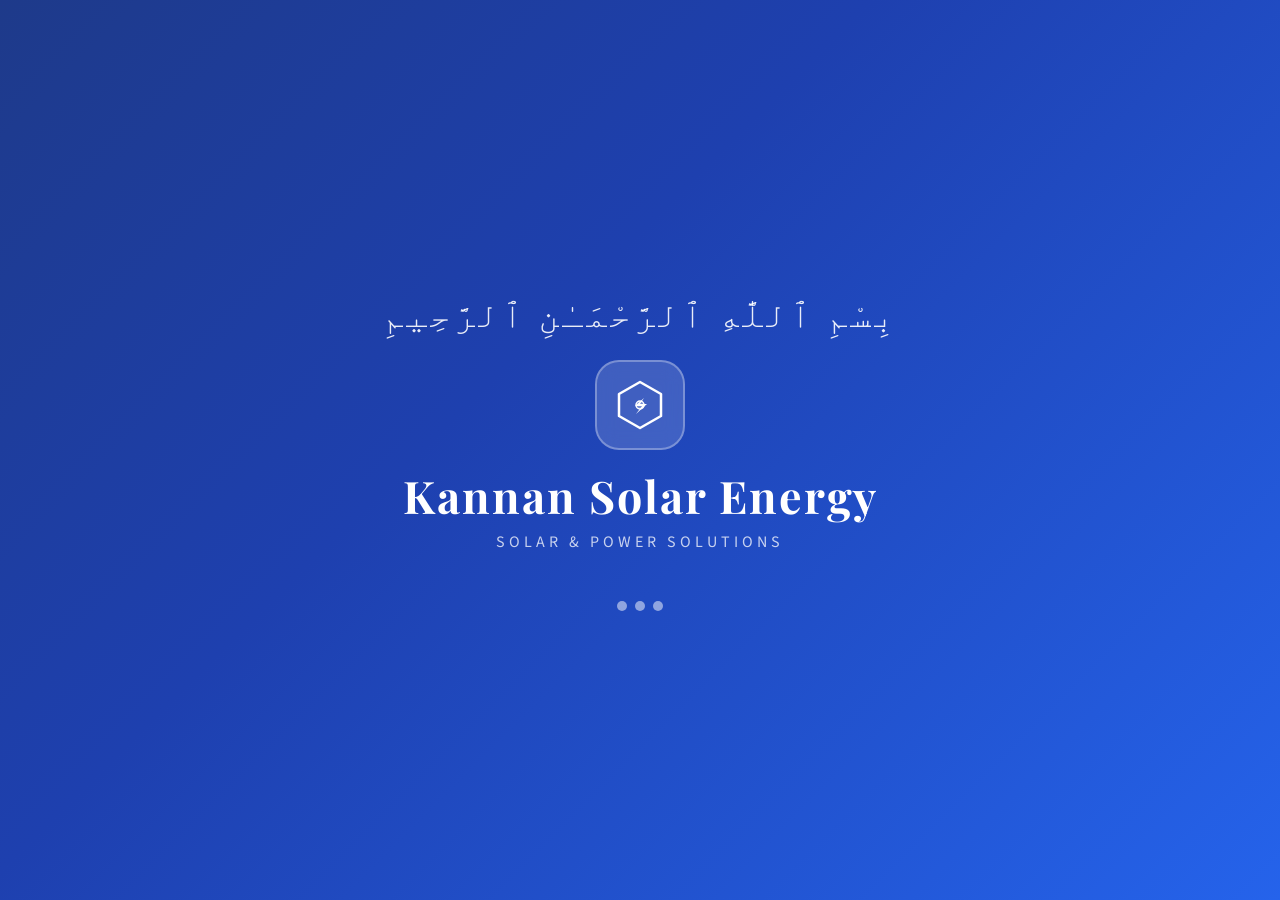
==== index.html @ e2838319 "Update print statement from 'Hello' to 'Goodbye' Signed-off-by: muhammadumairamir12-del <muhammaduma" ====
<!DOCTYPE html>
<html lang="en">
<head>
<meta charset="UTF-8">
<meta name="viewport" content="width=device-width, initial-scale=1.0">
<title>Kannan Solar Energy - Solar & Power Solutions Pakistan</title>
<link rel="preconnect" href="https://fonts.googleapis.com">
<link href="https://fonts.googleapis.com/css2?family=Playfair+Display:wght@400;600;700;900&family=Source+Sans+3:wght@300;400;600;700&display=swap" rel="stylesheet">
<style>
  :root {
    --blue-deep: #1E3A8A;
    --blue-mid: #1E40AF;
    --blue-bright: #2563EB;
    --blue-light: #DBEAFE;
    --blue-pale: #EFF6FF;
    --white: #FFFFFF;
    --gray-light: #F8FAFC;
    --gray-mid: #94A3B8;
    --gray-dark: #334155;
    --text: #1E293B;
    --orange: #F59E0B;
    --green: #10B981;
    --shadow: 0 4px 24px rgba(30,64,175,0.10);
    --shadow-lg: 0 12px 48px rgba(30,64,175,0.18);
  }

  * { margin: 0; padding: 0; box-sizing: border-box; }

  body {
    font-family: 'Source Sans 3', sans-serif;
    color: var(--text);
    background: var(--white);
    overflow-x: hidden;
  }

  /* ===== SPLASH SCREEN ===== */
  #splash {
    position: fixed;
    inset: 0;
    background: linear-gradient(135deg, #1E3A8A 0%, #1E40AF 40%, #2563EB 100%);
    display: flex;
    flex-direction: column;
    align-items: center;
    justify-content: center;
    z-index: 9999;
    transition: opacity 0.8s ease, transform 0.8s ease;
  }

  #splash.hide {
    opacity: 0;
    transform: translateY(-100%);
    pointer-events: none;
  }

  .splash-bismillah {
    font-family: 'Playfair Display', serif;
    font-size: clamp(1.4rem, 4vw, 2.2rem);
    color: rgba(255,255,255,0.9);
    letter-spacing: 3px;
    text-align: center;
    animation: fadeInUp 1s ease 0.3s both;
    margin-bottom: 24px;
  }

  .splash-logo-wrap {
    animation: fadeInUp 1s ease 0.6s both;
    text-align: center;
  }

  .splash-logo-icon {
    width: 90px;
    height: 90px;
    background: rgba(255,255,255,0.15);
    border-radius: 24px;
    display: flex;
    align-items: center;
    justify-content: center;
    margin: 0 auto 16px;
    border: 2px solid rgba(255,255,255,0.3);
    backdrop-filter: blur(10px);
    animation: pulse-glow 2s ease-in-out infinite;
  }

  .splash-logo-icon svg { width: 54px; height: 54px; }

  .splash-company {
    font-family: 'Playfair Display', serif;
    font-size: clamp(1.8rem, 5vw, 2.8rem);
    font-weight: 700;
    color: white;
    letter-spacing: 2px;
  }

  .splash-tagline {
    font-size: 1rem;
    color: rgba(255,255,255,0.75);
    letter-spacing: 4px;
    text-transform: uppercase;
    margin-top: 6px;
  }

  .splash-dots {
    display: flex;
    gap: 8px;
    margin-top: 48px;
    animation: fadeInUp 1s ease 1.2s both;
  }

  .splash-dots span {
    width: 10px; height: 10px;
    border-radius: 50%;
    background: rgba(255,255,255,0.5);
    animation: dot-bounce 1.4s ease-in-out infinite;
  }

  .splash-dots span:nth-child(2) { animation-delay: 0.2s; }
  .splash-dots span:nth-child(3) { animation-delay: 0.4s; }

  @keyframes dot-bounce {
    0%, 80%, 100% { transform: scale(1); opacity: 0.5; }
    40% { transform: scale(1.4); opacity: 1; background: white; }
  }

  @keyframes pulse-glow {
    0%, 100% { box-shadow: 0 0 0 0 rgba(255,255,255,0.2); }
    50% { box-shadow: 0 0 0 20px rgba(255,255,255,0); }
  }

  @keyframes fadeInUp {
    from { opacity: 0; transform: translateY(30px); }
    to { opacity: 1; transform: translateY(0); }
  }

  /* ===== MAIN APP ===== */
  #app { display: none; min-height: 100vh; }
  #app.show { display: block; }

  /* ===== TOPBAR ===== */
  .topbar {
    background: var(--blue-deep);
    color: rgba(255,255,255,0.85);
    font-size: 0.82rem;
    padding: 8px 0;
    display: flex;
    justify-content: center;
    gap: 32px;
  }

  .topbar a { color: inherit; text-decoration: none; }
  .topbar span { display: flex; align-items: center; gap: 6px; }

  /* ===== NAVBAR ===== */
  .navbar {
    background: white;
    box-shadow: 0 2px 16px rgba(30,64,175,0.08);
    position: sticky;
    top: 0;
    z-index: 1000;
  }

  .nav-inner {
    max-width: 1280px;
    margin: 0 auto;
    padding: 0 24px;
    display: flex;
    align-items: center;
    justify-content: space-between;
    height: 72px;
  }

  .nav-logo {
    display: flex;
    align-items: center;
    gap: 12px;
    cursor: pointer;
    text-decoration: none;
  }

  .nav-logo-icon {
    width: 46px; height: 46px;
    background: linear-gradient(135deg, var(--blue-mid), var(--blue-bright));
    border-radius: 12px;
    display: flex;
    align-items: center;
    justify-content: center;
  }

  .nav-logo-icon svg { width: 28px; height: 28px; }

  .nav-logo-text {
    font-family: 'Playfair Display', serif;
    font-size: 1.3rem;
    font-weight: 700;
    color: var(--blue-deep);
    line-height: 1.1;
  }

  .nav-logo-text small {
    display: block;
    font-family: 'Source Sans 3', sans-serif;
    font-size: 0.7rem;
    font-weight: 400;
    color: var(--gray-mid);
    letter-spacing: 2px;
    text-transform: uppercase;
  }

  .nav-links {
    display: flex;
    align-items: center;
    gap: 4px;
    list-style: none;
  }

  .nav-links a {
    padding: 8px 14px;
    font-size: 0.9rem;
    font-weight: 600;
    color: var(--gray-dark);
    text-decoration: none;
    border-radius: 8px;
    transition: all 0.2s;
  }

  .nav-links a:hover, .nav-links a.active {
    background: var(--blue-pale);
    color: var(--blue-bright);
  }

  .nav-actions {
    display: flex;
    align-items: center;
    gap: 12px;
  }

  .nav-search {
    display: flex;
    align-items: center;
    background: var(--gray-light);
    border-radius: 10px;
    padding: 8px 14px;
    gap: 8px;
    border: 1.5px solid transparent;
    transition: border-color 0.2s;
  }

  .nav-search:focus-within { border-color: var(--blue-bright); }

  .nav-search input {
    border: none;
    background: transparent;
    outline: none;
    font-size: 0.88rem;
    width: 180px;
    color: var(--text);
  }

  .cart-btn {
    position: relative;
    background: var(--blue-mid);
    color: white;
    border: none;
    border-radius: 10px;
    padding: 10px 18px;
    cursor: pointer;
    display: flex;
    align-items: center;
    gap: 8px;
    font-size: 0.88rem;
    font-weight: 600;
    transition: background 0.2s;
  }

  .cart-btn:hover { background: var(--blue-deep); }

  .cart-count {
    background: var(--orange);
    color: white;
    border-radius: 50%;
    width: 20px; height: 20px;
    font-size: 0.72rem;
    display: flex;
    align-items: center;
    justify-content: center;
    font-weight: 700;
  }

  .hamburger {
    display: none;
    flex-direction: column;
    gap: 5px;
    cursor: pointer;
    padding: 4px;
  }

  .hamburger span {
    display: block;
    width: 25px;
    height: 2.5px;
    background: var(--blue-deep);
    border-radius: 3px;
    transition: all 0.3s;
  }

  /* ===== MOBILE MENU ===== */
  .mobile-menu {
    display: none;
    position: fixed;
    inset: 0;
    background: rgba(0,0,0,0.5);
    z-index: 999;
  }

  .mobile-menu.open { display: block; }

  .mobile-menu-panel {
    background: white;
    width: 300px;
    height: 100%;
    padding: 24px;
    overflow-y: auto;
    transform: translateX(-100%);
    transition: transform 0.3s;
  }

  .mobile-menu.open .mobile-menu-panel { transform: translateX(0); }

  .mobile-menu-panel a {
    display: block;
    padding: 12px 16px;
    font-size: 0.95rem;
    font-weight: 600;
    color: var(--gray-dark);
    text-decoration: none;
    border-radius: 10px;
    transition: background 0.2s;
  }

  .mobile-menu-panel a:hover { background: var(--blue-pale); color: var(--blue-bright); }

  /* ===== PAGES ===== */
  .page { display: none; animation: pageFade 0.4s ease; }
  .page.active { display: block; }

  @keyframes pageFade {
    from { opacity: 0; transform: translateY(8px); }
    to { opacity: 1; transform: translateY(0); }
  }

  /* Back Button */
  .back-btn {
    display: inline-flex;
    align-items: center;
    gap: 8px;
    background: var(--blue-pale);
    color: var(--blue-mid);
    border: none;
    border-radius: 8px;
    padding: 8px 16px;
    font-size: 0.88rem;
    font-weight: 600;
    cursor: pointer;
    margin: 20px 0 8px;
    transition: background 0.2s;
  }

  .back-btn:hover { background: var(--blue-light); }

  /* Section header */
  .section-header {
    text-align: center;
    margin-bottom: 48px;
  }

  .section-tag {
    display: inline-block;
    background: var(--blue-light);
    color: var(--blue-mid);
    font-size: 0.78rem;
    font-weight: 700;
    letter-spacing: 3px;
    text-transform: uppercase;
    padding: 6px 16px;
    border-radius: 100px;
    margin-bottom: 14px;
  }

  .section-title {
    font-family: 'Playfair Display', serif;
    font-size: clamp(1.8rem, 4vw, 2.6rem);
    font-weight: 700;
    color: var(--blue-deep);
    line-height: 1.2;
  }

  .section-sub {
    font-size: 1.05rem;
    color: var(--gray-mid);
    margin-top: 10px;
    max-width: 560px;
    margin-left: auto;
    margin-right: auto;
  }

  /* Container */
  .container {
    max-width: 1280px;
    margin: 0 auto;
    padding: 0 24px;
  }

  .section { padding: 72px 0; }
  .section-alt { background: var(--blue-pale); }

  /* ===== HOME PAGE ===== */

  /* Hero */
  .hero {
    background: linear-gradient(135deg, #0F2460 0%, #1E3A8A 40%, #1E40AF 70%, #2563EB 100%);
    padding: 80px 0 60px;
    position: relative;
    overflow: hidden;
    min-height: 620px;
    display: flex;
    align-items: center;
  }

  .hero::before {
    content: '';
    position: absolute;
    inset: 0;
    background: url("data:image/svg+xml,%3Csvg width='60' height='60' viewBox='0 0 60 60' xmlns='http://www.w3.org/2000/svg'%3E%3Cg fill='none' fill-rule='evenodd'%3E%3Cg fill='%23ffffff' fill-opacity='0.04'%3E%3Cpath d='M36 34v-4h-2v4h-4v2h4v4h2v-4h4v-2h-4zm0-30V0h-2v4h-4v2h4v4h2V6h4V4h-4zM6 34v-4H4v4H0v2h4v4h2v-4h4v-2H6zM6 4V0H4v4H0v2h4v4h2V6h4V4H6z'/%3E%3C/g%3E%3C/g%3E%3C/svg%3E");
  }

  .hero-grid {
    display: grid;
    grid-template-columns: 1fr 1fr;
    gap: 60px;
    align-items: center;
  }

  .hero-content { color: white; position: relative; z-index: 1; }

  .hero-badge {
    display: inline-flex;
    align-items: center;
    gap: 8px;
    background: rgba(255,255,255,0.15);
    backdrop-filter: blur(10px);
    border: 1px solid rgba(255,255,255,0.25);
    border-radius: 100px;
    padding: 8px 18px;
    font-size: 0.82rem;
    font-weight: 600;
    color: rgba(255,255,255,0.9);
    letter-spacing: 1px;
    margin-bottom: 24px;
  }

  .hero-title {
    font-family: 'Playfair Display', serif;
    font-size: clamp(2rem, 5vw, 3.4rem);
    font-weight: 900;
    line-height: 1.15;
    margin-bottom: 20px;
  }

  .hero-title span { color: #93C5FD; }

  .hero-desc {
    font-size: 1.08rem;
    line-height: 1.7;
    color: rgba(255,255,255,0.8);
    margin-bottom: 36px;
    max-width: 480px;
  }

  .hero-btns { display: flex; gap: 14px; flex-wrap: wrap; }

  .btn-primary {
    background: white;
    color: var(--blue-deep);
    border: none;
    border-radius: 12px;
    padding: 14px 28px;
    font-size: 0.95rem;
    font-weight: 700;
    cursor: pointer;
    transition: all 0.2s;
    text-decoration: none;
    display: inline-block;
  }

  .btn-primary:hover { transform: translateY(-2px); box-shadow: 0 8px 24px rgba(0,0,0,0.2); }

  .btn-outline {
    background: transparent;
    color: white;
    border: 2px solid rgba(255,255,255,0.4);
    border-radius: 12px;
    padding: 13px 28px;
    font-size: 0.95rem;
    font-weight: 700;
    cursor: pointer;
    transition: all 0.2s;
  }

  .btn-outline:hover { background: rgba(255,255,255,0.1); border-color: white; }

  .hero-visual {
    position: relative;
    z-index: 1;
    display: flex;
    align-items: center;
    justify-content: center;
  }

  .hero-card {
    background: rgba(255,255,255,0.12);
    backdrop-filter: blur(20px);
    border: 1px solid rgba(255,255,255,0.2);
    border-radius: 24px;
    padding: 32px;
    width: 100%;
    max-width: 380px;
  }

  .hero-stats {
    display: grid;
    grid-template-columns: 1fr 1fr;
    gap: 16px;
    margin-top: 24px;
  }

  .hero-stat {
    background: rgba(255,255,255,0.1);
    border-radius: 14px;
    padding: 18px 16px;
    text-align: center;
  }

  .hero-stat .num {
    font-family: 'Playfair Display', serif;
    font-size: 1.8rem;
    font-weight: 700;
    color: white;
  }

  .hero-stat .lbl {
    font-size: 0.78rem;
    color: rgba(255,255,255,0.7);
    margin-top: 4px;
  }

  /* Hero scroll indicator */
  .scroll-ind {
    position: absolute;
    bottom: 24px;
    left: 50%;
    transform: translateX(-50%);
    display: flex;
    flex-direction: column;
    align-items: center;
    gap: 6px;
    color: rgba(255,255,255,0.5);
    font-size: 0.78rem;
    animation: bounce-slow 2s ease-in-out infinite;
  }

  @keyframes bounce-slow {
    0%, 100% { transform: translateX(-50%) translateY(0); }
    50% { transform: translateX(-50%) translateY(6px); }
  }

  /* === CATEGORIES === */
  .cat-grid {
    display: grid;
    grid-template-columns: repeat(4, 1fr);
    gap: 20px;
  }

  .cat-card {
    background: white;
    border-radius: 20px;
    padding: 28px 20px;
    text-align: center;
    border: 2px solid var(--blue-light);
    cursor: pointer;
    transition: all 0.25s;
    position: relative;
    overflow: hidden;
  }

  .cat-card::before {
    content: '';
    position: absolute;
    inset: 0;
    background: linear-gradient(135deg, var(--blue-mid), var(--blue-bright));
    opacity: 0;
    transition: opacity 0.25s;
  }

  .cat-card:hover::before { opacity: 1; }
  .cat-card:hover { border-color: var(--blue-mid); transform: translateY(-4px); box-shadow: var(--shadow-lg); }
  .cat-card:hover .cat-icon { background: rgba(255,255,255,0.2); }
  .cat-card:hover .cat-name, .cat-card:hover .cat-count { color: white; }

  .cat-icon {
    width: 64px; height: 64px;
    background: var(--blue-pale);
    border-radius: 18px;
    display: flex;
    align-items: center;
    justify-content: center;
    margin: 0 auto 16px;
    position: relative;
    z-index: 1;
    transition: background 0.25s;
  }

  .cat-icon svg { width: 36px; height: 36px; }

  .cat-name {
    font-weight: 700;
    font-size: 0.95rem;
    color: var(--blue-deep);
    position: relative;
    z-index: 1;
    transition: color 0.25s;
  }

  .cat-count {
    font-size: 0.8rem;
    color: var(--gray-mid);
    margin-top: 6px;
    position: relative;
    z-index: 1;
    transition: color 0.25s;
  }

  /* === PRODUCTS GRID === */
  .products-grid {
    display: grid;
    grid-template-columns: repeat(4, 1fr);
    gap: 24px;
  }

  .product-card {
    background: white;
    border-radius: 18px;
    overflow: hidden;
    border: 1.5px solid #E2E8F0;
    transition: all 0.25s;
    cursor: pointer;
  }

  .product-card:hover {
    transform: translateY(-4px);
    box-shadow: var(--shadow-lg);
    border-color: var(--blue-light);
  }

  .product-img {
    height: 190px;
    background: var(--blue-pale);
    display: flex;
    align-items: center;
    justify-content: center;
    position: relative;
    overflow: hidden;
  }
  .product-img img {
    max-width: 90%;
    max-height: 90%;
    object-fit: contain;
  }

  .product-badge {
    position: absolute;
    top: 12px;
    left: 12px;
    background: var(--orange);
    color: white;
    font-size: 0.72rem;
    font-weight: 700;
    padding: 4px 10px;
    border-radius: 100px;
    text-transform: uppercase;
  }

  .product-body { padding: 18px; }

  .product-cat {
    font-size: 0.75rem;
    font-weight: 700;
    color: var(--blue-bright);
    letter-spacing: 2px;
    text-transform: uppercase;
    margin-bottom: 6px;
  }

  .product-name {
    font-weight: 700;
    font-size: 1rem;
    color: var(--text);
    margin-bottom: 8px;
    line-height: 1.3;
  }

  .product-desc {
    font-size: 0.83rem;
    color: var(--gray-mid);
    line-height: 1.6;
    margin-bottom: 14px;
  }

  .product-footer {
    display: flex;
    align-items: center;
    justify-content: space-between;
    margin-top: 4px;
  }

  .product-price {
    font-family: 'Playfair Display', serif;
    font-size: 1.2rem;
    font-weight: 700;
    color: var(--blue-deep);
  }

  .product-price small {
    font-family: 'Source Sans 3', sans-serif;
    font-size: 0.78rem;
    font-weight: 400;
    color: var(--gray-mid);
    display: block;
    line-height: 1;
  }

  .add-cart-btn {
    background: var(--blue-mid);
    color: white;
    border: none;
    border-radius: 10px;
    padding: 10px 16px;
    font-size: 0.83rem;
    font-weight: 700;
    cursor: pointer;
    transition: background 0.2s;
  }

  .add-cart-btn:hover { background: var(--blue-deep); }
  .add-cart-btn.added { background: var(--green); }

  /* === PARALLAX SECTION === */
  .parallax-section {
    background-attachment: fixed;
    background-image: linear-gradient(rgba(15,36,96,0.88), rgba(30,64,175,0.88)), url("data:image/svg+xml,%3Csvg width='100' height='100' viewBox='0 0 100 100' xmlns='http://www.w3.org/2000/svg'%3E%3Cpath d='M11 18c3.866 0 7-3.134 7-7s-3.134-7-7-7-7 3.134-7 7 3.134 7 7 7zm48 25c3.866 0 7-3.134 7-7s-3.134-7-7-7-7 3.134-7 7 3.134 7 7 7zm-43-7c1.657 0 3-1.343 3-3s-1.343-3-3-3-3 1.343-3 3 1.343 3 3 3zm63 31c1.657 0 3-1.343 3-3s-1.343-3-3-3-3 1.343-3 3 1.343 3 3 3zM34 90c1.657 0 3-1.343 3-3s-1.343-3-3-3-3 1.343-3 3 1.343 3 3 3zm56-76c1.657 0 3-1.343 3-3s-1.343-3-3-3-3 1.343-3 3 1.343 3 3 3zM12 86c2.21 0 4-1.79 4-4s-1.79-4-4-4-4 1.79-4 4 1.79 4 4 4zm28-65c2.21 0 4-1.79 4-4s-1.79-4-4-4-4 1.79-4 4 1.79 4 4 4zm23-11c2.76 0 5-2.24 5-5s-2.24-5-5-5-5 2.24-5 5 2.24 5 5 5zm-6 60c2.21 0 4-1.79 4-4s-1.79-4-4-4-4 1.79-4 4 1.79 4 4 4zm29 22c2.76 0 5-2.24 5-5s-2.24-5-5-5-5 2.24-5 5 2.24 5 5 5zM32 63c2.76 0 5-2.24 5-5s-2.24-5-5-5-5 2.24-5 5 2.24 5 5 5zm57-13c2.76 0 5-2.24 5-5s-2.24-5-5-5-5 2.24-5 5 2.24 5 5 5zm-9-21c1.105 0 2-.895 2-2s-.895-2-2-2-2 .895-2 2 .895 2 2 2zM60 91c1.105 0 2-.895 2-2s-.895-2-2-2-2 .895-2 2 .895 2 2 2zM35 41c1.105 0 2-.895 2-2s-.895-2-2-2-2 .895-2 2 .895 2 2 2z' fill='%23ffffff' fill-opacity='0.04' fill-rule='evenodd'/%3E%3C/svg%3E");
    background-size: cover;
    padding: 80px 0;
    color: white;
  }

  .parallax-inner {
    display: grid;
    grid-template-columns: repeat(4, 1fr);
    gap: 32px;
    text-align: center;
  }

  .para-stat .num {
    font-family: 'Playfair Display', serif;
    font-size: 3rem;
    font-weight: 900;
    color: white;
    line-height: 1;
  }

  .para-stat .unit { color: var(--orange); }

  .para-stat .lbl {
    font-size: 0.92rem;
    color: rgba(255,255,255,0.75);
    margin-top: 10px;
    letter-spacing: 1px;
  }

  /* === WHY US === */
  .why-grid {
    display: grid;
    grid-template-columns: repeat(3, 1fr);
    gap: 28px;
  }

  .why-card {
    background: white;
    border-radius: 20px;
    padding: 32px 28px;
    border: 1.5px solid #E2E8F0;
    transition: all 0.25s;
  }

  .why-card:hover {
    border-color: var(--blue-light);
    box-shadow: var(--shadow);
    transform: translateY(-3px);
  }

  .why-icon {
    width: 56px; height: 56px;
    background: var(--blue-pale);
    border-radius: 14px;
    display: flex;
    align-items: center;
    justify-content: center;
    margin-bottom: 20px;
  }

  .why-icon svg { width: 30px; height: 30px; }

  .why-card h3 {
    font-weight: 700;
    font-size: 1.1rem;
    color: var(--blue-deep);
    margin-bottom: 10px;
  }

  .why-card p {
    font-size: 0.9rem;
    color: var(--gray-mid);
    line-height: 1.7;
  }

  /* === TESTIMONIALS === */
  .testi-grid {
    display: grid;
    grid-template-columns: repeat(3, 1fr);
    gap: 24px;
  }

  .testi-card {
    background: white;
    border-radius: 18px;
    padding: 28px 24px;
    border: 1.5px solid #E2E8F0;
    position: relative;
  }

  .testi-stars { color: var(--orange); font-size: 1rem; margin-bottom: 14px; }

  .testi-text {
    font-size: 0.92rem;
    color: var(--gray-dark);
    line-height: 1.7;
    font-style: italic;
    margin-bottom: 20px;
  }

  .testi-author { display: flex; align-items: center; gap: 12px; }

  .testi-avatar {
    width: 44px; height: 44px;
    border-radius: 50%;
    background: linear-gradient(135deg, var(--blue-mid), var(--blue-bright));
    display: flex;
    align-items: center;
    justify-content: center;
    color: white;
    font-weight: 700;
    font-size: 1.1rem;
  }

  .testi-name { font-weight: 700; font-size: 0.92rem; color: var(--text); }
  .testi-loc { font-size: 0.8rem; color: var(--gray-mid); }

  /* === PRODUCT LIST PAGE === */
  .plp-hero {
    background: linear-gradient(135deg, var(--blue-deep), var(--blue-mid));
    padding: 48px 0 36px;
    color: white;
  }

  .plp-hero h1 {
    font-family: 'Playfair Display', serif;
    font-size: 2.2rem;
    font-weight: 700;
    margin-bottom: 8px;
  }

  .plp-hero p { color: rgba(255,255,255,0.75); font-size: 1rem; }

  .plp-layout {
    display: grid;
    grid-template-columns: 260px 1fr;
    gap: 32px;
    padding: 48px 0;
  }

  .filter-panel {
    background: white;
    border-radius: 18px;
    padding: 24px;
    border: 1.5px solid #E2E8F0;
    height: fit-content;
    position: sticky;
    top: 90px;
  }

  .filter-panel h3 {
    font-weight: 700;
    font-size: 1rem;
    color: var(--blue-deep);
    margin-bottom: 16px;
    padding-bottom: 12px;
    border-bottom: 2px solid var(--blue-light);
  }

  .filter-group { margin-bottom: 24px; }

  .filter-group h4 {
    font-size: 0.88rem;
    font-weight: 700;
    color: var(--gray-dark);
    text-transform: uppercase;
    letter-spacing: 1px;
    margin-bottom: 12px;
  }

  .filter-group label {
    display: flex;
    align-items: center;
    gap: 10px;
    font-size: 0.9rem;
    color: var(--gray-dark);
    cursor: pointer;
    padding: 6px 0;
  }

  .filter-group input[type="checkbox"] {
    accent-color: var(--blue-mid);
    width: 16px;
    height: 16px;
  }

  .plp-grid {
    display: grid;
    grid-template-columns: repeat(3, 1fr);
    gap: 20px;
  }

  /* === PRODUCT DETAIL PAGE === */
  .pdp-grid {
    display: grid;
    grid-template-columns: 1fr 1fr;
    gap: 60px;
    padding: 60px 0;
    align-items: start;
  }

  .pdp-img-main {
    background: var(--blue-pale);
    border-radius: 24px;
    height: 400px;
    display: flex;
    align-items: center;
    justify-content: center;
    border: 2px solid var(--blue-light);
  }

  .pdp-img-main svg { width: 160px; height: 160px; }

  .pdp-thumbs {
    display: flex;
    gap: 12px;
    margin-top: 16px;
  }

  .pdp-thumb {
    width: 80px; height: 80px;
    background: var(--blue-pale);
    border-radius: 12px;
    display: flex;
    align-items: center;
    justify-content: center;
    border: 2px solid var(--blue-light);
    cursor: pointer;
    transition: border-color 0.2s;
  }

  .pdp-thumb:hover, .pdp-thumb.active { border-color: var(--blue-mid); }
  .pdp-thumb svg { width: 36px; height: 36px; }

  .pdp-content h1 {
    font-family: 'Playfair Display', serif;
    font-size: 2rem;
    font-weight: 700;
    color: var(--blue-deep);
    margin-bottom: 12px;
    line-height: 1.2;
  }

  .pdp-rating {
    display: flex;
    align-items: center;
    gap: 8px;
    margin-bottom: 20px;
  }

  .pdp-price-box {
    background: var(--blue-pale);
    border-radius: 16px;
    padding: 20px 24px;
    margin-bottom: 28px;
  }

  .pdp-price {
    font-family: 'Playfair Display', serif;
    font-size: 2.2rem;
    font-weight: 700;
    color: var(--blue-deep);
  }

  .pdp-price-note {
    font-size: 0.85rem;
    color: var(--gray-mid);
    margin-top: 4px;
  }

  .pdp-specs {
    margin-bottom: 28px;
  }

  .pdp-spec-row {
    display: flex;
    padding: 10px 0;
    border-bottom: 1px solid #E2E8F0;
    font-size: 0.9rem;
  }

  .pdp-spec-row .key { color: var(--gray-mid); width: 140px; flex-shrink: 0; }
  .pdp-spec-row .val { color: var(--text); font-weight: 600; }

  .pdp-qty {
    display: flex;
    align-items: center;
    gap: 12px;
    margin-bottom: 24px;
  }

  .qty-btn {
    width: 38px; height: 38px;
    border: 2px solid var(--blue-light);
    background: white;
    border-radius: 10px;
    font-size: 1.2rem;
    cursor: pointer;
    display: flex;
    align-items: center;
    justify-content: center;
    transition: all 0.2s;
  }

  .qty-btn:hover { background: var(--blue-light); }

  .qty-num {
    font-weight: 700;
    font-size: 1.1rem;
    color: var(--text);
    min-width: 36px;
    text-align: center;
  }

  .pdp-actions { display: flex; gap: 12px; }

  .btn-blue {
    background: var(--blue-mid);
    color: white;
    border: none;
    border-radius: 12px;
    padding: 14px 28px;
    font-size: 0.95rem;
    font-weight: 700;
    cursor: pointer;
    transition: background 0.2s;
  }

  .btn-blue:hover { background: var(--blue-deep); }

  .btn-blue-outline {
    background: transparent;
    color: var(--blue-mid);
    border: 2px solid var(--blue-mid);
    border-radius: 12px;
    padding: 13px 24px;
    font-size: 0.95rem;
    font-weight: 700;
    cursor: pointer;
    transition: all 0.2s;
  }

  .btn-blue-outline:hover { background: var(--blue-pale); }

  /* === CART PAGE === */
  .cart-layout {
    display: grid;
    grid-template-columns: 1fr 380px;
    gap: 32px;
    padding: 48px 0;
  }

  .cart-table-wrap {
    background: white;
    border-radius: 18px;
    padding: 28px;
    border: 1.5px solid #E2E8F0;
  }

  .cart-item {
    display: grid;
    grid-template-columns: 80px 1fr auto;
    gap: 20px;
    padding: 20px 0;
    border-bottom: 1px solid #F1F5F9;
    align-items: center;
  }

  .cart-item-img {
    width: 80px; height: 80px;
    background: var(--blue-pale);
    border-radius: 12px;
    display: flex;
    align-items: center;
    justify-content: center;
  }

  .cart-item-img svg { width: 44px; height: 44px; }

  .cart-item-name {
    font-weight: 700;
    font-size: 0.95rem;
    color: var(--text);
    margin-bottom: 4px;
  }

  .cart-item-cat {
    font-size: 0.8rem;
    color: var(--blue-bright);
    font-weight: 600;
  }

  .cart-item-price {
    font-family: 'Playfair Display', serif;
    font-size: 1.2rem;
    font-weight: 700;
    color: var(--blue-deep);
    text-align: right;
  }

  .remove-btn {
    background: #FEE2E2;
    color: #EF4444;
    border: none;
    border-radius: 8px;
    padding: 6px 10px;
    cursor: pointer;
    font-size: 0.8rem;
    font-weight: 600;
    margin-top: 8px;
    transition: background 0.2s;
  }

  .remove-btn:hover { background: #FCA5A5; }

  .cart-summary {
    background: white;
    border-radius: 18px;
    padding: 28px;
    border: 1.5px solid #E2E8F0;
    height: fit-content;
    position: sticky;
    top: 90px;
  }

  .cart-summary h3 {
    font-family: 'Playfair Display', serif;
    font-size: 1.3rem;
    font-weight: 700;
    color: var(--blue-deep);
    margin-bottom: 20px;
    padding-bottom: 14px;
    border-bottom: 2px solid var(--blue-light);
  }

  .summary-row {
    display: flex;
    justify-content: space-between;
    font-size: 0.9rem;
    color: var(--gray-dark);
    padding: 8px 0;
  }

  .summary-row.total {
    font-family: 'Playfair Display', serif;
    font-size: 1.2rem;
    font-weight: 700;
    color: var(--blue-deep);
    border-top: 2px solid var(--blue-light);
    margin-top: 10px;
    padding-top: 14px;
  }

  .checkout-btn {
    width: 100%;
    background: linear-gradient(135deg, var(--blue-mid), var(--blue-bright));
    color: white;
    border: none;
    border-radius: 12px;
    padding: 16px;
    font-size: 1rem;
    font-weight: 700;
    cursor: pointer;
    margin-top: 20px;
    transition: opacity 0.2s;
  }

  .checkout-btn:hover { opacity: 0.9; }

  /* === CHECKOUT === */
  .checkout-layout {
    display: grid;
    grid-template-columns: 1fr 380px;
    gap: 32px;
    padding: 48px 0;
  }

  .form-card {
    background: white;
    border-radius: 18px;
    padding: 32px;
    border: 1.5px solid #E2E8F0;
    margin-bottom: 20px;
  }

  .form-card h3 {
    font-weight: 700;
    font-size: 1.1rem;
    color: var(--blue-deep);
    margin-bottom: 24px;
    padding-bottom: 12px;
    border-bottom: 2px solid var(--blue-light);
  }

  .form-grid { display: grid; grid-template-columns: 1fr 1fr; gap: 16px; }

  .form-group { margin-bottom: 16px; }

  .form-group label {
    display: block;
    font-size: 0.85rem;
    font-weight: 600;
    color: var(--gray-dark);
    margin-bottom: 6px;
  }

  .form-group input, .form-group select, .form-group textarea {
    width: 100%;
    border: 1.5px solid #E2E8F0;
    border-radius: 10px;
    padding: 10px 14px;
    font-size: 0.9rem;
    font-family: 'Source Sans 3', sans-serif;
    color: var(--text);
    outline: none;
    transition: border-color 0.2s;
  }

  .form-group input:focus, .form-group select:focus, .form-group textarea:focus {
    border-color: var(--blue-bright);
  }

  /* === ABOUT PAGE === */
  .about-hero {
    background: linear-gradient(135deg, var(--blue-deep), var(--blue-mid));
    padding: 80px 0;
    color: white;
    text-align: center;
  }

  .about-hero h1 {
    font-family: 'Playfair Display', serif;
    font-size: 3rem;
    font-weight: 700;
    margin-bottom: 16px;
  }

  .team-grid {
    display: grid;
    grid-template-columns: repeat(4, 1fr);
    gap: 24px;
  }

  .team-card {
    background: white;
    border-radius: 18px;
    padding: 28px 20px;
    text-align: center;
    border: 1.5px solid #E2E8F0;
    transition: all 0.25s;
  }

  .team-card:hover { transform: translateY(-3px); box-shadow: var(--shadow); }

  .team-avatar {
    width: 72px; height: 72px;
    border-radius: 50%;
    background: linear-gradient(135deg, var(--blue-mid), var(--blue-bright));
    display: flex;
    align-items: center;
    justify-content: center;
    margin: 0 auto 16px;
    color: white;
    font-family: 'Playfair Display', serif;
    font-size: 1.6rem;
    font-weight: 700;
  }

  .team-name { font-weight: 700; font-size: 1rem; color: var(--text); }
  .team-role { font-size: 0.83rem; color: var(--blue-bright); margin-top: 4px; }

  /* === CONTACT PAGE === */
  .contact-grid {
    display: grid;
    grid-template-columns: 1fr 1fr;
    gap: 48px;
    padding: 60px 0;
  }

  .contact-info h2 {
    font-family: 'Playfair Display', serif;
    font-size: 2rem;
    font-weight: 700;
    color: var(--blue-deep);
    margin-bottom: 16px;
  }

  .contact-item {
    display: flex;
    gap: 16px;
    margin-bottom: 24px;
    align-items: flex-start;
  }

  .contact-icon {
    width: 48px; height: 48px;
    background: var(--blue-pale);
    border-radius: 12px;
    display: flex;
    align-items: center;
    justify-content: center;
    flex-shrink: 0;
  }

  .contact-icon svg { width: 24px; height: 24px; }

  .contact-label { font-size: 0.8rem; color: var(--gray-mid); }
  .contact-val { font-weight: 700; color: var(--text); font-size: 0.95rem; }

  /* === SERVICES PAGE === */
  .services-grid {
    display: grid;
    grid-template-columns: repeat(3, 1fr);
    gap: 28px;
  }

  .service-card {
    background: white;
    border-radius: 20px;
    padding: 36px 28px;
    border: 1.5px solid #E2E8F0;
    transition: all 0.25s;
    text-align: center;
  }

  .service-card:hover {
    border-color: var(--blue-light);
    box-shadow: var(--shadow-lg);
    transform: translateY(-4px);
  }

  .service-icon {
    width: 72px; height: 72px;
    background: linear-gradient(135deg, var(--blue-pale), var(--blue-light));
    border-radius: 20px;
    display: flex;
    align-items: center;
    justify-content: center;
    margin: 0 auto 24px;
  }

  .service-icon svg { width: 40px; height: 40px; }

  .service-card h3 {
    font-family: 'Playfair Display', serif;
    font-size: 1.2rem;
    font-weight: 700;
    color: var(--blue-deep);
    margin-bottom: 12px;
  }

  .service-card p {
    font-size: 0.9rem;
    color: var(--gray-mid);
    line-height: 1.7;
  }

  /* === FOOTER === */
  .footer {
    background: linear-gradient(135deg, #0F1F4A 0%, #1E3A8A 100%);
    color: white;
    padding: 64px 0 0;
  }

  .footer-grid {
    display: grid;
    grid-template-columns: 2fr 1fr 1fr 1fr;
    gap: 48px;
    margin-bottom: 48px;
  }

  .footer-brand { }

  .footer-logo {
    display: flex;
    align-items: center;
    gap: 12px;
    margin-bottom: 16px;
  }

  .footer-logo-icon {
    width: 46px; height: 46px;
    background: rgba(255,255,255,0.15);
    border-radius: 12px;
    display: flex;
    align-items: center;
    justify-content: center;
    border: 1px solid rgba(255,255,255,0.2);
  }

  .footer-logo-icon svg { width: 28px; height: 28px; }

  .footer-company-name {
    font-family: 'Playfair Display', serif;
    font-size: 1.2rem;
    font-weight: 700;
    color: white;
    line-height: 1.1;
  }

  .footer-company-name small {
    display: block;
    font-family: 'Source Sans 3', sans-serif;
    font-size: 0.68rem;
    color: rgba(255,255,255,0.5);
    letter-spacing: 2px;
    text-transform: uppercase;
    font-weight: 400;
  }

  .footer-desc {
    font-size: 0.88rem;
    color: rgba(255,255,255,0.6);
    line-height: 1.8;
    margin-bottom: 24px;
    max-width: 280px;
  }

  .footer-social {
    display: flex;
    gap: 10px;
  }

  .social-btn {
    width: 40px; height: 40px;
    background: rgba(255,255,255,0.1);
    border-radius: 10px;
    display: flex;
    align-items: center;
    justify-content: center;
    cursor: pointer;
    border: 1px solid rgba(255,255,255,0.15);
    transition: background 0.2s;
    text-decoration: none;
    color: white;
  }

  .social-btn:hover { background: rgba(255,255,255,0.2); }
  .social-btn svg { width: 18px; height: 18px; }

  .footer-col h4 {
    font-weight: 700;
    font-size: 0.95rem;
    color: white;
    margin-bottom: 20px;
    padding-bottom: 10px;
    border-bottom: 2px solid rgba(255,255,255,0.1);
  }

  .footer-col ul { list-style: none; }
  .footer-col ul li { margin-bottom: 12px; }
  .footer-col ul li a {
    color: rgba(255,255,255,0.6);
    text-decoration: none;
    font-size: 0.88rem;
    transition: color 0.2s;
    cursor: pointer;
  }
  .footer-col ul li a:hover { color: #93C5FD; }

  .footer-contact-item {
    display: flex;
    gap: 12px;
    margin-bottom: 16px;
    align-items: flex-start;
  }

  .footer-contact-item svg { width: 16px; height: 16px; flex-shrink: 0; margin-top: 3px; color: #93C5FD; }

  .footer-contact-item span {
    font-size: 0.86rem;
    color: rgba(255,255,255,0.6);
    line-height: 1.5;
  }

  .footer-bottom {
    border-top: 1px solid rgba(255,255,255,0.1);
    padding: 20px 0;
    display: flex;
    justify-content: space-between;
    align-items: center;
    flex-wrap: wrap;
    gap: 12px;
  }

  .footer-copy {
    font-size: 0.84rem;
    color: rgba(255,255,255,0.5);
  }

  .footer-payment {
    display: flex;
    gap: 8px;
    align-items: center;
  }

  .pay-badge {
    background: rgba(255,255,255,0.1);
    border: 1px solid rgba(255,255,255,0.15);
    border-radius: 6px;
    padding: 4px 12px;
    font-size: 0.78rem;
    color: rgba(255,255,255,0.7);
  }

  /* WhatsApp Float */
  .whatsapp-float {
    position: fixed;
    bottom: 28px;
    right: 28px;
    z-index: 500;
    width: 58px; height: 58px;
    background: #25D366;
    border-radius: 50%;
    display: flex;
    align-items: center;
    justify-content: center;
    cursor: pointer;
    box-shadow: 0 4px 20px rgba(37,211,102,0.4);
    animation: wa-pulse 2s ease-in-out infinite;
    text-decoration: none;
  }

  .whatsapp-float svg { width: 32px; height: 32px; }

  @keyframes wa-pulse {
    0%, 100% { box-shadow: 0 4px 20px rgba(37,211,102,0.4), 0 0 0 0 rgba(37,211,102,0.3); }
    50% { box-shadow: 0 4px 20px rgba(37,211,102,0.4), 0 0 0 12px rgba(37,211,102,0); }
  }

  /* Notification toast */
  .toast {
    position: fixed;
    bottom: 90px;
    right: 28px;
    background: var(--green);
    color: white;
    padding: 12px 20px;
    border-radius: 12px;
    font-size: 0.88rem;
    font-weight: 600;
    z-index: 600;
    transform: translateX(120%);
    transition: transform 0.3s ease;
    box-shadow: 0 4px 16px rgba(16,185,129,0.3);
  }

  .toast.show { transform: translateX(0); }

  /* Empty cart */
  .empty-state {
    text-align: center;
    padding: 80px 20px;
    color: var(--gray-mid);
  }

  .empty-state svg { width: 80px; height: 80px; margin-bottom: 20px; opacity: 0.4; }
  .empty-state h3 { font-size: 1.3rem; font-weight: 700; color: var(--gray-dark); margin-bottom: 8px; }
  .empty-state p { font-size: 0.9rem; }

  /* Breadcrumb */
  .breadcrumb {
    display: flex;
    align-items: center;
    gap: 8px;
    font-size: 0.84rem;
    color: var(--gray-mid);
    margin-bottom: 8px;
  }

  .breadcrumb span { cursor: pointer; }
  .breadcrumb span:hover { color: var(--blue-bright); }
  .breadcrumb .sep { color: var(--gray-mid); }

  /* === RESPONSIVE === */
  @media (max-width: 1024px) {
    .cat-grid { grid-template-columns: repeat(4, 1fr); }
    .products-grid { grid-template-columns: repeat(3, 1fr); }
    .footer-grid { grid-template-columns: 1fr 1fr; gap: 32px; }
    .filter-panel { position: static; height: auto; } /* Allow filter panel to expand */
  }

  @media (max-width: 768px) {
    .nav-links { display: none; }
    .nav-search { display: none; }
    .hamburger { display: flex; }
    .topbar { display: none; }

    .hero-grid { grid-template-columns: 1fr; }
    .hero-visual { display: none; }
    .hero { padding: 60px 0 50px; min-height: auto; }

    .cat-grid { grid-template-columns: repeat(2, 1fr); }
    .products-grid { grid-template-columns: repeat(2, 1fr); }
    .plp-layout { grid-template-columns: 1fr; }
    .plp-grid { grid-template-columns: repeat(2, 1fr); }
    .pdp-grid { grid-template-columns: 1fr; }
    .pdp-actions { flex-direction: column; }
    .cart-layout { grid-template-columns: 1fr; }
    .cart-summary { position: static; }
    .checkout-layout { grid-template-columns: 1fr; }
    .form-grid { grid-template-columns: 1fr; }
    .why-grid { grid-template-columns: 1fr; }
    .testi-grid { grid-template-columns: 1fr; }
    .team-grid { grid-template-columns: repeat(2, 1fr); }
    .services-grid { grid-template-columns: 1fr; }
    .contact-grid { grid-template-columns: 1fr; }
    .footer-grid { grid-template-columns: 1fr; gap: 24px; }
    .parallax-inner { grid-template-columns: repeat(2, 1fr); }
    .footer-bottom { flex-direction: column; text-align: center; }
    .section { padding: 48px 0; }
  }

  @media (max-width: 480px) {
    .cat-grid { grid-template-columns: repeat(2, 1fr); }
    .products-grid { grid-template-columns: 1fr; }
    .plp-grid { grid-template-columns: 1fr; }
    .team-grid { grid-template-columns: 1fr; }
    .hero-btns { flex-direction: column; }
    .pdp-thumbs { overflow-x: auto; }
  }
</style>
</head>
<body>

<!-- SPLASH SCREEN -->
<div id="splash">
  <div class="splash-bismillah">بِسْمِ ٱللَّٰهِ ٱلرَّحْمَـٰنِ ٱلرَّحِيمِ</div>
  <div class="splash-logo-wrap">
    <div class="splash-logo-icon">
      <svg viewBox="0 0 54 54" fill="none" xmlns="http://www.w3.org/2000/svg">
        <path d="M27 4L6 16V38L27 50L48 38V16L27 4Z" stroke="white" stroke-width="2.5" stroke-linejoin="round"/>
        <path d="M31 20L22 28H29L23 36L34 26H27L31 20Z" fill="white"/>
        <circle cx="27" cy="27" r="4" fill="rgba(255,255,255,0.3)" stroke="white" stroke-width="1.5"/>
      </svg>
    </div>
    <div class="splash-company">Kannan Solar Energy</div>
    <div class="splash-tagline">Solar & Power Solutions</div>
  </div>
  <div class="splash-dots">
    <span></span><span></span><span></span>
  </div>
</div>

<!-- MAIN APP -->
<div id="app">

  <!-- TOPBAR -->
  <div class="topbar">
    <span>📞 <a href="tel:+923001234567">+92 300 123 4567</a></span>
    <span>📧 <a href="mailto:info@alliedpower.pk">info@alliedpower.pk</a></span>
    <span>⚡ Free Installation on Orders Over Rs. 50,000</span>
  </div>

  <!-- NAVBAR -->
  <nav class="navbar">
    <div class="nav-inner">
      <a class="nav-logo" onclick="showPage('home')">
        <div class="nav-logo-icon">
          <svg viewBox="0 0 54 54" fill="none">
            <path d="M27 4L6 16V38L27 50L48 38V16L27 4Z" stroke="white" stroke-width="2.5" stroke-linejoin="round"/>
            <path d="M31 20L22 28H29L23 36L34 26H27L31 20Z" fill="white"/>
          </svg>
        </div>
        <div class="nav-logo-text">Kannan Solar <small>Energy</small></div>
      </a>

      <ul class="nav-links">
        <li><a onclick="showPage('home')" id="nav-home" class="active">Home</a></li>
        <li><a onclick="showPage('products')">Products</a></li>
        <li><a onclick="showPage('services')">Services</a></li>
        <li><a onclick="showPage('about')">About Us</a></li>
        <li><a onclick="showPage('contact')">Contact</a></li>
      </ul>

      <div class="nav-actions">
        <div class="nav-search">
          <svg width="16" height="16" viewBox="0 0 24 24" fill="none" stroke="#94A3B8" stroke-width="2.5"><circle cx="11" cy="11" r="8"/><path d="m21 21-4.35-4.35"/></svg>
          <input type="text" placeholder="Search products..." onkeyup="searchProducts(this.value)">
        </div>
        <button class="cart-btn" onclick="showPage('cart')">
          <svg width="18" height="18" viewBox="0 0 24 24" fill="none" stroke="currentColor" stroke-width="2.5"><circle cx="9" cy="21" r="1"/><circle cx="20" cy="21" r="1"/><path d="M1 1h4l2.68 13.39a2 2 0 0 0 2 1.61h9.72a2 2 0 0 0 2-1.61L23 6H6"/></svg>
          Cart
          <span class="cart-count" id="cart-count">0</span>
        </button>
        <div class="hamburger" onclick="toggleMobile()">
          <span></span><span></span><span></span>
        </div>
      </div>
    </div>
  </nav>

  <!-- MOBILE MENU -->
  <div class="mobile-menu" id="mobile-menu" onclick="closeMobileOnBg(event)">
    <div class="mobile-menu-panel">
      <div style="font-family:'Playfair Display',serif;font-size:1.1rem;font-weight:700;color:var(--blue-deep);margin-bottom:20px;padding-bottom:14px;border-bottom:2px solid var(--blue-light);">Menu</div>
      <a onclick="showPage('home');toggleMobile()">🏠 Home</a>
      <a onclick="showPage('products');toggleMobile()">⚡ All Products</a>
      <a onclick="showPage('cat','solar-panels');toggleMobile()">☀️ Solar Panels</a>
      <a onclick="showPage('cat','inverters');toggleMobile()">🔌 Inverters</a>
      <a onclick="showPage('cat','batteries');toggleMobile()">🔋 Batteries</a>
      <a onclick="showPage('cat','generators');toggleMobile()">⚙️ Generators</a>
      <a onclick="showPage('cat','ups');toggleMobile()">🏢 UPS Systems</a>
      <a onclick="showPage('services');toggleMobile()">🔧 Services</a>
      <a onclick="showPage('about');toggleMobile()">ℹ️ About Us</a>
      <a onclick="showPage('contact');toggleMobile()">📞 Contact</a>
      <a onclick="showPage('cart');toggleMobile()">🛒 Cart</a>
    </div>
  </div>

  <!-- ==================== PAGES ==================== -->

  <!-- HOME PAGE -->
  <div class="page active" id="page-home">

    <!-- HERO -->
    <section class="hero">
      <div class="container">
        <div class="hero-grid">
          <div class="hero-content">
            <div class="hero-badge">⚡ Pakistan's Trusted Solar Partner</div>
            <h1 class="hero-title">
              Power Your Future With <span>Clean Solar Energy</span>
            </h1>
            <p class="hero-desc">
              Complete solar & power solutions for homes, businesses, and industries across Pakistan. Premium products, expert installation, and 24/7 support.
            </p>
            <div class="hero-btns">
              <button class="btn-primary" onclick="showPage('products')">Explore Products</button>
              <button class="btn-outline" onclick="showPage('contact')">Get Free Quote</button>
            </div>
          </div>
          <div class="hero-visual">
            <div class="hero-card">
              <div style="color:rgba(255,255,255,0.9);font-weight:700;font-size:1rem;margin-bottom:16px;font-family:'Playfair Display',serif;">
                🌞 Solar Performance Today
              </div>
              <div style="background:rgba(255,255,255,0.1);border-radius:14px;padding:20px;text-align:center;">
                <svg width="80" height="80" viewBox="0 0 54 54" fill="none" xmlns="http://www.w3.org/2000/svg" style="margin:0 auto;display:block;">
                  <circle cx="27" cy="27" r="10" fill="rgba(255,255,255,0.9)" stroke="rgba(255,255,255,0.3)" stroke-width="1"/>
                  <line x1="27" y1="4" x2="27" y2="12" stroke="rgba(255,220,100,0.9)" stroke-width="2.5" stroke-linecap="round"/>
                  <line x1="27" y1="42" x2="27" y2="50" stroke="rgba(255,220,100,0.9)" stroke-width="2.5" stroke-linecap="round"/>
                  <line x1="4" y1="27" x2="12" y2="27" stroke="rgba(255,220,100,0.9)" stroke-width="2.5" stroke-linecap="round"/>
                  <line x1="42" y1="27" x2="50" y2="27" stroke="rgba(255,220,100,0.9)" stroke-width="2.5" stroke-linecap="round"/>
                  <line x1="10" y1="10" x2="16" y2="16" stroke="rgba(255,220,100,0.9)" stroke-width="2.5" stroke-linecap="round"/>
                  <line x1="38" y1="38" x2="44" y2="44" stroke="rgba(255,220,100,0.9)" stroke-width="2.5" stroke-linecap="round"/>
                  <line x1="44" y1="10" x2="38" y2="16" stroke="rgba(255,220,100,0.9)" stroke-width="2.5" stroke-linecap="round"/>
                  <line x1="16" y1="38" x2="10" y2="44" stroke="rgba(255,220,100,0.9)" stroke-width="2.5" stroke-linecap="round"/>
                </svg>
                <div style="color:rgba(255,255,255,0.8);font-size:0.82rem;margin-top:12px;">Lahore receives 300+ sunny days/year</div>
              </div>
              <div class="hero-stats">
                <div class="hero-stat"><div class="num">5kW</div><div class="lbl">Home Systems</div></div>
                <div class="hero-stat"><div class="num">25yr</div><div class="lbl">Panel Warranty</div></div>
                <div class="hero-stat"><div class="num">85%</div><div class="lbl">Bill Reduction</div></div>
                <div class="hero-stat"><div class="num">ROI</div><div class="lbl">In 3-4 Years</div></div>
              </div>
            </div>
          </div>
        </div>
      </div>
      <div class="scroll-ind">
        <span style="font-size:0.72rem;letter-spacing:2px;text-transform:uppercase;">Scroll</span>
        <svg width="16" height="16" viewBox="0 0 24 24" fill="none" stroke="currentColor" stroke-width="2.5"><path d="m6 9 6 6 6-6"/></svg>
      </div>
    </section>

    <!-- CATEGORIES -->
    <section class="section">
      <div class="container">
        <div class="section-header">
          <div class="section-tag">Browse by Category</div>
          <h2 class="section-title">Complete Power Solutions</h2>
          <p class="section-sub">Everything you need for solar & power — all in one place</p>
        </div>
        <div class="cat-grid">
          <div class="cat-card" onclick="showPage('cat','solar-panels')">
            <div class="cat-icon">
              <svg viewBox="0 0 60 60" fill="none" stroke="var(--blue-mid)" stroke-width="2"><rect x="5" y="14" width="50" height="32" rx="3"/><line x1="20" y1="14" x2="20" y2="46"/><line x1="40" y1="14" x2="40" y2="46"/><line x1="5" y1="30" x2="55" y2="30"/></svg>
            </div>
            <div class="cat-name">Solar Panels</div>
            <div class="cat-count">15+ Products</div>
          </div>
          <div class="cat-card" onclick="showPage('cat','inverters')">
            <div class="cat-icon">
              <svg viewBox="0 0 60 60" fill="none" stroke="var(--blue-mid)" stroke-width="2"><rect x="8" y="16" width="44" height="28" rx="4"/><path d="M20 30l6-6 6 6 6-6"/><circle cx="12" cy="30" r="3"/></svg>
            </div>
            <div class="cat-name">Inverters</div>
            <div class="cat-count">20+ Products</div>
          </div>
          <div class="cat-card" onclick="showPage('cat','batteries')">
            <div class="cat-icon">
              <svg viewBox="0 0 60 60" fill="none" stroke="var(--blue-mid)" stroke-width="2"><rect x="6" y="14" width="38" height="28" rx="3"/><rect x="44" y="22" width="7" height="12" rx="2"/><line x1="16" y1="28" x2="34" y2="28"/><line x1="25" y1="19" x2="25" y2="37"/></svg>
            </div>
            <div class="cat-name">Batteries</div>
            <div class="cat-count">12+ Products</div>
          </div>
          <div class="cat-card" onclick="showPage('cat','generators')">
            <div class="cat-icon">
              <svg viewBox="0 0 60 60" fill="none" stroke="var(--blue-mid)" stroke-width="2"><ellipse cx="30" cy="30" rx="22" ry="18"/><circle cx="30" cy="30" r="7"/><line x1="30" y1="12" x2="30" y2="4"/><path d="M20 30l6-6 6 6 6-6"/></svg>
            </div>
            <div class="cat-name">Generators</div>
            <div class="cat-count">10+ Products</div>
          </div>
          <div class="cat-card" onclick="showPage('cat','ups')">
            <div class="cat-icon">
              <svg viewBox="0 0 60 60" fill="none" stroke="var(--blue-mid)" stroke-width="2"><rect x="10" y="6" width="40" height="46" rx="4"/><rect x="16" y="12" width="28" height="20" rx="2"/><path d="M30 38l-5 8h10l-5 8"/></svg>
            </div>
            <div class="cat-name">UPS Systems</div>
            <div class="cat-count">18+ Products</div>
          </div>
          <div class="cat-card" onclick="showPage('cat','water-pumps')">
            <div class="cat-icon">
              <svg viewBox="0 0 60 60" fill="none" stroke="var(--blue-mid)" stroke-width="2"><circle cx="30" cy="30" r="16"/><path d="M30 14v4M30 42v4M14 30h4M42 30h4"/><circle cx="30" cy="30" r="6"/></svg>
            </div>
            <div class="cat-name">Water Pumps</div>
            <div class="cat-count">8+ Products</div>
          </div>
          <div class="cat-card" onclick="showPage('cat','street-lights')">
            <div class="cat-icon">
              <svg viewBox="0 0 60 60" fill="none" stroke="var(--blue-mid)" stroke-width="2"><path d="M30 50V20"/><path d="M30 20c0-10 14-12 14-12"/><rect x="38" y="8" width="8" height="6" rx="1"/><circle cx="30" cy="36" r="8"/></svg>
            </div>
            <div class="cat-name">Street Lights</div>
            <div class="cat-count">6+ Products</div>
          </div>
          <div class="cat-card" onclick="showPage('services')">
            <div class="cat-icon">
              <svg viewBox="0 0 60 60" fill="none" stroke="var(--blue-mid)" stroke-width="2"><circle cx="30" cy="30" r="14"/><path d="M30 10v10l6 6"/></svg>
            </div>
            <div class="cat-name">Installation</div>
            <div class="cat-count">Free Consultation</div>
          </div>
        </div>
      </div>
    </section>

    <!-- FEATURED PRODUCTS -->
    <section class="section section-alt">
      <div class="container">
        <div class="section-header">
          <div class="section-tag">Top Picks</div>
          <h2 class="section-title">Featured Products</h2>
          <p class="section-sub">Most popular solar & power products chosen by our customers</p>
        </div>
        <div class="products-grid" id="featured-products"></div>
        <div style="text-align:center;margin-top:40px;">
          <button class="btn-blue" onclick="showPage('products')" style="padding:14px 36px;font-size:1rem;">View All Products</button>
        </div>
      </div>
    </section>

    <!-- PARALLAX STATS -->
    <section class="parallax-section">
      <div class="container">
        <div class="parallax-inner">
          <div class="para-stat"><div class="num">1200<span class="unit">+</span></div><div class="lbl">Installations Done</div></div>
          <div class="para-stat"><div class="num">98<span class="unit">%</span></div><div class="lbl">Customer Satisfaction</div></div>
          <div class="para-stat"><div class="num">10<span class="unit">+</span></div><div class="lbl">Years Experience</div></div>
          <div class="para-stat"><div class="num">50<span class="unit">+</span></div><div class="lbl">Brands Available</div></div>
        </div>
      </div>
    </section>

    <!-- WHY CHOOSE US -->
    <section class="section">
      <div class="container">
        <div class="section-header">
          <div class="section-tag">Why Kannan Solar</div>
          <h2 class="section-title">Trusted by Thousands</h2>
        </div>
        <div class="why-grid">
          <div class="why-card">
            <div class="why-icon">
              <svg viewBox="0 0 30 30" fill="none" stroke="var(--blue-mid)" stroke-width="2.5"><path d="M15 3l3.09 6.26L25 10.27l-5 4.87 1.18 6.88L15 19l-6.18 3.02L10 16.14 5 11.27l6.91-1.01L15 3z"/></svg>
            </div>
            <h3>Premium Quality Products</h3>
            <p>All our products are certified and come from top-tier international brands with full warranty support and genuine components.</p>
          </div>
          <div class="why-card">
            <div class="why-icon">
              <svg viewBox="0 0 30 30" fill="none" stroke="var(--blue-mid)" stroke-width="2.5"><circle cx="15" cy="15" r="12"/><path d="M15 8v7l4 4"/></svg>
            </div>
            <h3>Fast & Professional Installation</h3>
            <p>Our certified engineers complete installations within 24-48 hours with neat wiring, proper mounting, and full system testing.</p>
          </div>
          <div class="why-card">
            <div class="why-icon">
              <svg viewBox="0 0 30 30" fill="none" stroke="var(--blue-mid)" stroke-width="2.5"><path d="M15 3C8.4 3 3 8.4 3 15s5.4 12 12 12 12-5.4 12-12S21.6 3 15 3zm0 20c-4.4 0-8-3.6-8-8s3.6-8 8-8 8 3.6 8 8-3.6 8-8 8z"/><path d="M15 11v4l3 3"/></svg>
            </div>
            <h3>24/7 After-Sales Support</h3>
            <p>Round-the-clock technical support, maintenance services, and quick response teams available throughout Lahore and South Punjab.</p>
          </div>
          <div class="why-card">
            <div class="why-icon">
              <svg viewBox="0 0 30 30" fill="none" stroke="var(--blue-mid)" stroke-width="2.5"><rect x="3" y="8" width="24" height="16" rx="2"/><path d="M20 8V6a2 2 0 0 0-2-2h-6a2 2 0 0 0-2 2v2"/><path d="M12 17h6"/></svg>
            </div>
            <h3>Easy EMI & Financing</h3>
            <p>Flexible payment plans, bank installments, and easy EMI options available to make solar accessible for every household.</p>
          </div>
          <div class="why-card">
            <div class="why-icon">
              <svg viewBox="0 0 30 30" fill="none" stroke="var(--blue-mid)" stroke-width="2.5"><path d="M15 3L6 8v9c0 5.5 3.9 10.7 9 12 5.1-1.3 9-6.5 9-12V8L15 3z"/></svg>
            </div>
            <h3>Full Warranty Coverage</h3>
            <p>25-year performance warranty on solar panels, 5-year inverter warranty, and comprehensive AMC packages for peace of mind.</p>
          </div>
          <div class="why-card">
            <div class="why-icon">
              <svg viewBox="0 0 30 30" fill="none" stroke="var(--blue-mid)" stroke-width="2.5"><circle cx="15" cy="15" r="12"/><path d="M9 15l4 4 8-8"/></svg>
            </div>
            <h3>Net Metering Assistance</h3>
            <p>Complete assistance with LESCO/MEPCO net metering applications — we handle the entire paperwork and approval process for you.</p>
          </div>
        </div>
      </div>
    </section>

    <!-- TESTIMONIALS -->
    <section class="section section-alt">
      <div class="container">
        <div class="section-header">
          <div class="section-tag">Customer Reviews</div>
          <h2 class="section-title">What Our Clients Say</h2>
        </div>
        <div class="testi-grid">
          <div class="testi-card">
            <div class="testi-stars">★★★★★</div>
            <div class="testi-text">"Amazing service! Installed 10kW system at my factory. Bill went from Rs.85,000 to under Rs.8,000. Best investment ever. Highly recommend Kannan Solar Energy!"</div>
            <div class="testi-author"><div class="testi-avatar">A</div><div><div class="testi-name">Akhtar Hussain</div><div class="testi-loc">Factory Owner, Lahore</div></div></div>
          </div>
          <div class="testi-card">
            <div class="testi-stars">★★★★★</div>
            <div class="testi-text">"Professional team, on-time installation, and great product quality. My 5kW home solar system is working perfectly. They even helped with net metering approval."</div>
            <div class="testi-author"><div class="testi-avatar">F</div><div><div class="testi-name">Fatima Malik</div><div class="testi-loc">Homeowner, Lahore</div></div></div>
          </div>
          <div class="testi-card">
            <div class="testi-stars">★★★★★</div>
            <div class="testi-text">"Bought a hybrid inverter and lithium batteries. Load shedding is no longer a problem at all. Price was fair and product quality is excellent. Very satisfied!"</div>
            <div class="testi-author"><div class="testi-avatar">M</div><div><div class="testi-name">Muhammad Asif</div><div class="testi-loc">Business Owner, Multan</div></div></div>
          </div>
        </div>
      </div>
    </section>

    <!-- CTA BANNER -->
    <section style="background:linear-gradient(135deg,var(--blue-deep),var(--blue-bright));padding:60px 0;text-align:center;color:white;">
      <div class="container">
        <div style="font-family:'Playfair Display',serif;font-size:clamp(1.6rem,4vw,2.4rem);font-weight:700;margin-bottom:14px;">
          Ready to Switch to Solar?
        </div>
        <div style="font-size:1rem;color:rgba(255,255,255,0.8);margin-bottom:32px;max-width:500px;margin-left:auto;margin-right:auto;">
          Get a FREE site survey and customized solar solution quote for your home or business.
        </div>
        <div style="display:flex;gap:16px;justify-content:center;flex-wrap:wrap;">
          <button class="btn-primary" onclick="showPage('contact')">Get Free Consultation</button>
          <button class="btn-outline" onclick="showPage('products')">Browse Products</button>
        </div>
      </div>
    </section>

  </div>
  <!-- END HOME PAGE -->

  <!-- ALL PRODUCTS PAGE -->
  <div class="page" id="page-products">
    <div class="plp-hero">
      <div class="container">
        <button class="back-btn" onclick="goBack()">← Back</button>
        <h1>All Products</h1>
        <p>Complete range of solar & power solutions for every need</p>
      </div>
    </div>
    <div class="container">
      <div class="plp-layout">
        <div class="filter-panel">
          <h3>🔍 Filter Products</h3>
          <div class="filter-group">
            <h4>Category</h4>
            <label><input type="checkbox" data-filter="category" value="solar-panels" checked onchange="filterProducts()"> Solar Panels</label>
            <label><input type="checkbox" data-filter="category" value="inverters" checked onchange="filterProducts()"> Inverters</label>
            <label><input type="checkbox" data-filter="category" value="batteries" checked onchange="filterProducts()"> Batteries</label>
            <label><input type="checkbox" data-filter="category" value="generators" checked onchange="filterProducts()"> Generators</label>
            <label><input type="checkbox" data-filter="category" value="ups" checked onchange="filterProducts()"> UPS Systems</label>
            <label><input type="checkbox" data-filter="category" value="water-pumps" checked onchange="filterProducts()"> Water Pumps</label>
            <label><input type="checkbox" data-filter="category" value="street-lights" checked onchange="filterProducts()"> Street Lights</label>
          </div>
          <div class="filter-group">
            <h4>Sort By</h4>
            <select id="sort-by" onchange="filterProducts()">
              <option value="price-asc">Price: Low to High</option>
              <option value="price-desc">Price: High to Low</option>
              <option value="popular">Most Popular</option>
              <option value="newest">Newest First</option>
            </select>
          </div>
          <div class="filter-group">
            <h4>Price Range</h4>
            <input type="range" id="price-range" min="0" max="500000" value="500000" style="width:100%;accent-color:var(--blue-mid);" oninput="document.getElementById('price-range-val').textContent = formatPrice(this.value); filterProducts()">
            <div style="display:flex;justify-content:space-between;font-size:0.8rem;color:var(--gray-mid);margin-top:6px;">
              <span>Rs. 0</span><span id="price-range-val">Rs. 5,00,000</span>
            </div>
          </div>
          <div class="filter-group">
            <h4>Brand</h4>
            <label><input type="checkbox" data-filter="brand" value="Jinko Solar" checked onchange="filterProducts()"> Jinko Solar</label>
            <label><input type="checkbox" data-filter="brand" value="LONGi" checked onchange="filterProducts()"> LONGi Green</label>
            <label><input type="checkbox" data-filter="brand" value="Canadian Solar" checked onchange="filterProducts()"> Canadian Solar</label>
            <label><input type="checkbox" data-filter="brand" value="SolarEdge" checked onchange="filterProducts()"> SolarEdge</label>
            <label><input type="checkbox" data-filter="brand" value="Growatt" checked onchange="filterProducts()"> Growatt</label>
            <label><input type="checkbox" data-filter="brand" value="Volta" checked onchange="filterProducts()"> Volta</label>
          </div>
        </div>
        <div>
          <div style="display:flex;justify-content:space-between;align-items:center;margin-bottom:20px;">
            <div style="font-size:0.9rem;color:var(--gray-mid);">Showing <strong id="prod-count" style="color:var(--text);">0</strong> products</div>
          </div>
          <div class="products-grid" id="all-products-grid"></div>
        </div>
      </div>
    </div>
  </div>

  <!-- CATEGORY PAGE -->
  <div class="page" id="page-cat">
    <div class="plp-hero">
      <div class="container">
        <button class="back-btn" onclick="goBack()">← Back</button>
        <div class="breadcrumb">
          <span onclick="showPage('home')">Home</span>
          <span class="sep">›</span>
          <span onclick="showPage('products')">Products</span>
          <span class="sep">›</span>
          <span id="cat-breadcrumb">Category</span>
        </div>
        <h1 id="cat-page-title">Category</h1>
        <p id="cat-page-sub">Browse our range of products</p>
      </div>
    </div>
    <div class="container">
      <div style="padding:48px 0;">
        <div class="products-grid" id="cat-products-grid"></div>
      </div>
    </div>
  </div>

  <!-- PRODUCT DETAIL PAGE -->
  <div class="page" id="page-product">
    <div class="container">
      <button class="back-btn" onclick="goBack()">← Back</button>
      <div class="breadcrumb" id="pdp-breadcrumb"></div>
      <div class="pdp-grid" id="pdp-content"></div>
      <div class="section">
        <div class="section-header">
          <div class="section-tag">Related Products</div>
          <h2 class="section-title">You May Also Like</h2>
        </div>
        <div class="products-grid" id="related-products"></div>
      </div>
    </div>
  </div>

  <!-- CART PAGE -->
  <div class="page" id="page-cart">
    <div class="plp-hero">
      <div class="container">
        <button class="back-btn" onclick="goBack()">← Back</button>
        <h1>🛒 Your Cart</h1>
        <p>Review your items before checkout</p>
      </div>
    </div>
    <div class="container">
      <div class="cart-layout">
        <div>
          <div class="cart-table-wrap" id="cart-items-container">
            <div class="empty-state">
              <svg viewBox="0 0 24 24" fill="none" stroke="currentColor" stroke-width="1.5"><circle cx="9" cy="21" r="1"/><circle cx="20" cy="21" r="1"/><path d="M1 1h4l2.68 13.39a2 2 0 0 0 2 1.61h9.72a2 2 0 0 0 2-1.61L23 6H6"/></svg>
              <h3>Your cart is empty</h3>
              <p>Add some awesome products to get started!</p>
              <button class="btn-blue" onclick="showPage('products')" style="margin-top:20px;">Shop Now</button>
            </div>
          </div>
        </div>
        <div class="cart-summary" id="cart-summary-box">
          <h3>Order Summary</h3>
          <div id="cart-summary-items"></div>
          <button class="checkout-btn" onclick="showPage('checkout')">Proceed to Checkout →</button>
          <button onclick="showPage('products')" style="width:100%;margin-top:10px;background:transparent;border:none;color:var(--blue-mid);font-weight:700;cursor:pointer;font-size:0.9rem;padding:8px;">← Continue Shopping</button>
        </div>
      </div>
    </div>
  </div>

  <!-- CHECKOUT PAGE -->
  <div class="page" id="page-checkout">
    <div class="plp-hero">
      <div class="container">
        <button class="back-btn" onclick="goBack()">← Back to Cart</button>
        <h1>Checkout</h1>
        <p>Complete your order — secure & safe</p>
      </div>
    </div>
    <div class="container">
      <div class="checkout-layout">
        <div>
          <div class="form-card">
            <h3>📦 Delivery Information</h3>
            <div class="form-grid">
              <div class="form-group"><label>First Name*</label><input type="text" placeholder="Muhammad"></div>
              <div class="form-group"><label>Last Name*</label><input type="text" placeholder="Ali"></div>
            </div>
            <div class="form-group"><label>Phone Number*</label><input type="tel" placeholder="+92 300 1234567"></div>
            <div class="form-group"><label>Email Address</label><input type="email" placeholder="you@email.com"></div>
            <div class="form-group"><label>Complete Address*</label><textarea rows="3" placeholder="House No., Street, Area..."></textarea></div>
            <div class="form-grid">
              <div class="form-group"><label>City*</label><select><option>Lahore</option><option>Multan</option><option>Bahawalpur</option><option>DG Khan</option><option>Karachi</option><option>Islamabad</option></select></div>
              <div class="form-group"><label>Province*</label><select><option>Punjab</option><option>Sindh</option><option>KPK</option><option>Balochistan</option></select></div>
            </div>
          </div>
          <div class="form-card">
            <h3>💳 Payment Method</h3>
            <div style="display:grid;gap:12px;">
              <label style="display:flex;gap:14px;align-items:center;padding:16px;border:2px solid var(--blue-light);border-radius:12px;cursor:pointer;background:var(--blue-pale);">
                <input type="radio" name="pay" checked style="accent-color:var(--blue-mid);"> <span style="font-weight:600;">Cash on Delivery</span>
              </label>
              <label style="display:flex;gap:14px;align-items:center;padding:16px;border:1.5px solid #E2E8F0;border-radius:12px;cursor:pointer;">
                <input type="radio" name="pay" style="accent-color:var(--blue-mid);"> <span style="font-weight:600;">Bank Transfer</span>
              </label>
              <label style="display:flex;gap:14px;align-items:center;padding:16px;border:1.5px solid #E2E8F0;border-radius:12px;cursor:pointer;">
                <input type="radio" name="pay" style="accent-color:var(--blue-mid);"> <span style="font-weight:600;">JazzCash / EasyPaisa</span>
              </label>
            </div>
          </div>
          <button class="checkout-btn" onclick="placeOrder()" style="width:100%;margin-bottom:0;">✓ Place Order</button>
        </div>
        <div class="cart-summary" style="position:sticky;top:90px;">
          <h3>Order Summary</h3>
          <div id="checkout-summary"></div>
        </div>
      </div>
    </div>
  </div>

  <!-- ORDER SUCCESS PAGE -->
  <div class="page" id="page-success">
    <div class="container" style="text-align:center;padding:100px 24px;">
      <div style="width:90px;height:90px;background:var(--green);border-radius:50%;display:flex;align-items:center;justify-content:center;margin:0 auto 28px;">
        <svg width="48" height="48" viewBox="0 0 24 24" fill="none" stroke="white" stroke-width="2.5"><path d="M20 6L9 17l-5-5"/></svg>
      </div>
      <h2 style="font-family:'Playfair Display',serif;font-size:2.2rem;font-weight:700;color:var(--blue-deep);margin-bottom:12px;">Order Placed Successfully! 🎉</h2>
      <p style="font-size:1.05rem;color:var(--gray-mid);max-width:480px;margin:0 auto 36px;">Shukria! Aapka order receive ho gaya hai. Hamari team 2 ghante mein aapko WhatsApp pe confirm karegi.</p>
      <button class="btn-blue" onclick="showPage('home')" style="padding:14px 36px;font-size:1rem;">← Back to Home</button>
    </div>
  </div>

  <!-- ABOUT PAGE -->
  <div class="page" id="page-about">
    <div class="about-hero">
      <div class="container">
        <button class="back-btn" onclick="goBack()" style="background:rgba(255,255,255,0.15);color:white;border-color:transparent;margin-bottom:20px;">← Back</button>
        <div style="font-family:'Playfair Display',serif;font-size:2.8rem;font-weight:700;margin-bottom:16px;">About Kannan Solar Energy</div>
        <p style="color:rgba(255,255,255,0.75);font-size:1.1rem;max-width:580px;margin:0 auto;">Pakistan mein solar aur power solutions ki bharosa mand company — 10 saal se zyada ka tajurba.</p>
      </div>
    </div>

    <section class="section">
      <div class="container">
        <div style="display:grid;grid-template-columns:1fr 1fr;gap:60px;align-items:center;" class="about-content-grid">
          <div>
            <div class="section-tag">Our Story</div>
            <h2 style="font-family:'Playfair Display',serif;font-size:2rem;font-weight:700;color:var(--blue-deep);margin:14px 0 20px;line-height:1.2;">
              Powering Pakistan With Clean Energy Since 2014
            </h2>
            <p style="color:var(--gray-dark);line-height:1.8;margin-bottom:16px;">
              Kannan Solar Energy was established with a single mission: to make reliable and affordable solar energy accessible to every Pakistani household and business. Starting from Lahore, we have now served over 1,200+ satisfied customers across Punjab.
            </p>
            <p style="color:var(--gray-dark);line-height:1.8;margin-bottom:28px;">
              We are authorized dealers of top brands including Jinko Solar, LONGi, Canadian Solar, Growatt, Volta Batteries, and many more — ensuring genuine, certified products with full manufacturer warranties.
            </p>
            <div style="display:grid;grid-template-columns:1fr 1fr;gap:16px;">
              <div style="background:var(--blue-pale);border-radius:16px;padding:20px;text-align:center;">
                <div style="font-family:'Playfair Display',serif;font-size:2rem;font-weight:700;color:var(--blue-deep);">1200+</div>
                <div style="font-size:0.85rem;color:var(--gray-mid);margin-top:4px;">Happy Customers</div>
              </div>
              <div style="background:var(--blue-pale);border-radius:16px;padding:20px;text-align:center;">
                <div style="font-family:'Playfair Display',serif;font-size:2rem;font-weight:700;color:var(--blue-deep);">10+</div>
                <div style="font-size:0.85rem;color:var(--gray-mid);margin-top:4px;">Years Experience</div>
              </div>
              <div style="background:var(--blue-pale);border-radius:16px;padding:20px;text-align:center;">
                <div style="font-family:'Playfair Display',serif;font-size:2rem;font-weight:700;color:var(--blue-deep);">50+</div>
                <div style="font-size:0.85rem;color:var(--gray-mid);margin-top:4px;">Brands Available</div>
              </div>
              <div style="background:var(--blue-pale);border-radius:16px;padding:20px;text-align:center;">
                <div style="font-family:'Playfair Display',serif;font-size:2rem;font-weight:700;color:var(--blue-deep);">25yr</div>
                <div style="font-size:0.85rem;color:var(--gray-mid);margin-top:4px;">Panel Warranty</div>
              </div>
            </div>
          </div>
          <div style="background:var(--blue-pale);border-radius:28px;height:400px;display:flex;align-items:center;justify-content:center;">
            <img src="https://images.unsplash.com/photo-1581092919535-7146ff1a5904?fm=jpg&q=60&w=600&auto=format&fit=contain&ixlib=rb-4.1.0&ixid=M3wxMjA3fDB8MHxzZWFyY2h8NXx8c29sYXIlMjBwYW5lbHN8ZW58MHx8MHx8fDA%3D" alt="Solar Panels" style="max-width:90%;max-height:90%;object-fit:contain;border-radius:16px;">
          </div>
        </div>
      </div>
    </section>

    <section class="section section-alt">
      <div class="container">
        <div class="section-header">
          <div class="section-tag">Our Team</div>
          <h2 class="section-title">Meet the Experts</h2>
        </div>
        <div class="team-grid">
          <div class="team-card">
            <div class="team-avatar">H</div>
            <div class="team-name">Haris Shehzad</div>
            <div class="team-role">CEO & Founder</div>
            <p style="font-size:0.8rem;color:var(--gray-mid);margin-top:10px;line-height:1.6;">Leading our vision with a decade of experience in renewable energy solutions.</p>
          </div>
          <div class="team-card">
            <div class="team-avatar">S</div>
            <div class="team-name">Saqib Hussain</div>
            <div class="team-role">Technical Director</div>
             <p style="font-size:0.8rem;color:var(--gray-mid);margin-top:10px;line-height:1.6;">Ensuring cutting-edge technology and seamless installations.</p>
          </div>
          <div class="team-card">
            <div class="team-avatar">U</div>
            <div class="team-name">Usman Khan</div>
            <div class="team-role">Sales Manager</div>
             <p style="font-size:0.8rem;color:var(--gray-mid);margin-top:10px;line-height:1.6;">Your go-to for personalized solutions and exceptional service.</p>
          </div>
          <div class="team-card">
            <div class="team-avatar">F</div>
            <div class="team-name">Fahad Ali</div>
            <div class="team-role">Lead Engineer</div>
            <p style="font-size:0.8rem;color:var(--gray-mid);margin-top:10px;line-height:1.6;">Bringing expertise to every aspect of solar system design and implementation.</p>
          </div>
        </div>
      </div>
    </section>
  </div>

  <!-- CONTACT PAGE -->
  <div class="page" id="page-contact">
    <div class="plp-hero">
      <div class="container">
        <button class="back-btn" onclick="goBack()">← Back</button>
        <h1>Contact Us</h1>
        <p>Hamse rabta karain — hum yahan maujood hain!</p>
      </div>
    </div>
    <div class="container">
      <div class="contact-grid">
        <div class="contact-info">
          <h2>Get In Touch</h2>
          <p style="color:var(--gray-mid);line-height:1.8;margin-bottom:32px;">Free consultation, site survey, and product demo available. Just call or message us on WhatsApp!</p>
          <div class="contact-item">
            <div class="contact-icon"><svg viewBox="0 0 24 24" fill="none" stroke="var(--blue-mid)" stroke-width="2"><path d="M22 16.92v3a2 2 0 0 1-2.18 2 19.79 19.79 0 0 1-8.63-3.07A19.5 19.5 0 0 1 4.69 14a19.79 19.79 0 0 1-3.07-8.67A2 2 0 0 1 3.6 3.22H6.6a2 2 0 0 1 2 1.72c.127.96.361 1.903.7 2.81a2 2 0 0 1-.45 2.11L7.91 10.9a16 16 0 0 0 6.1 6.1l.94-.95a2 2 0 0 1 2.11-.45c.907.339 1.85.573 2.81.7A2 2 0 0 1 22 16.92z"/></svg></div>
            <div><div class="contact-label">Phone / WhatsApp</div><div class="contact-val"><a href="tel:+923188791637" style="color:var(--text);text-decoration:none;">+92 318 879 1637</a> <a href="https://wa.me/923188791637" target="_blank" style="color:var(--green);font-weight:700;text-decoration:none;">(Chat)</a></div></div>
          </div>
          <div class="contact-item">
            <div class="contact-icon"><svg viewBox="0 0 24 24" fill="none" stroke="var(--blue-mid)" stroke-width="2"><path d="M4 4h16c1.1 0 2 .9 2 2v12c0 1.1-.9 2-2 2H4c-1.1 0-2-.9-2-2V6c0-1.1.9-2 2-2z"/><polyline points="22,6 12,13 2,6"/></svg></div>
            <div><div class="contact-label">Email</div><div class="contact-val">info@alliedpower.pk</div></div>
          </div>
          <div class="contact-item">
            <div class="contact-icon"><svg viewBox="0 0 24 24" fill="none" stroke="var(--blue-mid)" stroke-width="2"><path d="M21 10c0 7-9 13-9 13s-9-6-9-13a9 9 0 0 1 18 0z"/><circle cx="12" cy="10" r="3"/></svg></div>
            <div><div class="contact-label">Address</div><div class="contact-val">DHA Phase 6, Lahore, Pakistan</div></div>
          </div>
          <div class="contact-item">
            <div class="contact-icon"><svg viewBox="0 0 24 24" fill="none" stroke="var(--blue-mid)" stroke-width="2"><circle cx="12" cy="12" r="10"/><polyline points="12 6 12 12 16 14"/></svg></div>
            <div><div class="contact-label">Working Hours</div><div class="contact-val">Mon–Sat: 9AM – 6PM</div></div>
          </div>
        </div>
        <div class="form-card" style="margin-top:0;">
          <h3>📩 Send Us a Message</h3>
          <div class="form-group"><label>Your Name*</label><input type="text" placeholder="Muhammad Ali"></div>
          <div class="form-group"><label>Phone*</label><input type="tel" placeholder="+92 318 879 1637"></div>
          <div class="form-group"><label>Subject</label><input type="text" placeholder="Solar system inquiry"></div>
          <div class="form-group"><label>Message*</label><textarea rows="5" placeholder="Describe your power needs..."></textarea></div>
          <button class="btn-blue" style="width:100%;" onclick="sendMessage()">Send Message →</button>
        </div>
      </div>
    </div>
    <!-- Live Map Embed -->
    <div style="width:100%; height:400px; margin-top: 20px;">
      <iframe src="https://www.google.com/maps/embed?pb=!1m18!1m12!1m3!1d3401.785721867055!2d74.32135067500138!3d31.51403544607779!2m3!1f0!2f0!3f0!3m2!1i1024!2i768!4f13.1!3m3!1m2!1s0x39190538a8e100f9%3A0x6b449b802a8b988c!2sDHA%20Phase%206%2C%20Lahore%2C%20Punjab%2C%20Pakistan!5e0!3m2!1sen!2s!4v1718535000000!5m2!1sen!2s" width="100%" height="100%" style="border:0;" allowfullscreen="" loading="lazy" referrerpolicy="no-referrer-when-downgrade"></iframe>
    </div>
  </div>

  <!-- SERVICES PAGE -->
  <div class="page" id="page-services">
    <div class="plp-hero">
      <div class="container">
        <button class="back-btn" onclick="goBack()">← Back</button>
        <h1>Our Services</h1>
        <p>Complete solar lifecycle support — from planning to maintenance</p>
      </div>
    </div>
    <section class="section">
      <div class="container">
        <div class="services-grid">
          <div class="service-card">
            <div class="service-icon"><svg viewBox="0 0 40 40" fill="none" stroke="var(--blue-mid)" stroke-width="2.5"><rect x="4" y="8" width="32" height="20" rx="2"/><line x1="14" y1="8" x2="14" y2="28"/><line x1="26" y1="8" x2="26" y2="28"/><line x1="4" y1="18" x2="36" y2="18"/></svg></div>
            <h3>Solar Panel Installation</h3>
            <p>Professional rooftop and ground-mount solar panel installation with certified engineers. Includes full wiring, mounting, and commissioning within 48 hours.</p>
          </div>
          <div class="service-card">
            <div class="service-icon"><svg viewBox="0 0 40 40" fill="none" stroke="var(--blue-mid)" stroke-width="2.5"><circle cx="20" cy="20" r="14"/><path d="M20 10v10l6 6"/></svg></div>
            <h3>Annual Maintenance Contract</h3>
            <p>Keep your system at peak performance with our AMC packages. Regular cleaning, inspection, performance monitoring, and priority support included.</p>
          </div>
          <div class="service-card">
            <div class="service-icon"><svg viewBox="0 0 40 40" fill="none" stroke="var(--blue-mid)" stroke-width="2.5"><path d="M20 4L4 14v20l16 8 16-8V14L20 4z"/><path d="M20 4v28"/><path d="M4 14l16 8 16-8"/></svg></div>
            <h3>Net Metering Service</h3>
            <p>Complete LESCO/MEPCO net metering application support. We handle all documentation, approvals, and grid connection processes on your behalf.</p>
          </div>
          <div class="service-card">
            <div class="service-icon"><svg viewBox="0 0 40 40" fill="none" stroke="var(--blue-mid)" stroke-width="2.5"><circle cx="20" cy="20" r="4"/><path d="M20 8v4M20 28v4M8 20h4M28 20h4M11.5 11.5l2.8 2.8M25.7 25.7l2.8 2.8M28.5 11.5l-2.8 2.8M14.3 25.7l-2.8 2.8"/></svg></div>
            <h3>Solar Site Survey</h3>
            <p>FREE detailed site assessment by our engineers to determine the best solar configuration, optimal panel placement, and accurate system sizing for your needs.</p>
          </div>
          <div class="service-card">
            <div class="service-icon"><svg viewBox="0 0 40 40" fill="none" stroke="var(--blue-mid)" stroke-width="2.5"><path d="M14 14H8a2 2 0 0 0-2 2v14a2 2 0 0 0 2 2h24a2 2 0 0 0 2-2V16a2 2 0 0 0-2-2h-6"/><rect x="14" y="8" width="12" height="8" rx="2"/></svg></div>
            <h3>System Repair & Troubleshooting</h3>
            <p>Quick diagnosis and repair of existing solar systems regardless of brand. Our technicians carry all major spare parts for same-day resolution.</p>
          </div>
          <div class="service-card">
            <div class="service-icon"><svg viewBox="0 0 40 40" fill="none" stroke="var(--blue-mid)" stroke-width="2.5"><path d="M12 20H8a2 2 0 0 1-2-2V8a2 2 0 0 1 2-2h24a2 2 0 0 1 2 2v10a2 2 0 0 1-2 2h-4"/><path d="M20 20v14"/><path d="M14 28l6 6 6-6"/></svg></div>
            <h3>Battery Backup Solutions</h3>
            <p>Custom battery bank design and installation for load shedding protection. Lithium ion, gel, and lead acid options available for all budgets.</p>
          </div>
        </div>
      </div>
    </section>
  </div>

  <!-- FOOTER -->
  <footer class="footer">
    <div class="container">
      <div class="footer-grid">
        <div class="footer-brand">
          <div class="footer-logo">
            <div class="footer-logo-icon">
              <svg viewBox="0 0 54 54" fill="none">
                <path d="M27 4L6 16V38L27 50L48 38V16L27 4Z" stroke="white" stroke-width="2.5" stroke-linejoin="round"/>
                <path d="M31 20L22 28H29L23 36L34 26H27L31 20Z" fill="white"/>
              </svg>
            </div>
            <div class="footer-company-name">Kannan Solar Energy <small>Solar & Power Solutions</small></div>
          </div>
          <p class="footer-desc">
            Pakistan ki bharosa mand solar & power solutions company. Ghar, dukaan, aur factory ke liye complete energy solutions.
          </p>
          <div class="footer-social">
            <a href="#" class="social-btn"><svg viewBox="0 0 24 24" fill="currentColor"><path d="M18 2h-3a5 5 0 0 0-5 5v3H7v4h3v8h4v-8h3l1-4h-4V7a1 1 0 0 1 1-1h3z"/></svg></a>
            <a href="#" class="social-btn"><svg viewBox="0 0 24 24" fill="none" stroke="currentColor" stroke-width="2"><rect x="2" y="2" width="20" height="20" rx="5" ry="5"/><path d="M16 11.37A4 4 0 1 1 12.63 8 4 4 0 0 1 16 11.37z"/><line x1="17.5" y1="6.5" x2="17.51" y2="6.5"/></svg></a>
            <a href="https://wa.me/923188791637" target="_blank" class="social-btn"><svg viewBox="0 0 24 24" fill="currentColor"><path d="M17.472 14.382c-.297-.149-1.758-.867-2.03-.967-.273-.099-.471-.148-.67.15-.197.297-.767.966-.94 1.164-.173.199-.347.223-.644.075-.297-.15-1.255-.463-2.39-1.475-.883-.788-1.48-1.761-1.653-2.059-.173-.297-.018-.458.13-.606.134-.133.298-.347.446-.52.149-.174.198-.298.298-.497.099-.198.05-.371-.025-.52-.075-.149-.669-1.612-.916-2.207-.242-.579-.487-.5-.669-.51-.173-.008-.371-.01-.57-.01-.198 0-.52.074-.792.372-.272.297-1.04 1.016-1.04 2.479 0 1.462 1.065 2.875 1.213 3.074.149.198 2.096 3.2 5.077 4.487.709.306 1.262.489 1.694.625.712.227 1.36.195 1.871.118.571-.085 1.758-.719 2.006-1.413.248-.694.248-1.289.173-1.413-.074-.124-.272-.198-.57-.347m-5.421 7.403h-.004a9.87 9.87 0 0 1-5.031-1.378l-.361-.214-3.741.982.998-3.648-.235-.374a9.86 9.86 0 0 1-1.51-5.26c.001-5.45 4.436-9.884 9.888-9.884 2.64 0 5.122 1.03 6.988 2.898a9.825 9.825 0 0 1 2.893 6.994c-.003 5.45-4.437 9.884-9.885 9.884m8.413-18.297A11.815 11.815 0 0 0 12.05 0C5.495 0 .16 5.335.157 11.892c0 2.096.547 4.142 1.588 5.945L.057 24l6.305-1.654a11.882 11.882 0 0 0 5.683 1.448h.005c6.554 0 11.89-5.335 11.893-11.893a11.821 11.821 0 0 0-3.48-8.413z"/></svg></a>
            <a href="#" class="social-btn"><svg viewBox="0 0 24 24" fill="none" stroke="currentColor" stroke-width="2"><path d="M22.54 6.42a2.78 2.78 0 0 0-1.95-1.97C18.88 4 12 4 12 4s-6.88 0-8.59.46a2.78 2.78 0 0 0-1.95 1.96C1 8.15 1 12 1 12s0 3.85.46 5.58a2.78 2.78 0 0 0 1.95 1.97C5.12 20 12 20 12 20s6.88 0 8.59-.46a2.78 2.78 0 0 0 1.95-1.97C23 15.85 23 12 23 12s0-3.85-.46-5.58z"/><polygon points="9.75 15.02 15.5 12 9.75 8.98 9.75 15.02"/></svg></a>
          </div>
        </div>
        <div class="footer-col">
          <h4>Quick Links</h4>
          <ul>
            <li><a onclick="showPage('home')">Home</a></li>
            <li><a onclick="showPage('products')">All Products</a></li>
            <li><a onclick="showPage('services')">Services</a></li>
            <li><a onclick="showPage('about')">About Us</a></li>
            <li><a onclick="showPage('contact')">Contact</a></li>
          </ul>
        </div>
        <div class="footer-col">
          <h4>Categories</h4>
          <ul>
            <li><a onclick="showPage('cat','solar-panels')">Solar Panels</a></li>
            <li><a onclick="showPage('cat','inverters')">Inverters</a></li>
            <li><a onclick="showPage('cat','batteries')">Batteries</a></li>
            <li><a onclick="showPage('cat','generators')">Generators</a></li>
            <li><a onclick="showPage('cat','ups')">UPS Systems</a></li>
            <li><a onclick="showPage('cat','water-pumps')">Water Pumps</a></li>
          </ul>
        </div>
        <div class="footer-col">
          <h4>Contact Info</h4>
          <div class="footer-contact-item">
            <svg viewBox="0 0 24 24" fill="none" stroke="currentColor" stroke-width="2"><path d="M22 16.92v3a2 2 0 0 1-2.18 2 19.79 19.79 0 0 1-8.63-3.07A19.5 19.5 0 0 1 4.69 14a19.79 19.79 0 0 1-3.07-8.67A2 2 0 0 1 3.6 3.22H6.6a2 2 0 0 1 2 1.72c.127.96.361 1.903.7 2.81a2 2 0 0 1-.45 2.11L7.91 10.9a16 16 0 0 0 6.1 6.1l.94-.95a2 2 0 0 1 2.11-.45c.907.339 1.85.573 2.81.7A2 2 0 0 1 22 16.92z"/></svg>
            <span>+92 318 879 1637<br>+92 21 3561 3000</span>
          </div>
          <div class="footer-contact-item">
            <svg viewBox="0 0 24 24" fill="none" stroke="currentColor" stroke-width="2"><path d="M21 10c0 7-9 13-9 13s-9-6-9-13a9 9 0 0 1 18 0z"/><circle cx="12" cy="10" r="3"/></svg>
            <span>DHA Phase 6, Lahore,<br>Pakistan</span>
          </div>
          <div class="footer-contact-item">
            <svg viewBox="0 0 24 24" fill="none" stroke="currentColor" stroke-width="2"><circle cx="12" cy="12" r="10"/><polyline points="12 6 12 12 16 14"/></svg>
            <span>Mon–Sat: 9AM – 6PM<br>Sunday: Closed</span>
          </div>
        </div>
      </div>
      <div class="footer-bottom">
        <div class="footer-copy">© 2025 Kannan Solar Energy. All rights reserved.</div>
        <div class="footer-payment">
          <span style="font-size:0.8rem;color:rgba(255,255,255,0.4);margin-right:4px;">We Accept:</span>
          <span class="pay-badge">JazzCash</span>
          <span class="pay-badge">EasyPaisa</span>
          <span class="pay-badge">Bank Transfer</span>
          <span class="pay-badge">COD</span>
        </div>
      </div>
    </div>
  </footer>

</div><!-- END APP -->

<!-- WhatsApp Float -->
<a href="https://wa.me/923188791637" class="whatsapp-float" target="_blank">
  <svg viewBox="0 0 24 24" fill="white"><path d="M17.472 14.382c-.297-.149-1.758-.867-2.03-.967-.273-.099-.471-.148-.67.15-.197.297-.767.966-.94 1.164-.173.199-.347.223-.644.075-.297-.15-1.255-.463-2.39-1.475-.883-.788-1.48-1.761-1.653-2.059-.173-.297-.018-.458.13-.606.134-.133.298-.347.446-.52.149-.174.198-.298.298-.497.099-.198.05-.371-.025-.52-.075-.149-.669-1.612-.916-2.207-.242-.579-.487-.5-.669-.51-.173-.008-.371-.01-.57-.01-.198 0-.52.074-.792.372-.272.297-1.04 1.016-1.04 2.479 0 1.462 1.065 2.875 1.213 3.074.149.198 2.096 3.2 5.077 4.487.709.306 1.262.489 1.694.625.712.227 1.36.195 1.871.118.571-.085 1.758-.719 2.006-1.413.248-.694.248-1.289.173-1.413-.074-.124-.272-.198-.57-.347m-5.421 7.403h-.004a9.87 9.87 0 0 1-5.031-1.378l-.361-.214-3.741.982.998-3.648-.235-.374a9.86 9.86 0 0 1-1.51-5.26c.001-5.45 4.436-9.884 9.888-9.884 2.64 0 5.122 1.03 6.988 2.898a9.825 9.825 0 0 1 2.893 6.994c-.003 5.45-4.437 9.884-9.885 9.884m8.413-18.297A11.815 11.815 0 0 0 12.05 0C5.495 0 .16 5.335.157 11.892c0 2.096.547 4.142 1.588 5.945L.057 24l6.305-1.654a11.882 11.882 0 0 0 5.683 1.448h.005c6.554 0 11.89-5.335 11.893-11.893a11.821 11.821 0 0 0-3.48-8.413z"/></svg>
</a>

<!-- Toast Notification -->
<div class="toast" id="toast">✓ Added to cart!</div>

<script>
// ============================================================
// DATA: ALL PRODUCTS
// ============================================================
const allProducts = [
  // SOLAR PANELS
  { id: 1, name: 'Jinko Solar 550W Mono PERC Panel', cat: 'solar-panels', catLabel: 'Solar Panels', price: 18500, desc: '550W monocrystalline PERC panel with 25-year performance warranty. Tier 1 brand.', badge: 'Best Seller', brand: 'Jinko Solar', specs: { Power: '550W', Type: 'Monocrystalline PERC', Efficiency: '21.3%', Warranty: '25 Years', 'Max Voltage': '41.8V', Weight: '28kg' }, img: 'https://images.unsplash.com/photo-1508514177221-188b1cf16e9d?fm=jpg&q=60&w=600&auto=format&fit=contain&ixlib=rb-4.1.0&ixid=M3wxMjA3fDB8MHxzZWFyY2h8Nnx8c29sYXIlMjBwYW5lbHxlbnwwfHwwfHx8MA%3D%3D' },
  { id: 2, name: 'LONGi Green 580W Hi-MO6', cat: 'solar-panels', catLabel: 'Solar Panels', price: 21000, desc: 'Latest LONGi Hi-MO6 technology with superior low-light performance. Anti-PID.', badge: 'New', brand: 'LONGi', specs: { Power: '580W', Type: 'N-Type TOPCon', Efficiency: '22.1%', Warranty: '25 Years', 'Max Voltage': '43.2V', Weight: '29kg' }, img: 'https://images.unsplash.com/photo-1509395176047-4a66953fd231?fm=jpg&q=60&w=600&auto=format&fit=contain&ixlib=rb-4.1.0&ixid=M3wxMjA3fDB8MHxzZWFyY2h8OXx8c29sYXIlMjBwYW5lbHN8ZW58MHx8MHx8fDA%3D' },
  { id: 3, name: 'Canadian Solar 540W BiHiKu6', cat: 'solar-panels', catLabel: 'Solar Panels', price: 19500, desc: 'Bifacial solar panel with up to 30% extra energy gain from rear side reflection. Anti-PID.', badge: null, brand: 'Canadian Solar', specs: { Power: '540W', Type: 'Bifacial PERC', Efficiency: '20.9%', Warranty: '25 Years', 'Max Voltage': '40.5V', Weight: '27.5kg' }, img: 'https://images.unsplash.com/photo-1584277261846-c6a1672ed979?fm=jpg&q=60&w=600&auto=format&fit=contain&ixlib=rb-4.1.0&ixid=M3wxMjA3fDB8MHxzZWFyY2h8Mnx8c29sYXIlMjBwYW5lbHN8ZW58MHx8MHx8fDA%3D' },
  { id: 4, name: 'Risen Energy 500W RSM Poly', cat: 'solar-panels', catLabel: 'Solar Panels', price: 14000, desc: 'Reliable polycrystalline panels ideal for budget-conscious installations. Grade A quality.', badge: null, brand: 'Risen Energy', specs: { Power: '500W', Type: 'Polycrystalline', Efficiency: '18.7%', Warranty: '25 Years', 'Max Voltage': '37.6V', Weight: '26.5kg' }, img: 'https://images.unsplash.com/photo-1500530855697-b586d89ba3ee?fm=jpg&q=60&w=600&auto=format&fit=contain&ixlib=rb-4.1.0&ixid=M3wxMjA3fDB8MHxzZWFyY2h8MjZ8fHNvbGFyJTIwcGFuZWx8ZW58MHx8MHx8fDA%3D' },

  // INVERTERS
  { id: 5, name: 'Growatt SPH 5000 Hybrid Inverter', cat: 'inverters', catLabel: 'Inverters', price: 95000, desc: '5kW hybrid solar inverter with built-in MPPT and battery management. Wi-Fi monitoring.', badge: 'Best Seller', brand: 'Growatt', specs: { Power: '5000W', Type: 'Hybrid (On/Off Grid)', 'MPPT Channels': '2', 'Max PV Input': '6500W', Battery: '48V Li/Lead', Warranty: '5 Years' }, img: 'https://kamalsolar.pk/cdn/shop/files/Frame_164_1_1_510x.png?v=1737897719' },
  { id: 6, name: 'SolarEdge SE10K On-Grid Inverter', cat: 'inverters', catLabel: 'Inverters', price: 145000, desc: '10kW premium on-grid inverter with DC optimizers for maximum energy harvest.', badge: 'Premium', brand: 'SolarEdge', specs: { Power: '10000W', Type: 'On-Grid', Efficiency: '99.2%', 'MPPT Range': '200-750V', 'IP Rating': 'IP65', Warranty: '12 Years' }, img: 'https://kamalsolar.pk/cdn/shop/files/Fronus6KWPV6000WithNetmeteringOffGridSolarInverter_1066x.png?v=1754204638' },
  { id: 7, name: 'Solis 3.6kW Off-Grid Inverter', cat: 'inverters', catLabel: 'Inverters', price: 62000, desc: 'Pure sine wave off-grid inverter ideal for rural areas and load shedding protection.', badge: null, brand: 'Solis', specs: { Power: '3600W', Type: 'Off-Grid', 'Output Voltage': '220V AC', 'Battery Voltage': '24V', 'Surge Power': '7200W', Warranty: '5 Years' }, img: 'https://kamalsolar.pk/cdn/shop/files/EnvyPV9000_1066x.png?v=1767696239' },
  { id: 8, name: 'Deye 8kW Hybrid 3-Phase', cat: 'inverters', catLabel: 'Inverters', price: 185000, desc: '3-phase hybrid inverter for commercial and industrial solar installations.', badge: 'Commercial', brand: 'Deye', specs: { Power: '8000W', Type: 'Hybrid 3-Phase', 'MPPT Channels': '2×2', 'Max PV Input': '12000W', Battery: '48V LiFePO4', Warranty: '5 Years' }, img: 'https://kamalsolar.pk/cdn/shop/files/Knox6KWpv8000Hybrid_59db06cd-306f-4afd-980a-645934a4a6b7_1066x.png?v=1752058053' },

  // BATTERIES
  { id: 9, name: 'Pylon Tech US3000C 3.5kWh LiFePO4', cat: 'batteries', catLabel: 'Batteries', price: 115000, desc: 'Lithium iron phosphate battery with 6000+ cycles. Safe, reliable, stackable design.', badge: 'Premium', brand: 'Pylontech', specs: { Capacity: '3.5kWh', Type: 'LiFePO4 Lithium', Cycles: '6000+', Voltage: '48V', 'Depth of Discharge': '95%', Warranty: '10 Years' }, img: 'https://kamalsolar.pk/cdn/shop/files/DynessLithiumBattery51.2V100Amp_1066x.png?v=1763548804' },
  { id: 10, name: 'Volta 200Ah AGM Battery', cat: 'batteries', catLabel: 'Batteries', price: 28000, desc: 'Maintenance-free sealed AGM battery. Deep cycle design for solar applications.', badge: 'Popular', brand: 'Volta', specs: { Capacity: '200Ah', Type: 'AGM Sealed', Voltage: '12V', 'Cycles (50% DoD)': '800+', Weight: '62kg', Warranty: '2 Years' }, img: 'https://kamalsolar.pk/cdn/shop/files/Powerwall3.025.6v100A_1066x.png?v=1762176444' },
  { id: 11, name: 'Tesla Powerwall-Style 10kWh Pack', cat: 'batteries', catLabel: 'Batteries', price: 380000, desc: 'High-capacity wall-mounted lithium battery for whole-home backup power storage.', badge: 'New', brand: 'Generic Li-Ion', specs: { Capacity: '10kWh', Type: 'NMC Lithium', Cycles: '4000+', Voltage: '48V', 'Usable Energy': '9.5kWh', Warranty: '10 Years' }, img: 'https://kamalsolar.pk/cdn/shop/files/51.2100AmpIP20_1066x.png?v=1770548600' },
  { id: 12, name: 'Phoenix 120Ah Gel Battery', cat: 'batteries', catLabel: 'Batteries', price: 16500, desc: 'Budget-friendly gel battery for UPS and small solar systems. Spill-proof design.', badge: null, brand: 'Phoenix', specs: { Capacity: '120Ah', Type: 'GEL', Voltage: '12V', Weight: '38kg', 'Self Discharge': '<3%/month', Warranty: '18 Months' }, img: 'https://kamalsolar.pk/cdn/shop/files/51.2100AmpIP20_1066x.png?v=1770548600' },

  // GENERATORS
  { id: 13, name: 'Honda EP2500 2.5kVA Generator', cat: 'generators', catLabel: 'Generators', price: 85000, desc: 'Reliable Honda petrol generator with OHC engine. Ideal for homes and small shops.', badge: 'Best Seller', brand: 'Honda', specs: { Power: '2500VA', Engine: 'Honda OHC 4-stroke', Fuel: 'Petrol', Runtime: '7 hours (75%)', Weight: '45kg', Warranty: '2 Years' }, img: 'https://www.shutterstock.com/image-photo/backup-power-supply-generator-industrial-260nw-2518137373.jpg' },
  { id: 14, name: 'Yamaha EF6600DE 6.5kVA Digital', cat: 'generators', catLabel: 'Generators', price: 145000, desc: 'Digital inverter generator with clean power output. Extra quiet with electric start.', badge: 'Premium', brand: 'Yamaha', specs: { Power: '6600VA', Engine: 'Yamaha 4-stroke', Fuel: 'Petrol', Runtime: '9.5 hours', Noise: '68dB', Warranty: '2 Years' }, img: 'https://www.shutterstock.com/image-photo/whole-home-gas-powered-electricity-generator-2565046773?trackingId=60c2f4f5-babc-4a88-be0a-f4ceac10c6d7&listId=searchResults' },
  { id: 15, name: 'Perkins 10kVA Diesel Generator', cat: 'generators', catLabel: 'Generators', price: 320000, desc: 'Industrial-grade Perkins diesel generator for continuous commercial power backup.', badge: 'Industrial', brand: 'Perkins', specs: { Power: '10000VA', Engine: 'Perkins 403D', Fuel: 'Diesel', Runtime: '14 hours', Alternator: 'Stamford', Warranty: '2 Years' }, img: 'https://www.shutterstock.com/image-3d-object/generator-2297646969?trackingId=60c2f4f5-babc-4a88-be0a-f4ceac10c6d7&listId=searchResults'} ,
  // UPS SYSTEMS
  { id: 16, name: 'APC Smart-UPS 2kVA Online', cat: 'ups', catLabel: 'UPS Systems', price: 72000, desc: 'True online double-conversion UPS for servers and critical equipment. Zero transfer time.', badge: 'Best Seller', brand: 'APC by Schneider', specs: { Power: '2000VA / 1800W', Type: 'True Online (Double Conversion)', Runtime: '15 min (50%)', Transfer: '0ms', 'LCD Display': 'Yes', Warranty: '2 Years' }, img: 'https://media.istockphoto.com/id/2260641873/photo/a-man-installing-a-replacement-battery-pack-for-an-uninterruptible-power-supply-or-ups-unit.webp?a=1&b=1&s=612x612&w=0&k=20&c=kws-aC1Mk-_tlqeRFn7LkqiJgBjd5se7UoBAwiqdsZU=' },
  { id: 17, name: 'Homage 3kVA Solar UPS', cat: 'ups', catLabel: 'UPS Systems', price: 38000, desc: 'Solar-compatible UPS with built-in MPPT controller. Perfect for solar+grid hybrid setups.', badge: 'Solar Compatible', brand: 'Homage', specs: { Power: '3000VA / 2400W', Type: 'Modified Sine Wave', 'Solar Input': 'MPPT 24V', 'Battery Voltage': '24V', Transfer: '<5ms', Warranty: '1 Year' }, img: 'https://media.istockphoto.com/id/2249502299/photo/a-man-installing-a-replacement-battery-pack-for-an-uninterruptible-power-supply-or-ups-unit.webp?a=1&b=1&s=612x612&w=0&k=20&c=juvbEd6mQRAH67au9N8NqklEQZm6_eHYJeOfOpODDRk=' },
  { id: 18, name: 'Luminous 5kVA Solar Inverter UPS', cat: 'ups', catLabel: 'UPS Systems', price: 65000, desc: 'Heavy-duty solar UPS for running AC, fridge, fans and full home appliances.', badge: 'Heavy Duty', brand: 'Luminous', specs: { Power: '5000VA / 4000W', Type: 'Pure Sine Wave', 'Solar MPPT': '100A', 'Battery Banks': '48V', Warranty: '2 Years', Output: '220V AC' }, img: 'https://media.istockphoto.com/id/172991219/photo/ups.webp?a=1&b=1&s=612x612&w=0&k=20&c=3ZqJkGHjc8RxKOXuNNeI1bBFzKrJX53oqyGJ1gRUZ7M=' },

  // WATER PUMPS
  { id: 19, name: 'Lorentz PS2 Solar Water Pump', cat: 'water-pumps', catLabel: 'Water Pumps', price: 45000, desc: 'DC solar submersible pump for agricultural use. Works directly on solar panels, no battery needed.', badge: 'Agricultural', brand: 'Lorentz', specs: { Flow: '3m³/hour', 'Max Head': '80m', Power: 'DC Solar Direct', Motor: 'Brushless DC', 'Solar Input': '48-150V', Warranty: '3 Years' }, img: 'https://plus.unsplash.com/premium_photo-1661946906973-b9d3ce2c6055?w=600&auto=format&fit=crop&q=60&ixlib=rb-4.1.0&ixid=M3wxMjA3fDB8MHxzZWFyY2h8OXx8d2F0ZXIlMjBwdW1wc3xlbnwwfHwwfHx8MA%3D%3D' },
  { id: 20, name: 'Grundfos SQ Solar Pump System', cat: 'water-pumps', catLabel: 'Water Pumps', price: 68000, desc: 'Complete solar pump system with controller, for bore holes up to 100m depth.', badge: 'Complete Kit', brand: 'Grundfos', specs: { Flow: '5m³/hour', 'Max Head': '100m', Depth: '100m Max', Power: 'DC/AC', Protection: 'IP68', Warranty: '2 Years' }, img: 'https://media.istockphoto.com/id/2207376997/photo/water-pumps-in-a-large-power-plant.webp?a=1&b=1&s=612x612&w=0&k=20&c=bFAZXTfXJbYd2x9fuDran_mpTeJkID2UisPndn51Y0Y=' },

  // STREET LIGHTS
  { id: 21, name: 'Philips 60W Solar Street Light', cat: 'street-lights', catLabel: 'Street Lights', price: 22000, desc: 'All-in-one solar LED street light with motion sensor and 3-day backup battery.', badge: 'All-in-One', brand: 'Philips', specs: { Power: '60W', LED: 'High-Power LED', Battery: 'LiFePO4 30Ah', Autonomy: '3 nights', 'Motion Sensor': 'Yes', Warranty: '3 Years' }, img: 'https://images.unsplash.com/photo-1501594907352-04cda38ebc29?fm=jpg&q=60&w=600&auto=format&fit=contain&ixlib=rb-4.1.0&ixid=M3wxMjA3fDB8MHxzZWFyY2h8Mnx8c3RyZWV0JTIwbGlnaHR8ZW58MHx8MHx8fDA%3D' },
  { id: 22, name: '100W Split Solar Street Light', cat: 'street-lights', catLabel: 'Street Lights', price: 35000, desc: 'High-power split-type solar street light with separate panel, battery and light unit.', badge: null, brand: 'Generic', specs: { Power: '100W', Solar: '200W Panel', Battery: '100Ah Gel', Height: '6-8m Pole', Beam: '120°', Warranty: '2 Years' }, img: 'https://images.unsplash.com/photo-1519608487953-e999c86e7455?fm=jpg&q=60&w=600&auto=format&fit=contain&ixlib=rb-4.1.0&ixid=M3wxMjA3fDB8MHxzZWFyY2h8NXx8c3RyZWV0JTIwbGlnaHR8ZW58MHx8MHx8fDA%3D' },
];

// Cart state
let cart = [];
let currentPage = 'home';
let previousPage = 'home';
let currentCat = null;
let currentProductId = null;

// Get icon SVG for categories
function getCatIcon(cat) {
  const icons = {
    'solar-panels': `<svg viewBox="0 0 60 60" fill="none" stroke="var(--blue-mid)" stroke-width="2"><rect x="5" y="14" width="50" height="32" rx="3"/><line x1="20" y1="14" x2="20" y2="46"/><line x1="40" y1="14" x2="40" y2="46"/><line x1="5" y1="30" x2="55" y2="30"/></svg>`,
    'inverters': `<svg viewBox="0 0 60 60" fill="none" stroke="var(--blue-mid)" stroke-width="2"><rect x="8" y="16" width="44" height="28" rx="4"/><path d="M20 30l6-6 6 6 6-6"/><circle cx="12" cy="30" r="3"/></svg>`,
    'batteries': `<svg viewBox="0 0 60 60" fill="none" stroke="var(--blue-mid)" stroke-width="2"><rect x="6" y="14" width="38" height="28" rx="3"/><rect x="44" y="22" width="7" height="12" rx="2"/><line x1="16" y1="28" x2="34" y2="28"/><line x1="25" y1="19" x2="25" y2="37"/></svg>`,
    'generators': `<svg viewBox="0 0 60 60" fill="none" stroke="var(--blue-mid)" stroke-width="2"><ellipse cx="30" cy="30" rx="22" ry="18"/><circle cx="30" cy="30" r="7"/><line x1="30" y1="12" x2="30" y2="4"/><path d="M20 30l6-6 6 6 6-6"/></svg>`,
    'ups': `<svg viewBox="0 0 60 60" fill="none" stroke="var(--blue-mid)" stroke-width="2"><rect x="10" y="6" width="40" height="46" rx="4"/><rect x="16" y="12" width="28" height="20" rx="2"/><path d="M30 38l-5 8h10l-5 8"/></svg>`,
    'water-pumps': `<svg viewBox="0 0 60 60" fill="none" stroke="var(--blue-mid)" stroke-width="2"><circle cx="30" cy="30" r="16"/><path d="M30 14v4M30 42v4M14 30h4M42 30h4"/><circle cx="30" cy="30" r="6"/></svg>`,
    'street-lights': `<svg viewBox="0 0 60 60" fill="none" stroke="var(--blue-mid)" stroke-width="2"><path d="M30 50V20"/><path d="M30 20c0-10 14-12 14-12"/><rect x="38" y="8" width="8" height="6" rx="1"/><circle cx="30" cy="36" r="8"/></svg>`,
  };
  return icons[cat] || icons['solar-panels'];
}

// Format price
function formatPrice(p) {
  return 'Rs. ' + p.toLocaleString('en-PK');
}

// Render product card
function renderProductCard(p) {
  const inCart = cart.find(c => c.id === p.id);
  return `<div class="product-card" onclick="showProductDetail(${p.id})">
    <div class="product-img">
      ${p.img ? `<img src="${p.img}" alt="${p.name}">` : getCatIcon(p.cat)}
      ${p.badge ? `<div class="product-badge">${p.badge}</div>` : ''}
    </div>
    <div class="product-body">
      <div class="product-cat">${p.catLabel}</div>
      <div class="product-name">${p.name}</div>
      <div class="product-desc">${p.desc}</div>
      <div class="product-footer">
        <div class="product-price">${formatPrice(p.price)} <small>Inc. GST</small></div>
        <button class="add-cart-btn ${inCart?'added':''}" onclick="event.stopPropagation();addToCart(${p.id})">
          ${inCart ? '✓ Added' : 'Add to Cart'}
        </button>
      </div>
    </div>
  </div>`;
}

// SHOW PAGE
function showPage(page, param) {
  previousPage = currentPage;
  currentPage = page;
  currentCat = param;

  // Scroll to top
  window.scrollTo({top: 0, behavior: 'smooth'});

  // Hide all pages
  document.querySelectorAll('.page').forEach(p => p.classList.remove('active'));

  // Update nav active
  document.querySelectorAll('.nav-links a').forEach(a => a.classList.remove('active'));

  if (page === 'home') {
    document.getElementById('page-home').classList.add('active');
    document.getElementById('nav-home').classList.add('active');
    renderFeaturedProducts();
  } else if (page === 'products') {
    document.getElementById('page-products').classList.add('active');
    renderAllProducts();
  } else if (page === 'cat') {
    document.getElementById('page-cat').classList.add('active');
    renderCategoryPage(param);
  } else if (page === 'product') {
    // rendered by showProductDetail
    document.getElementById('page-product').classList.add('active');
  } else if (page === 'cart') {
    document.getElementById('page-cart').classList.add('active');
    renderCart();
  } else if (page === 'checkout') {
    document.getElementById('page-checkout').classList.add('active');
    renderCheckoutSummary();
  } else if (page === 'success') {
    document.getElementById('page-success').classList.add('active');
  } else if (page === 'about') {
    document.getElementById('page-about').classList.add('active');
  } else if (page === 'contact') {
    document.getElementById('page-contact').classList.add('active');
  } else if (page === 'services') {
    document.getElementById('page-services').classList.add('active');
  }
}

function goBack() {
  if (previousPage) {
    showPage(previousPage, currentCat);
  } else {
    showPage('home');
  }
}

// Render featured (first 8 products, varied)
function renderFeaturedProducts() {
  const featured = [allProducts[0], allProducts[4], allProducts[8], allProducts[12], allProducts[15], allProducts[18], allProducts[1], allProducts[5]];
  document.getElementById('featured-products').innerHTML = featured.slice(0,4).map(renderProductCard).join('');
}

// Render all products
function renderAllProducts() {
  const grid = document.getElementById('all-products-grid');
  grid.innerHTML = allProducts.map(renderProductCard).join('');
  document.getElementById('prod-count').textContent = allProducts.length;
}

// Render category page
function renderCategoryPage(catSlug) {
  const catNames = {
    'solar-panels': ['Solar Panels', 'High-efficiency mono & poly panels from top international brands'],
    'inverters': ['Inverters', 'On-grid, off-grid, and hybrid inverters for every system size'],
    'batteries': ['Batteries', 'Lithium, AGM, and Gel batteries for solar storage'],
    'generators': ['Generators', 'Reliable petrol and diesel generators for backup power'],
    'ups': ['UPS Systems', 'Uninterruptible power supply for homes and businesses'],
    'water-pumps': ['Solar Water Pumps', 'DC solar pumps for agriculture and domestic water supply'],
    'street-lights': ['Solar Street Lights', 'All-in-one and split solar LED street lighting solutions'],
  };
  const [title, sub] = catNames[catSlug] || ['Products', ''];
  document.getElementById('cat-page-title').textContent = title;
  document.getElementById('cat-page-sub').textContent = sub;
  document.getElementById('cat-breadcrumb').textContent = title;
  const filtered = allProducts.filter(p => p.cat === catSlug);
  document.getElementById('cat-products-grid').innerHTML = filtered.length
    ? filtered.map(renderProductCard).join('')
    : '<div class="empty-state"><h3>No products in this category yet</h3><p>Check back soon!</p></div>';
}

// Show product detail
function showProductDetail(id) {
  previousPage = currentPage;
  currentPage = 'product';
  currentProductId = id;
  window.scrollTo({top:0, behavior:'smooth'});
  document.querySelectorAll('.page').forEach(p => p.classList.remove('active'));
  document.getElementById('page-product').classList.add('active');

  const p = allProducts.find(x => x.id === id);
  if (!p) return;

  const inCart = cart.find(c => c.id === p.id);
  const specsHTML = Object.entries(p.specs).map(([k,v]) =>
    `<div class="pdp-spec-row"><span class="key">${k}</span><span class="val">${v}</span></div>`
  ).join('');

  document.getElementById('pdp-breadcrumb').innerHTML = `
    <span onclick="showPage('home')">Home</span>
    <span class="sep">›</span>
    <span onclick="showPage('cat','${p.cat}')">${p.catLabel}</span>
    <span class="sep">›</span>
    <span>${p.name}</span>
  `;

  document.getElementById('pdp-content').innerHTML = `
    <div>
      <div class="pdp-img-main">${p.img ? `<img src="${p.img}" alt="${p.name}" style="max-width:90%;max-height:90%;object-fit:contain;">` : getCatIcon(p.cat)}</div>
      <div class="pdp-thumbs">
        <div class="pdp-thumb active">${p.img ? `<img src="${p.img}" alt="${p.name}" style="max-width:90%;max-height:90%;object-fit:contain;">` : getCatIcon(p.cat)}</div>
        <!-- Add more thumbs if you have more images -->
      </div>
    </div>
    <div class="pdp-content">
      <div class="product-cat" style="margin-bottom:8px;">${p.catLabel}</div>
      <h1>${p.name}</h1>
      <div class="pdp-rating">
        <span style="color:var(--orange);font-size:1rem;">★★★★★</span>
        <span style="font-size:0.85rem;color:var(--gray-mid);">(48 reviews)</span>
        ${p.badge ? `<span style="background:var(--orange);color:white;font-size:0.72rem;font-weight:700;padding:3px 10px;border-radius:100px;">${p.badge}</span>` : ''}
      </div>
      <div class="pdp-price-box">
        <div class="pdp-price">${formatPrice(p.price)}</div>
        <div class="pdp-price-note">✓ GST Included &nbsp;|&nbsp; ✓ Free Delivery in Lahore &nbsp;|&nbsp; ✓ Installation Available</div>
      </div>
      <p style="color:var(--gray-dark);line-height:1.8;margin-bottom:24px;">${p.desc}</p>
      <div class="pdp-specs">${specsHTML}</div>
      <div class="pdp-qty">
        <span style="font-weight:700;font-size:0.9rem;">Qty:</span>
        <button class="qty-btn" onclick="changeQty(-1)">−</button>
        <span class="qty-num" id="pdp-qty">1</span>
        <button class="qty-btn" onclick="changeQty(1)">+</button>
      </div>
      <div class="pdp-actions">
        <button class="btn-blue" id="pdp-cart-btn" onclick="addToCart(${p.id})" style="flex:1;">
          ${inCart ? '✓ Already in Cart' : '+ Add to Cart'}
        </button>
        <button class="btn-blue-outline" onclick="showPage('contact')">Get Quote</button>
      </div>
      <div style="margin-top:20px;display:flex;gap:16px;font-size:0.83rem;color:var(--gray-mid);">
        <span>🚚 Free delivery Lahore</span>
        <span>✓ Genuine product</span>
        <span>🔧 Installation available</span>
      </div>
    </div>
  `;

  // Related products
  const related = allProducts.filter(x => x.cat === p.cat && x.id !== p.id).slice(0,4);
  document.getElementById('related-products').innerHTML = related.map(renderProductCard).join('');
}

let pdpQty = 1;
function changeQty(d) {
  pdpQty = Math.max(1, pdpQty + d);
  const el = document.getElementById('pdp-qty');
  if (el) el.textContent = pdpQty;
}

// CART FUNCTIONS
function addToCart(id) {
  const p = allProducts.find(x => x.id === id);
  if (!p) return;
  const existing = cart.find(c => c.id === id);
  if (existing) {
    existing.qty++;
  } else {
    cart.push({ ...p, qty: 1 });
  }
  updateCartCount();
  showToast('✓ ' + p.name.substring(0,30) + '... added!');

  // Update button states
  document.querySelectorAll('.add-cart-btn').forEach(btn => {
    if (btn.getAttribute('onclick') && btn.getAttribute('onclick').includes(id)) {
      btn.textContent = '✓ Added';
      btn.classList.add('added');
    }
  });

  // Update pdp button if on product page
  const pdpBtn = document.getElementById('pdp-cart-btn');
  if (pdpBtn && currentProductId === id) {
    pdpBtn.textContent = '✓ Already in Cart';
  }
}

function updateCartCount() {
  const total = cart.reduce((s, c) => s + c.qty, 0);
  document.getElementById('cart-count').textContent = total;
}

function showToast(msg) {
  const t = document.getElementById('toast');
  t.textContent = msg;
  t.classList.add('show');
  setTimeout(() => t.classList.remove('show'), 2800);
}

function renderCart() {
  const container = document.getElementById('cart-items-container');
  const summary = document.getElementById('cart-summary-items');

  if (cart.length === 0) {
    container.innerHTML = `<div class="empty-state">
      <svg viewBox="0 0 24 24" fill="none" stroke="currentColor" stroke-width="1.5"><circle cx="9" cy="21" r="1"/><circle cx="20" cy="21" r="1"/><path d="M1 1h4l2.68 13.39a2 2 0 0 0 2 1.61h9.72a2 2 0 0 0 2-1.61L23 6H6"/></svg>
      <h3>Your cart is empty</h3>
      <p>Add some awesome products to get started!</p>
      <button class="btn-blue" onclick="showPage('products')" style="margin-top:20px;">Shop Now</button>
    </div>`;
    summary.innerHTML = '<p style="color:var(--gray-mid);font-size:0.9rem;text-align:center;padding:20px 0;">No items in cart</p>';
    return;
  }

  const subtotal = cart.reduce((s, c) => s + c.price * c.qty, 0);
  const delivery = subtotal > 50000 ? 0 : 2000;
  const total = subtotal + delivery;

  container.innerHTML = cart.map(item => `
    <div class="cart-item">
      <div class="cart-item-img">${item.img ? `<img src="${item.img}" alt="${item.name}" style="max-width:80%;max-height:80%;object-fit:contain;border-radius:8px;">` : getCatIcon(item.cat)}</div>
      <div>
        <div class="cart-item-cat">${item.catLabel}</div>
        <div class="cart-item-name">${item.name}</div>
        <div style="display:flex;align-items:center;gap:10px;margin-top:8px;">
          <button class="qty-btn" onclick="cartQty(${item.id},-1)" style="width:30px;height:30px;">−</button>
          <span style="font-weight:700;font-size:0.95rem;">${item.qty}</span>
          <button class="qty-btn" onclick="cartQty(${item.id},1)" style="width:30px;height:30px;">+</button>
        </div>
        <button class="remove-btn" onclick="removeCart(${item.id})">Remove</button>
      </div>
      <div>
        <div class="cart-item-price">${formatPrice(item.price * item.qty)}</div>
        <div style="font-size:0.78rem;color:var(--gray-mid);text-align:right;margin-top:4px;">${formatPrice(item.price)} each</div>
      </div>
    </div>
  `).join('');

  summary.innerHTML = `
    <div class="summary-row"><span>Subtotal (${cart.reduce((s,c)=>s+c.qty,0)} items)</span><span>${formatPrice(subtotal)}</span></div>
    <div class="summary-row"><span>Delivery</span><span>${delivery === 0 ? '<span style="color:var(--green)">FREE</span>' : formatPrice(delivery)}</span></div>
    ${delivery > 0 ? '<div style="font-size:0.78rem;color:var(--blue-mid);margin:4px 0 8px;">Free delivery on orders over Rs. 50,000</div>' : ''}
    <div class="summary-row total"><span>Total</span><span>${formatPrice(total)}</span></div>
  `;
}

function cartQty(id, d) {
  const item = cart.find(c => c.id === id);
  if (!item) return;
  item.qty = Math.max(1, item.qty + d);
  updateCartCount();
  renderCart();
}

function removeCart(id) {
  cart = cart.filter(c => c.id !== id);
  updateCartCount();
  renderCart();
  // Re-enable add buttons
  document.querySelectorAll('.add-cart-btn').forEach(btn => {
    const onc = btn.getAttribute('onclick');
    if (onc && onc.includes(id)) {
      btn.textContent = 'Add to Cart';
      btn.classList.remove('added');
    }
  });
}

function renderCheckoutSummary() {
  const subtotal = cart.reduce((s, c) => s + c.price * c.qty, 0);
  const delivery = subtotal > 50000 ? 0 : 2000;
  const total = subtotal + delivery;
  document.getElementById('checkout-summary').innerHTML = `
    ${cart.map(c => `<div class="summary-row"><span>${c.name.substring(0,28)}... ×${c.qty}</span><span>${formatPrice(c.price*c.qty)}</span></div>`).join('')}
    <div class="summary-row" style="border-top:1px solid #E2E8F0;margin-top:8px;padding-top:10px;"><span>Delivery</span><span>${delivery===0?'FREE':formatPrice(delivery)}</span></div>
    <div class="summary-row total"><span>Total</span><span>${formatPrice(total)}</span></div>
  `;
}

function placeOrder() {
  cart = [];
  updateCartCount();
  showPage('success');
}

// Mobile menu
function toggleMobile() {
  document.getElementById('mobile-menu').classList.toggle('open');
}

function closeMobileOnBg(e) {
  if (e.target === document.getElementById('mobile-menu')) {
    toggleMobile();
  }
}

// Search
function searchProducts(q) {
  if (!q || q.length < 2) {
    renderAllProducts(); // Reset to all products if search is cleared
    return;
  }
  showPage('products'); // Ensure products page is shown
  const filtered = allProducts.filter(p =>
    p.name.toLowerCase().includes(q.toLowerCase()) ||
    p.catLabel.toLowerCase().includes(q.toLowerCase()) ||
    p.brand.toLowerCase().includes(q.toLowerCase())
  );
  const grid = document.getElementById('all-products-grid');
  if (grid) {
    grid.innerHTML = filtered.length
      ? filtered.map(renderProductCard).join('')
      : '<div class="empty-state"><h3>No products found</h3><p>Try a different search term</p></div>';
    const countEl = document.getElementById('prod-count');
    if (countEl) countEl.textContent = filtered.length;
  }
}

// Filter products based on checkboxes and sorting
function filterProducts() {
  const activeFilters = {
    categories: Array.from(document.querySelectorAll('.filter-group input[data-filter="category"]:checked')).map(cb => cb.value),
    brands: Array.from(document.querySelectorAll('.filter-group input[data-filter="brand"]:checked')).map(cb => cb.value),
  };

  const sortBy = document.getElementById('sort-by').value;
  const priceMax = parseInt(document.getElementById('price-range').value);

  let filteredProducts = allProducts.filter(p =>
    activeFilters.categories.includes(p.cat) &&
    activeFilters.brands.includes(p.brand) &&
    p.price <= priceMax
  );

  switch (sortBy) {
    case 'price-asc':
      filteredProducts.sort((a, b) => a.price - b.price);
      break;
    case 'price-desc':
      filteredProducts.sort((a, b) => b.price - a.price);
      break;
    case 'newest':
      // Assuming products are added in order, newest would be at the end if using original array order
      // For simplicity, we'll sort by ID descending as a proxy for newest if needed
      filteredProducts.sort((a, b) => b.id - a.id);
      break;
    case 'popular':
      // Placeholder for popularity sort. You might have a 'popularity' field in your data.
      // For now, we'll sort by a common 'best-seller' badge logic or default to price.
      filteredProducts.sort((a, b) => {
        const popularityA = a.badge === 'Best Seller' ? 1 : 0;
        const popularityB = b.badge === 'Best Seller' ? 1 : 0;
        if (popularityB !== popularityA) return popularityB - popularityA;
        return b.price - a.price; // Fallback to price
      });
      break;
  }

  const grid = document.getElementById('all-products-grid');
  if (grid) {
    grid.innerHTML = filteredProducts.length
      ? filteredProducts.map(renderProductCard).join('')
      : '<div class="empty-state"><h3>No products match your filters</h3><p>Try adjusting your selections</p></div>';
    document.getElementById('prod-count').textContent = filteredProducts.length;
  }
}


function sendMessage() {
  showToast('✓ Message bhej diya gaya! Hum jald hi aap se rabta karenge.');
}

// INIT: splash screen
window.onload = function() {
  setTimeout(() => {
    document.getElementById('splash').classList.add('hide');
    setTimeout(() => {
      document.getElementById('splash').style.display = 'none';
      document.getElementById('app').classList.add('show');
      renderFeaturedProducts();
      updateCartCount(); // Initialize cart count
    }, 800);
  }, 2600);
};
</script>
</body>
</html>
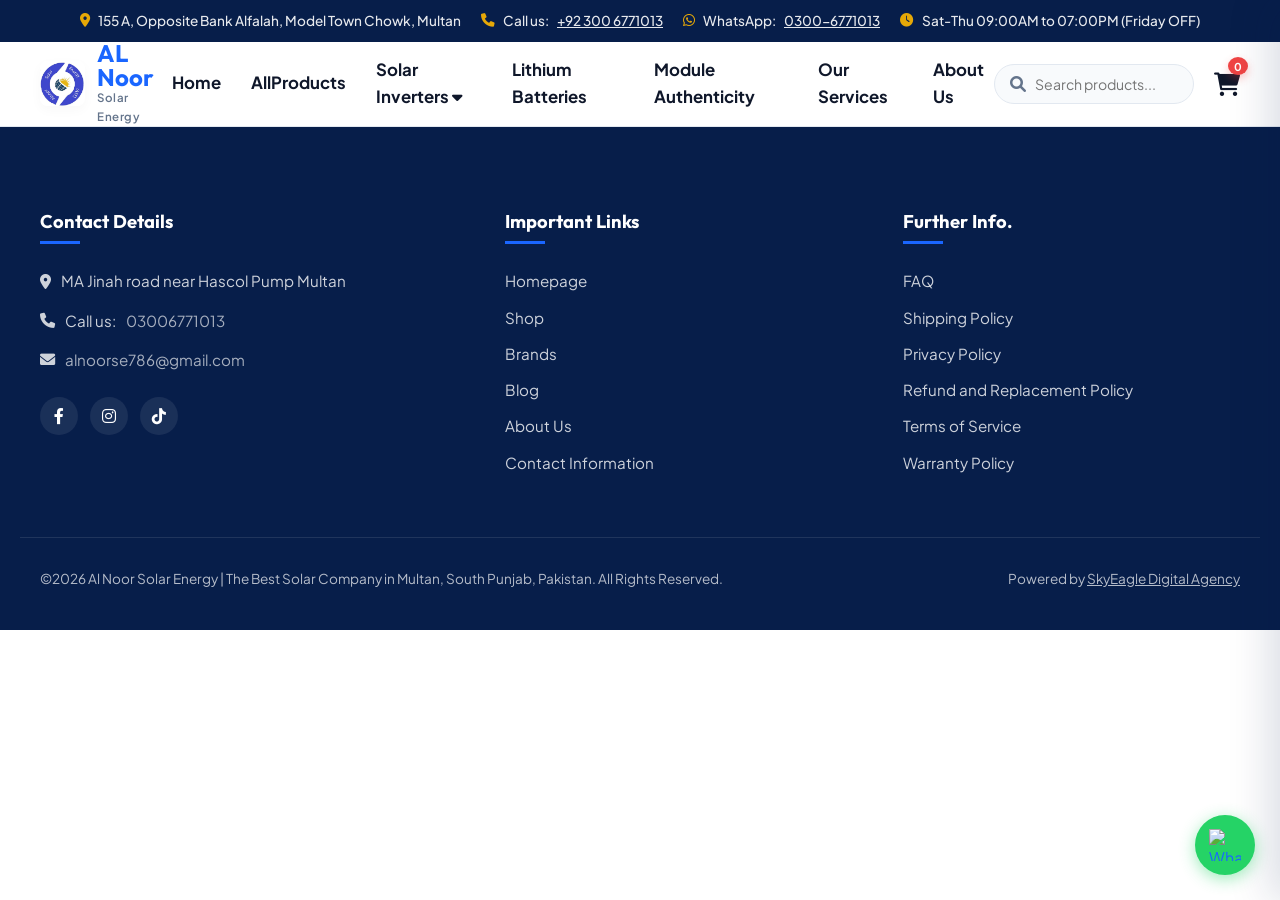
==== commit b090076f: "Add files via upload Signed-off-by: muhammadumairamir12-del <muhammadumairamir12@gmail.com>" ====
--- a/index.html
+++ b/index.html
@@ -1,2960 +1,4089 @@
-
-<!DOCTYPE html>
-<html lang="en">
-<head>
-<meta charset="UTF-8">
-<meta name="viewport" content="width=device-width, initial-scale=1.0">
-<title>Kannan Solar Energy - Solar & Power Solutions Pakistan</title>
-<link rel="preconnect" href="https://fonts.googleapis.com">
-<link href="https://fonts.googleapis.com/css2?family=Playfair+Display:wght@400;600;700;900&family=Source+Sans+3:wght@300;400;600;700&display=swap" rel="stylesheet">
-<style>
-  :root {
-    --blue-deep: #1E3A8A;
-    --blue-mid: #1E40AF;
-    --blue-bright: #2563EB;
-    --blue-light: #DBEAFE;
-    --blue-pale: #EFF6FF;
-    --white: #FFFFFF;
-    --gray-light: #F8FAFC;
-    --gray-mid: #94A3B8;
-    --gray-dark: #334155;
-    --text: #1E293B;
-    --orange: #F59E0B;
-    --green: #10B981;
-    --shadow: 0 4px 24px rgba(30,64,175,0.10);
-    --shadow-lg: 0 12px 48px rgba(30,64,175,0.18);
-  }
-
-  * { margin: 0; padding: 0; box-sizing: border-box; }
-
-  body {
-    font-family: 'Source Sans 3', sans-serif;
-    color: var(--text);
-    background: var(--white);
-    overflow-x: hidden;
-  }
-
-  /* ===== SPLASH SCREEN ===== */
-  #splash {
-    position: fixed;
-    inset: 0;
-    background: linear-gradient(135deg, #1E3A8A 0%, #1E40AF 40%, #2563EB 100%);
-    display: flex;
-    flex-direction: column;
-    align-items: center;
-    justify-content: center;
-    z-index: 9999;
-    transition: opacity 0.8s ease, transform 0.8s ease;
-  }
-
-  #splash.hide {
-    opacity: 0;
-    transform: translateY(-100%);
-    pointer-events: none;
-  }
-
-  .splash-bismillah {
-    font-family: 'Playfair Display', serif;
-    font-size: clamp(1.4rem, 4vw, 2.2rem);
-    color: rgba(255,255,255,0.9);
-    letter-spacing: 3px;
-    text-align: center;
-    animation: fadeInUp 1s ease 0.3s both;
-    margin-bottom: 24px;
-  }
-
-  .splash-logo-wrap {
-    animation: fadeInUp 1s ease 0.6s both;
-    text-align: center;
-  }
-
-  .splash-logo-icon {
-    width: 90px;
-    height: 90px;
-    background: rgba(255,255,255,0.15);
-    border-radius: 24px;
-    display: flex;
-    align-items: center;
-    justify-content: center;
-    margin: 0 auto 16px;
-    border: 2px solid rgba(255,255,255,0.3);
-    backdrop-filter: blur(10px);
-    animation: pulse-glow 2s ease-in-out infinite;
-  }
-
-  .splash-logo-icon svg { width: 54px; height: 54px; }
-
-  .splash-company {
-    font-family: 'Playfair Display', serif;
-    font-size: clamp(1.8rem, 5vw, 2.8rem);
-    font-weight: 700;
-    color: white;
-    letter-spacing: 2px;
-  }
-
-  .splash-tagline {
-    font-size: 1rem;
-    color: rgba(255,255,255,0.75);
-    letter-spacing: 4px;
-    text-transform: uppercase;
-    margin-top: 6px;
-  }
-
-  .splash-dots {
-    display: flex;
-    gap: 8px;
-    margin-top: 48px;
-    animation: fadeInUp 1s ease 1.2s both;
-  }
-
-  .splash-dots span {
-    width: 10px; height: 10px;
-    border-radius: 50%;
-    background: rgba(255,255,255,0.5);
-    animation: dot-bounce 1.4s ease-in-out infinite;
-  }
-
-  .splash-dots span:nth-child(2) { animation-delay: 0.2s; }
-  .splash-dots span:nth-child(3) { animation-delay: 0.4s; }
-
-  @keyframes dot-bounce {
-    0%, 80%, 100% { transform: scale(1); opacity: 0.5; }
-    40% { transform: scale(1.4); opacity: 1; background: white; }
-  }
-
-  @keyframes pulse-glow {
-    0%, 100% { box-shadow: 0 0 0 0 rgba(255,255,255,0.2); }
-    50% { box-shadow: 0 0 0 20px rgba(255,255,255,0); }
-  }
-
-  @keyframes fadeInUp {
-    from { opacity: 0; transform: translateY(30px); }
-    to { opacity: 1; transform: translateY(0); }
-  }
-
-  /* ===== MAIN APP ===== */
-  #app { display: none; min-height: 100vh; }
-  #app.show { display: block; }
-
-  /* ===== TOPBAR ===== */
-  .topbar {
-    background: var(--blue-deep);
-    color: rgba(255,255,255,0.85);
-    font-size: 0.82rem;
-    padding: 8px 0;
-    display: flex;
-    justify-content: center;
-    gap: 32px;
-  }
-
-  .topbar a { color: inherit; text-decoration: none; }
-  .topbar span { display: flex; align-items: center; gap: 6px; }
-
-  /* ===== NAVBAR ===== */
-  .navbar {
-    background: white;
-    box-shadow: 0 2px 16px rgba(30,64,175,0.08);
-    position: sticky;
-    top: 0;
-    z-index: 1000;
-  }
-
-  .nav-inner {
-    max-width: 1280px;
-    margin: 0 auto;
-    padding: 0 24px;
-    display: flex;
-    align-items: center;
-    justify-content: space-between;
-    height: 72px;
-  }
-
-  .nav-logo {
-    display: flex;
-    align-items: center;
-    gap: 12px;
-    cursor: pointer;
-    text-decoration: none;
-  }
-
-  .nav-logo-icon {
-    width: 46px; height: 46px;
-    background: linear-gradient(135deg, var(--blue-mid), var(--blue-bright));
-    border-radius: 12px;
-    display: flex;
-    align-items: center;
-    justify-content: center;
-  }
-
-  .nav-logo-icon svg { width: 28px; height: 28px; }
-
-  .nav-logo-text {
-    font-family: 'Playfair Display', serif;
-    font-size: 1.3rem;
-    font-weight: 700;
-    color: var(--blue-deep);
-    line-height: 1.1;
-  }
-
-  .nav-logo-text small {
-    display: block;
-    font-family: 'Source Sans 3', sans-serif;
-    font-size: 0.7rem;
-    font-weight: 400;
-    color: var(--gray-mid);
-    letter-spacing: 2px;
-    text-transform: uppercase;
-  }
-
-  .nav-links {
-    display: flex;
-    align-items: center;
-    gap: 4px;
-    list-style: none;
-  }
-
-  .nav-links a {
-    padding: 8px 14px;
-    font-size: 0.9rem;
-    font-weight: 600;
-    color: var(--gray-dark);
-    text-decoration: none;
-    border-radius: 8px;
-    transition: all 0.2s;
-  }
-
-  .nav-links a:hover, .nav-links a.active {
-    background: var(--blue-pale);
-    color: var(--blue-bright);
-  }
-
-  .nav-actions {
-    display: flex;
-    align-items: center;
-    gap: 12px;
-  }
-
-  .nav-search {
-    display: flex;
-    align-items: center;
-    background: var(--gray-light);
-    border-radius: 10px;
-    padding: 8px 14px;
-    gap: 8px;
-    border: 1.5px solid transparent;
-    transition: border-color 0.2s;
-  }
-
-  .nav-search:focus-within { border-color: var(--blue-bright); }
-
-  .nav-search input {
-    border: none;
-    background: transparent;
-    outline: none;
-    font-size: 0.88rem;
-    width: 180px;
-    color: var(--text);
-  }
-
-  .cart-btn {
-    position: relative;
-    background: var(--blue-mid);
-    color: white;
-    border: none;
-    border-radius: 10px;
-    padding: 10px 18px;
-    cursor: pointer;
-    display: flex;
-    align-items: center;
-    gap: 8px;
-    font-size: 0.88rem;
-    font-weight: 600;
-    transition: background 0.2s;
-  }
-
-  .cart-btn:hover { background: var(--blue-deep); }
-
-  .cart-count {
-    background: var(--orange);
-    color: white;
-    border-radius: 50%;
-    width: 20px; height: 20px;
-    font-size: 0.72rem;
-    display: flex;
-    align-items: center;
-    justify-content: center;
-    font-weight: 700;
-  }
-
-  .hamburger {
-    display: none;
-    flex-direction: column;
-    gap: 5px;
-    cursor: pointer;
-    padding: 4px;
-  }
-
-  .hamburger span {
-    display: block;
-    width: 25px;
-    height: 2.5px;
-    background: var(--blue-deep);
-    border-radius: 3px;
-    transition: all 0.3s;
-  }
-
-  /* ===== MOBILE MENU ===== */
-  .mobile-menu {
-    display: none;
-    position: fixed;
-    inset: 0;
-    background: rgba(0,0,0,0.5);
-    z-index: 999;
-  }
-
-  .mobile-menu.open { display: block; }
-
-  .mobile-menu-panel {
-    background: white;
-    width: 300px;
-    height: 100%;
-    padding: 24px;
-    overflow-y: auto;
-    transform: translateX(-100%);
-    transition: transform 0.3s;
-  }
-
-  .mobile-menu.open .mobile-menu-panel { transform: translateX(0); }
-
-  .mobile-menu-panel a {
-    display: block;
-    padding: 12px 16px;
-    font-size: 0.95rem;
-    font-weight: 600;
-    color: var(--gray-dark);
-    text-decoration: none;
-    border-radius: 10px;
-    transition: background 0.2s;
-  }
-
-  .mobile-menu-panel a:hover { background: var(--blue-pale); color: var(--blue-bright); }
-
-  /* ===== PAGES ===== */
-  .page { display: none; animation: pageFade 0.4s ease; }
-  .page.active { display: block; }
-
-  @keyframes pageFade {
-    from { opacity: 0; transform: translateY(8px); }
-    to { opacity: 1; transform: translateY(0); }
-  }
-
-  /* Back Button */
-  .back-btn {
-    display: inline-flex;
-    align-items: center;
-    gap: 8px;
-    background: var(--blue-pale);
-    color: var(--blue-mid);
-    border: none;
-    border-radius: 8px;
-    padding: 8px 16px;
-    font-size: 0.88rem;
-    font-weight: 600;
-    cursor: pointer;
-    margin: 20px 0 8px;
-    transition: background 0.2s;
-  }
-
-  .back-btn:hover { background: var(--blue-light); }
-
-  /* Section header */
-  .section-header {
-    text-align: center;
-    margin-bottom: 48px;
-  }
-
-  .section-tag {
-    display: inline-block;
-    background: var(--blue-light);
-    color: var(--blue-mid);
-    font-size: 0.78rem;
-    font-weight: 700;
-    letter-spacing: 3px;
-    text-transform: uppercase;
-    padding: 6px 16px;
-    border-radius: 100px;
-    margin-bottom: 14px;
-  }
-
-  .section-title {
-    font-family: 'Playfair Display', serif;
-    font-size: clamp(1.8rem, 4vw, 2.6rem);
-    font-weight: 700;
-    color: var(--blue-deep);
-    line-height: 1.2;
-  }
-
-  .section-sub {
-    font-size: 1.05rem;
-    color: var(--gray-mid);
-    margin-top: 10px;
-    max-width: 560px;
-    margin-left: auto;
-    margin-right: auto;
-  }
-
-  /* Container */
-  .container {
-    max-width: 1280px;
-    margin: 0 auto;
-    padding: 0 24px;
-  }
-
-  .section { padding: 72px 0; }
-  .section-alt { background: var(--blue-pale); }
-
-  /* ===== HOME PAGE ===== */
-
-  /* Hero */
-  .hero {
-    background: linear-gradient(135deg, #0F2460 0%, #1E3A8A 40%, #1E40AF 70%, #2563EB 100%);
-    padding: 80px 0 60px;
-    position: relative;
-    overflow: hidden;
-    min-height: 620px;
-    display: flex;
-    align-items: center;
-  }
-
-  .hero::before {
-    content: '';
-    position: absolute;
-    inset: 0;
-    background: url("data:image/svg+xml,%3Csvg width='60' height='60' viewBox='0 0 60 60' xmlns='http://www.w3.org/2000/svg'%3E%3Cg fill='none' fill-rule='evenodd'%3E%3Cg fill='%23ffffff' fill-opacity='0.04'%3E%3Cpath d='M36 34v-4h-2v4h-4v2h4v4h2v-4h4v-2h-4zm0-30V0h-2v4h-4v2h4v4h2V6h4V4h-4zM6 34v-4H4v4H0v2h4v4h2v-4h4v-2H6zM6 4V0H4v4H0v2h4v4h2V6h4V4H6z'/%3E%3C/g%3E%3C/g%3E%3C/svg%3E");
-  }
-
-  .hero-grid {
-    display: grid;
-    grid-template-columns: 1fr 1fr;
-    gap: 60px;
-    align-items: center;
-  }
-
-  .hero-content { color: white; position: relative; z-index: 1; }
-
-  .hero-badge {
-    display: inline-flex;
-    align-items: center;
-    gap: 8px;
-    background: rgba(255,255,255,0.15);
-    backdrop-filter: blur(10px);
-    border: 1px solid rgba(255,255,255,0.25);
-    border-radius: 100px;
-    padding: 8px 18px;
-    font-size: 0.82rem;
-    font-weight: 600;
-    color: rgba(255,255,255,0.9);
-    letter-spacing: 1px;
-    margin-bottom: 24px;
-  }
-
-  .hero-title {
-    font-family: 'Playfair Display', serif;
-    font-size: clamp(2rem, 5vw, 3.4rem);
-    font-weight: 900;
-    line-height: 1.15;
-    margin-bottom: 20px;
-  }
-
-  .hero-title span { color: #93C5FD; }
-
-  .hero-desc {
-    font-size: 1.08rem;
-    line-height: 1.7;
-    color: rgba(255,255,255,0.8);
-    margin-bottom: 36px;
-    max-width: 480px;
-  }
-
-  .hero-btns { display: flex; gap: 14px; flex-wrap: wrap; }
-
-  .btn-primary {
-    background: white;
-    color: var(--blue-deep);
-    border: none;
-    border-radius: 12px;
-    padding: 14px 28px;
-    font-size: 0.95rem;
-    font-weight: 700;
-    cursor: pointer;
-    transition: all 0.2s;
-    text-decoration: none;
-    display: inline-block;
-  }
-
-  .btn-primary:hover { transform: translateY(-2px); box-shadow: 0 8px 24px rgba(0,0,0,0.2); }
-
-  .btn-outline {
-    background: transparent;
-    color: white;
-    border: 2px solid rgba(255,255,255,0.4);
-    border-radius: 12px;
-    padding: 13px 28px;
-    font-size: 0.95rem;
-    font-weight: 700;
-    cursor: pointer;
-    transition: all 0.2s;
-  }
-
-  .btn-outline:hover { background: rgba(255,255,255,0.1); border-color: white; }
-
-  .hero-visual {
-    position: relative;
-    z-index: 1;
-    display: flex;
-    align-items: center;
-    justify-content: center;
-  }
-
-  .hero-card {
-    background: rgba(255,255,255,0.12);
-    backdrop-filter: blur(20px);
-    border: 1px solid rgba(255,255,255,0.2);
-    border-radius: 24px;
-    padding: 32px;
-    width: 100%;
-    max-width: 380px;
-  }
-
-  .hero-stats {
-    display: grid;
-    grid-template-columns: 1fr 1fr;
-    gap: 16px;
-    margin-top: 24px;
-  }
-
-  .hero-stat {
-    background: rgba(255,255,255,0.1);
-    border-radius: 14px;
-    padding: 18px 16px;
-    text-align: center;
-  }
-
-  .hero-stat .num {
-    font-family: 'Playfair Display', serif;
-    font-size: 1.8rem;
-    font-weight: 700;
-    color: white;
-  }
-
-  .hero-stat .lbl {
-    font-size: 0.78rem;
-    color: rgba(255,255,255,0.7);
-    margin-top: 4px;
-  }
-
-  /* Hero scroll indicator */
-  .scroll-ind {
-    position: absolute;
-    bottom: 24px;
-    left: 50%;
-    transform: translateX(-50%);
-    display: flex;
-    flex-direction: column;
-    align-items: center;
-    gap: 6px;
-    color: rgba(255,255,255,0.5);
-    font-size: 0.78rem;
-    animation: bounce-slow 2s ease-in-out infinite;
-  }
-
-  @keyframes bounce-slow {
-    0%, 100% { transform: translateX(-50%) translateY(0); }
-    50% { transform: translateX(-50%) translateY(6px); }
-  }
-
-  /* === CATEGORIES === */
-  .cat-grid {
-    display: grid;
-    grid-template-columns: repeat(4, 1fr);
-    gap: 20px;
-  }
-
-  .cat-card {
-    background: white;
-    border-radius: 20px;
-    padding: 28px 20px;
-    text-align: center;
-    border: 2px solid var(--blue-light);
-    cursor: pointer;
-    transition: all 0.25s;
-    position: relative;
-    overflow: hidden;
-  }
-
-  .cat-card::before {
-    content: '';
-    position: absolute;
-    inset: 0;
-    background: linear-gradient(135deg, var(--blue-mid), var(--blue-bright));
-    opacity: 0;
-    transition: opacity 0.25s;
-  }
-
-  .cat-card:hover::before { opacity: 1; }
-  .cat-card:hover { border-color: var(--blue-mid); transform: translateY(-4px); box-shadow: var(--shadow-lg); }
-  .cat-card:hover .cat-icon { background: rgba(255,255,255,0.2); }
-  .cat-card:hover .cat-name, .cat-card:hover .cat-count { color: white; }
-
-  .cat-icon {
-    width: 64px; height: 64px;
-    background: var(--blue-pale);
-    border-radius: 18px;
-    display: flex;
-    align-items: center;
-    justify-content: center;
-    margin: 0 auto 16px;
-    position: relative;
-    z-index: 1;
-    transition: background 0.25s;
-  }
-
-  .cat-icon svg { width: 36px; height: 36px; }
-
-  .cat-name {
-    font-weight: 700;
-    font-size: 0.95rem;
-    color: var(--blue-deep);
-    position: relative;
-    z-index: 1;
-    transition: color 0.25s;
-  }
-
-  .cat-count {
-    font-size: 0.8rem;
-    color: var(--gray-mid);
-    margin-top: 6px;
-    position: relative;
-    z-index: 1;
-    transition: color 0.25s;
-  }
-
-  /* === PRODUCTS GRID === */
-  .products-grid {
-    display: grid;
-    grid-template-columns: repeat(4, 1fr);
-    gap: 24px;
-  }
-
-  .product-card {
-    background: white;
-    border-radius: 18px;
-    overflow: hidden;
-    border: 1.5px solid #E2E8F0;
-    transition: all 0.25s;
-    cursor: pointer;
-  }
-
-  .product-card:hover {
-    transform: translateY(-4px);
-    box-shadow: var(--shadow-lg);
-    border-color: var(--blue-light);
-  }
-
-  .product-img {
-    height: 190px;
-    background: var(--blue-pale);
-    display: flex;
-    align-items: center;
-    justify-content: center;
-    position: relative;
-    overflow: hidden;
-  }
-  .product-img img {
-    max-width: 90%;
-    max-height: 90%;
-    object-fit: contain;
-  }
-
-  .product-badge {
-    position: absolute;
-    top: 12px;
-    left: 12px;
-    background: var(--orange);
-    color: white;
-    font-size: 0.72rem;
-    font-weight: 700;
-    padding: 4px 10px;
-    border-radius: 100px;
-    text-transform: uppercase;
-  }
-
-  .product-body { padding: 18px; }
-
-  .product-cat {
-    font-size: 0.75rem;
-    font-weight: 700;
-    color: var(--blue-bright);
-    letter-spacing: 2px;
-    text-transform: uppercase;
-    margin-bottom: 6px;
-  }
-
-  .product-name {
-    font-weight: 700;
-    font-size: 1rem;
-    color: var(--text);
-    margin-bottom: 8px;
-    line-height: 1.3;
-  }
-
-  .product-desc {
-    font-size: 0.83rem;
-    color: var(--gray-mid);
-    line-height: 1.6;
-    margin-bottom: 14px;
-  }
-
-  .product-footer {
-    display: flex;
-    align-items: center;
-    justify-content: space-between;
-    margin-top: 4px;
-  }
-
-  .product-price {
-    font-family: 'Playfair Display', serif;
-    font-size: 1.2rem;
-    font-weight: 700;
-    color: var(--blue-deep);
-  }
-
-  .product-price small {
-    font-family: 'Source Sans 3', sans-serif;
-    font-size: 0.78rem;
-    font-weight: 400;
-    color: var(--gray-mid);
-    display: block;
-    line-height: 1;
-  }
-
-  .add-cart-btn {
-    background: var(--blue-mid);
-    color: white;
-    border: none;
-    border-radius: 10px;
-    padding: 10px 16px;
-    font-size: 0.83rem;
-    font-weight: 700;
-    cursor: pointer;
-    transition: background 0.2s;
-  }
-
-  .add-cart-btn:hover { background: var(--blue-deep); }
-  .add-cart-btn.added { background: var(--green); }
-
-  /* === PARALLAX SECTION === */
-  .parallax-section {
-    background-attachment: fixed;
-    background-image: linear-gradient(rgba(15,36,96,0.88), rgba(30,64,175,0.88)), url("data:image/svg+xml,%3Csvg width='100' height='100' viewBox='0 0 100 100' xmlns='http://www.w3.org/2000/svg'%3E%3Cpath d='M11 18c3.866 0 7-3.134 7-7s-3.134-7-7-7-7 3.134-7 7 3.134 7 7 7zm48 25c3.866 0 7-3.134 7-7s-3.134-7-7-7-7 3.134-7 7 3.134 7 7 7zm-43-7c1.657 0 3-1.343 3-3s-1.343-3-3-3-3 1.343-3 3 1.343 3 3 3zm63 31c1.657 0 3-1.343 3-3s-1.343-3-3-3-3 1.343-3 3 1.343 3 3 3zM34 90c1.657 0 3-1.343 3-3s-1.343-3-3-3-3 1.343-3 3 1.343 3 3 3zm56-76c1.657 0 3-1.343 3-3s-1.343-3-3-3-3 1.343-3 3 1.343 3 3 3zM12 86c2.21 0 4-1.79 4-4s-1.79-4-4-4-4 1.79-4 4 1.79 4 4 4zm28-65c2.21 0 4-1.79 4-4s-1.79-4-4-4-4 1.79-4 4 1.79 4 4 4zm23-11c2.76 0 5-2.24 5-5s-2.24-5-5-5-5 2.24-5 5 2.24 5 5 5zm-6 60c2.21 0 4-1.79 4-4s-1.79-4-4-4-4 1.79-4 4 1.79 4 4 4zm29 22c2.76 0 5-2.24 5-5s-2.24-5-5-5-5 2.24-5 5 2.24 5 5 5zM32 63c2.76 0 5-2.24 5-5s-2.24-5-5-5-5 2.24-5 5 2.24 5 5 5zm57-13c2.76 0 5-2.24 5-5s-2.24-5-5-5-5 2.24-5 5 2.24 5 5 5zm-9-21c1.105 0 2-.895 2-2s-.895-2-2-2-2 .895-2 2 .895 2 2 2zM60 91c1.105 0 2-.895 2-2s-.895-2-2-2-2 .895-2 2 .895 2 2 2zM35 41c1.105 0 2-.895 2-2s-.895-2-2-2-2 .895-2 2 .895 2 2 2z' fill='%23ffffff' fill-opacity='0.04' fill-rule='evenodd'/%3E%3C/svg%3E");
-    background-size: cover;
-    padding: 80px 0;
-    color: white;
-  }
-
-  .parallax-inner {
-    display: grid;
-    grid-template-columns: repeat(4, 1fr);
-    gap: 32px;
-    text-align: center;
-  }
-
-  .para-stat .num {
-    font-family: 'Playfair Display', serif;
-    font-size: 3rem;
-    font-weight: 900;
-    color: white;
-    line-height: 1;
-  }
-
-  .para-stat .unit { color: var(--orange); }
-
-  .para-stat .lbl {
-    font-size: 0.92rem;
-    color: rgba(255,255,255,0.75);
-    margin-top: 10px;
-    letter-spacing: 1px;
-  }
-
-  /* === WHY US === */
-  .why-grid {
-    display: grid;
-    grid-template-columns: repeat(3, 1fr);
-    gap: 28px;
-  }
-
-  .why-card {
-    background: white;
-    border-radius: 20px;
-    padding: 32px 28px;
-    border: 1.5px solid #E2E8F0;
-    transition: all 0.25s;
-  }
-
-  .why-card:hover {
-    border-color: var(--blue-light);
-    box-shadow: var(--shadow);
-    transform: translateY(-3px);
-  }
-
-  .why-icon {
-    width: 56px; height: 56px;
-    background: var(--blue-pale);
-    border-radius: 14px;
-    display: flex;
-    align-items: center;
-    justify-content: center;
-    margin-bottom: 20px;
-  }
-
-  .why-icon svg { width: 30px; height: 30px; }
-
-  .why-card h3 {
-    font-weight: 700;
-    font-size: 1.1rem;
-    color: var(--blue-deep);
-    margin-bottom: 10px;
-  }
-
-  .why-card p {
-    font-size: 0.9rem;
-    color: var(--gray-mid);
-    line-height: 1.7;
-  }
-
-  /* === TESTIMONIALS === */
-  .testi-grid {
-    display: grid;
-    grid-template-columns: repeat(3, 1fr);
-    gap: 24px;
-  }
-
-  .testi-card {
-    background: white;
-    border-radius: 18px;
-    padding: 28px 24px;
-    border: 1.5px solid #E2E8F0;
-    position: relative;
-  }
-
-  .testi-stars { color: var(--orange); font-size: 1rem; margin-bottom: 14px; }
-
-  .testi-text {
-    font-size: 0.92rem;
-    color: var(--gray-dark);
-    line-height: 1.7;
-    font-style: italic;
-    margin-bottom: 20px;
-  }
-
-  .testi-author { display: flex; align-items: center; gap: 12px; }
-
-  .testi-avatar {
-    width: 44px; height: 44px;
-    border-radius: 50%;
-    background: linear-gradient(135deg, var(--blue-mid), var(--blue-bright));
-    display: flex;
-    align-items: center;
-    justify-content: center;
-    color: white;
-    font-weight: 700;
-    font-size: 1.1rem;
-  }
-
-  .testi-name { font-weight: 700; font-size: 0.92rem; color: var(--text); }
-  .testi-loc { font-size: 0.8rem; color: var(--gray-mid); }
-
-  /* === PRODUCT LIST PAGE === */
-  .plp-hero {
-    background: linear-gradient(135deg, var(--blue-deep), var(--blue-mid));
-    padding: 48px 0 36px;
-    color: white;
-  }
-
-  .plp-hero h1 {
-    font-family: 'Playfair Display', serif;
-    font-size: 2.2rem;
-    font-weight: 700;
-    margin-bottom: 8px;
-  }
-
-  .plp-hero p { color: rgba(255,255,255,0.75); font-size: 1rem; }
-
-  .plp-layout {
-    display: grid;
-    grid-template-columns: 260px 1fr;
-    gap: 32px;
-    padding: 48px 0;
-  }
-
-  .filter-panel {
-    background: white;
-    border-radius: 18px;
-    padding: 24px;
-    border: 1.5px solid #E2E8F0;
-    height: fit-content;
-    position: sticky;
-    top: 90px;
-  }
-
-  .filter-panel h3 {
-    font-weight: 700;
-    font-size: 1rem;
-    color: var(--blue-deep);
-    margin-bottom: 16px;
-    padding-bottom: 12px;
-    border-bottom: 2px solid var(--blue-light);
-  }
-
-  .filter-group { margin-bottom: 24px; }
-
-  .filter-group h4 {
-    font-size: 0.88rem;
-    font-weight: 700;
-    color: var(--gray-dark);
-    text-transform: uppercase;
-    letter-spacing: 1px;
-    margin-bottom: 12px;
-  }
-
-  .filter-group label {
-    display: flex;
-    align-items: center;
-    gap: 10px;
-    font-size: 0.9rem;
-    color: var(--gray-dark);
-    cursor: pointer;
-    padding: 6px 0;
-  }
-
-  .filter-group input[type="checkbox"] {
-    accent-color: var(--blue-mid);
-    width: 16px;
-    height: 16px;
-  }
-
-  .plp-grid {
-    display: grid;
-    grid-template-columns: repeat(3, 1fr);
-    gap: 20px;
-  }
-
-  /* === PRODUCT DETAIL PAGE === */
-  .pdp-grid {
-    display: grid;
-    grid-template-columns: 1fr 1fr;
-    gap: 60px;
-    padding: 60px 0;
-    align-items: start;
-  }
-
-  .pdp-img-main {
-    background: var(--blue-pale);
-    border-radius: 24px;
-    height: 400px;
-    display: flex;
-    align-items: center;
-    justify-content: center;
-    border: 2px solid var(--blue-light);
-  }
-
-  .pdp-img-main svg { width: 160px; height: 160px; }
-
-  .pdp-thumbs {
-    display: flex;
-    gap: 12px;
-    margin-top: 16px;
-  }
-
-  .pdp-thumb {
-    width: 80px; height: 80px;
-    background: var(--blue-pale);
-    border-radius: 12px;
-    display: flex;
-    align-items: center;
-    justify-content: center;
-    border: 2px solid var(--blue-light);
-    cursor: pointer;
-    transition: border-color 0.2s;
-  }
-
-  .pdp-thumb:hover, .pdp-thumb.active { border-color: var(--blue-mid); }
-  .pdp-thumb svg { width: 36px; height: 36px; }
-
-  .pdp-content h1 {
-    font-family: 'Playfair Display', serif;
-    font-size: 2rem;
-    font-weight: 700;
-    color: var(--blue-deep);
-    margin-bottom: 12px;
-    line-height: 1.2;
-  }
-
-  .pdp-rating {
-    display: flex;
-    align-items: center;
-    gap: 8px;
-    margin-bottom: 20px;
-  }
-
-  .pdp-price-box {
-    background: var(--blue-pale);
-    border-radius: 16px;
-    padding: 20px 24px;
-    margin-bottom: 28px;
-  }
-
-  .pdp-price {
-    font-family: 'Playfair Display', serif;
-    font-size: 2.2rem;
-    font-weight: 700;
-    color: var(--blue-deep);
-  }
-
-  .pdp-price-note {
-    font-size: 0.85rem;
-    color: var(--gray-mid);
-    margin-top: 4px;
-  }
-
-  .pdp-specs {
-    margin-bottom: 28px;
-  }
-
-  .pdp-spec-row {
-    display: flex;
-    padding: 10px 0;
-    border-bottom: 1px solid #E2E8F0;
-    font-size: 0.9rem;
-  }
-
-  .pdp-spec-row .key { color: var(--gray-mid); width: 140px; flex-shrink: 0; }
-  .pdp-spec-row .val { color: var(--text); font-weight: 600; }
-
-  .pdp-qty {
-    display: flex;
-    align-items: center;
-    gap: 12px;
-    margin-bottom: 24px;
-  }
-
-  .qty-btn {
-    width: 38px; height: 38px;
-    border: 2px solid var(--blue-light);
-    background: white;
-    border-radius: 10px;
-    font-size: 1.2rem;
-    cursor: pointer;
-    display: flex;
-    align-items: center;
-    justify-content: center;
-    transition: all 0.2s;
-  }
-
-  .qty-btn:hover { background: var(--blue-light); }
-
-  .qty-num {
-    font-weight: 700;
-    font-size: 1.1rem;
-    color: var(--text);
-    min-width: 36px;
-    text-align: center;
-  }
-
-  .pdp-actions { display: flex; gap: 12px; }
-
-  .btn-blue {
-    background: var(--blue-mid);
-    color: white;
-    border: none;
-    border-radius: 12px;
-    padding: 14px 28px;
-    font-size: 0.95rem;
-    font-weight: 700;
-    cursor: pointer;
-    transition: background 0.2s;
-  }
-
-  .btn-blue:hover { background: var(--blue-deep); }
-
-  .btn-blue-outline {
-    background: transparent;
-    color: var(--blue-mid);
-    border: 2px solid var(--blue-mid);
-    border-radius: 12px;
-    padding: 13px 24px;
-    font-size: 0.95rem;
-    font-weight: 700;
-    cursor: pointer;
-    transition: all 0.2s;
-  }
-
-  .btn-blue-outline:hover { background: var(--blue-pale); }
-
-  /* === CART PAGE === */
-  .cart-layout {
-    display: grid;
-    grid-template-columns: 1fr 380px;
-    gap: 32px;
-    padding: 48px 0;
-  }
-
-  .cart-table-wrap {
-    background: white;
-    border-radius: 18px;
-    padding: 28px;
-    border: 1.5px solid #E2E8F0;
-  }
-
-  .cart-item {
-    display: grid;
-    grid-template-columns: 80px 1fr auto;
-    gap: 20px;
-    padding: 20px 0;
-    border-bottom: 1px solid #F1F5F9;
-    align-items: center;
-  }
-
-  .cart-item-img {
-    width: 80px; height: 80px;
-    background: var(--blue-pale);
-    border-radius: 12px;
-    display: flex;
-    align-items: center;
-    justify-content: center;
-  }
-
-  .cart-item-img svg { width: 44px; height: 44px; }
-
-  .cart-item-name {
-    font-weight: 700;
-    font-size: 0.95rem;
-    color: var(--text);
-    margin-bottom: 4px;
-  }
-
-  .cart-item-cat {
-    font-size: 0.8rem;
-    color: var(--blue-bright);
-    font-weight: 600;
-  }
-
-  .cart-item-price {
-    font-family: 'Playfair Display', serif;
-    font-size: 1.2rem;
-    font-weight: 700;
-    color: var(--blue-deep);
-    text-align: right;
-  }
-
-  .remove-btn {
-    background: #FEE2E2;
-    color: #EF4444;
-    border: none;
-    border-radius: 8px;
-    padding: 6px 10px;
-    cursor: pointer;
-    font-size: 0.8rem;
-    font-weight: 600;
-    margin-top: 8px;
-    transition: background 0.2s;
-  }
-
-  .remove-btn:hover { background: #FCA5A5; }
-
-  .cart-summary {
-    background: white;
-    border-radius: 18px;
-    padding: 28px;
-    border: 1.5px solid #E2E8F0;
-    height: fit-content;
-    position: sticky;
-    top: 90px;
-  }
-
-  .cart-summary h3 {
-    font-family: 'Playfair Display', serif;
-    font-size: 1.3rem;
-    font-weight: 700;
-    color: var(--blue-deep);
-    margin-bottom: 20px;
-    padding-bottom: 14px;
-    border-bottom: 2px solid var(--blue-light);
-  }
-
-  .summary-row {
-    display: flex;
-    justify-content: space-between;
-    font-size: 0.9rem;
-    color: var(--gray-dark);
-    padding: 8px 0;
-  }
-
-  .summary-row.total {
-    font-family: 'Playfair Display', serif;
-    font-size: 1.2rem;
-    font-weight: 700;
-    color: var(--blue-deep);
-    border-top: 2px solid var(--blue-light);
-    margin-top: 10px;
-    padding-top: 14px;
-  }
-
-  .checkout-btn {
-    width: 100%;
-    background: linear-gradient(135deg, var(--blue-mid), var(--blue-bright));
-    color: white;
-    border: none;
-    border-radius: 12px;
-    padding: 16px;
-    font-size: 1rem;
-    font-weight: 700;
-    cursor: pointer;
-    margin-top: 20px;
-    transition: opacity 0.2s;
-  }
-
-  .checkout-btn:hover { opacity: 0.9; }
-
-  /* === CHECKOUT === */
-  .checkout-layout {
-    display: grid;
-    grid-template-columns: 1fr 380px;
-    gap: 32px;
-    padding: 48px 0;
-  }
-
-  .form-card {
-    background: white;
-    border-radius: 18px;
-    padding: 32px;
-    border: 1.5px solid #E2E8F0;
-    margin-bottom: 20px;
-  }
-
-  .form-card h3 {
-    font-weight: 700;
-    font-size: 1.1rem;
-    color: var(--blue-deep);
-    margin-bottom: 24px;
-    padding-bottom: 12px;
-    border-bottom: 2px solid var(--blue-light);
-  }
-
-  .form-grid { display: grid; grid-template-columns: 1fr 1fr; gap: 16px; }
-
-  .form-group { margin-bottom: 16px; }
-
-  .form-group label {
-    display: block;
-    font-size: 0.85rem;
-    font-weight: 600;
-    color: var(--gray-dark);
-    margin-bottom: 6px;
-  }
-
-  .form-group input, .form-group select, .form-group textarea {
-    width: 100%;
-    border: 1.5px solid #E2E8F0;
-    border-radius: 10px;
-    padding: 10px 14px;
-    font-size: 0.9rem;
-    font-family: 'Source Sans 3', sans-serif;
-    color: var(--text);
-    outline: none;
-    transition: border-color 0.2s;
-  }
-
-  .form-group input:focus, .form-group select:focus, .form-group textarea:focus {
-    border-color: var(--blue-bright);
-  }
-
-  /* === ABOUT PAGE === */
-  .about-hero {
-    background: linear-gradient(135deg, var(--blue-deep), var(--blue-mid));
-    padding: 80px 0;
-    color: white;
-    text-align: center;
-  }
-
-  .about-hero h1 {
-    font-family: 'Playfair Display', serif;
-    font-size: 3rem;
-    font-weight: 700;
-    margin-bottom: 16px;
-  }
-
-  .team-grid {
-    display: grid;
-    grid-template-columns: repeat(4, 1fr);
-    gap: 24px;
-  }
-
-  .team-card {
-    background: white;
-    border-radius: 18px;
-    padding: 28px 20px;
-    text-align: center;
-    border: 1.5px solid #E2E8F0;
-    transition: all 0.25s;
-  }
-
-  .team-card:hover { transform: translateY(-3px); box-shadow: var(--shadow); }
-
-  .team-avatar {
-    width: 72px; height: 72px;
-    border-radius: 50%;
-    background: linear-gradient(135deg, var(--blue-mid), var(--blue-bright));
-    display: flex;
-    align-items: center;
-    justify-content: center;
-    margin: 0 auto 16px;
-    color: white;
-    font-family: 'Playfair Display', serif;
-    font-size: 1.6rem;
-    font-weight: 700;
-  }
-
-  .team-name { font-weight: 700; font-size: 1rem; color: var(--text); }
-  .team-role { font-size: 0.83rem; color: var(--blue-bright); margin-top: 4px; }
-
-  /* === CONTACT PAGE === */
-  .contact-grid {
-    display: grid;
-    grid-template-columns: 1fr 1fr;
-    gap: 48px;
-    padding: 60px 0;
-  }
-
-  .contact-info h2 {
-    font-family: 'Playfair Display', serif;
-    font-size: 2rem;
-    font-weight: 700;
-    color: var(--blue-deep);
-    margin-bottom: 16px;
-  }
-
-  .contact-item {
-    display: flex;
-    gap: 16px;
-    margin-bottom: 24px;
-    align-items: flex-start;
-  }
-
-  .contact-icon {
-    width: 48px; height: 48px;
-    background: var(--blue-pale);
-    border-radius: 12px;
-    display: flex;
-    align-items: center;
-    justify-content: center;
-    flex-shrink: 0;
-  }
-
-  .contact-icon svg { width: 24px; height: 24px; }
-
-  .contact-label { font-size: 0.8rem; color: var(--gray-mid); }
-  .contact-val { font-weight: 700; color: var(--text); font-size: 0.95rem; }
-
-  /* === SERVICES PAGE === */
-  .services-grid {
-    display: grid;
-    grid-template-columns: repeat(3, 1fr);
-    gap: 28px;
-  }
-
-  .service-card {
-    background: white;
-    border-radius: 20px;
-    padding: 36px 28px;
-    border: 1.5px solid #E2E8F0;
-    transition: all 0.25s;
-    text-align: center;
-  }
-
-  .service-card:hover {
-    border-color: var(--blue-light);
-    box-shadow: var(--shadow-lg);
-    transform: translateY(-4px);
-  }
-
-  .service-icon {
-    width: 72px; height: 72px;
-    background: linear-gradient(135deg, var(--blue-pale), var(--blue-light));
-    border-radius: 20px;
-    display: flex;
-    align-items: center;
-    justify-content: center;
-    margin: 0 auto 24px;
-  }
-
-  .service-icon svg { width: 40px; height: 40px; }
-
-  .service-card h3 {
-    font-family: 'Playfair Display', serif;
-    font-size: 1.2rem;
-    font-weight: 700;
-    color: var(--blue-deep);
-    margin-bottom: 12px;
-  }
-
-  .service-card p {
-    font-size: 0.9rem;
-    color: var(--gray-mid);
-    line-height: 1.7;
-  }
-
-  /* === FOOTER === */
-  .footer {
-    background: linear-gradient(135deg, #0F1F4A 0%, #1E3A8A 100%);
-    color: white;
-    padding: 64px 0 0;
-  }
-
-  .footer-grid {
-    display: grid;
-    grid-template-columns: 2fr 1fr 1fr 1fr;
-    gap: 48px;
-    margin-bottom: 48px;
-  }
-
-  .footer-brand { }
-
-  .footer-logo {
-    display: flex;
-    align-items: center;
-    gap: 12px;
-    margin-bottom: 16px;
-  }
-
-  .footer-logo-icon {
-    width: 46px; height: 46px;
-    background: rgba(255,255,255,0.15);
-    border-radius: 12px;
-    display: flex;
-    align-items: center;
-    justify-content: center;
-    border: 1px solid rgba(255,255,255,0.2);
-  }
-
-  .footer-logo-icon svg { width: 28px; height: 28px; }
-
-  .footer-company-name {
-    font-family: 'Playfair Display', serif;
-    font-size: 1.2rem;
-    font-weight: 700;
-    color: white;
-    line-height: 1.1;
-  }
-
-  .footer-company-name small {
-    display: block;
-    font-family: 'Source Sans 3', sans-serif;
-    font-size: 0.68rem;
-    color: rgba(255,255,255,0.5);
-    letter-spacing: 2px;
-    text-transform: uppercase;
-    font-weight: 400;
-  }
-
-  .footer-desc {
-    font-size: 0.88rem;
-    color: rgba(255,255,255,0.6);
-    line-height: 1.8;
-    margin-bottom: 24px;
-    max-width: 280px;
-  }
-
-  .footer-social {
-    display: flex;
-    gap: 10px;
-  }
-
-  .social-btn {
-    width: 40px; height: 40px;
-    background: rgba(255,255,255,0.1);
-    border-radius: 10px;
-    display: flex;
-    align-items: center;
-    justify-content: center;
-    cursor: pointer;
-    border: 1px solid rgba(255,255,255,0.15);
-    transition: background 0.2s;
-    text-decoration: none;
-    color: white;
-  }
-
-  .social-btn:hover { background: rgba(255,255,255,0.2); }
-  .social-btn svg { width: 18px; height: 18px; }
-
-  .footer-col h4 {
-    font-weight: 700;
-    font-size: 0.95rem;
-    color: white;
-    margin-bottom: 20px;
-    padding-bottom: 10px;
-    border-bottom: 2px solid rgba(255,255,255,0.1);
-  }
-
-  .footer-col ul { list-style: none; }
-  .footer-col ul li { margin-bottom: 12px; }
-  .footer-col ul li a {
-    color: rgba(255,255,255,0.6);
-    text-decoration: none;
-    font-size: 0.88rem;
-    transition: color 0.2s;
-    cursor: pointer;
-  }
-  .footer-col ul li a:hover { color: #93C5FD; }
-
-  .footer-contact-item {
-    display: flex;
-    gap: 12px;
-    margin-bottom: 16px;
-    align-items: flex-start;
-  }
-
-  .footer-contact-item svg { width: 16px; height: 16px; flex-shrink: 0; margin-top: 3px; color: #93C5FD; }
-
-  .footer-contact-item span {
-    font-size: 0.86rem;
-    color: rgba(255,255,255,0.6);
-    line-height: 1.5;
-  }
-
-  .footer-bottom {
-    border-top: 1px solid rgba(255,255,255,0.1);
-    padding: 20px 0;
-    display: flex;
-    justify-content: space-between;
-    align-items: center;
-    flex-wrap: wrap;
-    gap: 12px;
-  }
-
-  .footer-copy {
-    font-size: 0.84rem;
-    color: rgba(255,255,255,0.5);
-  }
-
-  .footer-payment {
-    display: flex;
-    gap: 8px;
-    align-items: center;
-  }
-
-  .pay-badge {
-    background: rgba(255,255,255,0.1);
-    border: 1px solid rgba(255,255,255,0.15);
-    border-radius: 6px;
-    padding: 4px 12px;
-    font-size: 0.78rem;
-    color: rgba(255,255,255,0.7);
-  }
-
-  /* WhatsApp Float */
-  .whatsapp-float {
-    position: fixed;
-    bottom: 28px;
-    right: 28px;
-    z-index: 500;
-    width: 58px; height: 58px;
-    background: #25D366;
-    border-radius: 50%;
-    display: flex;
-    align-items: center;
-    justify-content: center;
-    cursor: pointer;
-    box-shadow: 0 4px 20px rgba(37,211,102,0.4);
-    animation: wa-pulse 2s ease-in-out infinite;
-    text-decoration: none;
-  }
-
-  .whatsapp-float svg { width: 32px; height: 32px; }
-
-  @keyframes wa-pulse {
-    0%, 100% { box-shadow: 0 4px 20px rgba(37,211,102,0.4), 0 0 0 0 rgba(37,211,102,0.3); }
-    50% { box-shadow: 0 4px 20px rgba(37,211,102,0.4), 0 0 0 12px rgba(37,211,102,0); }
-  }
-
-  /* Notification toast */
-  .toast {
-    position: fixed;
-    bottom: 90px;
-    right: 28px;
-    background: var(--green);
-    color: white;
-    padding: 12px 20px;
-    border-radius: 12px;
-    font-size: 0.88rem;
-    font-weight: 600;
-    z-index: 600;
-    transform: translateX(120%);
-    transition: transform 0.3s ease;
-    box-shadow: 0 4px 16px rgba(16,185,129,0.3);
-  }
-
-  .toast.show { transform: translateX(0); }
-
-  /* Empty cart */
-  .empty-state {
-    text-align: center;
-    padding: 80px 20px;
-    color: var(--gray-mid);
-  }
-
-  .empty-state svg { width: 80px; height: 80px; margin-bottom: 20px; opacity: 0.4; }
-  .empty-state h3 { font-size: 1.3rem; font-weight: 700; color: var(--gray-dark); margin-bottom: 8px; }
-  .empty-state p { font-size: 0.9rem; }
-
-  /* Breadcrumb */
-  .breadcrumb {
-    display: flex;
-    align-items: center;
-    gap: 8px;
-    font-size: 0.84rem;
-    color: var(--gray-mid);
-    margin-bottom: 8px;
-  }
-
-  .breadcrumb span { cursor: pointer; }
-  .breadcrumb span:hover { color: var(--blue-bright); }
-  .breadcrumb .sep { color: var(--gray-mid); }
-
-  /* === RESPONSIVE === */
-  @media (max-width: 1024px) {
-    .cat-grid { grid-template-columns: repeat(4, 1fr); }
-    .products-grid { grid-template-columns: repeat(3, 1fr); }
-    .footer-grid { grid-template-columns: 1fr 1fr; gap: 32px; }
-    .filter-panel { position: static; height: auto; } /* Allow filter panel to expand */
-  }
-
-  @media (max-width: 768px) {
-    .nav-links { display: none; }
-    .nav-search { display: none; }
-    .hamburger { display: flex; }
-    .topbar { display: none; }
-
-    .hero-grid { grid-template-columns: 1fr; }
-    .hero-visual { display: none; }
-    .hero { padding: 60px 0 50px; min-height: auto; }
-
-    .cat-grid { grid-template-columns: repeat(2, 1fr); }
-    .products-grid { grid-template-columns: repeat(2, 1fr); }
-    .plp-layout { grid-template-columns: 1fr; }
-    .plp-grid { grid-template-columns: repeat(2, 1fr); }
-    .pdp-grid { grid-template-columns: 1fr; }
-    .pdp-actions { flex-direction: column; }
-    .cart-layout { grid-template-columns: 1fr; }
-    .cart-summary { position: static; }
-    .checkout-layout { grid-template-columns: 1fr; }
-    .form-grid { grid-template-columns: 1fr; }
-    .why-grid { grid-template-columns: 1fr; }
-    .testi-grid { grid-template-columns: 1fr; }
-    .team-grid { grid-template-columns: repeat(2, 1fr); }
-    .services-grid { grid-template-columns: 1fr; }
-    .contact-grid { grid-template-columns: 1fr; }
-    .footer-grid { grid-template-columns: 1fr; gap: 24px; }
-    .parallax-inner { grid-template-columns: repeat(2, 1fr); }
-    .footer-bottom { flex-direction: column; text-align: center; }
-    .section { padding: 48px 0; }
-  }
-
-  @media (max-width: 480px) {
-    .cat-grid { grid-template-columns: repeat(2, 1fr); }
-    .products-grid { grid-template-columns: 1fr; }
-    .plp-grid { grid-template-columns: 1fr; }
-    .team-grid { grid-template-columns: 1fr; }
-    .hero-btns { flex-direction: column; }
-    .pdp-thumbs { overflow-x: auto; }
-  }
-</style>
-</head>
-<body>
-
-<!-- SPLASH SCREEN -->
-<div id="splash">
-  <div class="splash-bismillah">بِسْمِ ٱللَّٰهِ ٱلرَّحْمَـٰنِ ٱلرَّحِيمِ</div>
-  <div class="splash-logo-wrap">
-    <div class="splash-logo-icon">
-      <svg viewBox="0 0 54 54" fill="none" xmlns="http://www.w3.org/2000/svg">
-        <path d="M27 4L6 16V38L27 50L48 38V16L27 4Z" stroke="white" stroke-width="2.5" stroke-linejoin="round"/>
-        <path d="M31 20L22 28H29L23 36L34 26H27L31 20Z" fill="white"/>
-        <circle cx="27" cy="27" r="4" fill="rgba(255,255,255,0.3)" stroke="white" stroke-width="1.5"/>
-      </svg>
-    </div>
-    <div class="splash-company">Kannan Solar Energy</div>
-    <div class="splash-tagline">Solar & Power Solutions</div>
-  </div>
-  <div class="splash-dots">
-    <span></span><span></span><span></span>
-  </div>
-</div>
-
-<!-- MAIN APP -->
-<div id="app">
-
-  <!-- TOPBAR -->
-  <div class="topbar">
-    <span>📞 <a href="tel:+923001234567">+92 300 123 4567</a></span>
-    <span>📧 <a href="mailto:info@alliedpower.pk">info@alliedpower.pk</a></span>
-    <span>⚡ Free Installation on Orders Over Rs. 50,000</span>
-  </div>
-
-  <!-- NAVBAR -->
-  <nav class="navbar">
-    <div class="nav-inner">
-      <a class="nav-logo" onclick="showPage('home')">
-        <div class="nav-logo-icon">
-          <svg viewBox="0 0 54 54" fill="none">
-            <path d="M27 4L6 16V38L27 50L48 38V16L27 4Z" stroke="white" stroke-width="2.5" stroke-linejoin="round"/>
-            <path d="M31 20L22 28H29L23 36L34 26H27L31 20Z" fill="white"/>
-          </svg>
-        </div>
-        <div class="nav-logo-text">Kannan Solar <small>Energy</small></div>
-      </a>
-
-      <ul class="nav-links">
-        <li><a onclick="showPage('home')" id="nav-home" class="active">Home</a></li>
-        <li><a onclick="showPage('products')">Products</a></li>
-        <li><a onclick="showPage('services')">Services</a></li>
-        <li><a onclick="showPage('about')">About Us</a></li>
-        <li><a onclick="showPage('contact')">Contact</a></li>
-      </ul>
-
-      <div class="nav-actions">
-        <div class="nav-search">
-          <svg width="16" height="16" viewBox="0 0 24 24" fill="none" stroke="#94A3B8" stroke-width="2.5"><circle cx="11" cy="11" r="8"/><path d="m21 21-4.35-4.35"/></svg>
-          <input type="text" placeholder="Search products..." onkeyup="searchProducts(this.value)">
-        </div>
-        <button class="cart-btn" onclick="showPage('cart')">
-          <svg width="18" height="18" viewBox="0 0 24 24" fill="none" stroke="currentColor" stroke-width="2.5"><circle cx="9" cy="21" r="1"/><circle cx="20" cy="21" r="1"/><path d="M1 1h4l2.68 13.39a2 2 0 0 0 2 1.61h9.72a2 2 0 0 0 2-1.61L23 6H6"/></svg>
-          Cart
-          <span class="cart-count" id="cart-count">0</span>
-        </button>
-        <div class="hamburger" onclick="toggleMobile()">
-          <span></span><span></span><span></span>
-        </div>
-      </div>
-    </div>
-  </nav>
-
-  <!-- MOBILE MENU -->
-  <div class="mobile-menu" id="mobile-menu" onclick="closeMobileOnBg(event)">
-    <div class="mobile-menu-panel">
-      <div style="font-family:'Playfair Display',serif;font-size:1.1rem;font-weight:700;color:var(--blue-deep);margin-bottom:20px;padding-bottom:14px;border-bottom:2px solid var(--blue-light);">Menu</div>
-      <a onclick="showPage('home');toggleMobile()">🏠 Home</a>
-      <a onclick="showPage('products');toggleMobile()">⚡ All Products</a>
-      <a onclick="showPage('cat','solar-panels');toggleMobile()">☀️ Solar Panels</a>
-      <a onclick="showPage('cat','inverters');toggleMobile()">🔌 Inverters</a>
-      <a onclick="showPage('cat','batteries');toggleMobile()">🔋 Batteries</a>
-      <a onclick="showPage('cat','generators');toggleMobile()">⚙️ Generators</a>
-      <a onclick="showPage('cat','ups');toggleMobile()">🏢 UPS Systems</a>
-      <a onclick="showPage('services');toggleMobile()">🔧 Services</a>
-      <a onclick="showPage('about');toggleMobile()">ℹ️ About Us</a>
-      <a onclick="showPage('contact');toggleMobile()">📞 Contact</a>
-      <a onclick="showPage('cart');toggleMobile()">🛒 Cart</a>
-    </div>
-  </div>
-
-  <!-- ==================== PAGES ==================== -->
-
-  <!-- HOME PAGE -->
-  <div class="page active" id="page-home">
-
-    <!-- HERO -->
-    <section class="hero">
-      <div class="container">
-        <div class="hero-grid">
-          <div class="hero-content">
-            <div class="hero-badge">⚡ Pakistan's Trusted Solar Partner</div>
-            <h1 class="hero-title">
-              Power Your Future With <span>Clean Solar Energy</span>
-            </h1>
-            <p class="hero-desc">
-              Complete solar & power solutions for homes, businesses, and industries across Pakistan. Premium products, expert installation, and 24/7 support.
-            </p>
-            <div class="hero-btns">
-              <button class="btn-primary" onclick="showPage('products')">Explore Products</button>
-              <button class="btn-outline" onclick="showPage('contact')">Get Free Quote</button>
-            </div>
-          </div>
-          <div class="hero-visual">
-            <div class="hero-card">
-              <div style="color:rgba(255,255,255,0.9);font-weight:700;font-size:1rem;margin-bottom:16px;font-family:'Playfair Display',serif;">
-                🌞 Solar Performance Today
-              </div>
-              <div style="background:rgba(255,255,255,0.1);border-radius:14px;padding:20px;text-align:center;">
-                <svg width="80" height="80" viewBox="0 0 54 54" fill="none" xmlns="http://www.w3.org/2000/svg" style="margin:0 auto;display:block;">
-                  <circle cx="27" cy="27" r="10" fill="rgba(255,255,255,0.9)" stroke="rgba(255,255,255,0.3)" stroke-width="1"/>
-                  <line x1="27" y1="4" x2="27" y2="12" stroke="rgba(255,220,100,0.9)" stroke-width="2.5" stroke-linecap="round"/>
-                  <line x1="27" y1="42" x2="27" y2="50" stroke="rgba(255,220,100,0.9)" stroke-width="2.5" stroke-linecap="round"/>
-                  <line x1="4" y1="27" x2="12" y2="27" stroke="rgba(255,220,100,0.9)" stroke-width="2.5" stroke-linecap="round"/>
-                  <line x1="42" y1="27" x2="50" y2="27" stroke="rgba(255,220,100,0.9)" stroke-width="2.5" stroke-linecap="round"/>
-                  <line x1="10" y1="10" x2="16" y2="16" stroke="rgba(255,220,100,0.9)" stroke-width="2.5" stroke-linecap="round"/>
-                  <line x1="38" y1="38" x2="44" y2="44" stroke="rgba(255,220,100,0.9)" stroke-width="2.5" stroke-linecap="round"/>
-                  <line x1="44" y1="10" x2="38" y2="16" stroke="rgba(255,220,100,0.9)" stroke-width="2.5" stroke-linecap="round"/>
-                  <line x1="16" y1="38" x2="10" y2="44" stroke="rgba(255,220,100,0.9)" stroke-width="2.5" stroke-linecap="round"/>
-                </svg>
-                <div style="color:rgba(255,255,255,0.8);font-size:0.82rem;margin-top:12px;">Lahore receives 300+ sunny days/year</div>
-              </div>
-              <div class="hero-stats">
-                <div class="hero-stat"><div class="num">5kW</div><div class="lbl">Home Systems</div></div>
-                <div class="hero-stat"><div class="num">25yr</div><div class="lbl">Panel Warranty</div></div>
-                <div class="hero-stat"><div class="num">85%</div><div class="lbl">Bill Reduction</div></div>
-                <div class="hero-stat"><div class="num">ROI</div><div class="lbl">In 3-4 Years</div></div>
-              </div>
-            </div>
-          </div>
-        </div>
-      </div>
-      <div class="scroll-ind">
-        <span style="font-size:0.72rem;letter-spacing:2px;text-transform:uppercase;">Scroll</span>
-        <svg width="16" height="16" viewBox="0 0 24 24" fill="none" stroke="currentColor" stroke-width="2.5"><path d="m6 9 6 6 6-6"/></svg>
-      </div>
-    </section>
-
-    <!-- CATEGORIES -->
-    <section class="section">
-      <div class="container">
-        <div class="section-header">
-          <div class="section-tag">Browse by Category</div>
-          <h2 class="section-title">Complete Power Solutions</h2>
-          <p class="section-sub">Everything you need for solar & power — all in one place</p>
-        </div>
-        <div class="cat-grid">
-          <div class="cat-card" onclick="showPage('cat','solar-panels')">
-            <div class="cat-icon">
-              <svg viewBox="0 0 60 60" fill="none" stroke="var(--blue-mid)" stroke-width="2"><rect x="5" y="14" width="50" height="32" rx="3"/><line x1="20" y1="14" x2="20" y2="46"/><line x1="40" y1="14" x2="40" y2="46"/><line x1="5" y1="30" x2="55" y2="30"/></svg>
-            </div>
-            <div class="cat-name">Solar Panels</div>
-            <div class="cat-count">15+ Products</div>
-          </div>
-          <div class="cat-card" onclick="showPage('cat','inverters')">
-            <div class="cat-icon">
-              <svg viewBox="0 0 60 60" fill="none" stroke="var(--blue-mid)" stroke-width="2"><rect x="8" y="16" width="44" height="28" rx="4"/><path d="M20 30l6-6 6 6 6-6"/><circle cx="12" cy="30" r="3"/></svg>
-            </div>
-            <div class="cat-name">Inverters</div>
-            <div class="cat-count">20+ Products</div>
-          </div>
-          <div class="cat-card" onclick="showPage('cat','batteries')">
-            <div class="cat-icon">
-              <svg viewBox="0 0 60 60" fill="none" stroke="var(--blue-mid)" stroke-width="2"><rect x="6" y="14" width="38" height="28" rx="3"/><rect x="44" y="22" width="7" height="12" rx="2"/><line x1="16" y1="28" x2="34" y2="28"/><line x1="25" y1="19" x2="25" y2="37"/></svg>
-            </div>
-            <div class="cat-name">Batteries</div>
-            <div class="cat-count">12+ Products</div>
-          </div>
-          <div class="cat-card" onclick="showPage('cat','generators')">
-            <div class="cat-icon">
-              <svg viewBox="0 0 60 60" fill="none" stroke="var(--blue-mid)" stroke-width="2"><ellipse cx="30" cy="30" rx="22" ry="18"/><circle cx="30" cy="30" r="7"/><line x1="30" y1="12" x2="30" y2="4"/><path d="M20 30l6-6 6 6 6-6"/></svg>
-            </div>
-            <div class="cat-name">Generators</div>
-            <div class="cat-count">10+ Products</div>
-          </div>
-          <div class="cat-card" onclick="showPage('cat','ups')">
-            <div class="cat-icon">
-              <svg viewBox="0 0 60 60" fill="none" stroke="var(--blue-mid)" stroke-width="2"><rect x="10" y="6" width="40" height="46" rx="4"/><rect x="16" y="12" width="28" height="20" rx="2"/><path d="M30 38l-5 8h10l-5 8"/></svg>
-            </div>
-            <div class="cat-name">UPS Systems</div>
-            <div class="cat-count">18+ Products</div>
-          </div>
-          <div class="cat-card" onclick="showPage('cat','water-pumps')">
-            <div class="cat-icon">
-              <svg viewBox="0 0 60 60" fill="none" stroke="var(--blue-mid)" stroke-width="2"><circle cx="30" cy="30" r="16"/><path d="M30 14v4M30 42v4M14 30h4M42 30h4"/><circle cx="30" cy="30" r="6"/></svg>
-            </div>
-            <div class="cat-name">Water Pumps</div>
-            <div class="cat-count">8+ Products</div>
-          </div>
-          <div class="cat-card" onclick="showPage('cat','street-lights')">
-            <div class="cat-icon">
-              <svg viewBox="0 0 60 60" fill="none" stroke="var(--blue-mid)" stroke-width="2"><path d="M30 50V20"/><path d="M30 20c0-10 14-12 14-12"/><rect x="38" y="8" width="8" height="6" rx="1"/><circle cx="30" cy="36" r="8"/></svg>
-            </div>
-            <div class="cat-name">Street Lights</div>
-            <div class="cat-count">6+ Products</div>
-          </div>
-          <div class="cat-card" onclick="showPage('services')">
-            <div class="cat-icon">
-              <svg viewBox="0 0 60 60" fill="none" stroke="var(--blue-mid)" stroke-width="2"><circle cx="30" cy="30" r="14"/><path d="M30 10v10l6 6"/></svg>
-            </div>
-            <div class="cat-name">Installation</div>
-            <div class="cat-count">Free Consultation</div>
-          </div>
-        </div>
-      </div>
-    </section>
-
-    <!-- FEATURED PRODUCTS -->
-    <section class="section section-alt">
-      <div class="container">
-        <div class="section-header">
-          <div class="section-tag">Top Picks</div>
-          <h2 class="section-title">Featured Products</h2>
-          <p class="section-sub">Most popular solar & power products chosen by our customers</p>
-        </div>
-        <div class="products-grid" id="featured-products"></div>
-        <div style="text-align:center;margin-top:40px;">
-          <button class="btn-blue" onclick="showPage('products')" style="padding:14px 36px;font-size:1rem;">View All Products</button>
-        </div>
-      </div>
-    </section>
-
-    <!-- PARALLAX STATS -->
-    <section class="parallax-section">
-      <div class="container">
-        <div class="parallax-inner">
-          <div class="para-stat"><div class="num">1200<span class="unit">+</span></div><div class="lbl">Installations Done</div></div>
-          <div class="para-stat"><div class="num">98<span class="unit">%</span></div><div class="lbl">Customer Satisfaction</div></div>
-          <div class="para-stat"><div class="num">10<span class="unit">+</span></div><div class="lbl">Years Experience</div></div>
-          <div class="para-stat"><div class="num">50<span class="unit">+</span></div><div class="lbl">Brands Available</div></div>
-        </div>
-      </div>
-    </section>
-
-    <!-- WHY CHOOSE US -->
-    <section class="section">
-      <div class="container">
-        <div class="section-header">
-          <div class="section-tag">Why Kannan Solar</div>
-          <h2 class="section-title">Trusted by Thousands</h2>
-        </div>
-        <div class="why-grid">
-          <div class="why-card">
-            <div class="why-icon">
-              <svg viewBox="0 0 30 30" fill="none" stroke="var(--blue-mid)" stroke-width="2.5"><path d="M15 3l3.09 6.26L25 10.27l-5 4.87 1.18 6.88L15 19l-6.18 3.02L10 16.14 5 11.27l6.91-1.01L15 3z"/></svg>
-            </div>
-            <h3>Premium Quality Products</h3>
-            <p>All our products are certified and come from top-tier international brands with full warranty support and genuine components.</p>
-          </div>
-          <div class="why-card">
-            <div class="why-icon">
-              <svg viewBox="0 0 30 30" fill="none" stroke="var(--blue-mid)" stroke-width="2.5"><circle cx="15" cy="15" r="12"/><path d="M15 8v7l4 4"/></svg>
-            </div>
-            <h3>Fast & Professional Installation</h3>
-            <p>Our certified engineers complete installations within 24-48 hours with neat wiring, proper mounting, and full system testing.</p>
-          </div>
-          <div class="why-card">
-            <div class="why-icon">
-              <svg viewBox="0 0 30 30" fill="none" stroke="var(--blue-mid)" stroke-width="2.5"><path d="M15 3C8.4 3 3 8.4 3 15s5.4 12 12 12 12-5.4 12-12S21.6 3 15 3zm0 20c-4.4 0-8-3.6-8-8s3.6-8 8-8 8 3.6 8 8-3.6 8-8 8z"/><path d="M15 11v4l3 3"/></svg>
-            </div>
-            <h3>24/7 After-Sales Support</h3>
-            <p>Round-the-clock technical support, maintenance services, and quick response teams available throughout Lahore and South Punjab.</p>
-          </div>
-          <div class="why-card">
-            <div class="why-icon">
-              <svg viewBox="0 0 30 30" fill="none" stroke="var(--blue-mid)" stroke-width="2.5"><rect x="3" y="8" width="24" height="16" rx="2"/><path d="M20 8V6a2 2 0 0 0-2-2h-6a2 2 0 0 0-2 2v2"/><path d="M12 17h6"/></svg>
-            </div>
-            <h3>Easy EMI & Financing</h3>
-            <p>Flexible payment plans, bank installments, and easy EMI options available to make solar accessible for every household.</p>
-          </div>
-          <div class="why-card">
-            <div class="why-icon">
-              <svg viewBox="0 0 30 30" fill="none" stroke="var(--blue-mid)" stroke-width="2.5"><path d="M15 3L6 8v9c0 5.5 3.9 10.7 9 12 5.1-1.3 9-6.5 9-12V8L15 3z"/></svg>
-            </div>
-            <h3>Full Warranty Coverage</h3>
-            <p>25-year performance warranty on solar panels, 5-year inverter warranty, and comprehensive AMC packages for peace of mind.</p>
-          </div>
-          <div class="why-card">
-            <div class="why-icon">
-              <svg viewBox="0 0 30 30" fill="none" stroke="var(--blue-mid)" stroke-width="2.5"><circle cx="15" cy="15" r="12"/><path d="M9 15l4 4 8-8"/></svg>
-            </div>
-            <h3>Net Metering Assistance</h3>
-            <p>Complete assistance with LESCO/MEPCO net metering applications — we handle the entire paperwork and approval process for you.</p>
-          </div>
-        </div>
-      </div>
-    </section>
-
-    <!-- TESTIMONIALS -->
-    <section class="section section-alt">
-      <div class="container">
-        <div class="section-header">
-          <div class="section-tag">Customer Reviews</div>
-          <h2 class="section-title">What Our Clients Say</h2>
-        </div>
-        <div class="testi-grid">
-          <div class="testi-card">
-            <div class="testi-stars">★★★★★</div>
-            <div class="testi-text">"Amazing service! Installed 10kW system at my factory. Bill went from Rs.85,000 to under Rs.8,000. Best investment ever. Highly recommend Kannan Solar Energy!"</div>
-            <div class="testi-author"><div class="testi-avatar">A</div><div><div class="testi-name">Akhtar Hussain</div><div class="testi-loc">Factory Owner, Lahore</div></div></div>
-          </div>
-          <div class="testi-card">
-            <div class="testi-stars">★★★★★</div>
-            <div class="testi-text">"Professional team, on-time installation, and great product quality. My 5kW home solar system is working perfectly. They even helped with net metering approval."</div>
-            <div class="testi-author"><div class="testi-avatar">F</div><div><div class="testi-name">Fatima Malik</div><div class="testi-loc">Homeowner, Lahore</div></div></div>
-          </div>
-          <div class="testi-card">
-            <div class="testi-stars">★★★★★</div>
-            <div class="testi-text">"Bought a hybrid inverter and lithium batteries. Load shedding is no longer a problem at all. Price was fair and product quality is excellent. Very satisfied!"</div>
-            <div class="testi-author"><div class="testi-avatar">M</div><div><div class="testi-name">Muhammad Asif</div><div class="testi-loc">Business Owner, Multan</div></div></div>
-          </div>
-        </div>
-      </div>
-    </section>
-
-    <!-- CTA BANNER -->
-    <section style="background:linear-gradient(135deg,var(--blue-deep),var(--blue-bright));padding:60px 0;text-align:center;color:white;">
-      <div class="container">
-        <div style="font-family:'Playfair Display',serif;font-size:clamp(1.6rem,4vw,2.4rem);font-weight:700;margin-bottom:14px;">
-          Ready to Switch to Solar?
-        </div>
-        <div style="font-size:1rem;color:rgba(255,255,255,0.8);margin-bottom:32px;max-width:500px;margin-left:auto;margin-right:auto;">
-          Get a FREE site survey and customized solar solution quote for your home or business.
-        </div>
-        <div style="display:flex;gap:16px;justify-content:center;flex-wrap:wrap;">
-          <button class="btn-primary" onclick="showPage('contact')">Get Free Consultation</button>
-          <button class="btn-outline" onclick="showPage('products')">Browse Products</button>
-        </div>
-      </div>
-    </section>
-
-  </div>
-  <!-- END HOME PAGE -->
-
-  <!-- ALL PRODUCTS PAGE -->
-  <div class="page" id="page-products">
-    <div class="plp-hero">
-      <div class="container">
-        <button class="back-btn" onclick="goBack()">← Back</button>
-        <h1>All Products</h1>
-        <p>Complete range of solar & power solutions for every need</p>
-      </div>
-    </div>
-    <div class="container">
-      <div class="plp-layout">
-        <div class="filter-panel">
-          <h3>🔍 Filter Products</h3>
-          <div class="filter-group">
-            <h4>Category</h4>
-            <label><input type="checkbox" data-filter="category" value="solar-panels" checked onchange="filterProducts()"> Solar Panels</label>
-            <label><input type="checkbox" data-filter="category" value="inverters" checked onchange="filterProducts()"> Inverters</label>
-            <label><input type="checkbox" data-filter="category" value="batteries" checked onchange="filterProducts()"> Batteries</label>
-            <label><input type="checkbox" data-filter="category" value="generators" checked onchange="filterProducts()"> Generators</label>
-            <label><input type="checkbox" data-filter="category" value="ups" checked onchange="filterProducts()"> UPS Systems</label>
-            <label><input type="checkbox" data-filter="category" value="water-pumps" checked onchange="filterProducts()"> Water Pumps</label>
-            <label><input type="checkbox" data-filter="category" value="street-lights" checked onchange="filterProducts()"> Street Lights</label>
-          </div>
-          <div class="filter-group">
-            <h4>Sort By</h4>
-            <select id="sort-by" onchange="filterProducts()">
-              <option value="price-asc">Price: Low to High</option>
-              <option value="price-desc">Price: High to Low</option>
-              <option value="popular">Most Popular</option>
-              <option value="newest">Newest First</option>
-            </select>
-          </div>
-          <div class="filter-group">
-            <h4>Price Range</h4>
-            <input type="range" id="price-range" min="0" max="500000" value="500000" style="width:100%;accent-color:var(--blue-mid);" oninput="document.getElementById('price-range-val').textContent = formatPrice(this.value); filterProducts()">
-            <div style="display:flex;justify-content:space-between;font-size:0.8rem;color:var(--gray-mid);margin-top:6px;">
-              <span>Rs. 0</span><span id="price-range-val">Rs. 5,00,000</span>
-            </div>
-          </div>
-          <div class="filter-group">
-            <h4>Brand</h4>
-            <label><input type="checkbox" data-filter="brand" value="Jinko Solar" checked onchange="filterProducts()"> Jinko Solar</label>
-            <label><input type="checkbox" data-filter="brand" value="LONGi" checked onchange="filterProducts()"> LONGi Green</label>
-            <label><input type="checkbox" data-filter="brand" value="Canadian Solar" checked onchange="filterProducts()"> Canadian Solar</label>
-            <label><input type="checkbox" data-filter="brand" value="SolarEdge" checked onchange="filterProducts()"> SolarEdge</label>
-            <label><input type="checkbox" data-filter="brand" value="Growatt" checked onchange="filterProducts()"> Growatt</label>
-            <label><input type="checkbox" data-filter="brand" value="Volta" checked onchange="filterProducts()"> Volta</label>
-          </div>
-        </div>
-        <div>
-          <div style="display:flex;justify-content:space-between;align-items:center;margin-bottom:20px;">
-            <div style="font-size:0.9rem;color:var(--gray-mid);">Showing <strong id="prod-count" style="color:var(--text);">0</strong> products</div>
-          </div>
-          <div class="products-grid" id="all-products-grid"></div>
-        </div>
-      </div>
-    </div>
-  </div>
-
-  <!-- CATEGORY PAGE -->
-  <div class="page" id="page-cat">
-    <div class="plp-hero">
-      <div class="container">
-        <button class="back-btn" onclick="goBack()">← Back</button>
-        <div class="breadcrumb">
-          <span onclick="showPage('home')">Home</span>
-          <span class="sep">›</span>
-          <span onclick="showPage('products')">Products</span>
-          <span class="sep">›</span>
-          <span id="cat-breadcrumb">Category</span>
-        </div>
-        <h1 id="cat-page-title">Category</h1>
-        <p id="cat-page-sub">Browse our range of products</p>
-      </div>
-    </div>
-    <div class="container">
-      <div style="padding:48px 0;">
-        <div class="products-grid" id="cat-products-grid"></div>
-      </div>
-    </div>
-  </div>
-
-  <!-- PRODUCT DETAIL PAGE -->
-  <div class="page" id="page-product">
-    <div class="container">
-      <button class="back-btn" onclick="goBack()">← Back</button>
-      <div class="breadcrumb" id="pdp-breadcrumb"></div>
-      <div class="pdp-grid" id="pdp-content"></div>
-      <div class="section">
-        <div class="section-header">
-          <div class="section-tag">Related Products</div>
-          <h2 class="section-title">You May Also Like</h2>
-        </div>
-        <div class="products-grid" id="related-products"></div>
-      </div>
-    </div>
-  </div>
-
-  <!-- CART PAGE -->
-  <div class="page" id="page-cart">
-    <div class="plp-hero">
-      <div class="container">
-        <button class="back-btn" onclick="goBack()">← Back</button>
-        <h1>🛒 Your Cart</h1>
-        <p>Review your items before checkout</p>
-      </div>
-    </div>
-    <div class="container">
-      <div class="cart-layout">
-        <div>
-          <div class="cart-table-wrap" id="cart-items-container">
-            <div class="empty-state">
-              <svg viewBox="0 0 24 24" fill="none" stroke="currentColor" stroke-width="1.5"><circle cx="9" cy="21" r="1"/><circle cx="20" cy="21" r="1"/><path d="M1 1h4l2.68 13.39a2 2 0 0 0 2 1.61h9.72a2 2 0 0 0 2-1.61L23 6H6"/></svg>
-              <h3>Your cart is empty</h3>
-              <p>Add some awesome products to get started!</p>
-              <button class="btn-blue" onclick="showPage('products')" style="margin-top:20px;">Shop Now</button>
-            </div>
-          </div>
-        </div>
-        <div class="cart-summary" id="cart-summary-box">
-          <h3>Order Summary</h3>
-          <div id="cart-summary-items"></div>
-          <button class="checkout-btn" onclick="showPage('checkout')">Proceed to Checkout →</button>
-          <button onclick="showPage('products')" style="width:100%;margin-top:10px;background:transparent;border:none;color:var(--blue-mid);font-weight:700;cursor:pointer;font-size:0.9rem;padding:8px;">← Continue Shopping</button>
-        </div>
-      </div>
-    </div>
-  </div>
-
-  <!-- CHECKOUT PAGE -->
-  <div class="page" id="page-checkout">
-    <div class="plp-hero">
-      <div class="container">
-        <button class="back-btn" onclick="goBack()">← Back to Cart</button>
-        <h1>Checkout</h1>
-        <p>Complete your order — secure & safe</p>
-      </div>
-    </div>
-    <div class="container">
-      <div class="checkout-layout">
-        <div>
-          <div class="form-card">
-            <h3>📦 Delivery Information</h3>
-            <div class="form-grid">
-              <div class="form-group"><label>First Name*</label><input type="text" placeholder="Muhammad"></div>
-              <div class="form-group"><label>Last Name*</label><input type="text" placeholder="Ali"></div>
-            </div>
-            <div class="form-group"><label>Phone Number*</label><input type="tel" placeholder="+92 300 1234567"></div>
-            <div class="form-group"><label>Email Address</label><input type="email" placeholder="you@email.com"></div>
-            <div class="form-group"><label>Complete Address*</label><textarea rows="3" placeholder="House No., Street, Area..."></textarea></div>
-            <div class="form-grid">
-              <div class="form-group"><label>City*</label><select><option>Lahore</option><option>Multan</option><option>Bahawalpur</option><option>DG Khan</option><option>Karachi</option><option>Islamabad</option></select></div>
-              <div class="form-group"><label>Province*</label><select><option>Punjab</option><option>Sindh</option><option>KPK</option><option>Balochistan</option></select></div>
-            </div>
-          </div>
-          <div class="form-card">
-            <h3>💳 Payment Method</h3>
-            <div style="display:grid;gap:12px;">
-              <label style="display:flex;gap:14px;align-items:center;padding:16px;border:2px solid var(--blue-light);border-radius:12px;cursor:pointer;background:var(--blue-pale);">
-                <input type="radio" name="pay" checked style="accent-color:var(--blue-mid);"> <span style="font-weight:600;">Cash on Delivery</span>
-              </label>
-              <label style="display:flex;gap:14px;align-items:center;padding:16px;border:1.5px solid #E2E8F0;border-radius:12px;cursor:pointer;">
-                <input type="radio" name="pay" style="accent-color:var(--blue-mid);"> <span style="font-weight:600;">Bank Transfer</span>
-              </label>
-              <label style="display:flex;gap:14px;align-items:center;padding:16px;border:1.5px solid #E2E8F0;border-radius:12px;cursor:pointer;">
-                <input type="radio" name="pay" style="accent-color:var(--blue-mid);"> <span style="font-weight:600;">JazzCash / EasyPaisa</span>
-              </label>
-            </div>
-          </div>
-          <button class="checkout-btn" onclick="placeOrder()" style="width:100%;margin-bottom:0;">✓ Place Order</button>
-        </div>
-        <div class="cart-summary" style="position:sticky;top:90px;">
-          <h3>Order Summary</h3>
-          <div id="checkout-summary"></div>
-        </div>
-      </div>
-    </div>
-  </div>
-
-  <!-- ORDER SUCCESS PAGE -->
-  <div class="page" id="page-success">
-    <div class="container" style="text-align:center;padding:100px 24px;">
-      <div style="width:90px;height:90px;background:var(--green);border-radius:50%;display:flex;align-items:center;justify-content:center;margin:0 auto 28px;">
-        <svg width="48" height="48" viewBox="0 0 24 24" fill="none" stroke="white" stroke-width="2.5"><path d="M20 6L9 17l-5-5"/></svg>
-      </div>
-      <h2 style="font-family:'Playfair Display',serif;font-size:2.2rem;font-weight:700;color:var(--blue-deep);margin-bottom:12px;">Order Placed Successfully! 🎉</h2>
-      <p style="font-size:1.05rem;color:var(--gray-mid);max-width:480px;margin:0 auto 36px;">Shukria! Aapka order receive ho gaya hai. Hamari team 2 ghante mein aapko WhatsApp pe confirm karegi.</p>
-      <button class="btn-blue" onclick="showPage('home')" style="padding:14px 36px;font-size:1rem;">← Back to Home</button>
-    </div>
-  </div>
-
-  <!-- ABOUT PAGE -->
-  <div class="page" id="page-about">
-    <div class="about-hero">
-      <div class="container">
-        <button class="back-btn" onclick="goBack()" style="background:rgba(255,255,255,0.15);color:white;border-color:transparent;margin-bottom:20px;">← Back</button>
-        <div style="font-family:'Playfair Display',serif;font-size:2.8rem;font-weight:700;margin-bottom:16px;">About Kannan Solar Energy</div>
-        <p style="color:rgba(255,255,255,0.75);font-size:1.1rem;max-width:580px;margin:0 auto;">Pakistan mein solar aur power solutions ki bharosa mand company — 10 saal se zyada ka tajurba.</p>
-      </div>
-    </div>
-
-    <section class="section">
-      <div class="container">
-        <div style="display:grid;grid-template-columns:1fr 1fr;gap:60px;align-items:center;" class="about-content-grid">
-          <div>
-            <div class="section-tag">Our Story</div>
-            <h2 style="font-family:'Playfair Display',serif;font-size:2rem;font-weight:700;color:var(--blue-deep);margin:14px 0 20px;line-height:1.2;">
-              Powering Pakistan With Clean Energy Since 2014
-            </h2>
-            <p style="color:var(--gray-dark);line-height:1.8;margin-bottom:16px;">
-              Kannan Solar Energy was established with a single mission: to make reliable and affordable solar energy accessible to every Pakistani household and business. Starting from Lahore, we have now served over 1,200+ satisfied customers across Punjab.
-            </p>
-            <p style="color:var(--gray-dark);line-height:1.8;margin-bottom:28px;">
-              We are authorized dealers of top brands including Jinko Solar, LONGi, Canadian Solar, Growatt, Volta Batteries, and many more — ensuring genuine, certified products with full manufacturer warranties.
-            </p>
-            <div style="display:grid;grid-template-columns:1fr 1fr;gap:16px;">
-              <div style="background:var(--blue-pale);border-radius:16px;padding:20px;text-align:center;">
-                <div style="font-family:'Playfair Display',serif;font-size:2rem;font-weight:700;color:var(--blue-deep);">1200+</div>
-                <div style="font-size:0.85rem;color:var(--gray-mid);margin-top:4px;">Happy Customers</div>
-              </div>
-              <div style="background:var(--blue-pale);border-radius:16px;padding:20px;text-align:center;">
-                <div style="font-family:'Playfair Display',serif;font-size:2rem;font-weight:700;color:var(--blue-deep);">10+</div>
-                <div style="font-size:0.85rem;color:var(--gray-mid);margin-top:4px;">Years Experience</div>
-              </div>
-              <div style="background:var(--blue-pale);border-radius:16px;padding:20px;text-align:center;">
-                <div style="font-family:'Playfair Display',serif;font-size:2rem;font-weight:700;color:var(--blue-deep);">50+</div>
-                <div style="font-size:0.85rem;color:var(--gray-mid);margin-top:4px;">Brands Available</div>
-              </div>
-              <div style="background:var(--blue-pale);border-radius:16px;padding:20px;text-align:center;">
-                <div style="font-family:'Playfair Display',serif;font-size:2rem;font-weight:700;color:var(--blue-deep);">25yr</div>
-                <div style="font-size:0.85rem;color:var(--gray-mid);margin-top:4px;">Panel Warranty</div>
-              </div>
-            </div>
-          </div>
-          <div style="background:var(--blue-pale);border-radius:28px;height:400px;display:flex;align-items:center;justify-content:center;">
-            <img src="https://images.unsplash.com/photo-1581092919535-7146ff1a5904?fm=jpg&q=60&w=600&auto=format&fit=contain&ixlib=rb-4.1.0&ixid=M3wxMjA3fDB8MHxzZWFyY2h8NXx8c29sYXIlMjBwYW5lbHN8ZW58MHx8MHx8fDA%3D" alt="Solar Panels" style="max-width:90%;max-height:90%;object-fit:contain;border-radius:16px;">
-          </div>
-        </div>
-      </div>
-    </section>
-
-    <section class="section section-alt">
-      <div class="container">
-        <div class="section-header">
-          <div class="section-tag">Our Team</div>
-          <h2 class="section-title">Meet the Experts</h2>
-        </div>
-        <div class="team-grid">
-          <div class="team-card">
-            <div class="team-avatar">H</div>
-            <div class="team-name">Haris Shehzad</div>
-            <div class="team-role">CEO & Founder</div>
-            <p style="font-size:0.8rem;color:var(--gray-mid);margin-top:10px;line-height:1.6;">Leading our vision with a decade of experience in renewable energy solutions.</p>
-          </div>
-          <div class="team-card">
-            <div class="team-avatar">S</div>
-            <div class="team-name">Saqib Hussain</div>
-            <div class="team-role">Technical Director</div>
-             <p style="font-size:0.8rem;color:var(--gray-mid);margin-top:10px;line-height:1.6;">Ensuring cutting-edge technology and seamless installations.</p>
-          </div>
-          <div class="team-card">
-            <div class="team-avatar">U</div>
-            <div class="team-name">Usman Khan</div>
-            <div class="team-role">Sales Manager</div>
-             <p style="font-size:0.8rem;color:var(--gray-mid);margin-top:10px;line-height:1.6;">Your go-to for personalized solutions and exceptional service.</p>
-          </div>
-          <div class="team-card">
-            <div class="team-avatar">F</div>
-            <div class="team-name">Fahad Ali</div>
-            <div class="team-role">Lead Engineer</div>
-            <p style="font-size:0.8rem;color:var(--gray-mid);margin-top:10px;line-height:1.6;">Bringing expertise to every aspect of solar system design and implementation.</p>
-          </div>
-        </div>
-      </div>
-    </section>
-  </div>
-
-  <!-- CONTACT PAGE -->
-  <div class="page" id="page-contact">
-    <div class="plp-hero">
-      <div class="container">
-        <button class="back-btn" onclick="goBack()">← Back</button>
-        <h1>Contact Us</h1>
-        <p>Hamse rabta karain — hum yahan maujood hain!</p>
-      </div>
-    </div>
-    <div class="container">
-      <div class="contact-grid">
-        <div class="contact-info">
-          <h2>Get In Touch</h2>
-          <p style="color:var(--gray-mid);line-height:1.8;margin-bottom:32px;">Free consultation, site survey, and product demo available. Just call or message us on WhatsApp!</p>
-          <div class="contact-item">
-            <div class="contact-icon"><svg viewBox="0 0 24 24" fill="none" stroke="var(--blue-mid)" stroke-width="2"><path d="M22 16.92v3a2 2 0 0 1-2.18 2 19.79 19.79 0 0 1-8.63-3.07A19.5 19.5 0 0 1 4.69 14a19.79 19.79 0 0 1-3.07-8.67A2 2 0 0 1 3.6 3.22H6.6a2 2 0 0 1 2 1.72c.127.96.361 1.903.7 2.81a2 2 0 0 1-.45 2.11L7.91 10.9a16 16 0 0 0 6.1 6.1l.94-.95a2 2 0 0 1 2.11-.45c.907.339 1.85.573 2.81.7A2 2 0 0 1 22 16.92z"/></svg></div>
-            <div><div class="contact-label">Phone / WhatsApp</div><div class="contact-val"><a href="tel:+923188791637" style="color:var(--text);text-decoration:none;">+92 318 879 1637</a> <a href="https://wa.me/923188791637" target="_blank" style="color:var(--green);font-weight:700;text-decoration:none;">(Chat)</a></div></div>
-          </div>
-          <div class="contact-item">
-            <div class="contact-icon"><svg viewBox="0 0 24 24" fill="none" stroke="var(--blue-mid)" stroke-width="2"><path d="M4 4h16c1.1 0 2 .9 2 2v12c0 1.1-.9 2-2 2H4c-1.1 0-2-.9-2-2V6c0-1.1.9-2 2-2z"/><polyline points="22,6 12,13 2,6"/></svg></div>
-            <div><div class="contact-label">Email</div><div class="contact-val">info@alliedpower.pk</div></div>
-          </div>
-          <div class="contact-item">
-            <div class="contact-icon"><svg viewBox="0 0 24 24" fill="none" stroke="var(--blue-mid)" stroke-width="2"><path d="M21 10c0 7-9 13-9 13s-9-6-9-13a9 9 0 0 1 18 0z"/><circle cx="12" cy="10" r="3"/></svg></div>
-            <div><div class="contact-label">Address</div><div class="contact-val">DHA Phase 6, Lahore, Pakistan</div></div>
-          </div>
-          <div class="contact-item">
-            <div class="contact-icon"><svg viewBox="0 0 24 24" fill="none" stroke="var(--blue-mid)" stroke-width="2"><circle cx="12" cy="12" r="10"/><polyline points="12 6 12 12 16 14"/></svg></div>
-            <div><div class="contact-label">Working Hours</div><div class="contact-val">Mon–Sat: 9AM – 6PM</div></div>
-          </div>
-        </div>
-        <div class="form-card" style="margin-top:0;">
-          <h3>📩 Send Us a Message</h3>
-          <div class="form-group"><label>Your Name*</label><input type="text" placeholder="Muhammad Ali"></div>
-          <div class="form-group"><label>Phone*</label><input type="tel" placeholder="+92 318 879 1637"></div>
-          <div class="form-group"><label>Subject</label><input type="text" placeholder="Solar system inquiry"></div>
-          <div class="form-group"><label>Message*</label><textarea rows="5" placeholder="Describe your power needs..."></textarea></div>
-          <button class="btn-blue" style="width:100%;" onclick="sendMessage()">Send Message →</button>
-        </div>
-      </div>
-    </div>
-    <!-- Live Map Embed -->
-    <div style="width:100%; height:400px; margin-top: 20px;">
-      <iframe src="https://www.google.com/maps/embed?pb=!1m18!1m12!1m3!1d3401.785721867055!2d74.32135067500138!3d31.51403544607779!2m3!1f0!2f0!3f0!3m2!1i1024!2i768!4f13.1!3m3!1m2!1s0x39190538a8e100f9%3A0x6b449b802a8b988c!2sDHA%20Phase%206%2C%20Lahore%2C%20Punjab%2C%20Pakistan!5e0!3m2!1sen!2s!4v1718535000000!5m2!1sen!2s" width="100%" height="100%" style="border:0;" allowfullscreen="" loading="lazy" referrerpolicy="no-referrer-when-downgrade"></iframe>
-    </div>
-  </div>
-
-  <!-- SERVICES PAGE -->
-  <div class="page" id="page-services">
-    <div class="plp-hero">
-      <div class="container">
-        <button class="back-btn" onclick="goBack()">← Back</button>
-        <h1>Our Services</h1>
-        <p>Complete solar lifecycle support — from planning to maintenance</p>
-      </div>
-    </div>
-    <section class="section">
-      <div class="container">
-        <div class="services-grid">
-          <div class="service-card">
-            <div class="service-icon"><svg viewBox="0 0 40 40" fill="none" stroke="var(--blue-mid)" stroke-width="2.5"><rect x="4" y="8" width="32" height="20" rx="2"/><line x1="14" y1="8" x2="14" y2="28"/><line x1="26" y1="8" x2="26" y2="28"/><line x1="4" y1="18" x2="36" y2="18"/></svg></div>
-            <h3>Solar Panel Installation</h3>
-            <p>Professional rooftop and ground-mount solar panel installation with certified engineers. Includes full wiring, mounting, and commissioning within 48 hours.</p>
-          </div>
-          <div class="service-card">
-            <div class="service-icon"><svg viewBox="0 0 40 40" fill="none" stroke="var(--blue-mid)" stroke-width="2.5"><circle cx="20" cy="20" r="14"/><path d="M20 10v10l6 6"/></svg></div>
-            <h3>Annual Maintenance Contract</h3>
-            <p>Keep your system at peak performance with our AMC packages. Regular cleaning, inspection, performance monitoring, and priority support included.</p>
-          </div>
-          <div class="service-card">
-            <div class="service-icon"><svg viewBox="0 0 40 40" fill="none" stroke="var(--blue-mid)" stroke-width="2.5"><path d="M20 4L4 14v20l16 8 16-8V14L20 4z"/><path d="M20 4v28"/><path d="M4 14l16 8 16-8"/></svg></div>
-            <h3>Net Metering Service</h3>
-            <p>Complete LESCO/MEPCO net metering application support. We handle all documentation, approvals, and grid connection processes on your behalf.</p>
-          </div>
-          <div class="service-card">
-            <div class="service-icon"><svg viewBox="0 0 40 40" fill="none" stroke="var(--blue-mid)" stroke-width="2.5"><circle cx="20" cy="20" r="4"/><path d="M20 8v4M20 28v4M8 20h4M28 20h4M11.5 11.5l2.8 2.8M25.7 25.7l2.8 2.8M28.5 11.5l-2.8 2.8M14.3 25.7l-2.8 2.8"/></svg></div>
-            <h3>Solar Site Survey</h3>
-            <p>FREE detailed site assessment by our engineers to determine the best solar configuration, optimal panel placement, and accurate system sizing for your needs.</p>
-          </div>
-          <div class="service-card">
-            <div class="service-icon"><svg viewBox="0 0 40 40" fill="none" stroke="var(--blue-mid)" stroke-width="2.5"><path d="M14 14H8a2 2 0 0 0-2 2v14a2 2 0 0 0 2 2h24a2 2 0 0 0 2-2V16a2 2 0 0 0-2-2h-6"/><rect x="14" y="8" width="12" height="8" rx="2"/></svg></div>
-            <h3>System Repair & Troubleshooting</h3>
-            <p>Quick diagnosis and repair of existing solar systems regardless of brand. Our technicians carry all major spare parts for same-day resolution.</p>
-          </div>
-          <div class="service-card">
-            <div class="service-icon"><svg viewBox="0 0 40 40" fill="none" stroke="var(--blue-mid)" stroke-width="2.5"><path d="M12 20H8a2 2 0 0 1-2-2V8a2 2 0 0 1 2-2h24a2 2 0 0 1 2 2v10a2 2 0 0 1-2 2h-4"/><path d="M20 20v14"/><path d="M14 28l6 6 6-6"/></svg></div>
-            <h3>Battery Backup Solutions</h3>
-            <p>Custom battery bank design and installation for load shedding protection. Lithium ion, gel, and lead acid options available for all budgets.</p>
-          </div>
-        </div>
-      </div>
-    </section>
-  </div>
-
-  <!-- FOOTER -->
-  <footer class="footer">
-    <div class="container">
-      <div class="footer-grid">
-        <div class="footer-brand">
-          <div class="footer-logo">
-            <div class="footer-logo-icon">
-              <svg viewBox="0 0 54 54" fill="none">
-                <path d="M27 4L6 16V38L27 50L48 38V16L27 4Z" stroke="white" stroke-width="2.5" stroke-linejoin="round"/>
-                <path d="M31 20L22 28H29L23 36L34 26H27L31 20Z" fill="white"/>
-              </svg>
-            </div>
-            <div class="footer-company-name">Kannan Solar Energy <small>Solar & Power Solutions</small></div>
-          </div>
-          <p class="footer-desc">
-            Pakistan ki bharosa mand solar & power solutions company. Ghar, dukaan, aur factory ke liye complete energy solutions.
-          </p>
-          <div class="footer-social">
-            <a href="#" class="social-btn"><svg viewBox="0 0 24 24" fill="currentColor"><path d="M18 2h-3a5 5 0 0 0-5 5v3H7v4h3v8h4v-8h3l1-4h-4V7a1 1 0 0 1 1-1h3z"/></svg></a>
-            <a href="#" class="social-btn"><svg viewBox="0 0 24 24" fill="none" stroke="currentColor" stroke-width="2"><rect x="2" y="2" width="20" height="20" rx="5" ry="5"/><path d="M16 11.37A4 4 0 1 1 12.63 8 4 4 0 0 1 16 11.37z"/><line x1="17.5" y1="6.5" x2="17.51" y2="6.5"/></svg></a>
-            <a href="https://wa.me/923188791637" target="_blank" class="social-btn"><svg viewBox="0 0 24 24" fill="currentColor"><path d="M17.472 14.382c-.297-.149-1.758-.867-2.03-.967-.273-.099-.471-.148-.67.15-.197.297-.767.966-.94 1.164-.173.199-.347.223-.644.075-.297-.15-1.255-.463-2.39-1.475-.883-.788-1.48-1.761-1.653-2.059-.173-.297-.018-.458.13-.606.134-.133.298-.347.446-.52.149-.174.198-.298.298-.497.099-.198.05-.371-.025-.52-.075-.149-.669-1.612-.916-2.207-.242-.579-.487-.5-.669-.51-.173-.008-.371-.01-.57-.01-.198 0-.52.074-.792.372-.272.297-1.04 1.016-1.04 2.479 0 1.462 1.065 2.875 1.213 3.074.149.198 2.096 3.2 5.077 4.487.709.306 1.262.489 1.694.625.712.227 1.36.195 1.871.118.571-.085 1.758-.719 2.006-1.413.248-.694.248-1.289.173-1.413-.074-.124-.272-.198-.57-.347m-5.421 7.403h-.004a9.87 9.87 0 0 1-5.031-1.378l-.361-.214-3.741.982.998-3.648-.235-.374a9.86 9.86 0 0 1-1.51-5.26c.001-5.45 4.436-9.884 9.888-9.884 2.64 0 5.122 1.03 6.988 2.898a9.825 9.825 0 0 1 2.893 6.994c-.003 5.45-4.437 9.884-9.885 9.884m8.413-18.297A11.815 11.815 0 0 0 12.05 0C5.495 0 .16 5.335.157 11.892c0 2.096.547 4.142 1.588 5.945L.057 24l6.305-1.654a11.882 11.882 0 0 0 5.683 1.448h.005c6.554 0 11.89-5.335 11.893-11.893a11.821 11.821 0 0 0-3.48-8.413z"/></svg></a>
-            <a href="#" class="social-btn"><svg viewBox="0 0 24 24" fill="none" stroke="currentColor" stroke-width="2"><path d="M22.54 6.42a2.78 2.78 0 0 0-1.95-1.97C18.88 4 12 4 12 4s-6.88 0-8.59.46a2.78 2.78 0 0 0-1.95 1.96C1 8.15 1 12 1 12s0 3.85.46 5.58a2.78 2.78 0 0 0 1.95 1.97C5.12 20 12 20 12 20s6.88 0 8.59-.46a2.78 2.78 0 0 0 1.95-1.97C23 15.85 23 12 23 12s0-3.85-.46-5.58z"/><polygon points="9.75 15.02 15.5 12 9.75 8.98 9.75 15.02"/></svg></a>
-          </div>
-        </div>
-        <div class="footer-col">
-          <h4>Quick Links</h4>
-          <ul>
-            <li><a onclick="showPage('home')">Home</a></li>
-            <li><a onclick="showPage('products')">All Products</a></li>
-            <li><a onclick="showPage('services')">Services</a></li>
-            <li><a onclick="showPage('about')">About Us</a></li>
-            <li><a onclick="showPage('contact')">Contact</a></li>
-          </ul>
-        </div>
-        <div class="footer-col">
-          <h4>Categories</h4>
-          <ul>
-            <li><a onclick="showPage('cat','solar-panels')">Solar Panels</a></li>
-            <li><a onclick="showPage('cat','inverters')">Inverters</a></li>
-            <li><a onclick="showPage('cat','batteries')">Batteries</a></li>
-            <li><a onclick="showPage('cat','generators')">Generators</a></li>
-            <li><a onclick="showPage('cat','ups')">UPS Systems</a></li>
-            <li><a onclick="showPage('cat','water-pumps')">Water Pumps</a></li>
-          </ul>
-        </div>
-        <div class="footer-col">
-          <h4>Contact Info</h4>
-          <div class="footer-contact-item">
-            <svg viewBox="0 0 24 24" fill="none" stroke="currentColor" stroke-width="2"><path d="M22 16.92v3a2 2 0 0 1-2.18 2 19.79 19.79 0 0 1-8.63-3.07A19.5 19.5 0 0 1 4.69 14a19.79 19.79 0 0 1-3.07-8.67A2 2 0 0 1 3.6 3.22H6.6a2 2 0 0 1 2 1.72c.127.96.361 1.903.7 2.81a2 2 0 0 1-.45 2.11L7.91 10.9a16 16 0 0 0 6.1 6.1l.94-.95a2 2 0 0 1 2.11-.45c.907.339 1.85.573 2.81.7A2 2 0 0 1 22 16.92z"/></svg>
-            <span>+92 318 879 1637<br>+92 21 3561 3000</span>
-          </div>
-          <div class="footer-contact-item">
-            <svg viewBox="0 0 24 24" fill="none" stroke="currentColor" stroke-width="2"><path d="M21 10c0 7-9 13-9 13s-9-6-9-13a9 9 0 0 1 18 0z"/><circle cx="12" cy="10" r="3"/></svg>
-            <span>DHA Phase 6, Lahore,<br>Pakistan</span>
-          </div>
-          <div class="footer-contact-item">
-            <svg viewBox="0 0 24 24" fill="none" stroke="currentColor" stroke-width="2"><circle cx="12" cy="12" r="10"/><polyline points="12 6 12 12 16 14"/></svg>
-            <span>Mon–Sat: 9AM – 6PM<br>Sunday: Closed</span>
-          </div>
-        </div>
-      </div>
-      <div class="footer-bottom">
-        <div class="footer-copy">© 2025 Kannan Solar Energy. All rights reserved.</div>
-        <div class="footer-payment">
-          <span style="font-size:0.8rem;color:rgba(255,255,255,0.4);margin-right:4px;">We Accept:</span>
-          <span class="pay-badge">JazzCash</span>
-          <span class="pay-badge">EasyPaisa</span>
-          <span class="pay-badge">Bank Transfer</span>
-          <span class="pay-badge">COD</span>
-        </div>
-      </div>
-    </div>
-  </footer>
-
-</div><!-- END APP -->
-
-<!-- WhatsApp Float -->
-<a href="https://wa.me/923188791637" class="whatsapp-float" target="_blank">
-  <svg viewBox="0 0 24 24" fill="white"><path d="M17.472 14.382c-.297-.149-1.758-.867-2.03-.967-.273-.099-.471-.148-.67.15-.197.297-.767.966-.94 1.164-.173.199-.347.223-.644.075-.297-.15-1.255-.463-2.39-1.475-.883-.788-1.48-1.761-1.653-2.059-.173-.297-.018-.458.13-.606.134-.133.298-.347.446-.52.149-.174.198-.298.298-.497.099-.198.05-.371-.025-.52-.075-.149-.669-1.612-.916-2.207-.242-.579-.487-.5-.669-.51-.173-.008-.371-.01-.57-.01-.198 0-.52.074-.792.372-.272.297-1.04 1.016-1.04 2.479 0 1.462 1.065 2.875 1.213 3.074.149.198 2.096 3.2 5.077 4.487.709.306 1.262.489 1.694.625.712.227 1.36.195 1.871.118.571-.085 1.758-.719 2.006-1.413.248-.694.248-1.289.173-1.413-.074-.124-.272-.198-.57-.347m-5.421 7.403h-.004a9.87 9.87 0 0 1-5.031-1.378l-.361-.214-3.741.982.998-3.648-.235-.374a9.86 9.86 0 0 1-1.51-5.26c.001-5.45 4.436-9.884 9.888-9.884 2.64 0 5.122 1.03 6.988 2.898a9.825 9.825 0 0 1 2.893 6.994c-.003 5.45-4.437 9.884-9.885 9.884m8.413-18.297A11.815 11.815 0 0 0 12.05 0C5.495 0 .16 5.335.157 11.892c0 2.096.547 4.142 1.588 5.945L.057 24l6.305-1.654a11.882 11.882 0 0 0 5.683 1.448h.005c6.554 0 11.89-5.335 11.893-11.893a11.821 11.821 0 0 0-3.48-8.413z"/></svg>
-</a>
-
-<!-- Toast Notification -->
-<div class="toast" id="toast">✓ Added to cart!</div>
-
-<script>
-// ============================================================
-// DATA: ALL PRODUCTS
-// ============================================================
-const allProducts = [
-  // SOLAR PANELS
-  { id: 1, name: 'Jinko Solar 550W Mono PERC Panel', cat: 'solar-panels', catLabel: 'Solar Panels', price: 18500, desc: '550W monocrystalline PERC panel with 25-year performance warranty. Tier 1 brand.', badge: 'Best Seller', brand: 'Jinko Solar', specs: { Power: '550W', Type: 'Monocrystalline PERC', Efficiency: '21.3%', Warranty: '25 Years', 'Max Voltage': '41.8V', Weight: '28kg' }, img: 'https://images.unsplash.com/photo-1508514177221-188b1cf16e9d?fm=jpg&q=60&w=600&auto=format&fit=contain&ixlib=rb-4.1.0&ixid=M3wxMjA3fDB8MHxzZWFyY2h8Nnx8c29sYXIlMjBwYW5lbHxlbnwwfHwwfHx8MA%3D%3D' },
-  { id: 2, name: 'LONGi Green 580W Hi-MO6', cat: 'solar-panels', catLabel: 'Solar Panels', price: 21000, desc: 'Latest LONGi Hi-MO6 technology with superior low-light performance. Anti-PID.', badge: 'New', brand: 'LONGi', specs: { Power: '580W', Type: 'N-Type TOPCon', Efficiency: '22.1%', Warranty: '25 Years', 'Max Voltage': '43.2V', Weight: '29kg' }, img: 'https://images.unsplash.com/photo-1509395176047-4a66953fd231?fm=jpg&q=60&w=600&auto=format&fit=contain&ixlib=rb-4.1.0&ixid=M3wxMjA3fDB8MHxzZWFyY2h8OXx8c29sYXIlMjBwYW5lbHN8ZW58MHx8MHx8fDA%3D' },
-  { id: 3, name: 'Canadian Solar 540W BiHiKu6', cat: 'solar-panels', catLabel: 'Solar Panels', price: 19500, desc: 'Bifacial solar panel with up to 30% extra energy gain from rear side reflection. Anti-PID.', badge: null, brand: 'Canadian Solar', specs: { Power: '540W', Type: 'Bifacial PERC', Efficiency: '20.9%', Warranty: '25 Years', 'Max Voltage': '40.5V', Weight: '27.5kg' }, img: 'https://images.unsplash.com/photo-1584277261846-c6a1672ed979?fm=jpg&q=60&w=600&auto=format&fit=contain&ixlib=rb-4.1.0&ixid=M3wxMjA3fDB8MHxzZWFyY2h8Mnx8c29sYXIlMjBwYW5lbHN8ZW58MHx8MHx8fDA%3D' },
-  { id: 4, name: 'Risen Energy 500W RSM Poly', cat: 'solar-panels', catLabel: 'Solar Panels', price: 14000, desc: 'Reliable polycrystalline panels ideal for budget-conscious installations. Grade A quality.', badge: null, brand: 'Risen Energy', specs: { Power: '500W', Type: 'Polycrystalline', Efficiency: '18.7%', Warranty: '25 Years', 'Max Voltage': '37.6V', Weight: '26.5kg' }, img: 'https://images.unsplash.com/photo-1500530855697-b586d89ba3ee?fm=jpg&q=60&w=600&auto=format&fit=contain&ixlib=rb-4.1.0&ixid=M3wxMjA3fDB8MHxzZWFyY2h8MjZ8fHNvbGFyJTIwcGFuZWx8ZW58MHx8MHx8fDA%3D' },
-
-  // INVERTERS
-  { id: 5, name: 'Growatt SPH 5000 Hybrid Inverter', cat: 'inverters', catLabel: 'Inverters', price: 95000, desc: '5kW hybrid solar inverter with built-in MPPT and battery management. Wi-Fi monitoring.', badge: 'Best Seller', brand: 'Growatt', specs: { Power: '5000W', Type: 'Hybrid (On/Off Grid)', 'MPPT Channels': '2', 'Max PV Input': '6500W', Battery: '48V Li/Lead', Warranty: '5 Years' }, img: 'https://kamalsolar.pk/cdn/shop/files/Frame_164_1_1_510x.png?v=1737897719' },
-  { id: 6, name: 'SolarEdge SE10K On-Grid Inverter', cat: 'inverters', catLabel: 'Inverters', price: 145000, desc: '10kW premium on-grid inverter with DC optimizers for maximum energy harvest.', badge: 'Premium', brand: 'SolarEdge', specs: { Power: '10000W', Type: 'On-Grid', Efficiency: '99.2%', 'MPPT Range': '200-750V', 'IP Rating': 'IP65', Warranty: '12 Years' }, img: 'https://kamalsolar.pk/cdn/shop/files/Fronus6KWPV6000WithNetmeteringOffGridSolarInverter_1066x.png?v=1754204638' },
-  { id: 7, name: 'Solis 3.6kW Off-Grid Inverter', cat: 'inverters', catLabel: 'Inverters', price: 62000, desc: 'Pure sine wave off-grid inverter ideal for rural areas and load shedding protection.', badge: null, brand: 'Solis', specs: { Power: '3600W', Type: 'Off-Grid', 'Output Voltage': '220V AC', 'Battery Voltage': '24V', 'Surge Power': '7200W', Warranty: '5 Years' }, img: 'https://kamalsolar.pk/cdn/shop/files/EnvyPV9000_1066x.png?v=1767696239' },
-  { id: 8, name: 'Deye 8kW Hybrid 3-Phase', cat: 'inverters', catLabel: 'Inverters', price: 185000, desc: '3-phase hybrid inverter for commercial and industrial solar installations.', badge: 'Commercial', brand: 'Deye', specs: { Power: '8000W', Type: 'Hybrid 3-Phase', 'MPPT Channels': '2×2', 'Max PV Input': '12000W', Battery: '48V LiFePO4', Warranty: '5 Years' }, img: 'https://kamalsolar.pk/cdn/shop/files/Knox6KWpv8000Hybrid_59db06cd-306f-4afd-980a-645934a4a6b7_1066x.png?v=1752058053' },
-
-  // BATTERIES
-  { id: 9, name: 'Pylon Tech US3000C 3.5kWh LiFePO4', cat: 'batteries', catLabel: 'Batteries', price: 115000, desc: 'Lithium iron phosphate battery with 6000+ cycles. Safe, reliable, stackable design.', badge: 'Premium', brand: 'Pylontech', specs: { Capacity: '3.5kWh', Type: 'LiFePO4 Lithium', Cycles: '6000+', Voltage: '48V', 'Depth of Discharge': '95%', Warranty: '10 Years' }, img: 'https://kamalsolar.pk/cdn/shop/files/DynessLithiumBattery51.2V100Amp_1066x.png?v=1763548804' },
-  { id: 10, name: 'Volta 200Ah AGM Battery', cat: 'batteries', catLabel: 'Batteries', price: 28000, desc: 'Maintenance-free sealed AGM battery. Deep cycle design for solar applications.', badge: 'Popular', brand: 'Volta', specs: { Capacity: '200Ah', Type: 'AGM Sealed', Voltage: '12V', 'Cycles (50% DoD)': '800+', Weight: '62kg', Warranty: '2 Years' }, img: 'https://kamalsolar.pk/cdn/shop/files/Powerwall3.025.6v100A_1066x.png?v=1762176444' },
-  { id: 11, name: 'Tesla Powerwall-Style 10kWh Pack', cat: 'batteries', catLabel: 'Batteries', price: 380000, desc: 'High-capacity wall-mounted lithium battery for whole-home backup power storage.', badge: 'New', brand: 'Generic Li-Ion', specs: { Capacity: '10kWh', Type: 'NMC Lithium', Cycles: '4000+', Voltage: '48V', 'Usable Energy': '9.5kWh', Warranty: '10 Years' }, img: 'https://kamalsolar.pk/cdn/shop/files/51.2100AmpIP20_1066x.png?v=1770548600' },
-  { id: 12, name: 'Phoenix 120Ah Gel Battery', cat: 'batteries', catLabel: 'Batteries', price: 16500, desc: 'Budget-friendly gel battery for UPS and small solar systems. Spill-proof design.', badge: null, brand: 'Phoenix', specs: { Capacity: '120Ah', Type: 'GEL', Voltage: '12V', Weight: '38kg', 'Self Discharge': '<3%/month', Warranty: '18 Months' }, img: 'https://kamalsolar.pk/cdn/shop/files/51.2100AmpIP20_1066x.png?v=1770548600' },
-
-  // GENERATORS
-  { id: 13, name: 'Honda EP2500 2.5kVA Generator', cat: 'generators', catLabel: 'Generators', price: 85000, desc: 'Reliable Honda petrol generator with OHC engine. Ideal for homes and small shops.', badge: 'Best Seller', brand: 'Honda', specs: { Power: '2500VA', Engine: 'Honda OHC 4-stroke', Fuel: 'Petrol', Runtime: '7 hours (75%)', Weight: '45kg', Warranty: '2 Years' }, img: 'https://www.shutterstock.com/image-photo/backup-power-supply-generator-industrial-260nw-2518137373.jpg' },
-  { id: 14, name: 'Yamaha EF6600DE 6.5kVA Digital', cat: 'generators', catLabel: 'Generators', price: 145000, desc: 'Digital inverter generator with clean power output. Extra quiet with electric start.', badge: 'Premium', brand: 'Yamaha', specs: { Power: '6600VA', Engine: 'Yamaha 4-stroke', Fuel: 'Petrol', Runtime: '9.5 hours', Noise: '68dB', Warranty: '2 Years' }, img: 'https://www.shutterstock.com/image-photo/whole-home-gas-powered-electricity-generator-2565046773?trackingId=60c2f4f5-babc-4a88-be0a-f4ceac10c6d7&listId=searchResults' },
-  { id: 15, name: 'Perkins 10kVA Diesel Generator', cat: 'generators', catLabel: 'Generators', price: 320000, desc: 'Industrial-grade Perkins diesel generator for continuous commercial power backup.', badge: 'Industrial', brand: 'Perkins', specs: { Power: '10000VA', Engine: 'Perkins 403D', Fuel: 'Diesel', Runtime: '14 hours', Alternator: 'Stamford', Warranty: '2 Years' }, img: 'https://www.shutterstock.com/image-3d-object/generator-2297646969?trackingId=60c2f4f5-babc-4a88-be0a-f4ceac10c6d7&listId=searchResults'} ,
-  // UPS SYSTEMS
-  { id: 16, name: 'APC Smart-UPS 2kVA Online', cat: 'ups', catLabel: 'UPS Systems', price: 72000, desc: 'True online double-conversion UPS for servers and critical equipment. Zero transfer time.', badge: 'Best Seller', brand: 'APC by Schneider', specs: { Power: '2000VA / 1800W', Type: 'True Online (Double Conversion)', Runtime: '15 min (50%)', Transfer: '0ms', 'LCD Display': 'Yes', Warranty: '2 Years' }, img: 'https://media.istockphoto.com/id/2260641873/photo/a-man-installing-a-replacement-battery-pack-for-an-uninterruptible-power-supply-or-ups-unit.webp?a=1&b=1&s=612x612&w=0&k=20&c=kws-aC1Mk-_tlqeRFn7LkqiJgBjd5se7UoBAwiqdsZU=' },
-  { id: 17, name: 'Homage 3kVA Solar UPS', cat: 'ups', catLabel: 'UPS Systems', price: 38000, desc: 'Solar-compatible UPS with built-in MPPT controller. Perfect for solar+grid hybrid setups.', badge: 'Solar Compatible', brand: 'Homage', specs: { Power: '3000VA / 2400W', Type: 'Modified Sine Wave', 'Solar Input': 'MPPT 24V', 'Battery Voltage': '24V', Transfer: '<5ms', Warranty: '1 Year' }, img: 'https://media.istockphoto.com/id/2249502299/photo/a-man-installing-a-replacement-battery-pack-for-an-uninterruptible-power-supply-or-ups-unit.webp?a=1&b=1&s=612x612&w=0&k=20&c=juvbEd6mQRAH67au9N8NqklEQZm6_eHYJeOfOpODDRk=' },
-  { id: 18, name: 'Luminous 5kVA Solar Inverter UPS', cat: 'ups', catLabel: 'UPS Systems', price: 65000, desc: 'Heavy-duty solar UPS for running AC, fridge, fans and full home appliances.', badge: 'Heavy Duty', brand: 'Luminous', specs: { Power: '5000VA / 4000W', Type: 'Pure Sine Wave', 'Solar MPPT': '100A', 'Battery Banks': '48V', Warranty: '2 Years', Output: '220V AC' }, img: 'https://media.istockphoto.com/id/172991219/photo/ups.webp?a=1&b=1&s=612x612&w=0&k=20&c=3ZqJkGHjc8RxKOXuNNeI1bBFzKrJX53oqyGJ1gRUZ7M=' },
-
-  // WATER PUMPS
-  { id: 19, name: 'Lorentz PS2 Solar Water Pump', cat: 'water-pumps', catLabel: 'Water Pumps', price: 45000, desc: 'DC solar submersible pump for agricultural use. Works directly on solar panels, no battery needed.', badge: 'Agricultural', brand: 'Lorentz', specs: { Flow: '3m³/hour', 'Max Head': '80m', Power: 'DC Solar Direct', Motor: 'Brushless DC', 'Solar Input': '48-150V', Warranty: '3 Years' }, img: 'https://plus.unsplash.com/premium_photo-1661946906973-b9d3ce2c6055?w=600&auto=format&fit=crop&q=60&ixlib=rb-4.1.0&ixid=M3wxMjA3fDB8MHxzZWFyY2h8OXx8d2F0ZXIlMjBwdW1wc3xlbnwwfHwwfHx8MA%3D%3D' },
-  { id: 20, name: 'Grundfos SQ Solar Pump System', cat: 'water-pumps', catLabel: 'Water Pumps', price: 68000, desc: 'Complete solar pump system with controller, for bore holes up to 100m depth.', badge: 'Complete Kit', brand: 'Grundfos', specs: { Flow: '5m³/hour', 'Max Head': '100m', Depth: '100m Max', Power: 'DC/AC', Protection: 'IP68', Warranty: '2 Years' }, img: 'https://media.istockphoto.com/id/2207376997/photo/water-pumps-in-a-large-power-plant.webp?a=1&b=1&s=612x612&w=0&k=20&c=bFAZXTfXJbYd2x9fuDran_mpTeJkID2UisPndn51Y0Y=' },
-
-  // STREET LIGHTS
-  { id: 21, name: 'Philips 60W Solar Street Light', cat: 'street-lights', catLabel: 'Street Lights', price: 22000, desc: 'All-in-one solar LED street light with motion sensor and 3-day backup battery.', badge: 'All-in-One', brand: 'Philips', specs: { Power: '60W', LED: 'High-Power LED', Battery: 'LiFePO4 30Ah', Autonomy: '3 nights', 'Motion Sensor': 'Yes', Warranty: '3 Years' }, img: 'https://images.unsplash.com/photo-1501594907352-04cda38ebc29?fm=jpg&q=60&w=600&auto=format&fit=contain&ixlib=rb-4.1.0&ixid=M3wxMjA3fDB8MHxzZWFyY2h8Mnx8c3RyZWV0JTIwbGlnaHR8ZW58MHx8MHx8fDA%3D' },
-  { id: 22, name: '100W Split Solar Street Light', cat: 'street-lights', catLabel: 'Street Lights', price: 35000, desc: 'High-power split-type solar street light with separate panel, battery and light unit.', badge: null, brand: 'Generic', specs: { Power: '100W', Solar: '200W Panel', Battery: '100Ah Gel', Height: '6-8m Pole', Beam: '120°', Warranty: '2 Years' }, img: 'https://images.unsplash.com/photo-1519608487953-e999c86e7455?fm=jpg&q=60&w=600&auto=format&fit=contain&ixlib=rb-4.1.0&ixid=M3wxMjA3fDB8MHxzZWFyY2h8NXx8c3RyZWV0JTIwbGlnaHR8ZW58MHx8MHx8fDA%3D' },
-];
-
-// Cart state
-let cart = [];
-let currentPage = 'home';
-let previousPage = 'home';
-let currentCat = null;
-let currentProductId = null;
-
-// Get icon SVG for categories
-function getCatIcon(cat) {
-  const icons = {
-    'solar-panels': `<svg viewBox="0 0 60 60" fill="none" stroke="var(--blue-mid)" stroke-width="2"><rect x="5" y="14" width="50" height="32" rx="3"/><line x1="20" y1="14" x2="20" y2="46"/><line x1="40" y1="14" x2="40" y2="46"/><line x1="5" y1="30" x2="55" y2="30"/></svg>`,
-    'inverters': `<svg viewBox="0 0 60 60" fill="none" stroke="var(--blue-mid)" stroke-width="2"><rect x="8" y="16" width="44" height="28" rx="4"/><path d="M20 30l6-6 6 6 6-6"/><circle cx="12" cy="30" r="3"/></svg>`,
-    'batteries': `<svg viewBox="0 0 60 60" fill="none" stroke="var(--blue-mid)" stroke-width="2"><rect x="6" y="14" width="38" height="28" rx="3"/><rect x="44" y="22" width="7" height="12" rx="2"/><line x1="16" y1="28" x2="34" y2="28"/><line x1="25" y1="19" x2="25" y2="37"/></svg>`,
-    'generators': `<svg viewBox="0 0 60 60" fill="none" stroke="var(--blue-mid)" stroke-width="2"><ellipse cx="30" cy="30" rx="22" ry="18"/><circle cx="30" cy="30" r="7"/><line x1="30" y1="12" x2="30" y2="4"/><path d="M20 30l6-6 6 6 6-6"/></svg>`,
-    'ups': `<svg viewBox="0 0 60 60" fill="none" stroke="var(--blue-mid)" stroke-width="2"><rect x="10" y="6" width="40" height="46" rx="4"/><rect x="16" y="12" width="28" height="20" rx="2"/><path d="M30 38l-5 8h10l-5 8"/></svg>`,
-    'water-pumps': `<svg viewBox="0 0 60 60" fill="none" stroke="var(--blue-mid)" stroke-width="2"><circle cx="30" cy="30" r="16"/><path d="M30 14v4M30 42v4M14 30h4M42 30h4"/><circle cx="30" cy="30" r="6"/></svg>`,
-    'street-lights': `<svg viewBox="0 0 60 60" fill="none" stroke="var(--blue-mid)" stroke-width="2"><path d="M30 50V20"/><path d="M30 20c0-10 14-12 14-12"/><rect x="38" y="8" width="8" height="6" rx="1"/><circle cx="30" cy="36" r="8"/></svg>`,
-  };
-  return icons[cat] || icons['solar-panels'];
-}
-
-// Format price
-function formatPrice(p) {
-  return 'Rs. ' + p.toLocaleString('en-PK');
-}
-
-// Render product card
-function renderProductCard(p) {
-  const inCart = cart.find(c => c.id === p.id);
-  return `<div class="product-card" onclick="showProductDetail(${p.id})">
-    <div class="product-img">
-      ${p.img ? `<img src="${p.img}" alt="${p.name}">` : getCatIcon(p.cat)}
-      ${p.badge ? `<div class="product-badge">${p.badge}</div>` : ''}
-    </div>
-    <div class="product-body">
-      <div class="product-cat">${p.catLabel}</div>
-      <div class="product-name">${p.name}</div>
-      <div class="product-desc">${p.desc}</div>
-      <div class="product-footer">
-        <div class="product-price">${formatPrice(p.price)} <small>Inc. GST</small></div>
-        <button class="add-cart-btn ${inCart?'added':''}" onclick="event.stopPropagation();addToCart(${p.id})">
-          ${inCart ? '✓ Added' : 'Add to Cart'}
-        </button>
-      </div>
-    </div>
-  </div>`;
-}
-
-// SHOW PAGE
-function showPage(page, param) {
-  previousPage = currentPage;
-  currentPage = page;
-  currentCat = param;
-
-  // Scroll to top
-  window.scrollTo({top: 0, behavior: 'smooth'});
-
-  // Hide all pages
-  document.querySelectorAll('.page').forEach(p => p.classList.remove('active'));
-
-  // Update nav active
-  document.querySelectorAll('.nav-links a').forEach(a => a.classList.remove('active'));
-
-  if (page === 'home') {
-    document.getElementById('page-home').classList.add('active');
-    document.getElementById('nav-home').classList.add('active');
-    renderFeaturedProducts();
-  } else if (page === 'products') {
-    document.getElementById('page-products').classList.add('active');
-    renderAllProducts();
-  } else if (page === 'cat') {
-    document.getElementById('page-cat').classList.add('active');
-    renderCategoryPage(param);
-  } else if (page === 'product') {
-    // rendered by showProductDetail
-    document.getElementById('page-product').classList.add('active');
-  } else if (page === 'cart') {
-    document.getElementById('page-cart').classList.add('active');
-    renderCart();
-  } else if (page === 'checkout') {
-    document.getElementById('page-checkout').classList.add('active');
-    renderCheckoutSummary();
-  } else if (page === 'success') {
-    document.getElementById('page-success').classList.add('active');
-  } else if (page === 'about') {
-    document.getElementById('page-about').classList.add('active');
-  } else if (page === 'contact') {
-    document.getElementById('page-contact').classList.add('active');
-  } else if (page === 'services') {
-    document.getElementById('page-services').classList.add('active');
-  }
-}
-
-function goBack() {
-  if (previousPage) {
-    showPage(previousPage, currentCat);
-  } else {
-    showPage('home');
-  }
-}
-
-// Render featured (first 8 products, varied)
-function renderFeaturedProducts() {
-  const featured = [allProducts[0], allProducts[4], allProducts[8], allProducts[12], allProducts[15], allProducts[18], allProducts[1], allProducts[5]];
-  document.getElementById('featured-products').innerHTML = featured.slice(0,4).map(renderProductCard).join('');
-}
-
-// Render all products
-function renderAllProducts() {
-  const grid = document.getElementById('all-products-grid');
-  grid.innerHTML = allProducts.map(renderProductCard).join('');
-  document.getElementById('prod-count').textContent = allProducts.length;
-}
-
-// Render category page
-function renderCategoryPage(catSlug) {
-  const catNames = {
-    'solar-panels': ['Solar Panels', 'High-efficiency mono & poly panels from top international brands'],
-    'inverters': ['Inverters', 'On-grid, off-grid, and hybrid inverters for every system size'],
-    'batteries': ['Batteries', 'Lithium, AGM, and Gel batteries for solar storage'],
-    'generators': ['Generators', 'Reliable petrol and diesel generators for backup power'],
-    'ups': ['UPS Systems', 'Uninterruptible power supply for homes and businesses'],
-    'water-pumps': ['Solar Water Pumps', 'DC solar pumps for agriculture and domestic water supply'],
-    'street-lights': ['Solar Street Lights', 'All-in-one and split solar LED street lighting solutions'],
-  };
-  const [title, sub] = catNames[catSlug] || ['Products', ''];
-  document.getElementById('cat-page-title').textContent = title;
-  document.getElementById('cat-page-sub').textContent = sub;
-  document.getElementById('cat-breadcrumb').textContent = title;
-  const filtered = allProducts.filter(p => p.cat === catSlug);
-  document.getElementById('cat-products-grid').innerHTML = filtered.length
-    ? filtered.map(renderProductCard).join('')
-    : '<div class="empty-state"><h3>No products in this category yet</h3><p>Check back soon!</p></div>';
-}
-
-// Show product detail
-function showProductDetail(id) {
-  previousPage = currentPage;
-  currentPage = 'product';
-  currentProductId = id;
-  window.scrollTo({top:0, behavior:'smooth'});
-  document.querySelectorAll('.page').forEach(p => p.classList.remove('active'));
-  document.getElementById('page-product').classList.add('active');
-
-  const p = allProducts.find(x => x.id === id);
-  if (!p) return;
-
-  const inCart = cart.find(c => c.id === p.id);
-  const specsHTML = Object.entries(p.specs).map(([k,v]) =>
-    `<div class="pdp-spec-row"><span class="key">${k}</span><span class="val">${v}</span></div>`
-  ).join('');
-
-  document.getElementById('pdp-breadcrumb').innerHTML = `
-    <span onclick="showPage('home')">Home</span>
-    <span class="sep">›</span>
-    <span onclick="showPage('cat','${p.cat}')">${p.catLabel}</span>
-    <span class="sep">›</span>
-    <span>${p.name}</span>
-  `;
-
-  document.getElementById('pdp-content').innerHTML = `
-    <div>
-      <div class="pdp-img-main">${p.img ? `<img src="${p.img}" alt="${p.name}" style="max-width:90%;max-height:90%;object-fit:contain;">` : getCatIcon(p.cat)}</div>
-      <div class="pdp-thumbs">
-        <div class="pdp-thumb active">${p.img ? `<img src="${p.img}" alt="${p.name}" style="max-width:90%;max-height:90%;object-fit:contain;">` : getCatIcon(p.cat)}</div>
-        <!-- Add more thumbs if you have more images -->
-      </div>
-    </div>
-    <div class="pdp-content">
-      <div class="product-cat" style="margin-bottom:8px;">${p.catLabel}</div>
-      <h1>${p.name}</h1>
-      <div class="pdp-rating">
-        <span style="color:var(--orange);font-size:1rem;">★★★★★</span>
-        <span style="font-size:0.85rem;color:var(--gray-mid);">(48 reviews)</span>
-        ${p.badge ? `<span style="background:var(--orange);color:white;font-size:0.72rem;font-weight:700;padding:3px 10px;border-radius:100px;">${p.badge}</span>` : ''}
-      </div>
-      <div class="pdp-price-box">
-        <div class="pdp-price">${formatPrice(p.price)}</div>
-        <div class="pdp-price-note">✓ GST Included &nbsp;|&nbsp; ✓ Free Delivery in Lahore &nbsp;|&nbsp; ✓ Installation Available</div>
-      </div>
-      <p style="color:var(--gray-dark);line-height:1.8;margin-bottom:24px;">${p.desc}</p>
-      <div class="pdp-specs">${specsHTML}</div>
-      <div class="pdp-qty">
-        <span style="font-weight:700;font-size:0.9rem;">Qty:</span>
-        <button class="qty-btn" onclick="changeQty(-1)">−</button>
-        <span class="qty-num" id="pdp-qty">1</span>
-        <button class="qty-btn" onclick="changeQty(1)">+</button>
-      </div>
-      <div class="pdp-actions">
-        <button class="btn-blue" id="pdp-cart-btn" onclick="addToCart(${p.id})" style="flex:1;">
-          ${inCart ? '✓ Already in Cart' : '+ Add to Cart'}
-        </button>
-        <button class="btn-blue-outline" onclick="showPage('contact')">Get Quote</button>
-      </div>
-      <div style="margin-top:20px;display:flex;gap:16px;font-size:0.83rem;color:var(--gray-mid);">
-        <span>🚚 Free delivery Lahore</span>
-        <span>✓ Genuine product</span>
-        <span>🔧 Installation available</span>
-      </div>
-    </div>
-  `;
-
-  // Related products
-  const related = allProducts.filter(x => x.cat === p.cat && x.id !== p.id).slice(0,4);
-  document.getElementById('related-products').innerHTML = related.map(renderProductCard).join('');
-}
-
-let pdpQty = 1;
-function changeQty(d) {
-  pdpQty = Math.max(1, pdpQty + d);
-  const el = document.getElementById('pdp-qty');
-  if (el) el.textContent = pdpQty;
-}
-
-// CART FUNCTIONS
-function addToCart(id) {
-  const p = allProducts.find(x => x.id === id);
-  if (!p) return;
-  const existing = cart.find(c => c.id === id);
-  if (existing) {
-    existing.qty++;
-  } else {
-    cart.push({ ...p, qty: 1 });
-  }
-  updateCartCount();
-  showToast('✓ ' + p.name.substring(0,30) + '... added!');
-
-  // Update button states
-  document.querySelectorAll('.add-cart-btn').forEach(btn => {
-    if (btn.getAttribute('onclick') && btn.getAttribute('onclick').includes(id)) {
-      btn.textContent = '✓ Added';
-      btn.classList.add('added');
-    }
-  });
-
-  // Update pdp button if on product page
-  const pdpBtn = document.getElementById('pdp-cart-btn');
-  if (pdpBtn && currentProductId === id) {
-    pdpBtn.textContent = '✓ Already in Cart';
-  }
-}
-
-function updateCartCount() {
-  const total = cart.reduce((s, c) => s + c.qty, 0);
-  document.getElementById('cart-count').textContent = total;
-}
-
-function showToast(msg) {
-  const t = document.getElementById('toast');
-  t.textContent = msg;
-  t.classList.add('show');
-  setTimeout(() => t.classList.remove('show'), 2800);
-}
-
-function renderCart() {
-  const container = document.getElementById('cart-items-container');
-  const summary = document.getElementById('cart-summary-items');
-
-  if (cart.length === 0) {
-    container.innerHTML = `<div class="empty-state">
-      <svg viewBox="0 0 24 24" fill="none" stroke="currentColor" stroke-width="1.5"><circle cx="9" cy="21" r="1"/><circle cx="20" cy="21" r="1"/><path d="M1 1h4l2.68 13.39a2 2 0 0 0 2 1.61h9.72a2 2 0 0 0 2-1.61L23 6H6"/></svg>
-      <h3>Your cart is empty</h3>
-      <p>Add some awesome products to get started!</p>
-      <button class="btn-blue" onclick="showPage('products')" style="margin-top:20px;">Shop Now</button>
-    </div>`;
-    summary.innerHTML = '<p style="color:var(--gray-mid);font-size:0.9rem;text-align:center;padding:20px 0;">No items in cart</p>';
-    return;
-  }
-
-  const subtotal = cart.reduce((s, c) => s + c.price * c.qty, 0);
-  const delivery = subtotal > 50000 ? 0 : 2000;
-  const total = subtotal + delivery;
-
-  container.innerHTML = cart.map(item => `
-    <div class="cart-item">
-      <div class="cart-item-img">${item.img ? `<img src="${item.img}" alt="${item.name}" style="max-width:80%;max-height:80%;object-fit:contain;border-radius:8px;">` : getCatIcon(item.cat)}</div>
-      <div>
-        <div class="cart-item-cat">${item.catLabel}</div>
-        <div class="cart-item-name">${item.name}</div>
-        <div style="display:flex;align-items:center;gap:10px;margin-top:8px;">
-          <button class="qty-btn" onclick="cartQty(${item.id},-1)" style="width:30px;height:30px;">−</button>
-          <span style="font-weight:700;font-size:0.95rem;">${item.qty}</span>
-          <button class="qty-btn" onclick="cartQty(${item.id},1)" style="width:30px;height:30px;">+</button>
-        </div>
-        <button class="remove-btn" onclick="removeCart(${item.id})">Remove</button>
-      </div>
-      <div>
-        <div class="cart-item-price">${formatPrice(item.price * item.qty)}</div>
-        <div style="font-size:0.78rem;color:var(--gray-mid);text-align:right;margin-top:4px;">${formatPrice(item.price)} each</div>
-      </div>
-    </div>
-  `).join('');
-
-  summary.innerHTML = `
-    <div class="summary-row"><span>Subtotal (${cart.reduce((s,c)=>s+c.qty,0)} items)</span><span>${formatPrice(subtotal)}</span></div>
-    <div class="summary-row"><span>Delivery</span><span>${delivery === 0 ? '<span style="color:var(--green)">FREE</span>' : formatPrice(delivery)}</span></div>
-    ${delivery > 0 ? '<div style="font-size:0.78rem;color:var(--blue-mid);margin:4px 0 8px;">Free delivery on orders over Rs. 50,000</div>' : ''}
-    <div class="summary-row total"><span>Total</span><span>${formatPrice(total)}</span></div>
-  `;
-}
-
-function cartQty(id, d) {
-  const item = cart.find(c => c.id === id);
-  if (!item) return;
-  item.qty = Math.max(1, item.qty + d);
-  updateCartCount();
-  renderCart();
-}
-
-function removeCart(id) {
-  cart = cart.filter(c => c.id !== id);
-  updateCartCount();
-  renderCart();
-  // Re-enable add buttons
-  document.querySelectorAll('.add-cart-btn').forEach(btn => {
-    const onc = btn.getAttribute('onclick');
-    if (onc && onc.includes(id)) {
-      btn.textContent = 'Add to Cart';
-      btn.classList.remove('added');
-    }
-  });
-}
-
-function renderCheckoutSummary() {
-  const subtotal = cart.reduce((s, c) => s + c.price * c.qty, 0);
-  const delivery = subtotal > 50000 ? 0 : 2000;
-  const total = subtotal + delivery;
-  document.getElementById('checkout-summary').innerHTML = `
-    ${cart.map(c => `<div class="summary-row"><span>${c.name.substring(0,28)}... ×${c.qty}</span><span>${formatPrice(c.price*c.qty)}</span></div>`).join('')}
-    <div class="summary-row" style="border-top:1px solid #E2E8F0;margin-top:8px;padding-top:10px;"><span>Delivery</span><span>${delivery===0?'FREE':formatPrice(delivery)}</span></div>
-    <div class="summary-row total"><span>Total</span><span>${formatPrice(total)}</span></div>
-  `;
-}
-
-function placeOrder() {
-  cart = [];
-  updateCartCount();
-  showPage('success');
-}
-
-// Mobile menu
-function toggleMobile() {
-  document.getElementById('mobile-menu').classList.toggle('open');
-}
-
-function closeMobileOnBg(e) {
-  if (e.target === document.getElementById('mobile-menu')) {
-    toggleMobile();
-  }
-}
-
-// Search
-function searchProducts(q) {
-  if (!q || q.length < 2) {
-    renderAllProducts(); // Reset to all products if search is cleared
-    return;
-  }
-  showPage('products'); // Ensure products page is shown
-  const filtered = allProducts.filter(p =>
-    p.name.toLowerCase().includes(q.toLowerCase()) ||
-    p.catLabel.toLowerCase().includes(q.toLowerCase()) ||
-    p.brand.toLowerCase().includes(q.toLowerCase())
-  );
-  const grid = document.getElementById('all-products-grid');
-  if (grid) {
-    grid.innerHTML = filtered.length
-      ? filtered.map(renderProductCard).join('')
-      : '<div class="empty-state"><h3>No products found</h3><p>Try a different search term</p></div>';
-    const countEl = document.getElementById('prod-count');
-    if (countEl) countEl.textContent = filtered.length;
-  }
-}
-
-// Filter products based on checkboxes and sorting
-function filterProducts() {
-  const activeFilters = {
-    categories: Array.from(document.querySelectorAll('.filter-group input[data-filter="category"]:checked')).map(cb => cb.value),
-    brands: Array.from(document.querySelectorAll('.filter-group input[data-filter="brand"]:checked')).map(cb => cb.value),
-  };
-
-  const sortBy = document.getElementById('sort-by').value;
-  const priceMax = parseInt(document.getElementById('price-range').value);
-
-  let filteredProducts = allProducts.filter(p =>
-    activeFilters.categories.includes(p.cat) &&
-    activeFilters.brands.includes(p.brand) &&
-    p.price <= priceMax
-  );
-
-  switch (sortBy) {
-    case 'price-asc':
-      filteredProducts.sort((a, b) => a.price - b.price);
-      break;
-    case 'price-desc':
-      filteredProducts.sort((a, b) => b.price - a.price);
-      break;
-    case 'newest':
-      // Assuming products are added in order, newest would be at the end if using original array order
-      // For simplicity, we'll sort by ID descending as a proxy for newest if needed
-      filteredProducts.sort((a, b) => b.id - a.id);
-      break;
-    case 'popular':
-      // Placeholder for popularity sort. You might have a 'popularity' field in your data.
-      // For now, we'll sort by a common 'best-seller' badge logic or default to price.
-      filteredProducts.sort((a, b) => {
-        const popularityA = a.badge === 'Best Seller' ? 1 : 0;
-        const popularityB = b.badge === 'Best Seller' ? 1 : 0;
-        if (popularityB !== popularityA) return popularityB - popularityA;
-        return b.price - a.price; // Fallback to price
-      });
-      break;
-  }
-
-  const grid = document.getElementById('all-products-grid');
-  if (grid) {
-    grid.innerHTML = filteredProducts.length
-      ? filteredProducts.map(renderProductCard).join('')
-      : '<div class="empty-state"><h3>No products match your filters</h3><p>Try adjusting your selections</p></div>';
-    document.getElementById('prod-count').textContent = filteredProducts.length;
-  }
-}
-
-
-function sendMessage() {
-  showToast('✓ Message bhej diya gaya! Hum jald hi aap se rabta karenge.');
-}
-
-// INIT: splash screen
-window.onload = function() {
-  setTimeout(() => {
-    document.getElementById('splash').classList.add('hide');
-    setTimeout(() => {
-      document.getElementById('splash').style.display = 'none';
-      document.getElementById('app').classList.add('show');
-      renderFeaturedProducts();
-      updateCartCount(); // Initialize cart count
-    }, 800);
-  }, 2600);
-};
-</script>
-</body>
-</html>
+<!DOCTYPE html>
+<html lang="en">
+<head>
+    <meta charset="UTF-8">
+    <meta name="viewport" content="width=device-width, initial-scale=1.0, maximum-scale=5.0">
+      <meta name="google-site-verification" content="Kvjwp4UmwhxPwsfzyZH5mbJPlMX8D5eLNU8f1VK0UVE" />
+   <!-- VIP SEO & Meta Tags Improved -->
+    <title>AL Noor Solar Energy | Best Solar Company in Multan, Pakistan</title>
+    <meta name="description" content="Al-Noor Solar Energy is the best solar company in Multan, South Punjab. Buy tier-1 Solar Panels, Knox, Solis & Goodwe inverters, and lithium batteries at wholesale prices.">
+    <meta name="keywords" content="Solar Energy Multan, Solar Panels in Pakistan, Solar Inverters Multan, Knox Inverter, Goodwe Inverter, Best Solar Company South Punjab, Al-Noor Solar Energy">
+    <meta name="author" content="Engr. Muhammad Hamid - AL Noor Solar Energy">
+    <meta name="robots" content="index, follow">
+    <link rel="canonical" href="https://al-noorsolarenergy.com/">
+    
+   <!-- Proper Search Logo (Favicon) -->
+<link rel="icon" href="/favicon.png" type="image/png">
+<link rel="apple-touch-icon" href="/favicon.png">
+    <!-- Open Graph for Social Media & Google Discovery -->
+    <meta property="og:site_name" content="AL Noor Solar Energy">
+    <meta property="og:title" content="AL Noor Solar Energy | Best Solar Company in Multan">
+    <meta property="og:description" content="Switch to clean energy with AL Noor Solar Energy Multan. Wholesale prices on top solar panels, inverters, and lithium batteries.">
+    <meta property="og:image" content="https://al-noorsolarenergy.com/favicon.png">
+    <meta property="og:url" content="https://al-noorsolarenergy.com/">
+    <meta property="og:type" content="business.business">
+
+    <!-- ADVANCED GOOGLE LOCAL BUSINESS & LOGO SCHEMA -->
+    <script type="application/ld+json">
+    {
+      "@context": "https://schema.org",
+      "@type": "LocalBusiness",
+      "name": "AL Noor Solar Energy",
+      "url": "https://al-noorsolarenergy.com/",
+      "logo": "https://al-noorsolarenergy.com/favicon.png",
+      "image": "https://al-noorsolarenergy.com/favicon.png",
+      "description": "The biggest solar company in South Punjab, Multan. Providing wholesale solar panels, inverters, and complete installation services.",
+      "telephone": "+923006771013",
+      "priceRange": "$$",
+      "address": {
+        "@type": "PostalAddress",
+        "streetAddress": "155 A, Opposite Bank Alfalah Model Town Chowk",
+        "addressLocality": "Multan",
+        "addressRegion": "Punjab",
+        "postalCode": "60000",
+        "addressCountry": "PK"
+      },
+      "geo": {
+        "@type": "GeoCoordinates",
+        "latitude": 30.223709,
+        "longitude": 71.512737
+      },
+      "openingHoursSpecification": {
+        "@type": "OpeningHoursSpecification",
+        "dayOfWeek": ["Saturday", "Sunday", "Monday", "Tuesday", "Wednesday", "Thursday"],
+        "opens": "09:00",
+        "closes": "19:00"
+      },
+      "sameAs": [
+        "https://web.facebook.com/Solarinmultan"
+      ]
+    }
+    </script>
+
+    <!-- Twitter Card Meta Tags -->
+    <meta name="twitter:card" content="summary_large_image">
+    <meta name="twitter:title" content="AL Noor Solar Energy | Best Solar Company in Multan">
+    <meta name="twitter:description" content="Switch to clean energy with AL Noor Solar Energy Multan. Wholesale prices on top solar panels, inverters, and lithium batteries.">
+    <meta name="twitter:image" content="https://al-noorsolarenergy.com/favicon.png">
+
+    <!-- Performance: Preconnect & DNS Prefetch -->
+    <link rel="preconnect" href="https://fonts.googleapis.com" crossorigin>
+    <link rel="preconnect" href="https://fonts.gstatic.com" crossorigin>
+    <link rel="preconnect" href="https://cdnjs.cloudflare.com" crossorigin>
+    <link rel="preconnect" href="https://www.gstatic.com" crossorigin>
+    <link rel="dns-prefetch" href="https://firestore.googleapis.com">
+
+    <!-- Font Awesome for icons (CDN) -->
+    <link rel="stylesheet" href="https://cdnjs.cloudflare.com/ajax/libs/font-awesome/6.0.0-beta3/css/all.min.css">
+    
+    <!-- Main Stylesheet -->
+    <link rel="stylesheet" href="assets/css/style.css">
+
+    <!-- Theme Color for Mobile Browsers -->
+    <meta name="theme-color" content="#071E4A">
+    <meta name="msapplication-TileColor" content="#071E4A">
+</head>
+<body style="overflow-x: hidden;">
+
+<div id="app-wrapper">
+
+  <!-- Header Top -->
+  <div class="header-top">
+    <span><i class="fas fa-map-marker-alt"></i> 155 A, Opposite Bank Alfalah, Model Town Chowk, Multan</span>
+    <span><i class="fas fa-phone"></i> Call us: <a href="tel:+923006771013">+92 300 6771013</a></span>
+    <span><i class="fab fa-whatsapp"></i> WhatsApp: <a href="https://wa.me/923006771013" target="_blank">0300-6771013</a></span>
+    <span><i class="fas fa-clock"></i> Sat-Thu 09:00AM to 07:00PM (Friday OFF)</span>
+  </div>
+
+  <header>
+    <div class="container navbar">
+      <a href="#home" class="logo nav-link logo-wrap" aria-label="AL Noor Solar Energy Home">
+        <img src="favicon.png"
+             alt="AL Noor Solar Energy Logo"
+             onerror="this.onerror=null;this.src='https://via.placeholder.com/100x40?text=AL%20Noor';">
+<div class="logo-text"><span style="font-size: 1.5em; font-weight: bold; color: var(--dark-blue);">AL Noor</span><p>Solar Energy</p></div>
+      </a>
+      <ul class="nav-links">
+        <li class="nav-item"><a href="#home" class="nav-link">Home</a></li>
+        <li class="nav-item"><a href="#products" class="nav-link">AllProducts</a></li>
+        <li class="nav-item dropdown">
+          <a href="#solar-inverters" class="nav-link" aria-haspopup="true" aria-expanded="false">Solar Inverters <i class="fas fa-caret-down"></i></a>
+          <div class="dropdown-content">
+            <a href="#solar-inverters?brand=Knox"          class="nav-link">Knox</a>
+            <a href="#solar-inverters?brand=Solis"         class="nav-link">Solis</a>
+            <a href="#solar-inverters?brand=Anicsun"       class="nav-link">Anicsun</a>
+            <a href="#solar-inverters?brand=CanadianSolar" class="nav-link">Canadian Solar</a>
+            <a href="#solar-inverters?brand=Goodwe"        class="nav-link">Goodwe</a>
+            <a href="#solar-inverters?brand=Growatt"       class="nav-link">Growatt</a>
+            <a href="#solar-inverters?brand=CrownSolar"    class="nav-link">Crown Solar</a>
+            <a href="#solar-inverters?brand=Huawei"        class="nav-link">Huawei</a>
+            <a href="#solar-inverters?brand=Inverex"       class="nav-link">Inverex</a>
+            <a href="#solar-inverters?brand=TigerSolar"    class="nav-link">Tiger Solar</a>
+          </div>
+        </li>
+        <li class="nav-item"><a href="#lithium-batteries"   class="nav-link">Lithium Batteries</a></li>
+        <li class="nav-item"><a href="#module-authenticity" class="nav-link">Module Authenticity</a></li>
+        <li class="nav-item"><a href="#services" class="nav-link">Our Services</a></li>
+<li class="nav-item"><a href="#about" class="nav-link">About Us</a></li>
+      </ul>
+      <div class="search-cart">
+        <div class="search-bar">
+          <input type="text" placeholder="Search products..." id="desktopSearchInput" aria-label="Search">
+          <i class="fas fa-search"></i>
+        </div>
+        <a href="#cart" class="cart-icon" onclick="event.preventDefault();openMiniCart();" aria-label="View Cart">
+          <i class="fas fa-shopping-cart"></i>
+          <span class="cart-count">0</span>
+        </a>
+      </div>
+       <!-- HAMBURGER BUTTON -->
+      <button class="hamburger-btn" id="hamburgerBtn" onclick="toggleMobileMenu()" aria-label="Toggle Mobile Menu">
+        <span></span><span></span><span></span>
+      </button>
+      <div class="hdr-icons">
+        <div class="hdr-icon" onclick="toggleSearch()" aria-label="Search"><i class="fas fa-search"></i></div>
+        <div class="hdr-icon" onclick="openMiniCart()" aria-label="Cart">
+          <i class="fas fa-shopping-cart"></i>
+          <span class="cart-badge" id="cartBadge">0</span>
+        </div>
+      </div>
+    </div>
+  </header>
+
+  <div class="search-wrap" id="searchWrap">
+    <div class="search-box">
+      <i class="fas fa-search"></i>
+      <input type="text" placeholder="Search products..." id="searchInput" aria-label="Search Input"
+             oninput="doSearch(this.value)" onkeydown="if(event.key==='Enter')doSearch(this.value)">
+      <i class="fas fa-times" onclick="closeSearch()" style="cursor:pointer;color:var(--secondary-text-color)" aria-label="Close Search"></i>
+    </div>
+  </div>
+
+  <main id="app-content">
+    <section class="page container" id="page-home">
+<!-- Hero -->
+      <section class="hero-section" id="hero">
+        <!-- SEO H1 Tag (Hidden from users but Google reads it) -->
+        <h1 style="position: absolute; width: 1px; height: 1px; margin: -1px; padding: 0; overflow: hidden; clip: rect(0,0,0,0); border: 0;">
+            AL Noor Solar Energy - Best Solar Company in Multan, Pakistan
+        </h1>
+        <div class="hero-carousel" id="heroCarousel">
+          <img src="assets/images/hero/hero-bg.webp" alt="Al Noor Solar Background 1" class="active">
+          <img src="assets/images/rooftop-showcase.webp" alt="Al Noor Solar Background 2">
+          <img src="assets/images/engineers-team.webp" alt="Al Noor Solar Background 3">
+        </div>
+        <div class="hero-overlay-static" style="position: absolute; top: 0; left: 0; width: 100%; height: 100%; background: linear-gradient(to right, rgba(7,30,74,0.92) 0%, rgba(7,30,74,0.7) 50%, rgba(7,30,74,0.1) 100%); z-index: 2; pointer-events: none;"></div>
+
+        <div class="container" style="position: relative; z-index: 10; display: grid; grid-template-columns: 1.2fr 1fr; gap: 40px; align-items: center; height: 100%;">
+          <div class="hero-content-wrap">
+            <span class="hero-tag"><i class="fas fa-solar-panel"></i> Certified Solar Energy Provider</span>
+            <h1>Powering Your Future With <span>Clean Energy</span></h1>
+            <p class="hero-subtitle">Al-Noor Solar Energy is the premier choice for tier-1 solar panels, inverters, and battery storage in South Punjab. Save up to 80% on electricity bills today.</p>
+            <div class="hero-btns">
+              <button class="primary" onclick="navigate('products')"><i class="fas fa-shopping-bag"></i> Shop Products</button>
+              <button class="secondary" onclick="navigate('about')"><i class="fas fa-info-circle"></i> Learn More</button>
+            </div>
+            
+            <div class="hero-badges">
+              <div class="hero-badge-item">
+                <div class="hero-badge-icon"><i class="fas fa-award"></i></div>
+                <div class="hero-badge-text">
+                  <h4>10+ Years</h4>
+                  <p>Trust & Quality</p>
+                </div>
+              </div>
+              <div class="hero-badge-item">
+                <div class="hero-badge-icon"><i class="fas fa-tools"></i></div>
+                <div class="hero-badge-text">
+                  <h4>400+ Systems</h4>
+                  <p>Installed Regionally</p>
+                </div>
+              </div>
+            </div>
+          </div>
+          
+          <div class="floating-decorations">
+            <div class="decor-panel">
+              <img src="assets/images/hero/hero-image.webp" alt="Solar Rooftop Installation" style="width: 100%; height: 100%; object-fit: cover; border-radius: inherit;">
+            </div>
+          </div>
+        </div>
+
+        <div class="scroll-indicator">
+          <span>Scroll Down</span>
+          <div class="mouse"></div>
+        </div>
+      </section>
+
+<!-- â•â•â•â• FULLSCREEN CATEGORIES: 4 LEFT + 1 RIGHT â•â•â•â• -->
+      <section class="cat-section">
+        <!-- Left 2x2 grid -->
+        <div class="cat-col-left">
+          <a href="#solar-inverters" class="cat-item nav-link" aria-label="Shop Solar Inverters">
+            <img src="assets/images/category-inverters.webp" alt="Solar Inverters Category" loading="lazy" decoding="async">
+            <div class="cat-overlay">
+              <h3>Solar Inverters</h3>
+              <span class="cat-btn">Shop Now</span>
+            </div>
+          </a>
+          <a href="#lithium-batteries" class="cat-item nav-link" aria-label="Shop Lithium Batteries">
+            <img src="assets/images/category-batteries.webp" alt="Lithium Batteries Category" loading="lazy" decoding="async">
+            <div class="cat-overlay">
+              <h3>Lithium Batteries</h3>
+              <span class="cat-btn">Shop Now</span>
+            </div>
+          </a>
+          <a href="#vfd-inverters" class="cat-item nav-link" aria-label="Shop VFD Inverters">
+            <img src="assets/images/category-vfd.webp" alt="VFD Inverters Category" loading="lazy" decoding="async">
+            <div class="cat-overlay">
+              <h3>VFD Inverters</h3>
+              <span class="cat-btn">Shop Now</span>
+            </div>
+          </a>
+          <a href="#other-accessories" class="cat-item nav-link" aria-label="Shop Other Accessories">
+            <img src="assets/images/category-accessories.webp" alt="Other Accessories Category" loading="lazy" decoding="async">
+            <div class="cat-overlay">
+              <h3>Other Accessories</h3>
+              <span class="cat-btn">Shop Now</span>
+            </div>
+          </a>
+        </div>
+        <!-- Right: 1 big -->
+        <div class="cat-col-right">
+          <a href="#solar-panels" class="cat-item nav-link" style="height:100%;display:block" aria-label="Shop Solar Panels">
+            <img src="assets/images/category-panels.webp" alt="Solar Panels Category" style="height:100%;width:100%;object-fit:cover;transition:transform .6s,filter .5s">
+            <div class="cat-overlay" style="justify-content:flex-end">
+              <h3 style="font-size:1.5rem">Solar Panels</h3>
+              <span class="cat-btn">Shop Now</span>
+            </div>
+          </a>
+        </div>
+      </section>
+
+      <!-- ════ BRANDS MARQUEE — slower, right→left ════ -->
+      <section class="brands-we-love">
+        <div class="bwl-inner">
+          <h2>Brands We Love</h2>
+          <div class="brands-marquee-wrap">
+            <div class="brands-marquee-track">
+              <!-- original set -->
+              <a href="#solar-panels?brand=Longi"      class="brand-logo nav-link"><img src="https://kamalsolar.pk/cdn/shop/files/Frame_178_930x.png?v=1737729038" alt="Longi Solar Brand"></a>
+              <a href="#solar-panels?brand=JASolar"    class="brand-logo nav-link"><img src="https://kamalsolar.pk/cdn/shop/files/Frame_174_930x.png?v=1737729038" alt="JA Solar Brand"></a>
+              <a href="#solar-inverters?brand=Solis"   class="brand-logo nav-link"><img src="https://kamalsolar.pk/cdn/shop/files/Frame_177_930x.png?v=1737729038" alt="Solis Inverters"></a>
+              <a href="#solar-inverters?brand=Knox"    class="brand-logo nav-link"><img src="https://kamalsolar.pk/cdn/shop/files/Frame_176_930x.png?v=1737729038" alt="Knox Inverters"></a>
+              <a href="#solar-inverters?brand=Goodwe"  class="brand-logo nav-link"><img src="https://kamalsolar.pk/cdn/shop/files/Frame_178_930x.png?v=1737729038" alt="Goodwe Inverters"></a>
+              <a href="#solar-inverters?brand=Growatt" class="brand-logo nav-link"><img src="https://kamalsolar.pk/cdn/shop/files/Frame_177_930x.png?v=1737729038" alt="Growatt Inverters"></a>
+              <a href="#solar-panels?brand=Canadian"   class="brand-logo nav-link"><img src="https://kamalsolar.pk/cdn/shop/files/Frame_174_930x.png?v=1737729038" alt="Canadian Solar Brand"></a>
+              <a href="#solar-panels?brand=Trina"      class="brand-logo nav-link"><img src="https://kamalsolar.pk/cdn/shop/files/Frame_178_930x.png?v=1737729038" alt="Trina Solar Brand"></a>
+              <a href="#solar-inverters?brand=Huawei"  class="brand-logo nav-link"><img src="https://kamalsolar.pk/cdn/shop/files/Frame_174_930x.png?v=1737729038" alt="Huawei Solar"></a>
+              <a href="#solar-inverters?brand=Inverex" class="brand-logo nav-link"><img src="https://kamalsolar.pk/cdn/shop/files/Frame_176_930x.png?v=1737729038" alt="Inverex Solar"></a>
+              <!-- duplicate for seamless loop -->
+              <a href="#solar-panels?brand=Longi"      class="brand-logo nav-link"><img src="https://kamalsolar.pk/cdn/shop/files/Frame_173_930x.png?v=1737729038" alt="Longi Solar Brand Loop"></a>
+              <a href="#solar-panels?brand=JASolar"    class="brand-logo nav-link"><img src="https://kamalsolar.pk/cdn/shop/files/Frame_174_930x.png?v=1737729038" alt="JA Solar Brand Loop"></a>
+              <a href="#solar-inverters?brand=Solis"   class="brand-logo nav-link"><img src="https://kamalsolar.pk/cdn/shop/files/Frame_177_930x.png?v=1737729038" alt="Solis Inverters Loop"></a>
+              <a href="#solar-inverters?brand=Knox"    class="brand-logo nav-link"><img src="https://kamalsolar.pk/cdn/shop/files/Frame_176_930x.png?v=1737729038" alt="Knox Inverters Loop"></a>
+              <a href="#solar-inverters?brand=Goodwe"  class="brand-logo nav-link"><img src="https://kamalsolar.pk/cdn/shop/files/Frame_174_930x.png?v=1737729038" alt="Goodwe Inverters Loop"></a>
+              <a href="#solar-inverters?brand=Growatt" class="brand-logo nav-link"><img src="https://kamalsolar.pk/cdn/shop/files/Frame_177_930x.png?v=1737729038" alt="Growatt Inverters Loop"></a>
+              <a href="#solar-panels?brand=Canadian"   class="brand-logo nav-link"><img src="https://kamalsolar.pk/cdn/shop/files/Frame_175_930x.png?v=1737729038" alt="Canadian Solar Brand Loop"></a>
+              <a href="#solar-panels?brand=Trina"      class="brand-logo nav-link"><img src="https://kamalsolar.pk/cdn/shop/files/Frame_178_930x.png?v=1737729038" alt="Trina Solar Brand Loop"></a>
+              <a href="#solar-inverters?brand=Huawei"  class="brand-logo nav-link"><img src="https://kamalsolar.pk/cdn/shop/files/Frame_177_930x.png?v=1737729038" alt="Huawei Solar Loop"></a>
+              <a href="#solar-inverters?brand=Inverex" class="brand-logo nav-link"><img src="https://kamalsolar.pk/cdn/shop/files/Frame_175_930x.png?v=1737729038" alt="Inverex Solar Loop"></a>
+            </div>
+          </div>
+        </div>
+      </section>
+
+      <!-- ════ SOLAR PANELS — banner left (static) + 3-card rotating carousel right ════ -->
+      <section id="section-solar-panels" class="prod-section">
+        <div class="sh">
+          <h2>Solar Panels</h2>
+          <div class="sh-btns">
+            <a href="#solar-panels?type=new" class="glow-button nav-link" aria-label="View New Solar Panels">New Products</a>
+            <a href="#solar-panels"          class="glow-button nav-link" aria-label="View All Solar Panels">View All</a>
+          </div>
+        </div>
+        <div class="prod-flex">
+          <div class="prod-banner">
+            <a href="#solar-panels" class="banner-link nav-link">
+              <img src="assets/images/category-panels.webp" alt="N-Type Solar Panels Technology">
+              <div class="banner-overlay"><h3>N-Type Technology</h3><p>Max Power Generation</p></div>
+            </a>
+          </div>
+          <div class="prod-cards">
+            <div class="cards-carousel" id="cc-panels">
+              <div class="cards-track" id="ct-panels">
+                <!-- Slide 1 — 4 cards -->
+                <div class="cards-slide grid4">
+                  <a href="#solar-panels?type=new" class="pc nav-link">
+                    <div class="pc-img"><img src="https://kamalsolar.pk/cdn/shop/files/longi-horizon-225W-front_870x.png?v=1738082522" alt="Jinko Tiger Neo Solar Panel"></div>
+                    <div class="pc-body"><h3>Jinko Tiger Neo</h3><p>Double Glass Bifacial</p><p class="pc-price">Rs. 10,500</p><span class="pc-btn">View Detail</span></div>
+                  </a>
+                  <a href="#solar-panels" class="pc nav-link">
+                    <div class="pc-img"><img src="https://as2.ftcdn.net/v2/jpg/04/40/70/41/1000_F_440704131_EFZAB3Dhv6TKhEoPbNM0K6OevFVHDkep.jpg" alt="Longi Hi-MO 6 Solar Panel"></div>
+                    <div class="pc-body"><h3>Longi Hi-MO 6</h3><p>High Efficiency Panel</p><p class="pc-price">Rs. 19,200</p><span class="pc-btn">View Detail</span></div>
+                  </a>
+                  <a href="#solar-panels" class="pc nav-link">
+                    <div class="pc-img"><img src="https://as2.ftcdn.net/v2/jpg/06/97/42/13/1000_F_697421378_Uty8CrKYDVo0IsOCR81CcgM3YG4udGsz.webp" alt="Canadian Solar Panel"></div>
+                    <div class="pc-body"><h3>Canadian Solar</h3><p>Top Rated Quality</p><p class="pc-price">Rs. 17,800</p><span class="pc-btn">View Detail</span></div>
+                  </a>
+                  <a href="#solar-panels?type=new" class="pc nav-link">
+                    <div class="pc-img"><img src="https://as2.ftcdn.net/v2/jpg/03/44/42/69/1000_F_344426997_HyMa1OV2oVp53KM0Qqtn50vqjiPFaszh.jpg" alt="Trina Solar Panel Vertex S+"></div>
+                    <div class="pc-body"><h3>Trina Solar</h3><p>Vertex S+ Series</p><p class="pc-price">Rs. 16,500</p><span class="pc-btn">View Detail</span></div>
+                  </a>
+                </div>
+                <!-- Slide 2 — 4 cards -->
+                <div class="cards-slide grid4">
+                  <a href="#solar-panels" class="pc nav-link">
+                    <div class="pc-img"><img src="https://t4.ftcdn.net/jpg/03/24/07/85/240_F_324078546_0djvv4y7pbO9FdzGSB5zl5JqwJDLnFCe.jpg" alt="JA Solar Deep Blue 4.0"></div>
+                    <div class="pc-body"><h3>JA Solar</h3><p>Deep Blue 4.0</p><p class="pc-price">Rs. 17,000</p><span class="pc-btn">View Detail</span></div>
+                  </a>
+                  <a href="#solar-panels?type=new" class="pc nav-link">
+                    <div class="pc-img"><img src="https://t3.ftcdn.net/jpg/04/96/15/42/240_F_496154205_SSN7m8XzMYiLqYsAka0aZ321sGRz48mv.jpg" alt="Risen Energy Titan Series"></div>
+                    <div class="pc-body"><h3>Risen Energy</h3><p>Titan Series</p><p class="pc-price">Rs. 15,900</p><span class="pc-btn">View Detail</span></div>
+                  </a>
+                  <a href="#solar-panels" class="pc nav-link">
+                    <div class="pc-img"><img src="https://t3.ftcdn.net/jpg/05/36/49/26/240_F_536492602_3nG9hPdsy1NGdj3uJETSMdAeKikCQoE7.jpg" alt="Astronergy Solar Panel"></div>
+                    <div class="pc-body"><h3>Astronergy</h3><p>CHSM72M(BF)</p><p class="pc-price">Rs. 16,200</p><span class="pc-btn">View Detail</span></div>
+                  </a>
+                  <a href="#solar-panels?type=new" class="pc nav-link">
+                    <div class="pc-img"><img src="https://t3.ftcdn.net/jpg/03/16/90/16/240_F_316901683_Biz4WZy12zLIysQMWUBGlp9CcfW2M57N.jpg" alt="Seraphim Eclipse Series"></div>
+                    <div class="pc-body"><h3>Seraphim</h3><p>Eclipse Series</p><p class="pc-price">Rs. 15,500</p><span class="pc-btn">View Detail</span></div>
+                  </a>
+                </div>
+              </div>
+              <button class="cc-arrow prev" aria-label="Previous Panels" onclick="ccPrev('panels')">&#8249;</button>
+              <button class="cc-arrow next" aria-label="Next Panels" onclick="ccNext('panels')">&#8250;</button>
+              <div class="cc-dots" id="cd-panels">
+                <div class="cc-dot active"></div>
+                <div class="cc-dot"></div>
+              </div>
+            </div>
+          </div>
+        </div>
+      </section>
+
+      <!-- ════ SOLAR INVERTERS ════ -->
+      <section id="section-solar-inverters" class="prod-section">
+        <div class="sh">
+          <h2>Solar Inverters</h2>
+          <div class="sh-btns">
+            <a href="#solar-inverters?type=best-selling" class="glow-button nav-link">Best Selling</a>
+            <a href="#solar-inverters?type=OnGrid"       class="glow-button nav-link">OnGrid</a>
+            <a href="#solar-inverters?type=Hybrid"       class="glow-button nav-link">Hybrid</a>
+            <a href="#solar-inverters"                   class="glow-button nav-link">View All</a>
+          </div>
+        </div>
+        <div class="prod-flex">
+          <div class="prod-banner">
+            <a href="#solar-inverters" class="banner-link nav-link">
+              <img src="assets/images/category-inverters.webp" alt="Smart Hybrid Solar Inverters">
+              <div class="banner-overlay"><h3>Smart Hybrid Series</h3><p>Pure Sine Wave Tech</p></div>
+            </a>
+          </div>
+          <div class="prod-cards">
+            <div class="cards-carousel" id="cc-inverters">
+              <div class="cards-track" id="ct-inverters">
+                <div class="cards-slide grid4">
+                  <a href="#solar-inverters?type=OnGrid" class="pc nav-link">
+                    <div class="pc-img"><img src="https://kamalsolar.pk/cdn/shop/files/CrownArceus5.8KWsolarinverterHybrid_1066x.png?v=1753256284" alt="Crown On-Grid Inverter"></div>
+                    <div class="pc-body"><h3>On-Grid Inverter</h3><p>Net Metering Ready</p><p class="pc-price">Rs. 145,000</p><span class="pc-btn">Add to Cart</span></div>
+                  </a>
+                  <a href="#solar-inverters?type=Hybrid" class="pc nav-link">
+                    <div class="pc-img"><img src="https://kamalsolar.pk/cdn/shop/files/Knox6KWpv8000Hybrid_4_c4ecf26b-84da-45b7-803b-8f32e85635a1_1066x.png?v=1753016905" alt="Knox Hybrid Smart Unit"></div>
+                    <div class="pc-body"><h3>Hybrid Smart Unit</h3><p>Dual Output Support</p><p class="pc-price">Rs. 185,000</p><span class="pc-btn">Add to Cart</span></div>
+                  </a>
+                  <a href="#solar-inverters?type=best-selling" class="pc nav-link">
+                    <div class="pc-img"><img src="https://kamalsolar.pk/cdn/shop/files/LIVOLTEK6.2KWsolarinverterhybrid_1066x.png?v=1751349951" alt="Off-Grid Premium Inverter"></div>
+                    <div class="pc-body"><h3>Off-Grid Premium</h3><p>Battery Backup King</p><p class="pc-price">Rs. 125,000</p><span class="pc-btn">Add to Cart</span></div>
+                  </a>
+                  <a href="#solar-inverters?brand=Knox" class="pc nav-link">
+                    <div class="pc-img"><img src="https://kamalsolar.pk/cdn/shop/files/Knox_6KW_pv8000_Hybrid_1_1066x.png?v=1753255194" alt="Knox 5KW Hybrid Inverter"></div>
+                    <div class="pc-body"><h3>Knox 5KW</h3><p>Hybrid Inverter</p><p class="pc-price">Rs. 195,000</p><span class="pc-btn">Add to Cart</span></div>
+                  </a>
+                </div>
+                <div class="cards-slide grid4">
+                  <a href="#solar-inverters?brand=Goodwe" class="pc nav-link">
+                    <div class="pc-img"><img src="https://kamalsolar.pk/cdn/shop/files/Knox6KWpv8000Hybrid_4_c4ecf26b-84da-45b7-803b-8f32e85635a1_1066x.png?v=1753016905" alt="Goodwe 6KW Inverter"></div>
+                    <div class="pc-body"><h3>Goodwe 6KW</h3><p>Smart Energy</p><p class="pc-price">Rs. 215,000</p><span class="pc-btn">Add to Cart</span></div>
+                  </a>
+                  <a href="#solar-inverters?brand=Solis" class="pc nav-link">
+                    <div class="pc-img"><img src="https://kamalsolar.pk/cdn/shop/files/Fronus6KWPV6000WithNetmeteringOffGridSolarInverter_1066x.png?v=1754204638" alt="Solis 8KW Grid-Tied Inverter"></div>
+                    <div class="pc-body"><h3>Solis 8KW</h3><p>Grid-Tied Pro</p><p class="pc-price">Rs. 235,000</p><span class="pc-btn">Add to Cart</span></div>
+                  </a>
+                  <a href="#solar-inverters?brand=Huawei" class="pc nav-link">
+                    <div class="pc-img"><img src="https://kamalsolar.pk/cdn/shop/files/EnvyPV9000_1066x.png?v=1767696239" alt="Huawei 10KW Inverter"></div>
+                    <div class="pc-body"><h3>Huawei 10KW</h3><p>Smart Logger</p><p class="pc-price">Rs. 285,000</p><span class="pc-btn">Add to Cart</span></div>
+                  </a>
+                  <a href="#solar-inverters?brand=Growatt" class="pc nav-link">
+                    <div class="pc-img"><img src="https://kamalsolar.pk/cdn/shop/files/KnoxKrypton6.5kWPV9055HybridSolarInverter_1066x.png?v=1753688748" alt="Growatt 8KW Inverter"></div>
+                    <div class="pc-body"><h3>Growatt 8KW</h3><p>Transformerless</p><p class="pc-price">Rs. 198,000</p><span class="pc-btn">Add to Cart</span></div>
+                  </a>
+                </div>
+              </div>
+              <button class="cc-arrow prev" aria-label="Previous Inverters" onclick="ccPrev('inverters')">&#8249;</button>
+              <button class="cc-arrow next" aria-label="Next Inverters" onclick="ccNext('inverters')">&#8250;</button>
+              <div class="cc-dots" id="cd-inverters">
+                <div class="cc-dot active"></div>
+                <div class="cc-dot"></div>
+              </div>
+            </div>
+          </div>
+        </div>
+      </section>
+
+      <!-- ════ LITHIUM BATTERIES ════ -->
+      <section id="section-lithium-batteries" class="prod-section">
+        <div class="sh">
+          <h2>Lithium Batteries</h2>
+          <div class="sh-btns">
+            <a href="#lithium-batteries?type=new" class="glow-button nav-link">New Products</a>
+            <a href="#lithium-batteries"          class="glow-button nav-link">View All</a>
+          </div>
+        </div>
+        <div class="prod-flex">
+          <div class="prod-banner">
+            <a href="#lithium-batteries" class="banner-link nav-link">
+              <img src="assets/images/category-batteries.webp" alt="Deep Cycle Lithium Battery Storage">
+              <div class="banner-overlay"><h3>Deep Cycle Storage</h3><p>6000+ Life Cycles</p></div>
+            </a>
+          </div>
+          <div class="prod-cards">
+            <div class="cards-carousel" id="cc-batteries">
+              <div class="cards-track" id="ct-batteries">
+                <div class="cards-slide grid3">
+                  <a href="#lithium-batteries?type=new" class="pc nav-link">
+                    <div class="pc-img"><img src="assets/images/category-batteries.webp" alt="BYD LV 5.0 Battery"></div>
+                    <div class="pc-body"><h3>BYD LV 5.0</h3><p>Scalable Storage</p><p class="pc-price">Rs. 275,000</p><span class="pc-btn">Add to Cart</span></div>
+                  </a>
+                  <a href="#lithium-batteries" class="pc nav-link">
+                    <div class="pc-img"><img src="assets/images/category-batteries.webp" alt="Narada 100Ah Battery"></div>
+                    <div class="pc-body"><h3>Narada 100Ah</h3><p>High Cycle Life</p><p class="pc-price">Rs. 240,000</p><span class="pc-btn">Add to Cart</span></div>
+                  </a>
+                  <a href="#lithium-batteries" class="pc nav-link">
+                    <div class="pc-img"><img src="assets/images/category-batteries.webp" alt="Pylontech US3000 Battery"></div>
+                    <div class="pc-body"><h3>Pylontech US3000</h3><p>Smart BMS System</p><p class="pc-price">Rs. 295,000</p><span class="pc-btn">Add to Cart</span></div>
+                  </a>
+                </div>
+                <div class="cards-slide grid3">
+                  <a href="#lithium-batteries?type=new" class="pc nav-link">
+                    <div class="pc-img"><img src="assets/images/category-batteries.webp" alt="CATL 200Ah Battery"></div>
+                    <div class="pc-body"><h3>CATL 200Ah</h3><p>LFP Premium</p><p class="pc-price">Rs. 320,000</p><span class="pc-btn">Add to Cart</span></div>
+                  </a>
+                  <a href="#lithium-batteries" class="pc nav-link">
+                    <div class="pc-img"><img src="assets/images/category-batteries.webp" alt="Huawei LUNA Battery"></div>
+                    <div class="pc-body"><h3>Huawei LUNA</h3><p>Smart Storage</p><p class="pc-price">Rs. 380,000</p><span class="pc-btn">Add to Cart</span></div>
+                  </a>
+                  <a href="#lithium-batteries" class="pc nav-link">
+                    <div class="pc-img"><img src="assets/images/category-batteries.webp" alt="EnergyPlus 50Ah Battery"></div>
+                    <div class="pc-body"><h3>EnergyPlus 50Ah</h3><p>Entry Level</p><p class="pc-price">Rs. 145,000</p><span class="pc-btn">Add to Cart</span></div>
+                  </a>
+                </div>
+              </div>
+              <button class="cc-arrow prev" aria-label="Previous Batteries" onclick="ccPrev('batteries')">&#8249;</button>
+              <button class="cc-arrow next" aria-label="Next Batteries" onclick="ccNext('batteries')">&#8250;</button>
+              <div class="cc-dots" id="cd-batteries">
+                <div class="cc-dot active"></div>
+                <div class="cc-dot"></div>
+              </div>
+            </div>
+          </div>
+        </div>
+      </section>
+
+      <!-- ════ VFD INVERTERS ════ -->
+      <section id="section-vfd-inverters" class="prod-section">
+        <div class="sh">
+          <h2>VFD Inverters</h2>
+          <div class="sh-btns">
+            <a href="#vfd-inverters?type=new" class="glow-button nav-link">New Products</a>
+            <a href="#vfd-inverters"          class="glow-button nav-link">View All</a>
+          </div>
+        </div>
+        <div class="prod-flex">
+          <div class="prod-banner">
+            <a href="#vfd-inverters" class="banner-link nav-link">
+              <img src="assets/images/category-vfd.webp" alt="Industrial VFD Drives">
+              <div class="banner-overlay"><h3>Industrial VFD Drives</h3><p>Precision Motor Control</p></div>
+            </a>
+          </div>
+          <div class="prod-cards">
+            <div class="cards-carousel" id="cc-vfd">
+              <div class="cards-track" id="ct-vfd">
+                <div class="cards-slide grid3">
+                  <a href="#vfd-inverters?type=new" class="pc nav-link">
+                    <div class="pc-img"><img src="assets/images/category-vfd.webp" alt="Single Phase VFD"></div>
+                    <div class="pc-body"><h3>Single Phase VFD</h3><p>Motor Speed Control</p><p class="pc-price">Rs. 45,000</p><span class="pc-btn">Add to Cart</span></div>
+                  </a>
+                  <a href="#vfd-inverters" class="pc nav-link">
+                    <div class="pc-img"><img src="assets/images/category-vfd.webp" alt="Three Phase VFD Inverter"></div>
+                    <div class="pc-body"><h3>Three Phase Inverter</h3><p>High Power Output</p><p class="pc-price">Rs. 85,000</p><span class="pc-btn">Add to Cart</span></div>
+                  </a>
+                  <a href="#vfd-inverters" class="pc nav-link">
+                    <div class="pc-img"><img src="assets/images/category-vfd.webp" alt="Solar Pump Drive VFD"></div>
+                    <div class="pc-body"><h3>Solar Pump Drive</h3><p>Direct PV Connection</p><p class="pc-price">Rs. 62,000</p><span class="pc-btn">Add to Cart</span></div>
+                  </a>
+                </div>
+                <div class="cards-slide grid3">
+                  <a href="#vfd-inverters?type=new" class="pc nav-link">
+                    <div class="pc-img"><img src="assets/images/category-vfd.webp" alt="5HP Motor Drive VFD"></div>
+                    <div class="pc-body"><h3>5HP Motor Drive</h3><p>Compact Design</p><p class="pc-price">Rs. 38,000</p><span class="pc-btn">Add to Cart</span></div>
+                  </a>
+                  <a href="#vfd-inverters" class="pc nav-link">
+                    <div class="pc-img"><img src="assets/images/category-vfd.webp" alt="15HP Industrial VFD"></div>
+                    <div class="pc-body"><h3>15HP Industrial</h3><p>Heavy Duty Grade</p><p class="pc-price">Rs. 120,000</p><span class="pc-btn">Add to Cart</span></div>
+                  </a>
+                  <a href="#vfd-inverters" class="pc nav-link">
+                    <div class="pc-img"><img src="assets/images/category-vfd.webp" alt="HVAC Controller VFD"></div>
+                    <div class="pc-body"><h3>HVAC Controller</h3><p>Climate Control</p><p class="pc-price">Rs. 75,000</p><span class="pc-btn">Add to Cart</span></div>
+                  </a>
+                </div>
+              </div>
+              <button class="cc-arrow prev" aria-label="Previous VFD" onclick="ccPrev('vfd')">&#8249;</button>
+              <button class="cc-arrow next" aria-label="Next VFD" onclick="ccNext('vfd')">&#8250;</button>
+              <div class="cc-dots" id="cd-vfd">
+                <div class="cc-dot active"></div>
+                <div class="cc-dot"></div>
+              </div>
+            </div>
+          </div>
+        </div>
+      </section>
+
+      <!-- Special Offer -->
+      <section class="special-offer-section">
+        <div class="container special-offer-content">
+          <div class="special-offer-image" id="specialOfferCarousel">
+            <div class="corner tl"></div><div class="corner tr"></div>
+            <div class="corner bl"></div><div class="corner br"></div>
+            <img src="assets/images/banner-offer.webp" alt="Special Offer Solar Inverter" class="active">
+            <img src="assets/images/banner-warranty.webp" alt="Special Offer Solar Inverter 2">
+            <img src="assets/images/rooftop-showcase.webp" alt="Special Offer Solar Inverter 3">
+            <div class="carousel-dots">
+              <div class="carousel-dot active"></div>
+              <div class="carousel-dot"></div>
+              <div class="carousel-dot"></div>
+            </div>
+          </div>
+          <div class="special-offer-details">
+            <a href="#products" class="shop-now-btn nav-link">Shop Now</a>
+            <h3>Pakistan's No. 1 Pure Sine wave and Modified Sine wave Local Solar Inverter</h3>
+            <span class="sale-badge">Sale</span>
+            <p class="sold-info">12 sold in last 16 hours</p>
+            <p class="description">@AlNoor Solar Energy Local Inverter 7 KW and 10 KW ready stock available at Al Noor Solar House,...</p>
+            <div class="price-info">
+              <span class="current-price">formatPrice40000</span>
+              <span class="old-price">formatPrice50000</span>
+            </div>
+            <p class="shipping-info">Shipping calculated at checkout.</p>
+            <div class="options-group">
+              <label>Capacity:</label>
+              <div class="capacity-selector" id="soCapacitySelector">
+                <button data-capacity="10KW" class="selected">10KW</button>
+                <button data-capacity="7KW">7KW</button>
+              </div>
+            </div>
+            <div class="options-group">
+              <label>Quantity:</label>
+              <div class="quantity-selector">
+                <button id="soDecreaseQuantity" aria-label="Decrease Quantity">−</button>
+                <input type="number" id="soQuantity" value="1" min="1" readonly aria-label="Quantity">
+                <button id="soIncreaseQuantity" aria-label="Increase Quantity">+</button>
+              </div>
+            </div>
+            <button class="add-to-cart-btn" id="soAddToCartBtn">Add to cart</button>
+            <div class="share-links">
+              <span>Share:</span>
+              <div class="copy-link" id="soCopyLink" data-link="https://AlNoorsolar.pk/products/al-noor-local-solar-inverter">
+                <i class="fas fa-copy"></i> Copy link
+              </div>
+            </div>
+            <div class="terms-checkbox">
+              <input type="checkbox" id="soAgreeTerms">
+              <label for="soAgreeTerms">I agree with
+                <a href="#terms-of-service" class="nav-link" style="color:inherit;text-decoration:underline">Terms &amp; Conditions</a>
+              </label>
+            </div>
+          </div>
+        </div>
+      </section>
+
+      <!-- Trending Now -->
+      <section class="trending-section">
+        <div class="trending-inner-head">
+          <h2>Trending Now</h2>
+          <div>
+            <a href="#solar-inverters?brand=Knox"   class="nav-link">Knox Solar</a> /
+            <a href="#solar-inverters?brand=Solis"  class="nav-link">Solis</a> /
+            <a href="#solar-inverters?brand=Goodwe" class="nav-link">Goodwe Solar</a>
+          </div>
+        </div>
+        <div class="trending-hero">
+          <img src="assets/images/rooftop-showcase.webp" alt="Trending Solar Technologies">
+          <div class="show-more-overlay">
+            <a href="#solar-inverters" class="show-more-link nav-link">Show more</a>
+          </div>
+        </div>
+      </section>
+
+      <!-- Promo Slider -->
+      <section class="promo-slider-section" id="promoSlider">
+        <div class="promo-slide active">
+          <img src="assets/images/rooftop-showcase.webp" alt="Al Noor Solar Energy South Punjab">
+          <div class="promo-slide-overlay urdu-slide">
+            <span class="promo-slide-tag">🏆 جنوبی پنجاب کا سب سے بڑا نیٹ ورک</span>
+            <h2 class="promo-slide-title urdu-title">جنوبی پنجاب کی سب سے بڑی سولر کمپنی</h2>
+            <p class="promo-slide-sub urdu-sub">بہترین کوالٹی کا کام <strong>(25 سالہ وارنٹی کے ساتھ)</strong> کروانے کے لیے ابھی ہم سے رابطہ کریں!</p>
+            <div class="promo-slide-contact">
+              <a href="tel:03026255188" class="phone-badge"><i class="fas fa-phone-alt"></i> 0302-6255188</a>
+              <a href="https://wa.me/923006771013" target="_blank" class="phone-badge secondary"><i class="fab fa-whatsapp"></i> 0300-6771013</a>
+            </div>
+          </div>
+        </div>
+        <div class="promo-slide">
+          <img src="assets/images/banner-offer.webp" alt="Al Noor Solar Services">
+          <div class="promo-slide-overlay">
+            <span class="promo-slide-tag">⚡ ENERGY (ASE) - AL-NOOR SOLAR</span>
+            <h2 class="promo-slide-title">Complete Solar Solutions</h2>
+            <p class="promo-slide-sub urdu-sub" style="font-size:1.15rem !important;">ہم ہر قسم کے ڈومیسٹک، زرعی (ٹیوب ویل) اور انڈسٹریل سولر پراجیکٹس کی تسلی بخش انسٹالیشن کرتے ہیں۔</p>
+            <p class="promo-slide-sub" style="margin-top:-10px; font-size:1rem; opacity:0.9;">We deal in all kinds of domestic, agricultural and industrial projects.</p>
+            <div class="promo-slide-contact" style="justify-content: flex-start;">
+              <a href="tel:03026255188" class="phone-badge"><i class="fas fa-phone-alt"></i> Contact: 0302-6255188</a>
+            </div>
+          </div>
+        </div>
+        <div class="promo-slide">
+          <img src="assets/images/banner-warranty.webp" alt="Al Noor Solar Quality Projects">
+          <div class="promo-slide-overlay urdu-slide">
+            <span class="promo-slide-tag">✅ بہترین کوالٹی کا کام</span>
+            <h2 class="promo-slide-title urdu-title">ال نور سولر انرجی سلوشنز</h2>
+            <p class="promo-slide-sub urdu-sub">گھریلو، کمرشل، زرعی ٹیوب ویل اور انڈسٹریل سولر سسٹمز پر 25 سال تک کی وارنٹی۔</p>
+            <div class="promo-slide-contact">
+              <a href="https://wa.me/923006771013" target="_blank" class="phone-badge"><i class="fab fa-whatsapp"></i> 0300-6771013</a>
+            </div>
+          </div>
+        </div>
+        <div class="promo-progress" id="promoProgress"></div>
+        <div class="promo-dots" id="promoDots">
+          <div class="promo-dot active" data-idx="0"></div>
+          <div class="promo-dot" data-idx="1"></div>
+          <div class="promo-dot" data-idx="2"></div>
+        </div>
+      </section>
+
+<!-- Image Links Grid -->
+      <section class="image-links-grid container" style="margin-top: 40px;">
+        <a href="#other-accessories?type=frames" class="image-link-item nav-link" aria-label="Shop Solar Panel Frames">
+          <img src="assets/images/rooftop-showcase.webp" alt="Solar Panel Mounting Frames">
+          <div class="image-link-content"><h3>Solar Panel Frames</h3><button class="secondary">Shop Now</button></div>
+        </a>
+        <a href="#solar-inverters?type=local" class="image-link-item nav-link" aria-label="Shop Local Solar Inverters">
+          <img src="assets/images/banner-offer.webp" alt="Local Manufacturing Solar Inverters">
+          <div class="image-link-content"><h3>Local Solar Inverters</h3><button class="secondary">Shop Now</button></div>
+        </a>
+        <a href="#other-accessories" class="image-link-item nav-link" aria-label="Shop Other Accessories">
+          <img src="assets/images/category-accessories.webp" alt="Miscellaneous Solar Accessories">
+          <div class="image-link-content"><h3>Other Accessories</h3><button class="secondary">Shop Now</button></div>
+        </a>
+      </section>
+
+      <!-- Features Grid -->
+      <section class="features-grid container" style="margin-top: 40px; margin-bottom: 60px;">
+        <div class="feature-card" onclick="this.classList.toggle('active')">
+          <div class="shine-effect"></div><i class="fas fa-certificate"></i>
+          <h3>100% A Grade</h3><p class="short-desc">Precision & Quality...</p>
+          <div class="more-text">Hmare paas har panel aur inverter 100% genuine A-Grade stock hota hai, jiski quality par koi samjhota nahi kiya jata.</div>
+        </div>
+        <div class="feature-card" onclick="this.classList.toggle('active')">
+          <div class="shine-effect"></div><i class="fas fa-truck-loading"></i>
+          <h3>Official Distributor</h3><p class="short-desc">Authorized Partner...</p>
+          <div class="more-text">Al Noor Solar House tamam baray brands ka official distributor hai, is liye humse direct factory rate par saman milta hai.</div>
+        </div>
+        <div class="feature-card" onclick="this.classList.toggle('active')">
+          <div class="shine-effect"></div><i class="fas fa-dollar-sign"></i>
+          <h3>Best Price</h3><p class="short-desc">Unbeatable Rates...</p>
+          <div class="more-text">Pore market se sasti qemat ki guarantee. Hum wholesale rate par products faraham karte hain taake har koi solar lagwa sakay.</div>
+        </div>
+        <div class="feature-card" onclick="this.classList.toggle('active')">
+          <div class="shine-effect"></div><i class="fas fa-shield-alt"></i>
+          <h3>Company Warranty</h3><p class="short-desc">Secured Investment...</p>
+          <div class="more-text">Hmara har product official company warranty card ke sath aata hai, taake aapki investment barson tak mehfooz rahay.</div>
+        </div>
+      </section>
+
+    </section><!-- /page-home -->
+<section class="page container" id="page-services"></section>
+<section class="page container" id="page-about"></section>
+    <section class="page container" id="page-products"></section>
+<section class="page container" id="page-product">
+        <div class="breadcrumb" style="margin-bottom: 20px; animation: fadeIn 0.4s ease;">
+            <span onclick="history.back()" style="cursor:pointer; font-weight: bold; color: var(--primary); display: inline-flex; align-items: center; gap: 5px;">
+                <i class="fas fa-arrow-left"></i> Back
+            </span>
+            <i class="fas fa-chevron-right" style="margin: 0 10px; font-size: 0.8em; color: var(--text-muted);"></i>
+            <span id="detailBreadcrumbCat" style="color: var(--text-muted); cursor: pointer;" onclick="navigate(document.getElementById('detailBreadcrumbCat').dataset.hash || 'products')">Category</span>
+            <i class="fas fa-chevron-right" style="margin: 0 10px; font-size: 0.8em; color: var(--text-muted);"></i>
+            <span id="detailBreadcrumb" style="color: var(--bg-dark); font-weight: 500;">Product</span>
+        </div>
+        
+        <div class="pdp-grid" style="display: grid; grid-template-columns: 1fr 1fr; gap: 50px; animation: fadeInUp 0.6s ease;">
+            <!-- Left: Gallery -->
+            <div class="pdp-gallery-col">
+                <div class="pdp-main-img-wrap" style="background: var(--light-gray); border-radius: var(--radius-md); overflow: hidden; aspect-ratio: 1; display: flex; align-items: center; justify-content: center; position: relative;">
+                    <img id="pdImg" src="" alt="Product Image" loading="lazy" style="width: 100%; height: 100%; object-fit: contain; transition: transform 0.3s ease; cursor: zoom-in;" onclick="this.style.transform = this.style.transform === 'scale(1.5)' ? 'scale(1)' : 'scale(1.5)'">
+                    <div id="pdSaleTag" class="pdp-sale-badge" style="display:none; position: absolute; top: 15px; left: 15px; background: var(--danger); color: white; padding: 6px 14px; border-radius: 20px; font-weight: 700; font-size: 0.85rem;">Sale</div>
+                </div>
+            </div>
+            
+            <!-- Right: Info -->
+            <div class="pdp-info-col">
+                <div class="pd-vendor" id="pdVendor" style="color: var(--primary); font-weight: 600; text-transform: uppercase; font-size: 0.85rem; letter-spacing: 1px; margin-bottom: 8px;"></div>
+                <h1 class="pd-name" id="pdName" style="font-size: clamp(1.5rem, 3vw, 2rem); color: var(--bg-dark); font-weight: 700; margin-bottom: 15px; line-height: 1.2;"></h1>
+                
+                <div class="pdp-rating-row" style="display: flex; align-items: center; gap: 10px; margin-bottom: 20px; cursor: pointer;" onclick="document.getElementById('tab-reviews').click(); document.getElementById('pdp-tabs').scrollIntoView({behavior: 'smooth'})">
+                    <div class="stars" id="pdAvgStars" style="color: #ffc107; font-size: 1.1rem;">
+                        <i class="far fa-star"></i><i class="far fa-star"></i><i class="far fa-star"></i><i class="far fa-star"></i><i class="far fa-star"></i>
+                    </div>
+                    <span id="pdReviewCount" style="color: var(--text-muted); font-size: 0.9rem;">(0 Reviews)</span>
+                </div>
+                
+                <div class="pd-prices" style="display: flex; align-items: baseline; gap: 15px; margin-bottom: 25px; padding-bottom: 25px; border-bottom: 1px solid var(--border-color);">
+                    <span class="pd-price" id="pdPrice" style="font-size: clamp(1.8rem, 3.5vw, 2.2rem); font-weight: 800; color: var(--primary);"></span>
+                    <span class="pd-old" id="pdOld" style="font-size: 1.3rem; color: var(--text-muted); text-decoration: line-through;"></span>
+                </div>
+                
+                <div class="pdp-availability" style="margin-bottom: 20px; font-weight: 600;">
+                    Availability: <span id="pdAvailability" style="color: #2e7d32;"><i class="fas fa-check-circle"></i> In Stock</span>
+                </div>
+                
+                <div class="pd-desc" id="pdDesc" style="font-size: 1.05rem; color: var(--text-dark); line-height: 1.7; margin-bottom: 30px;"></div>
+                
+                <div class="pdp-actions" style="background: var(--light-gray); padding: 25px; border-radius: var(--radius-md); margin-bottom: 30px;">
+                    <div class="pd-qty-row" style="margin-bottom: 20px; display: flex; align-items: center; gap: 15px;">
+                        <label style="font-weight: 600; color: var(--bg-dark);">Quantity:</label>
+                        <div class="pd-qty-ctrl" style="display: flex; background: white; border: 1px solid var(--border-color); border-radius: var(--radius-sm); overflow: hidden; width: fit-content;">
+                            <button class="pd-qty-btn" aria-label="Decrease Quantity" onclick="changeDetailQty(-1)" style="width: 44px; height: 44px; border: none; background: none; font-size: 1.2rem; cursor: pointer; color: var(--bg-dark);">−</button>
+                            <span class="pd-qty-n" id="detailQty" style="width: 44px; height: 44px; display: flex; align-items: center; justify-content: center; font-weight: 600; border-left: 1px solid var(--border-color); border-right: 1px solid var(--border-color);">1</span>
+                            <button class="pd-qty-btn" aria-label="Increase Quantity" onclick="changeDetailQty(1)" style="width: 44px; height: 44px; border: none; background: none; font-size: 1.2rem; cursor: pointer; color: var(--bg-dark);">+</button>
+                        </div>
+                    </div>
+                    
+                    <div style="display: grid; grid-template-columns: 1fr 1fr; gap: 15px;">
+                        <button id="pdAddBtn" class="pd-add-btn" onclick="addDetailToCart()" style="padding: 16px; font-size: 1.05rem; font-weight: 600; border-radius: var(--radius-sm); cursor: pointer; background: white; color: var(--primary); border: 2px solid var(--primary); transition: var(--transition); display: flex; align-items: center; justify-content: center; gap: 10px;">
+                            <i class="fas fa-cart-plus"></i> Add to Cart
+                        </button>
+                        <button id="pdBuyBtn" class="pd-buy-btn" onclick="buyNow()" style="padding: 16px; font-size: 1.05rem; font-weight: 600; border-radius: var(--radius-sm); cursor: pointer; background: var(--primary); color: white; border: 2px solid var(--primary); transition: var(--transition); display: flex; align-items: center; justify-content: center; gap: 10px;">
+                            <i class="fas fa-bolt"></i> Buy Now
+                        </button>
+                    </div>
+                </div>
+                
+                <div class="pdp-meta-links" style="display: flex; flex-direction: column; gap: 15px;">
+                    <a id="pdDatasheetBtn" href="#" target="_blank" class="pd-datasheet-btn" style="display: none; align-items: center; gap: 10px; color: var(--text-dark); text-decoration: none; font-weight: 500; padding: 12px 0;">
+                        <i class="fas fa-file-pdf" style="color: #e53935; font-size: 1.2rem;"></i> Download Technical Datasheet
+                    </a>
+                    
+                    <div class="pd-share-row" style="display: flex; align-items: center; gap: 10px; color: var(--text-dark); font-weight: 500;">
+                        <i class="fas fa-share-alt" style="color:var(--primary)"></i>
+                        <span>Share: </span>
+                        <div style="display: flex; gap: 15px; font-size: 1.2rem;">
+                            <a href="#" onclick="shareProduct('wa'); return false;" style="color: #25D366;" aria-label="Share on WhatsApp"><i class="fab fa-whatsapp"></i></a>
+                            <a href="#" onclick="shareProduct('fb'); return false;" style="color: #1877F2;" aria-label="Share on Facebook"><i class="fab fa-facebook"></i></a>
+                            <a href="#" onclick="shareProduct('copy'); return false;" style="color: var(--text-muted);" title="Copy Link" aria-label="Copy Link"><i class="fas fa-link"></i></a>
+                        </div>
+                    </div>
+                </div>
+                
+                <div style="margin-top: 30px; padding-top: 20px; border-top: 1px solid var(--border-color); display: flex; align-items: center; gap: 15px;">
+                    <i class="fas fa-shield-alt" style="font-size: 2rem; color: var(--primary);"></i>
+                    <div>
+                        <div style="font-weight: 600; color: var(--bg-dark);">Official Warranty</div>
+                        <div style="font-size: 0.9rem; color: var(--text-muted);">100% Genuine Product Guaranteed</div>
+                    </div>
+                </div>
+            </div>
+        </div>
+        
+        <!-- Tabs Section -->
+        <div id="pdp-tabs" class="pdp-tabs-container" style="margin-top: 60px;">
+            <div class="pdp-tabs-header" style="display: flex; border-bottom: 2px solid var(--border-color); gap: 30px; margin-bottom: 30px; overflow-x: auto; white-space: nowrap; -webkit-overflow-scrolling: touch;">
+                <button class="pdp-tab-btn active" id="tab-desc" onclick="switchPdpTab('desc')" style="background: none; border: none; padding: 15px 5px; font-size: 1.1rem; font-weight: 600; color: var(--primary); cursor: pointer; border-bottom: 3px solid var(--primary); margin-bottom: -2px; white-space: nowrap;">Description</button>
+                <button class="pdp-tab-btn" id="tab-reviews" onclick="switchPdpTab('reviews')" style="background: none; border: none; padding: 15px 5px; font-size: 1.1rem; font-weight: 600; color: var(--text-muted); cursor: pointer; margin-bottom: -2px; white-space: nowrap;">Reviews (<span id="tabReviewCount">0</span>)</button>
+            </div>
+            
+            <div class="pdp-tab-content active" id="content-desc">
+                <div id="pdLongDesc" class="pd-long-desc" style="font-size: 1.05rem; line-height: 1.8; color: var(--text-dark);"></div>
+            </div>
+            
+            <div class="pdp-tab-content" id="content-reviews" style="display: none;">
+                <div class="pdp-reviews-grid" style="display: grid; grid-template-columns: 1fr 2fr; gap: 40px;">
+                    <!-- Review Form -->
+                    <div style="background: var(--light-gray); padding: 30px; border-radius: var(--radius-md); height: fit-content;">
+                        <h3 style="margin-bottom: 15px; color: var(--bg-dark);">Write a Review</h3>
+                        <p style="color: var(--text-muted); margin-bottom: 20px; font-size: 0.9rem;">Share your experience with this product.</p>
+                        
+                        <form id="reviewForm" onsubmit="submitReview(event)">
+                            <div style="margin-bottom: 15px;">
+                                <label style="display: block; margin-bottom: 5px; font-weight: 600;">Your Rating</label>
+                                <div id="reviewStarSelect" style="color: #e0e0e0; font-size: 1.8rem; cursor: pointer;">
+                                    <i class="fas fa-star" data-val="1" onclick="setReviewRating(1)"></i>
+                                    <i class="fas fa-star" data-val="2" onclick="setReviewRating(2)"></i>
+                                    <i class="fas fa-star" data-val="3" onclick="setReviewRating(3)"></i>
+                                    <i class="fas fa-star" data-val="4" onclick="setReviewRating(4)"></i>
+                                    <i class="fas fa-star" data-val="5" onclick="setReviewRating(5)"></i>
+                                </div>
+                                <input type="hidden" id="reviewRatingVal" value="0">
+                            </div>
+                            <div style="margin-bottom: 15px;">
+                                <label style="display: block; margin-bottom: 5px; font-weight: 600;">Name</label>
+                                <input type="text" id="reviewName" required placeholder="Your name" style="width: 100%; padding: 12px; border: 1px solid var(--border-color); border-radius: var(--radius-sm);">
+                            </div>
+                            <div style="margin-bottom: 15px;">
+                                <label style="display: block; margin-bottom: 5px; font-weight: 600;">Review</label>
+                                <textarea id="reviewText" required rows="4" placeholder="Write your review..." style="width: 100%; padding: 12px; border: 1px solid var(--border-color); border-radius: var(--radius-sm); resize: vertical;"></textarea>
+                            </div>
+                            <button type="submit" style="width: 100%; padding: 14px; background: var(--primary); color: white; border: none; border-radius: var(--radius-sm); font-weight: 600; font-size: 1rem; cursor: pointer; transition: var(--transition);">Submit Review</button>
+                        </form>
+                    </div>
+                    
+                    <!-- Review List -->
+                    <div>
+                        <div style="display: flex; justify-content: space-between; align-items: center; margin-bottom: 30px; flex-wrap: wrap; gap: 10px;">
+                            <h3 style="color: var(--bg-dark);">Customer Reviews</h3>
+                            <select id="reviewSort" onchange="loadReviews()" style="padding: 8px 15px; border: 1px solid var(--border-color); border-radius: var(--radius-sm); outline: none;">
+                                <option value="newest">Newest First</option>
+                                <option value="highest">Highest Rating</option>
+                                <option value="lowest">Lowest Rating</option>
+                            </select>
+                        </div>
+                        <div id="reviewsList">
+                            <p style="color: var(--text-muted); text-align: center; padding: 40px 0;">No reviews yet. Be the first to review this product!</p>
+                        </div>
+                    </div>
+                </div>
+            </div>
+        </div>
+
+        <div class="also-like-sec" style="margin-top: 80px;">
+            <div class="als-title" style="font-size: clamp(1.5rem, 3vw, 2rem); color: var(--bg-dark); margin-bottom: 30px; text-align: center;">Related Products</div>
+            <div class="prod-scroll" id="alsoLikeScroll" style="padding-bottom: 20px;"></div>
+        </div>
+    </section>
+  </main>
+</div>
+
+<script data-cfasync="false" src="/cdn-cgi/scripts/5c5dd728/cloudflare-static/email-decode.min.js"></script>
+
+<!-- FIREBASE COMPAT LIBRARIES -->
+<script src="https://www.gstatic.com/firebasejs/10.7.0/firebase-app-compat.js"></script>
+<script src="https://www.gstatic.com/firebasejs/10.7.0/firebase-firestore-compat.js"></script>
+
+<script>
+/* ── Particles ── */
+(function(){
+  const s=document.querySelector('.special-offer-section');
+  if(!s)return;
+  for(let i=0;i<18;i++){
+    const p=document.createElement('div');
+    p.className='particle';
+    const sz=Math.random()*5+2;
+    p.style.cssText=`width:${sz}px;height:${sz}px;left:${Math.random()*100}%;`+
+      `animation-duration:${Math.random()*12+8}s;animation-delay:${Math.random()*8}s;opacity:0`;
+    s.appendChild(p);
+  }
+})();
+
+/* ── Promo Slider ── */
+(function(){
+  const IV=3000;
+  const slides=document.querySelectorAll('#promoSlider .promo-slide');
+  const dots=document.querySelectorAll('#promoDots .promo-dot');
+  const bar=document.getElementById('promoProgress');
+  let cur=0,tmr;
+  function go(i){
+    slides[cur].classList.remove('active');dots[cur].classList.remove('active');
+    cur=(i+slides.length)%slides.length;
+    slides[cur].classList.add('active');dots[cur].classList.add('active');
+    if(bar){bar.style.transition='none';bar.style.width='0%';
+      requestAnimationFrame(()=>requestAnimationFrame(()=>{
+        bar.style.transition=`width ${IV}ms linear`;bar.style.width='100%';}));}
+  }
+  function run(){clearInterval(tmr);tmr=setInterval(()=>go(cur+1),IV);}
+  dots.forEach(d=>d.addEventListener('click',e=>{e.preventDefault();go(+d.dataset.idx);run();}));
+  go(0);run();
+})();
+
+/* ── 3-Card Rotating Carousels ──
+   Auto-advances every 4s. Arrow + dot manual control also works.
+── */
+var _cc = {};
+
+function ccInit(id) {
+  var track  = document.getElementById('ct-' + id);
+  var dotsEl = document.getElementById('cd-' + id);
+  if (!track) return;
+  var slides = track.querySelectorAll('.cards-slide');
+  var dots   = dotsEl ? dotsEl.querySelectorAll('.cc-dot') : [];
+  var cur = 0, total = slides.length, tmr;
+
+  function go(i) {
+    cur = (i + total) % total;
+    track.style.transform = 'translateX(-' + (cur * 100) + '%)';
+    dots.forEach(function(d, idx){ d.classList.toggle('active', idx === cur); });
+  }
+  function run(){ clearInterval(tmr); tmr = setInterval(function(){ go(cur+1); }, 4000); }
+
+  if (dots.length) {
+    dots.forEach(function(d, idx){
+      d.addEventListener('click', function(){ go(idx); run(); });
+    });
+  }
+
+  _cc[id] = { go: go, run: run, cur: function(){ return cur; } };
+  go(0); run();
+}
+
+function ccPrev(id){ if(_cc[id]){ _cc[id].go(_cc[id].cur()-1); _cc[id].run(); } }
+function ccNext(id){ if(_cc[id]){ _cc[id].go(_cc[id].cur()+1); _cc[id].run(); } }
+
+// Init all carousels
+['panels','inverters','batteries','vfd'].forEach(ccInit);
+
+/* ══════════════════════════════════════════════
+   NAV-LINK HANDLER — Works with any SPA router
+   Problem yeh tha: SPA ka router #hash change pe
+   page render karta hai, lekin browser default
+   behavior DOM scroll ya reload kar deta tha.
+   Yeh handler:
+   1. Default browser action rokta hai
+   2. SPA ke known routers ko try karta hai
+   3. Fallback: hashchange event dispatch karta hai
+   4. popstate bhi fire karta hai taake Vue/React
+      router bhi catch kar sake
+══════════════════════════════════════════════ */
+(function() {
+  function handleNavClick(e) {
+    var el = e.target;
+    
+    // YEH 3 LINES ADD KI HAIN: Agar button par click hua hai, toh link ko rok do aur button apna kaam karega
+    if (el.tagName === 'BUTTON' || el.closest('button')) {
+        return; 
+    }
+
+    // Find the closest anchor with nav-link class
+    while (el && el !== document) {
+      if (el.tagName === 'A' && el.classList.contains('nav-link')) break;
+      el = el.parentElement;
+    }
+    if (!el || el === document) return;
+
+    var href = el.getAttribute('href') || '';
+    if (!href || !href.startsWith('#')) return;
+
+    e.preventDefault();
+    e.stopPropagation();
+    e.stopImmediatePropagation();
+
+    var route = href.slice(1); // e.g. "solar-panels" or "solar-panels?type=new"
+
+    // ── Try all known SPA router patterns ──
+    if (typeof navigateTo === 'function') {
+      try { navigateTo(route); return; } catch(err){}
+    }
+    if (typeof handleNavLink === 'function') {
+      try { handleNavLink(route); return; } catch(err){}
+    }
+    if (typeof navigate === 'function') {
+      try { navigate(route); return; } catch(err){}
+    }
+    if (typeof app !== 'undefined' && typeof app.navigate === 'function') {
+      try { app.navigate(route); return; } catch(err){}
+    }
+    if (typeof router !== 'undefined' && typeof router.push === 'function') {
+      try { router.push('/' + route); return; } catch(err){}
+    }
+    if (typeof router !== 'undefined' && typeof router.navigate === 'function') {
+      try { router.navigate(route); return; } catch(err){}
+    }
+
+    // ── Fallback: update hash + fire events ──
+    // This triggers hashchange which most SPA routers listen to
+    var oldHash = window.location.hash;
+    var newHash = '#' + route;
+
+    if (window.location.hash !== newHash) {
+      window.location.hash = newHash;
+    } else {
+      // Same hash — force re-trigger
+      window.location.hash = '';
+      setTimeout(function(){ window.location.hash = newHash; }, 10);
+    }
+  }
+
+  // Use capture:true so we intercept before any SPA handlers
+  document.addEventListener('click', handleNavClick, true);
+})();
+/* ══════════════════════════════════════════════
+   EXIT INTENT POPUP — Mouse leave (Desktop)
+══════════════════════════════════════════════ */
+function showExitPopup() {
+  var popup = document.getElementById('exitPopup');
+  if (popup && !sessionStorage.getItem('exitIntentShown')) {
+      popup.classList.add('show');
+      sessionStorage.setItem('exitIntentShown', 'true');
+  }
+}
+(function(){
+  document.addEventListener("mouseleave", function(event){
+    if(event.clientY <= 0 || event.clientX <= 0 || (event.clientX >= window.innerWidth || event.clientY >= window.innerHeight)) {
+        showExitPopup();
+    }
+  });
+})();
+function closeExitPopup() {
+  var popup = document.getElementById('exitPopup');
+  if (popup) popup.classList.remove('show');
+}
+
+function doExit() {
+  var popup = document.getElementById('exitPopup');
+  if (popup) popup.classList.remove('show');
+  history.go(-2);
+}
+
+</script>
+
+
+            <!-- CART FULL PAGE -->
+            <section class="page" id="page-cart" style="animation: fadeIn 0.8s ease;">
+                <div class="cart-full container">
+                    <div class="cft-title">Your Cart</div>
+                    <div class="urgency-bar">
+                        <i class="fas fa-fire" style="color:#e53e3e"></i>
+                        <span>Hurry! Order fast – We'll hold your cart for <span class="countdown" id="countdownTimer">39:59</span> minutes</span>
+                    </div>
+                    <table class="cart-full-table">
+                        <thead>
+                            <tr>
+                                <th>Product</th>
+                                <th>Price</th>
+                                <th>Quantity</th>
+                                <th>Total</th>
+                                <th></th>
+                            </tr>
+                        </thead>
+                        <tbody id="cartFullItems">
+                            <tr class="empty-cart-row">
+                                <td colspan="5" style="text-align: center; padding: 40px;">
+                                    <p style="font-size: 1.2em; color: var(--secondary-text-color);">Your cart is empty.</p>
+                                    <a href="#products" class="primary nav-link" style="display:inline-block; padding:10px 20px;">Continue Shopping</a>
+                                </td>
+                            </tr>
+                        </tbody>
+                    </table>
+                    
+                    <textarea class="comment-box" rows="3" placeholder="Special instructions for seller..." id="cartCommentBox" aria-label="Special instructions"></textarea>
+                    <div class="secure-badge"><i class="fas fa-lock"></i> Secure shopping guarantee</div>
+                    <div class="order-summary">
+                        <div style="font-size:13px;font-weight:700;margin-bottom:10px">Order Summary</div>
+                        <div class="os-row"><span>Subtotal</span><span id="cartFullSubtotal">Rs. 0</span></div>
+                        <div class="os-row"><span>Shipping</span><span>Calculated at checkout</span></div>
+                        <div class="os-total"><span>Total:</span><span id="cartFullTotal">Rs. 0</span></div>
+                    </div>
+                    <p style="font-size:10.5px;color:var(--secondary-text-color);margin-top:10px">
+                        <input type="checkbox" id="cartFullAgreeTerms" style="width:auto;margin-right:5px;accent-color:var(--primary-blue)">
+                        <label for="cartFullAgreeTerms">I agree with <a href="#terms-of-service" class="nav-link" style="color:var(--primary-blue)">Terms & Conditions</a></label>
+                    </p>
+                    <button class="proceed-btn primary" id="cartFullProceedBtn">Proceed to Checkout</button>
+                    <button class="continue-btn secondary" onclick="navigate('home')">Continue Shopping</button>
+                    <div style="margin-top:24px">
+                        <div class="als-title" style="font-size:14px;font-weight:700;margin-bottom:12px">Best Sellers</div>
+                        <div class="prod-scroll" id="bestSellersScroll"></div>
+                    </div>
+                </div>
+            </section>
+
+            <!-- CHECKOUT PAGE -->
+            <section class="page" id="page-checkout">
+                <div class="page-banner">
+                    <h2>Checkout</h2>
+                    <p>Complete your order securely</p>
+                </div>
+                <div class="chk-wrap">
+                    <div class="chk-section">
+                        <h3><i class="fas fa-user" style="color:var(--primary-blue)"></i> Contact Information</h3>
+                        <div class="fg"><label for="chkPhone">Phone Number *</label><input type="tel" id="chkPhone" placeholder="03XXXXXXXXX" pattern="03[0-9]{9}" required></div>
+                        <div class="fg"><label for="chkEmail">Email (Optional)</label><input type="email" id="chkEmail" placeholder="email@example.com"></div>
+                    </div>
+                    <div class="chk-section">
+                        <h3><i class="fas fa-truck" style="color:var(--primary-blue)"></i> Delivery Details</h3>
+                        <div class="fg-row">
+                            <div class="fg"><label for="chkFname">First Name</label><input type="text" id="chkFname" placeholder="Optional"></div>
+                            <div class="fg"><label for="chkLname">Last Name *</label><input type="text" id="chkLname" placeholder="Required" required></div>
+                        </div>
+                        <div class="fg"><label for="chkAddress">Address *</label><input type="text" id="chkAddress" placeholder="Street address" required></div>
+                        <div class="fg"><label for="chkApt">Apartment / Suite</label><input type="text" id="chkApt" placeholder="Optional"></div>
+                        <div class="fg-row">
+                            <div class="fg"><label for="chkCity">City *</label><input type="text" id="chkCity" placeholder="City" required></div>
+                            <div class="fg"><label for="chkPostal">Postal Code</label><input type="text" id="chkPostal" placeholder="Optional"></div>
+                        </div>
+                        <div class="fg"><label for="chkPhone2">Phone *</label><input type="tel" id="chkPhone2" placeholder="03XXXXXXXXX" pattern="03[0-9]{9}" required></div>
+                        <div class="shipping-method">
+                            <div style="font-weight:700;margin-bottom:6px"><i class="fas fa-shipping-fast" style="color:var(--dark-blue)"></i> Shipping Method</div>
+                            <div style="display:flex;align-items:center;justify-content:space-between">
+                                <span>Standard Delivery</span>
+                                <span style="font-weight:700;color:var(--dark-blue)">Rs. 1,500.00</span>
+                            </div>
+                        </div>
+                    </div>
+                    <div class="chk-section">
+                        <h3><i class="fas fa-credit-card" style="color:var(--primary-blue)"></i> Payment Method</h3>
+                        <div style="background:var(--light-gray);border-radius:8px;padding:12px;font-size:12px;font-weight:600;margin-bottom:10px;display:flex;align-items:center;gap:8px">
+                            <i class="fas fa-money-bill-wave" style="color:var(--success-color)"></i> Cash on Delivery (COD) / Bank Transfer
+                        </div>
+                        <div class="payment-info">
+                            <h4>🏦 Bank Transfer Details</h4>
+                            <div style="font-size:11.5px;color:var(--secondary-text-color);margin-bottom:10px">To secure your order, please transfer payment to:</div>
+                            <div class="bank-row">
+                                <span class="bank-label">Bank</span>
+                                <span class="bank-val">Meezan Bank</span>
+                            </div>
+                            <div class="bank-row">
+                                <span class="bank-label">Account Title</span>
+                                <span class="bank-val">AL Noor Solar Traders</span>
+                            </div>
+                            <div class="bank-row">
+                                <span class="bank-label">Account No.</span>
+                                <span class="bank-val" id="accNo">05190109251750</span>
+                                <button class="copy-btn" onclick="copyText('05190109251750')" aria-label="Copy Account Number">Copy</button>
+                            </div>
+                            <div class="bank-row">
+                                <span class="bank-label">IBAN</span>
+                                <span class="bank-val" style="font-size:10px" id="ibanNo">PK83MEZAN005190109251750</span>
+                                <button class="copy-btn" onclick="copyText('PK83MEZAN005190109251750')" aria-label="Copy IBAN">Copy</button>
+                            </div>
+                            <div class="payment-note" style="margin-top:10px">
+                                📝 <strong>Note:</strong> Please share payment screenshot on WhatsApp: <strong>03006771013</strong><br>
+                                ⚠️ Full payment required for Solar products. Order processed after payment confirmation.
+                            </div>
+                        </div>
+                        <div class="screenshot-area" onclick="document.getElementById('screenshotInput').click()">
+                            <i class="fas fa-camera"></i>
+                            <p>Upload Payment Screenshot (Optional)</p>
+                            <p style="font-size:10px;margin-top:4px;color:var(--primary-blue)">Tap to choose image</p>
+                            <input type="file" id="screenshotInput" accept="image/*" style="display:none" onchange="previewScreenshot(this)">
+                            <img id="screenshotPreview" class="screenshot-preview" alt="Payment Screenshot Preview">
+                        </div>
+                    </div>
+                    <div class="chk-section">
+                        <h3><i class="fas fa-shopping-bag" style="color:var(--primary-blue)"></i> Order Summary</h3>
+                        <div class="chk-summary" id="checkoutSummary"></div>
+                        <div class="cost-table" id="costTable">
+                            <div class="cost-row"><span>Subtotal</span><span id="chkSubtotal">Rs. 0</span></div>
+                            <div class="cost-row"><span>Shipping</span><span>Rs. 1,500</span></div>
+                            <div class="cost-total"><span>Total (PKR)</span><span id="chkTotal">Rs. 0</span></div>
+                        </div>
+                    </div>
+                    <p style="font-size:10.5px;color:var(--secondary-text-color);text-align:center;margin-top:-10px">
+                        <input type="checkbox" id="checkoutAgreeTerms" style="width:auto;margin-right:5px;accent-color:var(--primary-blue)" required>
+                        <label for="checkoutAgreeTerms">I agree with <a href="#terms-of-service" class="nav-link" style="color:var(--primary-blue)">Terms & Conditions</a></label>
+                    </p>
+                    <button class="wa-submit-btn" id="waSubmitBtn" onclick="submitOrder()">
+                        <i class="fab fa-whatsapp" style="font-size:20px"></i>
+                        Complete Order via WhatsApp
+                    </button>
+                    <div style="font-size:10.5px;color:var(--secondary-text-color);text-align:center;margin-top:10px">Your order details will be sent to our WhatsApp</div>
+                </div>
+            </section>
+
+            <!-- SEARCH PAGE -->
+            <section class="page container" id="page-search">
+                <div class="search-page" style="padding: 20px 0; animation: fadeIn 0.5s ease;">
+                    <h2 id="searchTitle">Search Results for: "<span id="searchTermDisplay"></span>"</h2>
+                    <div class="product-grid" id="searchGrid"></div>
+                    <div class="no-results" id="noResults" style="display:none; text-align: center; padding: 50px; color: var(--secondary-text-color);">
+                        <i class="fas fa-search" style="font-size:40px;color:#ddd;display:block;margin-bottom:10px"></i>
+                        No products found. Try different keywords.
+                    </div>
+                </div>
+            </section>
+
+            <!-- Module Authenticity Page -->
+            <section class="page container" id="page-module-authenticity">
+                <div class="page-header">
+                    <div class="container">
+                        <h1>Module Authenticity</h1>
+                        <div class="breadcrumbs">
+                            <a href="#home" class="nav-link">Home</a> <span>/</span> Module Authenticity
+                        </div>
+                    </div>
+                </div>
+
+                <section class="container authenticity-page-content">
+                    <p>To verify the authenticity of your solar modules, please use the official links below:</p>
+                    <ul>
+                        <li><i class="fas fa-link"></i> <strong>Canadian Solar:</strong> <a href="https://snquerycn.csisolar.com/indexEn.html" target="_blank" rel="noopener">snquerycn.csisolar.com/indexEn.html</a></li>
+                        <li><i class="fas fa-link"></i> <strong>Jinko Solar:</strong> <a href="https://cs.jinkosolar.com/app/index.html#/authenticity-query" target="_blank" rel="noopener">cs.jinkosolar.com/app/index.html#/authenticity-query</a></li>
+                        <li><i class="fas fa-link"></i> <strong>Longi Solar:</strong> <a href="https://www.longi.com/en/modules-authenticity" target="_blank" rel="noopener">www.longi.com/en/modules-authenticity</a></li>
+                        <li><i class="fas fa-link"></i> <strong>J.A Solar:</strong> <a href="https://product.jasolar.com/en.html" target="_blank" rel="noopener">product.jasolar.com/en.html</a></li>
+                        <li><i class="fas fa-link"></i> <strong>Astronergy Solar:</strong> <a href="https://www.astronergy.com/module-authenticity" target="_blank" rel="noopener">www.astronergy.com/module-authenticity</a></li>
+                        <li><i class="fas fa-link"></i> <strong>Trina Solar:</strong> <a href="https://customerservice.trinasolar.com/#/moduleQuery/index" target="_blank" rel="noopener">customerservice.trinasolar.com/#/moduleQuery/index</a></li>
+                        <li><i class="fas fa-link"></i> <strong>Sunova Solar:</strong> <a href="https://www.sunova-solar.com/download/module-authenticity.html" target="_blank" rel="noopener">www.sunova-solar.com/download/module-authenticity.html</a></li>
+                    </ul>
+                </section>
+            </section>
+            <!-- Generic Info Pages for About Us, Contact Us, Policies etc. -->
+            <section class="page container" id="page-about-us" style="animation: fadeIn 0.6s ease;"></section>
+            <section class="page container" id="page-contact-us" style="animation: fadeIn 0.6s ease;"></section>
+            <section class="page container" id="page-privacy-policy" style="animation: fadeIn 0.6s ease;"></section>
+            <section class="page container" id="page-refund-policy" style="animation: fadeIn 0.6s ease;"></section>
+            <section class="page container" id="page-terms-of-service" style="animation: fadeIn 0.6s ease;"></section>
+            <section class="page container" id="page-warranty-policy" style="animation: fadeIn 0.6s ease;"></section>
+
+            <!-- 404 Not Found Page -->
+             <section class="page container" id="page-account"></section>
+            <section class="page container" id="page-faq" style="animation: fadeIn 0.6s ease;"></section>
+            <section class="page container" id="page-shipping-policy" style="animation: fadeIn 0.6s ease;"></section>
+            <section class="page container" id="page-blog" style="animation: fadeIn 0.6s ease;"></section>
+            <section class="page container" id="page-blog-single" style="animation: fadeIn 0.6s ease;"></section>
+            <section class="page container" id="page-brands" style="animation: fadeIn 0.6s ease;"></section>
+            <section class="page container" id="page-thank-you" style="animation: fadeIn 0.6s ease;"></section>
+            <section class="page container" id="page-not-found">
+                <div style="text-align: center; padding: 100px;">
+                    <h1>404 - Page Not Found</h1>
+                    <p>The page you are looking for does not exist.</p>
+                    <a href="#home" class="primary nav-link" style="display:inline-block; padding:10px 20px; margin-top:20px;">Go to Homepage</a>
+                </div>
+            </section>
+        </main>
+
+        <!-- Footer -->
+        <footer>
+            <div class="container footer-content">
+                <div class="footer-column contact-details">
+                    <h4>Contact Details</h4>
+                    <p><i class="fas fa-map-marker-alt"></i>  MA Jinah road near Hascol Pump Multan </p>
+                    <p><i class="fas fa-phone"></i> Call us: <a href="tel:03006771013">03006771013</a></p>
+                    <p><i class="fas fa-envelope"></i> <a href="mailto:Al Noor.pk@gmail.com">alnoorse786@gmail.com</a></p>
+                    <div class="social-links">
+                       <a href="https://web.facebook.com/Solarinmultan" target="_blank" aria-label="Facebook">
+  <i class="fab fa-facebook-f"></i>
+</a>
+                        <a href="#" target="_blank" aria-label="Instagram"><i class="fab fa-instagram"></i></a>
+                        <a href="#" target="_blank" aria-label="TikTok"><i class="fab fa-tiktok"></i></a>
+                    </div>
+                </div>
+                <div class="footer-column important-links">
+                    <h4>Important Links</h4>
+                    <a href="#home" class="nav-link">Homepage</a>
+                    <a href="#products" class="nav-link">Shop</a>
+                    <a href="#brands" class="nav-link">Brands</a>
+                    <a href="#blog" class="nav-link">Blog</a>
+                    <a href="#about-us" class="nav-link">About Us</a>
+                    <a href="#contact-us" class="nav-link">Contact Information</a>
+                </div>
+                <div class="footer-column further-info">
+                    <h4>Further Info.</h4>
+                    <a href="#faq" class="nav-link">FAQ</a>
+                    <a href="#shipping-policy" class="nav-link">Shipping Policy</a>
+                    <a href="#privacy-policy" class="nav-link">Privacy Policy</a>
+                    <a href="#refund-policy" class="nav-link">Refund and Replacement Policy</a>
+                    <a href="#terms-of-service" class="nav-link">Terms of Service</a>
+                    <a href="#warranty-policy" class="nav-link">Warranty Policy</a>
+                </div>
+            </div>
+           <div class="footer-bottom container">
+  <p>&copy;2026 Al Noor Solar Energy | The Best Solar Company in Multan, South Punjab, Pakistan. All Rights Reserved.</p>
+
+  <p class="powered">
+    Powered by 
+    <a href="https://wa.me/923188791637?text=I%20have%20seen%20Al%20Noor%20Solar%20website%20and%20I%20am%20contacting%20you%20for%20further%20details"
+       target="_blank" rel="noopener">
+       SkyEagle Digital Agency
+    </a>
+  </p>
+</div>
+        </footer>
+
+        <!-- Mini Cart Sidebar -->
+        <aside class="mini-cart-sidebar" id="miniCartSidebar">
+            <div class="mini-cart-header">
+                <h3>Shopping cart (<span id="miniCartItemCount">0</span> item)</h3>
+              <button class="close-btn" id="closeMiniCart" onclick="closeMiniCart()" aria-label="Close Cart"><i class="fas fa-times"></i></button>
+            </div>
+            <div class="mini-cart-items" id="miniCartItems">
+                <div class="empty-cart">
+                    <i class="fas fa-shopping-cart"></i>
+                    <p>Your cart is empty</p>
+                </div>
+            </div>
+            <div class="also-like-sec" id="cartAlsoLike" style="display:none">
+                <div class="als-title">You May Also Like</div>
+                <div class="prod-scroll" id="cartAlsoScroll"></div>
+            </div>
+            <div class="mini-cart-footer" id="miniCartFooter">
+                <div class="del-options">
+                    <div class="del-opt selected" id="delPickup" onclick="selectDelivery('pickup')">
+                        <i class="fas fa-store" style="color:var(--primary-blue)"></i> Pickup
+                    </div>
+                    <div class="del-opt" id="delHome" onclick="selectDelivery('home')">
+                        <i class="fas fa-home" style="color:var(--primary-blue)"></i> Home Delivery
+                    </div>
+                </div>
+                <div class="mini-cart-summary">
+                    <span>Subtotal:</span>
+                    <span id="miniCartSubtotal">Rs.0.00</span>
+                </div>
+                <div class="mini-cart-summary">
+                    <span>Total:</span>
+                    <span id="miniCartTotal">Rs.0.00</span>
+                </div>
+                <p style="font-size: 0.85em; color: var(--secondary-text-color); margin-top: 10px;">
+                    Tax included and shipping calculated at checkout.
+                </p>
+                <div class="mini-cart-actions">
+                    <button class="checkout-btn primary" id="miniCartCheckoutBtn" onclick="navigate('checkout')">Checkout</button>
+                    <button class="view-cart-btn secondary" id="miniCartViewCartBtn" onclick="navigate('cart')">View cart</button>
+                </div>
+            </div>
+        </aside>
+
+        <!-- Overlay -->
+        <div class="overlay" id="overlay"></div>
+
+    </div>
+<!-- BOTTOM NAV (Mobile Only) -->
+    <div class="bottom-nav">
+        <div class="bnav-item active" id="bnav-home" data-target="home" onclick="navigate('home')">
+            <i class="fas fa-home"></i><span>Home</span>
+        </div>
+        <div class="bnav-item" id="bnav-search" data-target="search" onclick="toggleSearch()">
+            <i class="fas fa-search"></i><span>Search</span>
+        </div>
+        <div class="bnav-item" id="bnav-products" data-target="products" onclick="navigate('products')">
+            <i class="fas fa-th-large"></i><span>Collection</span>
+        </div>
+        <div class="bnav-item" id="bnav-account" data-target="account" onclick="navigate('account')">
+            <i class="fas fa-user"></i><span>Account</span>
+        </div>
+        <div class="bnav-item" id="bnav-cart" data-target="cart" onclick="openMiniCart()">
+            <i class="fas fa-shopping-cart"></i><span>Cart</span>
+        </div>
+    </div>
+
+    <!-- TOAST (for alerts like "copied to clipboard") -->
+    <div class="toast" id="toast"></div>
+
+    <script>
+        // ====================================================================================================
+        // GLOBAL DATA & UTILITIES
+        // ====================================================================================================
+
+        // Base URL for placeholder images
+        const PLACEHOLDER_IMG_BASE = 'https://via.placeholder.com/';
+        const HERO_IMAGES = [
+            PLACEHOLDER_IMG_BASE + '1200x450/007bff/e7f4ff?text=Solar+Energy+Solution+1',
+            PLACEHOLDER_IMG_BASE + '1200x450/0056b3/e7f4ff?text=Efficiency+and+Sustainability',
+            PLACEHOLDER_IMG_BASE + '1200x450/007bff/e7f4ff?text=Power+Your+Future'
+        ];
+        const SPECIAL_OFFER_IMAGES = [
+            PLACEHOLDER_IMG_BASE + '400x400/007bff/e7f4ff?text=Local+Inverter+Offer+1',
+            PLACEHOLDER_IMG_BASE + '400x400/0056b3/e7f4ff?text=Local+Inverter+Offer+2',
+            PLACEHOLDER_IMG_BASE + '400x400/007bff/e7f4ff?text=Local+Inverter+Offer+3'
+        ];
+        // Firebase Configuration (Aapki API keys)
+        const firebaseConfig = {
+            apiKey: "AIzaSyCsvVPVJNYL2946DqJHP3Aj3ag4GXZv2LE",
+            authDomain: "alnoor-solar-c7326.firebaseapp.com",
+            projectId: "alnoor-solar-c7326",
+            storageBucket: "alnoor-solar-c7326.firebasestorage.app",
+            messagingSenderId: "347399543862",
+            appId: "1:347399543862:web:7337ea33fdf860879c4c97",
+            measurementId: "G-EYG2H2E5X6"
+        };
+
+        // Initialize Firebase
+        firebase.initializeApp(firebaseConfig);
+        const db = firebase.firestore();
+
+        // Khali array jisme Firebase se data aayega
+        let products = []; 
+
+        // Special offer ke liye base product (Homepage ke liye zaroori)
+        const specialOfferBase = { 
+            id: 'so_base', name: 'AL Noor Local Dasi Solar Inverter', vendor: '@AlNoor solar energy', 
+            price_10kw: 40000, oldPrice_10kw: 50000, price_7kw: 35000, oldPrice_7kw: 45000, 
+            category: 'Solar Inverters', type: 'Hybrid', image: 'https://kamalsolar.pk/cdn/shop/files/6KW_1066x.png?v=1753256037', 
+            description: 'Pakistan\'s No. 1 Pure Sine wave and Modified Sine wave Local Solar Inverter.', 
+            capacity: ['10KW', '7KW'], availability: 'In stock' 
+        };
+
+        // Cart state
+        let cart = JSON.parse(localStorage.getItem('alnoorCart')) || [];
+        const SHIPPING_COST = 1500; // Fixed shipping cost
+        let selectedDeliveryMethod = localStorage.getItem('alnoorDeliveryMethod') || 'pickup';
+
+        // Current page tracker for popstate
+        let currentPage = 'home';
+        let detailPageProductId = null; // Track current product on detail page
+
+        // Utility functions
+        function formatPrice(price) {
+            return `Rs.${price.toLocaleString('en-PK', { minimumFractionDigits: 0, maximumFractionDigits: 0 })}`;
+        }
+
+        function getProductById(id) {
+            // Handle special offer product variants
+            if (id === 'so1') return { ...products.find(p => p.id === 'so_base'), id: 'so1', name: 'Al Noor Local Dasi Solar Inverter 10KW', price: products.find(p => p.id === 'so_base').price_10kw, oldPrice: products.find(p => p.id === 'so_base').oldPrice_10kw };
+            if (id === 'so2') return { ...products.find(p => p.id === 'so_base'), id: 'so2', name: 'Al Noor Local Dasi Solar Inverter 7KW', price: products.find(p => p.id === 'so_base').price_7kw, oldPrice: products.find(p => p.id === 'so_base').oldPrice_7kw };
+            return products.find(p => p.id === id);
+        }
+
+        function getProductsByCategory(categoryName) {
+            return products.filter(p => p.category === categoryName && p.id !== 'so_base');
+        }
+
+        // Helper to show toast messages
+        function showToast(message) {
+            const toast = document.getElementById('toast');
+            toast.textContent = message;
+            toast.classList.add('show');
+            setTimeout(() => {
+                toast.classList.remove('show');
+            }, 3000);
+        }
+
+        // ====================================================================================================
+        // NAVIGATION & ROUTING
+        // ====================================================================================================
+
+        const appContent = document.getElementById('app-content');
+        const miniCartSidebar = document.getElementById('miniCartSidebar');
+        const overlay = document.getElementById('overlay');
+        const cartCountSpan = document.querySelector('.cart-count');
+        const desktopSearchInput = document.getElementById('desktopSearchInput');
+        const mobileSearchInput = document.getElementById('searchInput');
+        const searchWrap = document.getElementById('searchWrap');
+        const exitPopup = document.getElementById('exitPopup');
+        const bnavItems = document.querySelectorAll('.bnav-item');
+
+        // Render functions for different pages
+        const pageRenderers = {
+            'faq': renderFAQPage,
+            'shipping-policy': renderShippingPolicy,
+            'blog': renderBlogPage,
+            'blog-single': renderBlogSingle,
+            'brands': renderBrandsPage,
+            'thank-you': renderThankYouPage,
+            'home': renderHome,
+            'products': renderAllProducts,
+            'services': renderServicesPage,
+            'about': renderAboutPage,
+            'solar-inverters': (params) => renderCategoryPage('Solar Inverters', params),
+            'lithium-batteries': (params) => renderCategoryPage('Lithium Batteries', params),
+            'vfd-inverters': (params) => renderCategoryPage('VFD Inverters', params),
+            'other-accessories': (params) => renderCategoryPage('Other Accessories', params),
+            'solar-panels': (params) => renderCategoryPage('Solar Panels', params),
+            'module-authenticity': renderModuleAuthenticity,
+            'cart': renderCartPage,
+            'checkout': renderCheckoutPage,
+            'product': renderProductDetail,
+            'search': renderSearchPage,
+            'about-us': () => renderInfoPage('About Us', `
+                <p>Welcome to AL Noor Solar Energy, yo trusted partner for sustainable power solutions in Pakistan. We are committed to providing high-quality solar products and services to empower homes and businesses with clean, renewable energy.</p>
+                <p>At AL Noor Solar Energy (operated by Al Noor Solar House), we believe in a greener future. Our extensive range of solar inverters, lithium batteries, solar panels, and accessories are sourced from leading global brands and backed by official warranties. With a focus on affordability and reliability, we strive to make solar energy accessible to everyone.</p>
+                <p>Our team of experts is dedicated to delivering excellence in every aspect, from product selection to customer support. Join us in illuminating Pakistan with the power of the sun!</p>
+            `),
+            'contact-us': () => renderInfoPage('Contact Information', `
+                <p>Have questions or need assistance? Our team is here to help!</p>
+                <p><strong>Address:</strong>  MA Jinah road near Hascol Pump Multan , Pakistan</p>
+                <p><strong>Phone:</strong> <a href="tel:03006771013">03006771013</a></p>
+                <p><strong>Email:</strong> <a href="mailto:Al Noorgroup.pk@gmail.com">Al Noorgroup.pk@gmail.com</a></p>
+                <p><strong>Business Hours:</strong> Saturday - Thursday: 09:00 AM to 07:00 PM (Friday OFF)</p>
+                <p>Feel free to reach out to us through phone, email, or visit our office during business hours. We look forward to serving you!</p>
+            `),
+            'privacy-policy': () => renderInfoPage('Privacy Policy', `
+                <h2>Privacy Policy for AL Noor Solar Energy</h2>
+                <p>Your privacy is important to us. This Privacy Policy explains how AL Noor Solar Energy collects, uses, and discloses information about you.</p>
+                <h3>Information We Collect</h3>
+                <p>We collect information you provide directly to us, such as when you create an account, make a purchase, or contact us. This may include your name, email address, phone number, shipping address, and payment information.</p>
+                <h3>How We Use Your Information</h3>
+                <p>We use the information we collect to process your orders, provide customer support, improve our services, and send you marketing communications if you have opted in.</p>
+                <h3>Sharing Your Information</h3>
+                <p>We do not share your personal information with third parties except as necessary to fulfill your order (e.g., shipping carriers) or as required by law.</p>
+                <h3>Security</h3>
+                <p>We take reasonable measures to protect your information from unauthorized access, use, or disclosure.</p>
+                <p>By using our website, you agree to the collection and use of information in accordance with this policy.</p>
+            `),
+            'refund-policy': () => renderInfoPage('Refund and Replacement Policy', `
+                <h2>Refund and Replacement Policy</h2>
+                <p>At AL Noor Solar Energy, we strive for your complete satisfaction. If you are not entirely happy with your purchase, we're here to help.</p>
+                <h3>Returns & Refunds</h3>
+                <p>You have 15 calendar days to return an item from the date you received it. To be eligible for a return, your item must be unused and in the same condition that you received it. Your item must be in the original packaging. Your item needs to have the receipt or proof of purchase.</p>
+                <p>Once we receive your item, we will inspect it and notify you that we have received your returned item. We will immediately notify you on the status of your refund after inspecting the item. If your return is approved, we will initiate a refund to your original method of payment. You will receive the credit within a certain amount of days, depending on your card issuer's policies.</p>
+                <h3>Replacements</h3>
+                <p>If an item is defective or damaged upon arrival, please contact us immediately to arrange for a replacement. We may require photographic evidence of the damage.</p>
+                <h3>Shipping Costs</h3>
+                <p>You will be responsible for paying for your own shipping costs for returning your item. Shipping costs are non-refundable. If you receive a refund, the cost of return shipping will be deducted from your refund.</p>
+                <p>For more details, please contact our customer service.</p>
+            `),
+            'terms-of-service': () => renderInfoPage('Terms of Service', `
+                <h2>Terms of Service</h2>
+                <p>Welcome to AL Noor Solar Energy. These Terms of Service ("Terms") govern your use of our website and services. By accessing or using our website, you agree to be bound by these Terms.</p>
+                <h3>Use of Our Website</h3>
+                <p>You may use our website for lawful purposes only. You agree not to use our website for any illegal or unauthorized purpose.</p>
+                <h3>Product Information</h3>
+                <p>We strive to provide accurate product descriptions and pricing information. However, we do not guarantee that all information is error-free. We reserve the right to correct any errors and to change product information or pricing at any time without prior notice.</p>
+                <h3>Orders and Payments</h3>
+                <p>All orders placed through our website are subject to acceptance by us. We reserve the right to refuse or cancel any order for any reason, including limitations on quantities available for purchase, inaccuracies in product or pricing information, or problems identified by our credit and fraud avoidance department.</p>
+                <p>Payment for all products must be by credit card, debit card, or other payment methods specified on the website. You agree to pay all charges incurred by you or on your behalf through the website, at the prices in effect when such charges are incurred.</p>
+                <h3>Intellectual Property</h3>
+                <p>All content on this website, including text, graphics, logos, images, and software, is the property of AL Noor Solar Energy or its content suppliers and is protected by international copyright laws.</p>
+                <h3>Limitation of Liability</h3>
+                <p>AL Noor Solar Energy shall not be liable for any direct, indirect, incidental, special, consequential, or punitive damages resulting from your use of, or inability to use, our website or services.</p>
+                <h3>Changes to Terms</h3>
+                <p>We reserve the right to modify these Terms at any time. Your continued use of the website after any such changes constitutes your acceptance of the new Terms.</p>
+                <p>If you have any questions about these Terms, please contact us.</p>
+            `),
+            'warranty-policy': () => renderInfoPage('Warranty Policy', `
+                <h2>Warranty Policy</h2>
+                <p>All products sold by AL Noor Solar Energy (Al Noor Solar House) come with the official manufacturer's warranty. The specific warranty period and terms vary by product and manufacturer.</p>
+                <h3>Manufacturer's Warranty</h3>
+                <p>Each product listed on our website includes details about its warranty, if applicable. Please refer to the product description or the manufacturer's documentation for precise warranty information.</p>
+                <h3>Claim Process</h3>
+                <p>In the event of a warranty claim, please contact our customer service team. We will guide you through the process, which typically involves:</p>
+                <ol>
+                    <li>Providing proof of purchase (invoice or receipt).</li>
+                    <li>Describing the issue with the product.</li>
+                    <li>Following manufacturer-specific troubleshooting steps.</li>
+                    <li>If necessary, arranging for the product to be inspected or returned to the manufacturer/service center.</li>
+                </ol>
+                <h3>Exclusions</h3>
+                <p>Warranties typically do not cover damage caused by:</p>
+                <ul>
+                    <li>Improper installation or misuse.</li>
+                    <li>Accidental damage or neglect.</li>
+                    <li>Natural disasters or power surges.</li>
+                    <li>Unauthorized repairs or modifications.</li>
+                </ul>
+                <p>Our team is here to assist you with all warranty-related inquiries and ensure you receive the support you need from the manufacturers.</p>
+            `),
+            'account': () => {
+    const page = document.getElementById('page-account');
+    if (!page) return;
+    page.innerHTML = `
+    <style>
+        .acc-wrap { max-width: 680px; margin: 0 auto; padding: 20px 16px 60px; font-family: 'Segoe UI', sans-serif; animation: fadeInUp 0.5s ease backwards; }
+        .acc-hero { background: linear-gradient(135deg, #0a2040 0%, #1565c0 60%, #42a5f5 100%);
+            border-radius: 24px; padding: 32px 24px; text-align: center; margin-bottom: 24px;
+            position: relative; overflow: hidden; box-shadow: 0 20px 50px rgba(21,101,192,0.35); }
+        .acc-hero::before { content:''; position:absolute; width:250px; height:250px;
+            border-radius:50%; border: 1px solid rgba(255,255,255,0.08);
+            top:-80px; right:-60px; pointer-events:none; }
+        .acc-logo { width: 80px; height: 80px; border-radius: 18px; object-fit: cover;
+            border: 3px solid rgba(255,255,255,0.4); margin-bottom: 14px;
+            box-shadow: 0 8px 24px rgba(0,0,0,0.3); }
+        .acc-hero h1 { color: #fff; font-size: 1.5em; font-weight: 800; margin: 0 0 6px; }
+        .acc-hero p { color: rgba(255,255,255,0.75); font-size: 0.9em; margin: 0; }
+        .acc-badge { display: inline-block; background: rgba(255,255,255,0.15);
+            border: 1px solid rgba(255,255,255,0.3); color: #fff;
+            font-size: 0.75em; font-weight: 700; padding: 4px 12px;
+            border-radius: 20px; margin-top: 10px; letter-spacing: 0.5px; }
+
+        .acc-section-title { font-size: 0.7em; font-weight: 800; letter-spacing: 1.8px;
+            text-transform: uppercase; color: #888; margin: 24px 0 12px; padding-left: 4px; }
+
+        /* Stats */
+        .acc-stats { display: grid; grid-template-columns: repeat(4,1fr); gap: 10px; margin-bottom: 8px; }
+        .acc-stat { border-radius: 14px; padding: 16px 8px; text-align: center; }
+        .acc-stat .num { font-size: 1.4em; font-weight: 800; line-height: 1; }
+        .acc-stat .lbl { font-size: 0.68em; font-weight: 600; margin-top: 4px; opacity: 0.85; }
+
+        /* Facility Cards */
+        .acc-facilities { display: grid; grid-template-columns: 1fr 1fr; gap: 10px; margin-bottom: 8px; }
+        .acc-fac { background: #fff; border: 1px solid #e8eef8; border-radius: 14px;
+            padding: 16px 14px; display: flex; align-items: flex-start; gap: 12px;
+            box-shadow: 0 2px 10px rgba(0,0,0,0.04); transition: transform 0.2s, box-shadow 0.2s; }
+        .acc-fac:hover { transform: translateY(-3px); box-shadow: 0 8px 20px rgba(21,101,192,0.12); }
+        .acc-fac-icon { width: 38px; height: 38px; border-radius: 10px; display: flex;
+            align-items: center; justify-content: center; font-size: 1.1em; flex-shrink: 0; }
+        .acc-fac h4 { margin: 0 0 3px; font-size: 0.82em; font-weight: 800; color: #1a1a2e; }
+        .acc-fac p { margin: 0; font-size: 0.72em; color: #888; line-height: 1.45; }
+
+        /* Contact Buttons */
+        .acc-contact { display: flex; flex-direction: column; gap: 10px; margin-bottom: 8px; }
+        .acc-btn { display: flex; align-items: center; gap: 14px; padding: 14px 18px;
+            border-radius: 14px; text-decoration: none; color: white;
+            transition: transform 0.2s, box-shadow 0.2s;
+            box-shadow: 0 4px 15px rgba(0,0,0,0.15); }
+        .acc-btn:active { transform: scale(0.98); }
+        .acc-btn:hover { transform: translateY(-2px); box-shadow: 0 8px 25px rgba(0,0,0,0.2); }
+        .acc-btn-icon { width: 40px; height: 40px; background: rgba(255,255,255,0.2);
+            border-radius: 10px; display: flex; align-items: center;
+            justify-content: center; font-size: 1.1em; flex-shrink: 0; }
+        .acc-btn-text .t1 { font-weight: 800; font-size: 0.95em; }
+        .acc-btn-text .t2 { font-size: 0.72em; opacity: 0.85; margin-top: 1px; }
+        .acc-btn-arr { margin-left: auto; font-size: 1.1em; opacity: 0.8; transition: transform 0.3s; }
+        .acc-btn:hover .acc-btn-arr { transform: translateX(4px); }
+
+        /* Terms Box */
+        .acc-terms { background: #f8faff; border: 1px solid #dce8ff;
+            border-radius: 16px; padding: 20px; margin-bottom: 8px; }
+        .acc-terms h3 { color: #1565c0; font-size: 0.95em; font-weight: 800;
+            margin: 0 0 14px; display: flex; align-items: center; gap: 8px; }
+        .acc-terms-list { list-style: none; padding: 0; margin: 0; }
+        .acc-terms-list li { display: flex; align-items: flex-start; gap: 10px;
+            padding: 10px 0; border-bottom: 1px solid #e8eef8; font-size: 0.82em;
+            color: #444; line-height: 1.55; }
+        .acc-terms-list li:last-child { border-bottom: none; padding-bottom: 0; }
+        .acc-terms-list li .ti { width: 22px; height: 22px; border-radius: 6px;
+            background: #1565c0; color: white; font-size: 0.7em; font-weight: 800;
+            display: flex; align-items: center; justify-content: center; flex-shrink: 0; margin-top: 1px; }
+
+        /* Agreement */
+        .acc-agree { background: linear-gradient(135deg, #0a2040, #1565c0);
+            border-radius: 16px; padding: 20px; text-align: center; margin-bottom: 8px; }
+        .acc-agree p { color: rgba(255,255,255,0.8); font-size: 0.78em; margin: 0 0 14px; line-height: 1.6; }
+        .acc-agree label { display: flex; align-items: flex-start; gap: 10px;
+            color: rgba(255,255,255,0.9); font-size: 0.8em; text-align: left;
+            background: rgba(255,255,255,0.08); border-radius: 10px;
+            padding: 12px; margin-bottom: 14px; cursor: pointer; }
+        .acc-agree input[type="checkbox"] { width: 18px; height: 18px;
+            accent-color: #42a5f5; flex-shrink: 0; margin-top: 1px; }
+        .acc-agree-btn { width: 100%; padding: 13px; background: #fff;
+            color: #1565c0; border: none; border-radius: 10px;
+            font-weight: 800; font-size: 0.95em; cursor: pointer;
+            transition: all 0.2s; box-shadow: 0 4px 15px rgba(0,0,0,0.2); }
+        .acc-agree-btn:hover { background: #e7f4ff; transform: translateY(-1px); }
+
+        /* Address */
+        .acc-address { background: #fff; border: 1px solid #e8eef8;
+            border-radius: 16px; padding: 18px; margin-bottom: 8px;
+            box-shadow: 0 2px 10px rgba(0,0,0,0.04); }
+        .acc-address h4 { color: #1565c0; margin: 0 0 12px; font-size: 0.9em; font-weight: 800; }
+        .acc-addr-row { display: flex; align-items: flex-start; gap: 10px;
+            padding: 8px 0; border-bottom: 1px solid #f0f4ff; font-size: 0.82em; color: #444; }
+        .acc-addr-row:last-child { border-bottom: none; padding-bottom: 0; }
+        .acc-addr-icon { width: 28px; height: 28px; border-radius: 8px;
+            display: flex; align-items: center; justify-content: center;
+            font-size: 0.85em; flex-shrink: 0; }
+
+        @media(max-width:768px){
+            .acc-stats { grid-template-columns: repeat(2,1fr); }
+            .acc-facilities { grid-template-columns: 1fr; }
+            .acc-hero { padding: 24px 16px; }
+            .acc-logo { width: 60px; height: 60px; }
+        }
+    </style>
+
+    <div class="acc-wrap">
+
+        <!-- HERO -->
+        <div class="acc-hero">
+            <img class="acc-logo"
+                src="favicon.png"
+                alt="AL Noor Solar Energy"
+                onerror="this.style.display='none'">
+            <h1>AL Noor Solar Energy</h1>
+            <p>South Punjab's Most Trusted Solar Company</p>
+            <span class="acc-badge">✦ Official Authorized Dealer · Multan</span>
+        </div>
+
+        <!-- STATS -->
+        <div class="acc-section-title">Our Achievements</div>
+        <div class="acc-stats">
+            <div class="acc-stat" style="background:linear-gradient(135deg,#1565c0,#0a2040);color:white;">
+                <div class="num">500+</div><div class="lbl">Happy Clients</div>
+            </div>
+            <div class="acc-stat" style="background:linear-gradient(135deg,#28a745,#1e7e34);color:white;">
+                <div class="num">7+</div><div class="lbl">Years Experience</div>
+            </div>
+            <div class="acc-stat" style="background:linear-gradient(135deg,#ff6b35,#dc3545);color:white;">
+                <div class="num">100%</div><div class="lbl">Genuine Products</div>
+            </div>
+            <div class="acc-stat" style="background:linear-gradient(135deg,#ffd740,#f59e0b);color:#333;">
+                <div class="num">4</div><div class="lbl">Office Branches</div>
+            </div>
+        </div>
+
+        <!-- FACILITIES -->
+        <div class="acc-section-title">What We Offer</div>
+        <div class="acc-facilities">
+            <div class="acc-fac">
+                <div class="acc-fac-icon" style="background:#e7f4ff;">⚡</div>
+                <div>
+                    <h4>Solar Inverters</h4>
+                    <p>Hybrid, On-Grid & Off-Grid. Knox, Goodwe, Solis, Huawei and more.</p>
+                </div>
+            </div>
+            <div class="acc-fac">
+                <div class="acc-fac-icon" style="background:#fff8e1;">☀️</div>
+                <div>
+                    <h4>Solar Panels</h4>
+                    <p>Tier-1 N-Type & Bifacial panels from Jinko, Longi, Canadian Solar.</p>
+                </div>
+            </div>
+            <div class="acc-fac">
+                <div class="acc-fac-icon" style="background:#f0fff4;">🔋</div>
+                <div>
+                    <h4>Lithium Batteries</h4>
+                    <p>Deep cycle LFP batteries. BYD, Pylontech, CATL, Huawei LUNA.</p>
+                </div>
+            </div>
+            <div class="acc-fac">
+                <div class="acc-fac-icon" style="background:#fdf4ff;">🔧</div>
+                <div>
+                    <h4>VFD Solutions</h4>
+                    <p>Variable Frequency Drives for motors & agricultural pump systems.</p>
+                </div>
+            </div>
+            <div class="acc-fac">
+                <div class="acc-fac-icon" style="background:#fff0f0;">🛠️</div>
+                <div>
+                    <h4>Installation Service</h4>
+                    <p>Professional installation by certified engineers. Residential & commercial.</p>
+                </div>
+            </div>
+            <div class="acc-fac">
+                <div class="acc-fac-icon" style="background:#e8f5e9;">📋</div>
+                <div>
+                    <h4>Net Metering</h4>
+                    <p>Complete NEPRA net metering approval process handled by our team.</p>
+                </div>
+            </div>
+            <div class="acc-fac">
+                <div class="acc-fac-icon" style="background:#e3f2fd;">🛡️</div>
+                <div>
+                    <h4>Official Warranty</h4>
+                    <p>Every product comes with manufacturer's official warranty card.</p>
+                </div>
+            </div>
+            <div class="acc-fac">
+                <div class="acc-fac-icon" style="background:#fce4ec;">💰</div>
+                <div>
+                    <h4>Best Price</h4>
+                    <p>Direct wholesale rates. Price match guarantee against any local dealer.</p>
+                </div>
+            </div>
+        </div>
+
+        <!-- CONTACT -->
+        <div class="acc-section-title">Get In Touch</div>
+        <div class="acc-contact">
+            <a href="tel:03006771013" class="acc-btn" style="background:linear-gradient(135deg,#1565c0,#0a2040);" aria-label="Call Now">
+                <div class="acc-btn-icon">📞</div>
+                <div class="acc-btn-text"><div class="t1">0300-6771013</div><div class="t2">Call Now — Always Available</div></div>
+                <div class="acc-btn-arr">→</div>
+            </a>
+            <a href="https://wa.me/923006771013?text=Hello!%20I%20visited%20AL%20Noor%20Solar%20Energy%20website%20and%20need%20assistance." target="_blank" rel="noopener" class="acc-btn" style="background:linear-gradient(135deg,#25D366,#128C7E);" aria-label="WhatsApp Us">
+                <div class="acc-btn-icon">💬</div>
+                <div class="acc-btn-text"><div class="t1">WhatsApp Us</div><div class="t2">Fast reply — usually within minutes</div></div>
+                <div class="acc-btn-arr">→</div>
+            </a>
+            <a href="https://web.facebook.com/Solarinmultan" target="_blank" rel="noopener" class="acc-btn" style="background:linear-gradient(135deg,#1877f2,#0d5dbf);" aria-label="Facebook Page">
+                <div class="acc-btn-icon">👍</div>
+                <div class="acc-btn-text"><div class="t1">Facebook Page</div><div class="t2">Follow for latest updates & offers</div></div>
+                <div class="acc-btn-arr">→</div>
+            </a>
+            <a href="mailto:alnoorse786@gmail.com" class="acc-btn" style="background:linear-gradient(135deg,#ea4335,#c5221f);" aria-label="Email Us">
+                <div class="acc-btn-icon">✉️</div>
+                <div class="acc-btn-text"><div class="t1">Email Us</div><div class="t2">alnoorse786@gmail.com</div></div>
+                <div class="acc-btn-arr">→</div>
+            </a>
+        </div>
+        <!-- TERMS & CONDITIONS -->
+        <div class="acc-section-title" style="animation: fadeIn 0.6s ease backwards; animation-delay: 0.2s;">Terms & Conditions</div>
+        <div class="acc-terms" style="animation: fadeInUp 0.6s ease backwards; animation-delay: 0.3s;">
+            <h3>📄 AL Noor Solar Energy — Customer Agreement</h3>
+            <ul class="acc-terms-list">
+                <li>
+                    <span class="ti">1</span>
+                    <span><strong>Product Authenticity:</strong> All products sold are 100% genuine and sourced directly from authorized manufacturers or official distributors. Counterfeit products are strictly not dealt with.</span>
+                </li>
+                <li>
+                    <span class="ti">2</span>
+                    <span><strong>Warranty Policy:</strong> Every product carries the official manufacturer's warranty. Warranty claims are processed directly through the manufacturer's service center. AL Noor Solar Energy assists customers throughout the claim process.</span>
+                </li>
+                <li>
+                    <span class="ti">3</span>
+                    <span><strong>Payment Terms:</strong> Full advance payment is required for all solar products before dispatch or installation. Bank transfer or cash payment is accepted. COD may be available on a case-by-case basis.</span>
+                </li>
+                <li>
+                    <span class="ti">4</span>
+                    <span><strong>Delivery & Shipping:</strong> Standard delivery charges apply (Rs. 1,500). Delivery timelines vary by location. Large or fragile items may require special handling at additional cost.</span>
+                </li>
+                <li>
+                    <span class="ti">5</span>
+                    <span><strong>Returns & Refunds:</strong> Returns accepted within 15 days of delivery if the product is unused, in original packaging, and accompanied by proof of purchase. Refunds are processed within 7 business days after inspection.</span>
+                </li>
+                <li>
+                    <span class="ti">6</span>
+                    <span><strong>Installation Liability:</strong> AL Noor Solar Energy is not responsible for damage caused by improper installation carried out by third parties. Our certified engineers must perform the installation to maintain warranty validity.</span>
+                </li>
+                <li>
+                    <span class="ti">7</span>
+                    <span><strong>Price Validity:</strong> Prices listed are subject to change without prior notice due to market fluctuations. The confirmed order price is locked at the time of payment.</span>
+                </li>
+                <li>
+                    <span class="ti">8</span>
+                    <span><strong>Data Privacy:</strong> Customer information (name, phone, address) is collected solely for order processing and is never shared with third parties for marketing purposes.</span>
+                </li>
+                <li>
+                    <span class="ti">9</span>
+                    <span><strong>Dispute Resolution:</strong> Any disputes shall be resolved amicably. In case of unresolved issues, matters will be referred to the competent courts of Multan, Pakistan.</span>
+                </li>
+                <li>
+                    <span class="ti">10</span>
+                    <span><strong>Governing Law:</strong> These terms are governed by the laws of the Islamic Republic of Pakistan. By placing an order, the customer agrees to abide by all applicable laws and these terms.</span>
+                </li>
+            </ul>
+        </div>
+
+        <!-- CUSTOMER AGREEMENT -->
+        <div class="acc-agree" style="animation: fadeInUp 0.6s ease backwards; animation-delay: 0.4s;">
+            <p>By using AL Noor Solar Energy's website and placing an order, you confirm that you have read, understood, and agreed to all the Terms & Conditions stated above. This agreement is binding upon both parties.</p>
+            <label for="accAgreeCheck">
+                <input type="checkbox" id="accAgreeCheck" aria-label="Agree to terms and conditions" onchange="
+                    document.getElementById('accAgreeBtn').style.opacity = this.checked ? '1' : '0.5';
+                    document.getElementById('accAgreeBtn').disabled = !this.checked;
+                ">
+                <span>I have read and agree to the Terms & Conditions of AL Noor Solar Energy. I understand that my order is subject to the policies stated above.</span>
+            </label>
+            <button class="acc-agree-btn" id="accAgreeBtn" disabled style="opacity:0.5;" aria-label="Confirm Agreement" onclick="
+                if(document.getElementById('accAgreeCheck').checked){
+                    this.textContent = '✅ Agreement Confirmed — Thank You!';
+                    this.style.background = '#e7f4ff';
+                    this.disabled = true;
+                }
+            ">Confirm My Agreement</button>
+        </div>
+
+        <!-- ADDRESS -->
+        <div class="acc-section-title" style="animation: fadeIn 0.6s ease backwards; animation-delay: 0.5s;">Our Locations</div>
+        <div class="acc-address" style="animation: fadeInUp 0.6s ease backwards; animation-delay: 0.6s;">
+            <h4>ðŸ“ Visit Us</h4>
+            <div class="acc-addr-row">
+                <div class="acc-addr-icon" style="background:#e7f4ff;">ðŸ¢</div>
+                <div><strong>Branch 1 (Head Office):</strong> Office No.155-A, Opposite Shinkari Bakers, Model Town, Multan</div>
+            </div>
+            <div class="acc-addr-row">
+                <div class="acc-addr-icon" style="background:#e7f4ff;">ðŸ¢</div>
+                <div><strong>Branch 2 (Traders):</strong> Office No.149, Bodla Town, Near Imam Bargah Chowk, Kumharanwala, Multan</div>
+            </div>
+            <div class="acc-addr-row">
+                <div class="acc-addr-icon" style="background:#e7f4ff;">ðŸ¢</div>
+                <div><strong>Branch 3 (Display Center):</strong> M.A. Jinnah Road, Near Hascol Pump, Multan</div>
+            </div>
+            <div class="acc-addr-row">
+                <div class="acc-addr-icon" style="background:#fff8e1;">ðŸ•</div>
+                <div><strong>Hours:</strong> Saturday â€“ Thursday: 9:00 AM to 7:00 PM &nbsp;|&nbsp; <span style="color:#dc3545;font-weight:700;">Friday: Closed</span></div>
+            </div>
+            <div class="acc-addr-row">
+                <div class="acc-addr-icon" style="background:#f0fff4;">ðŸ“ž</div>
+                <div>Phone: <a href="tel:03006771013" style="color:#1565c0;font-weight:800;">0300-6771013</a> / <a href="tel:03026255188" style="color:#1565c0;font-weight:800;">0302-6255188</a></div>
+            </div>
+        </div>
+            <div class="acc-addr-row">
+                <div class="acc-addr-icon" style="background:#e7f4ff;">🏢</div>
+                <div><strong>Branch 2:</strong> MA Jinnah Road, Near Hascol Pump, Multan</div>
+            </div>
+            <div class="acc-addr-row">
+                <div class="acc-addr-icon" style="background:#fff8e1;">🕐</div>
+                <div><strong>Hours:</strong> Saturday – Thursday: 9:00 AM to 7:00 PM &nbsp;|&nbsp; <span style="color:#dc3545;font-weight:700;">Friday: Closed</span></div>
+            </div>
+            <div class="acc-addr-row">
+                <div class="acc-addr-icon" style="background:#f0fff4;">📞</div>
+                <div><a href="tel:03006771013" style="color:#1565c0;font-weight:800;" aria-label="Call Branch">0300-6771013</a></div>
+            </div>
+        </div>
+
+        <p style="text-align:center;color:#bbb;font-size:0.72em;margin-top:16px; animation: fadeIn 1s ease backwards; animation-delay: 0.8s;">
+            © 2025 AL Noor Solar Energy · Powered by <strong>SkyEagle Digital Agency</strong>
+        </p>
+
+    </div>
+    `;
+    page.classList.add('active');
+},
+        };
+
+        function navigate(targetHash, pushState = true) {
+            closeMiniCart(); 
+            closeSearch();
+
+            const hash = targetHash.startsWith('#') ? targetHash.substring(1) : targetHash;
+            const url = new URL(window.location.href);
+            url.hash = hash;
+
+            if (pushState) {
+                history.pushState({ page: hash }, '', url.href);
+            } else {
+                history.replaceState({ page: hash }, '', url.href);
+            }
+            renderPageFromHash(hash);
+        }
+        
+        function toggleMobileMenu() {
+            const panel   = document.getElementById('mobileNavPanel');
+            const overlay = document.getElementById('mobOverlay');
+            const btn     = document.getElementById('hamburgerBtn');
+            const isOpen  = panel.classList.contains('open');
+            if (isOpen) {
+                closeMobileMenu();
+            } else {
+                panel.classList.add('open');
+                overlay.classList.add('open');
+                btn.classList.add('open');
+                document.body.style.overflow = 'hidden';
+            }
+        }
+ 
+        function closeMobileMenu() {
+            document.getElementById('mobileNavPanel').classList.remove('open');
+            document.getElementById('mobOverlay').classList.remove('open');
+            const btn = document.getElementById('hamburgerBtn');
+            if (btn) btn.classList.remove('open');
+            document.body.style.overflow = '';
+        }
+
+
+        function renderPageFromHash(hash) {
+            let pageId = hash.split('?')[0];
+            const params = new URLSearchParams(hash.split('?')[1]);
+
+            if (!pageId || !pageRenderers[pageId]) {
+                pageId = 'home'; // Fallback to home page instead of 404
+            }
+            
+            currentPage = pageId;
+            detailPageProductId = (pageId === 'product') ? params.get('id') : null;
+
+            // Hide all pages, then show the active one
+            document.querySelectorAll('.page').forEach(page => page.classList.remove('active'));
+            
+            // Dynamic ID resolution
+            let activePageElement = document.getElementById(`page-${pageId}`);
+            if (!activePageElement) {
+                // If it is a product category page, map to 'page-products'
+                if (['solar-inverters', 'lithium-batteries', 'vfd-inverters', 'other-accessories', 'solar-panels', 'products'].includes(pageId)) {
+                    activePageElement = document.getElementById('page-products');
+                } else {
+                    // Fallback to strip hyphen
+                    activePageElement = document.getElementById(`page-${pageId.replace('-', '')}`);
+                }
+            }
+            
+            if (activePageElement) {
+                activePageElement.classList.add('active');
+            } else {
+                document.getElementById('page-home').classList.add('active');
+            }
+            
+            // Execute the renderer function
+            if (pageRenderers[pageId]) {
+                pageRenderers[pageId](params);
+            } else {
+                 renderNotFound();
+            }
+
+            updateBottomNavActiveState(pageId);
+            window.scrollTo({ top: 0, behavior: 'smooth' }); // Smooth scroll to top on navigate
+        }
+        
+        // Function jo Firebase se data laayega
+        async function loadProductsFromFirebase() {
+            try {
+                const querySnapshot = await db.collection('products').get();
+                let fetchedProducts = [];
+                
+               querySnapshot.forEach((doc) => {
+                    const data = doc.data();
+                    fetchedProducts.push({
+                        id: doc.id, 
+                        name: data.name || 'Unnamed Product',
+                        vendor: data.vendor || 'Generic',
+                        price: Number(data.price) || 0,
+                        oldPrice: Number(data.oldPrice) || null,
+                        category: data.category || 'Other Accessories',
+                        type: data.type || '',
+                        image: data.image || 'https://via.placeholder.com/150',
+                        description: data.description || 'Premium quality product.',
+                        availability: data.availability || 'In stock',
+                        // --- NEW VARIABLES ADDED ---
+                        datasheetUrl: data.datasheetUrl || '', 
+                        longDescription: data.longDescription || '',
+                        promoBadge: data.promoBadge || ''
+                    });
+                });
+
+                // Special offer ko list mein daalna
+                fetchedProducts.push(specialOfferBase);
+
+                // Asal products ko Firebase wale products se update kar diya
+                products = fetchedProducts;
+
+                // Website Start Karna
+                const currentHash = window.location.hash.substring(1) || 'home';
+                renderPageFromHash(currentHash);
+                updateCartUI();
+
+            } catch (error) {
+                console.error("Firebase se products laane mein error:", error);
+                alert("Please check your internet connection.");
+            }
+        }
+        
+        // Jab page load ho to FORAN website dikhao
+        window.addEventListener('DOMContentLoaded', () => {
+            // 1. Fauran Home page open karo (Bina Firebase ka wait kiye)
+            const initialHash = window.location.hash.substring(1);
+            navigate(initialHash || 'home', false); 
+            updateCartUI();
+            addGlobalEventListeners();
+            startCountdownTimer();
+
+            // 2. Background mein aaram se Firebase se data mangwao
+            loadProductsFromFirebase();
+        });
+
+        // Popstate event for browser back/forward buttons
+        window.addEventListener('popstate', (event) => {
+            const previousPageHash = event.state ? event.state.page : 'home';
+            const currentPageHash = window.location.hash.substring(1).split('?')[0];
+
+            if (currentPageHash === 'home' && previousPageHash === 'home') {
+                // User pressed back button while on the homepage (possibly trying to exit)
+                showExitPopup();
+            } else {
+                renderPageFromHash(previousPageHash);
+            }
+        });
+
+        function addGlobalEventListeners() {
+            // Event listener for all navigation links (desktop nav and footer)
+            document.querySelectorAll('.nav-link').forEach(link => {
+                link.addEventListener('click', (event) => {
+                    event.preventDefault();
+                    const targetHash = event.target.getAttribute('href');
+                    if (targetHash) {
+                        navigate(targetHash);
+                    }
+                });
+            });
+
+            // Event listener for desktop search input (if exists)
+            if (desktopSearchInput) {
+                desktopSearchInput.addEventListener('keydown', (event) => {
+                    if (event.key === 'Enter') {
+                        doSearch(desktopSearchInput.value);
+                        desktopSearchInput.value = ''; // Clear after search
+                    }
+                });
+            }
+
+            // Event listeners for bottom nav
+            bnavItems.forEach(item => {
+                item.addEventListener('click', (event) => {
+                    const targetPage = item.dataset.target;
+                    if (targetPage === 'search') {
+                        toggleSearch();
+                    } else if (targetPage === 'cart') {
+                        openMiniCart();
+                    } else {
+                        navigate(targetPage);
+                    }
+                });
+            });
+
+            // Event listener for closing mini cart
+            document.getElementById('closeMiniCart').addEventListener('click', closeMiniCart);
+            document.getElementById('overlay').addEventListener('click', closeMiniCart);
+        }
+
+        function updateBottomNavActiveState(pageId) {
+            let basePageId = pageId.split('?')[0];
+            if (basePageId.startsWith('solar-') || basePageId.startsWith('lithium-') || basePageId.startsWith('vfd-') || basePageId.startsWith('other-') || basePageId.startsWith('product')) {
+                basePageId = 'products'; // Group categories and product detail under "Collection"
+            } else if (basePageId === 'search') {
+                 // No change, search is distinct
+            } else if (basePageId === 'cart' || basePageId === 'checkout') {
+                basePageId = 'cart';
+            }
+            
+            bnavItems.forEach(item => {
+                item.classList.remove('active');
+                if (item.dataset.target === basePageId) {
+                    item.classList.add('active');
+                }
+            });
+        }
+
+        // ====================================================================================================
+        // CART FUNCTIONS
+        // ====================================================================================================
+
+        function addToCart(productId, quantity = 1, options = {}) {
+            const product = getProductById(productId);
+            if (!product) {
+                console.error('Product not found:', productId);
+                showToast('Product not found!');
+                return;
+            }
+
+            const existingItemIndex = cart.findIndex(item => item.product.id === productId && JSON.stringify(item.options) === JSON.stringify(options));
+
+            if (existingItemIndex > -1) {
+                cart[existingItemIndex].quantity += quantity;
+            } else {
+                cart.push({
+                    product: product,
+                    quantity: quantity,
+                    options: options
+                });
+            }
+
+            saveCart();
+            updateCartUI();
+            openMiniCart();
+            showToast(`${product.name} added to cart!`);
+        }
+
+        function updateCartItemQuantity(productId, newQuantity, options = {}) {
+            const itemIndex = cart.findIndex(item => item.product.id === productId && JSON.stringify(item.options) === JSON.stringify(options));
+            if (itemIndex > -1) {
+                if (newQuantity <= 0) {
+                    cart.splice(itemIndex, 1);
+                } else {
+                    cart[itemIndex].quantity = newQuantity;
+                }
+                saveCart();
+                updateCartUI();
+                if (currentPage === 'cart') {
+                    renderCartPage(); // Re-render full cart page
+                }
+            }
+        }
+
+        function removeCartItem(productId, options = {}) {
+            cart = cart.filter(item => !(item.product.id === productId && JSON.stringify(item.options) === JSON.stringify(options)));
+            saveCart();
+            updateCartUI();
+            if (currentPage === 'cart') {
+                renderCartPage(); // Re-render full cart page
+            }
+            showToast('Item removed from cart.');
+        }
+
+        function saveCart() {
+            localStorage.setItem('alnoorCart', JSON.stringify(cart));
+        }
+
+        function getCartTotal() {
+            return cart.reduce((total, item) => total + (item.product.price * item.quantity), 0);
+        }
+        
+        function getCartShipping() {
+            return selectedDeliveryMethod === 'home' ? SHIPPING_COST : 0;
+        }
+
+        function updateCartUI() {
+            const totalItems = cart.reduce((sum, item) => sum + item.quantity, 0);
+            
+            // Pulse animation when items are added to cart
+            if (typeof window.previousCartCount !== 'undefined' && totalItems > window.previousCartCount) {
+                document.querySelectorAll('.cart-count, .cart-badge, #miniCartItemCount, #cartCountHdr, #bnavCartBadge').forEach(el => {
+                    el.classList.add('pulse-anim');
+                    setTimeout(() => el.classList.remove('pulse-anim'), 600);
+                });
+            }
+            window.previousCartCount = totalItems;
+
+            // Update all cart count displays
+            document.querySelectorAll('.cart-count, .cart-badge, #miniCartItemCount, #cartCountHdr, #bnavCartBadge').forEach(el => {
+                el.textContent = totalItems;
+            });
+
+            // Mini Cart (Sidebar)
+            const miniCartItemsContainer = document.getElementById('miniCartItems');
+            const miniCartSubtotalSpan = document.getElementById('miniCartSubtotal');
+            const miniCartTotalSpan = document.getElementById('miniCartTotal');
+            const miniCartFooter = document.getElementById('miniCartFooter');
+            const cartAlsoLike = document.getElementById('cartAlsoLike');
+            const cartAlsoScroll = document.getElementById('cartAlsoScroll');
+            
+            if (cart.length === 0) {
+                miniCartItemsContainer.innerHTML = `
+                    <div class="empty-cart" style="animation: fadeIn 0.4s ease;">
+                        <i class="fas fa-shopping-cart"></i>
+                        <p>Your cart is empty</p>
+                    </div>
+                `;
+                miniCartFooter.style.display = 'none';
+                cartAlsoLike.style.display = 'block'; // Show "You May Also Like" when cart is empty
+                if(cartAlsoScroll) cartAlsoScroll.innerHTML = products.filter(p => p.category === 'Solar Inverters').slice(0, 5).map(productCardTemplate).join('');
+            } else {
+                miniCartItemsContainer.innerHTML = cart.map(item => `
+                    <div class="mini-cart-item" style="animation: fadeIn 0.4s ease;">
+                        <img src="${item.product.image}" alt="${item.product.name}">
+                        <div class="mini-cart-item-details">
+                            <h4>${item.product.name}</h4>
+                            ${item.options.capacity ? `<p style="font-size:0.9em; color:#888;">Capacity: ${item.options.capacity}</p>` : ''}
+                            <p class="price">${formatPrice(item.product.price)}</p>
+                            <div class="quantity-controls">
+                                <button aria-label="Decrease Quantity" onclick="updateCartItemQuantity('${item.product.id}', ${item.quantity - 1}, ${JSON.stringify(item.options)})">-</button>
+                                <span>${item.quantity}</span>
+                                <button aria-label="Increase Quantity" onclick="updateCartItemQuantity('${item.product.id}', ${item.quantity + 1}, ${JSON.stringify(item.options)})">+</button>
+                            </div>
+                            <a href="#" class="remove-item" aria-label="Remove Item" onclick="event.preventDefault(); removeCartItem('${item.product.id}', ${JSON.stringify(item.options)})">Remove</a>
+                        </div>
+                    </div>
+                `).join('');
+                miniCartFooter.style.display = 'block';
+                cartAlsoLike.style.display = 'none'; // Hide "You May Also Like" when cart has items
+            }
+            
+            miniCartSubtotalSpan.textContent = formatPrice(getCartTotal());
+            miniCartTotalSpan.textContent = formatPrice(getCartTotal() + getCartShipping());
+            
+            // Update delivery method UI
+            document.querySelectorAll('.del-opt').forEach(opt => opt.classList.remove('selected'));
+            document.getElementById(`del${selectedDeliveryMethod.charAt(0).toUpperCase() + selectedDeliveryMethod.slice(1)}`).classList.add('selected');
+        }
+
+        function openMiniCart() {
+            miniCartSidebar.classList.add('open');
+            overlay.classList.add('open');
+            document.body.style.overflow = 'hidden'; // Prevent scrolling background
+        }
+
+        function closeMiniCart() {
+            miniCartSidebar.classList.remove('open');
+            overlay.classList.remove('open');
+            document.body.style.overflow = ''; // Restore scrolling
+        }
+
+        function selectDelivery(method) {
+            selectedDeliveryMethod = method;
+            localStorage.setItem('alnoorDeliveryMethod', method);
+            updateCartUI(); // Re-render to update total if shipping cost changes
+            showToast(`Delivery method changed to ${method === 'home' ? 'Home Delivery' : 'Pickup'}`);
+        }
+
+        async function renderLocalOrdersList(orderIds) {
+            const container = document.getElementById('localOrdersContainer');
+            if (!container) return;
+            
+            if (orderIds.length === 0) {
+                container.innerHTML = `<p style="font-size:12px; color:#64748B; text-align:center; padding:10px 0;">No past orders found in this browser.</p>`;
+                return;
+            }
+            
+            let html = '';
+            for (let i = orderIds.length - 1; i >= 0; i--) {
+                const orderId = orderIds[i];
+                try {
+                    const doc = await db.collection("orders").doc(orderId).get();
+                    if (doc.exists) {
+                        const order = doc.data();
+                        const isPending = order.status === 'pending';
+                        const statusClass = isPending ? 'status-pending' : 'status-confirmed';
+                        const itemsList = order.items.map(item => `${item.name} (x${item.quantity})`).join(', ');
+                        
+                        html += `
+                            <div class="order-item-row" style="display:flex; justify-content:space-between; align-items:center; font-size:13px;">
+                                <div style="flex:1; padding-right:15px;">
+                                    <strong>#${order.orderId}</strong>
+                                    <div style="font-size:11px; color:#64748B; margin-top:2px;">${itemsList}</div>
+                                </div>
+                                <div style="text-align:right;">
+                                    <strong>Rs. ${Number(order.total).toLocaleString()}</strong>
+                                    <div style="margin-top:4px;"><span class="status-badge ${statusClass}">${order.status}</span></div>
+                                </div>
+                            </div>
+                        `;
+                    }
+                } catch(e) {
+                    console.error("Error fetching order status:", e);
+                }
+            }
+            
+            container.innerHTML = html || `<p style="font-size:12px; color:#64748B; text-align:center; padding:10px 0;">Could not load order statuses.</p>`;
+        }
+
+        async function trackManualOrder() {
+            const input = document.getElementById('trackOrderIdInput');
+            if (!input || !input.value.trim()) return;
+            
+            const orderId = input.value.trim().toUpperCase();
+            const container = document.getElementById('localOrdersContainer');
+            
+            container.innerHTML = `<p style="font-size:12px; color:#64748B; text-align:center; padding:10px 0;">Searching for order #${orderId}...</p>`;
+            
+            try {
+                const doc = await db.collection("orders").doc(orderId).get();
+                if (doc.exists) {
+                    const order = doc.data();
+                    const isPending = order.status === 'pending';
+                    const statusClass = isPending ? 'status-pending' : 'status-confirmed';
+                    const itemsList = order.items.map(item => `${item.name} (x${item.quantity})`).join(', ');
+                    
+                    container.innerHTML = `
+                        <div class="order-item-row" style="display:flex; justify-content:space-between; align-items:center; font-size:13px; background:#F8FAFC; padding:12px; border-radius:10px; border:1px solid #E2E8F0;">
+                            <div style="flex:1; padding-right:15px;">
+                                <strong style="color:var(--primary);">#${order.orderId}</strong>
+                                <div style="font-size:11px; color:#64748B; margin-top:2px;">${itemsList}</div>
+                                <div style="font-size:11px; color:#64748B; margin-top:2px;"><strong>Address:</strong> ${order.customerAddress}</div>
+                            </div>
+                            <div style="text-align:right;">
+                                <strong>Rs. ${Number(order.total).toLocaleString()}</strong>
+                                <div style="margin-top:4px;"><span class="status-badge ${statusClass}">${order.status}</span></div>
+                            </div>
+                        </div>
+                        <p style="font-size:11px; color:var(--primary); cursor:pointer; margin-top:10px; text-align:center;" onclick="addOrderToHistory('&nbsp;${orderId}')">Save this order to my local history</p>
+                    `;
+                } else {
+                    container.innerHTML = `<p style="font-size:12px; color:#EF4444; text-align:center; padding:10px 0;">Order ID not found in database.</p>`;
+                }
+            } catch(e) {
+                console.error(e);
+                container.innerHTML = `<p style="font-size:12px; color:#EF4444; text-align:center; padding:10px 0;">Error retrieving order. Check internet connection.</p>`;
+            }
+        }
+
+        window.addOrderToHistory = function(orderId) {
+            let localOrders = [];
+            try {
+                localOrders = JSON.parse(localStorage.getItem('alnoor_orders') || '[]');
+            } catch(e) {}
+            if (!localOrders.includes(orderId)) {
+                localOrders.push(orderId);
+                localStorage.setItem('alnoor_orders', JSON.stringify(localOrders));
+                showToast("Order added to tracking history!");
+            }
+            renderLocalOrdersList(localOrders);
+        }
+
+        window.trackManualOrder = trackManualOrder;
+
+        let countdownInterval;
+        function startCountdownTimer() {
+            const timerElement = document.getElementById('countdownTimer');
+            if (!timerElement) return;
+
+            let minutes = 39;
+            let seconds = 59;
+
+            function updateTimer() {
+                timerElement.textContent = `${String(minutes).padStart(2, '0')}:${String(seconds).padStart(2, '0')}`;
+                if (minutes === 0 && seconds === 0) {
+                    clearInterval(countdownInterval);
+                    timerElement.textContent = 'Expired!';
+                    // Potentially, clear cart or mark items as no longer held
+                } else if (seconds === 0) {
+                    minutes--;
+                    seconds = 59;
+                } else {
+                    seconds--;
+                }
+            }
+            clearInterval(countdownInterval); // Clear any existing interval
+            countdownInterval = setInterval(updateTimer, 1000);
+        }
+
+        // ====================================================================================================
+        // PAGE RENDERERS
+        // ====================================================================================================
+
+        function productCardTemplate(product, index = 0) {
+            const hasOldPrice = product.oldPrice && product.oldPrice > product.price;
+            
+            let discountHtml = '';
+            if (hasOldPrice) {
+                const discount = Math.round(((product.oldPrice - product.price) / product.oldPrice) * 100);
+                discountHtml = `<span class="badge-discount">-${discount}%</span>`;
+            }
+            
+            const stockClass = product.availability === 'In stock' ? '' : 'out';
+            const stockText = product.availability === 'In stock' ? 'In Stock' : 'Out of Stock';
+            const stockHtml = `<span class="badge-stock ${stockClass}">${stockText}</span>`;
+            
+            const priceHtml = hasOldPrice ? 
+                `<div class="pc-price">${formatPrice(product.price)} <span>${formatPrice(product.oldPrice)}</span></div>` :
+                `<div class="pc-price">${formatPrice(product.price)}</div>`;
+                
+            const addToCartBtn = product.availability === 'In stock' ?
+                `<button class="pc-btn" aria-label="Add ${product.name} to cart" onclick="event.preventDefault(); event.stopPropagation(); addToCart('${product.id}')">Add to Cart</button>` :
+                `<button class="pc-btn out" disabled style="background-color: var(--text-muted); color: var(--white); border-color: var(--text-muted); cursor: not-allowed;" aria-label="Out of stock">Out of Stock</button>`;
+
+            const hash = product.id.charCodeAt(0) % 2;
+            const stars = hash === 0 ? 5 : 4;
+            let starsHtml = '<div class="rating-stars">';
+            for (let i = 0; i < 5; i++) {
+                if (i < stars) {
+                    starsHtml += '<i class="fas fa-star"></i>';
+                } else {
+                    starsHtml += '<i class="far fa-star"></i>';
+                }
+            }
+            starsHtml += '</div>';
+
+            let promoHtml = '';
+            if (product.promoBadge && product.promoBadge.trim() !== '') {
+                promoHtml = `<span class="badge-discount" style="background-color: var(--success);">${product.promoBadge}</span>`;
+            }
+
+            return `
+                <a href="#product?id=${product.id}" class="pc nav-link" style="animation: fadeInUp 0.6s ease backwards; animation-delay: ${index * 0.05}s;">
+                    <div class="pc-img">
+                        <div class="card-badges">
+                            ${discountHtml}
+                            ${promoHtml}
+                            ${stockHtml}
+                        </div>
+                        <img src="${product.image}" alt="${product.name} Image" loading="lazy" decoding="async" onerror="this.onerror=null;this.src='https://via.placeholder.com/220x220?text=Solar+Product';">
+                        <div class="card-actions">
+                            <button class="action-btn" aria-label="Add to Wishlist" onclick="event.preventDefault(); showToast('Added to wishlist!')"><i class="far fa-heart"></i></button>
+                            <button class="action-btn" aria-label="Quick View" onclick="event.preventDefault(); navigate('product?id=${product.id}')"><i class="far fa-eye"></i></button>
+                        </div>
+                    </div>
+                    <div class="pc-body">
+                        <p class="vendor">${product.vendor}</p>
+                        <h3>${product.name}</h3>
+                        ${starsHtml}
+                        ${priceHtml}
+                        ${addToCartBtn}
+                    </div>
+                </a>
+            `;
+        }
+
+        function renderHome() {
+            // All home page content is static HTML in index.html, just need to activate the section
+            document.getElementById('page-home').classList.add('active');
+            initHeroCarousel();
+            initSpecialOfferCarousel();
+            addHomeEventListeners();
+        }
+
+        function initHeroCarousel() {
+            const carousel = document.getElementById('heroCarousel');
+            if (!carousel) return;
+
+            let currentIndex = 0;
+            const images = carousel.querySelectorAll('img');
+
+            function showImage(index) {
+                images.forEach((img, i) => {
+                    if (img.classList.contains('active')) {
+                        img.classList.remove('active');
+                        img.classList.add('exit');
+                        setTimeout(() => {
+                            img.classList.remove('exit');
+                        }, 1200);
+                    } else {
+                        if (!img.classList.contains('exit')) {
+                            img.classList.remove('active');
+                        }
+                    }
+
+                    if (i === index) {
+                        img.classList.remove('exit');
+                        img.classList.add('active');
+                    }
+                });
+            }
+
+            function nextImage() {
+                currentIndex = (currentIndex + 1) % images.length;
+                showImage(currentIndex);
+            }
+
+            showImage(currentIndex);
+            // Clear previous interval if any
+            if (carousel.dataset.intervalId) clearInterval(carousel.dataset.intervalId);
+            carousel.dataset.intervalId = setInterval(nextImage, 2500); // Change image every 2.5 seconds
+        }
+
+        function initSpecialOfferCarousel() {
+            const carousel = document.getElementById('specialOfferCarousel');
+            if (!carousel) return;
+
+            let currentIndex = 0;
+            const images = carousel.querySelectorAll('img');
+
+            function showImage(index) {
+                images.forEach((img, i) => {
+                    img.classList.remove('active');
+                    img.style.zIndex = 1; // Reset z-index
+                    if (i === index) {
+                        img.classList.add('active');
+                        img.style.zIndex = 2; // Bring active image to front
+                    }
+                });
+            }
+
+            function nextImage() {
+                currentIndex = (currentIndex + 1) % images.length;
+                showImage(currentIndex);
+            }
+
+            showImage(currentIndex);
+             // Clear previous interval if any
+            if (carousel.dataset.intervalId) clearInterval(carousel.dataset.intervalId);
+            carousel.dataset.intervalId = setInterval(nextImage, 4000); // Change image every 4 seconds
+        }
+
+        function addHomeEventListeners() {
+            // Special offer section quantity controls
+            const soQuantityInput = document.getElementById('soQuantity');
+            const soDecreaseBtn = document.getElementById('soDecreaseQuantity');
+            const soIncreaseBtn = document.getElementById('soIncreaseQuantity');
+            const soCapacitySelector = document.getElementById('soCapacitySelector');
+            const soAddToCartBtn = document.getElementById('soAddToCartBtn');
+            const soAgreeTerms = document.getElementById('soAgreeTerms');
+            const soCopyLink = document.getElementById('soCopyLink');
+
+            if (soQuantityInput) {
+                soDecreaseBtn.onclick = () => {
+                    let currentVal = parseInt(soQuantityInput.value);
+                    if (currentVal > 1) {
+                        soQuantityInput.value = currentVal - 1;
+                    }
+                };
+                soIncreaseBtn.onclick = () => {
+                    let currentVal = parseInt(soQuantityInput.value);
+                    soQuantityInput.value = currentVal + 1;
+                };
+            }
+
+            if (soCapacitySelector) {
+                soCapacitySelector.onclick = (event) => {
+                    if (event.target.tagName === 'BUTTON') {
+                        soCapacitySelector.querySelectorAll('button').forEach(btn => btn.classList.remove('selected'));
+                        event.target.classList.add('selected');
+                    }
+                };
+            }
+
+            if (soAddToCartBtn) {
+                soAddToCartBtn.onclick = () => {
+                    if (!soAgreeTerms.checked) {
+                        alert('Please agree with Terms & Conditions to add to cart.');
+                        return;
+                    }
+                    const selectedCapacity = soCapacitySelector.querySelector('.selected').dataset.capacity;
+                    const quantity = parseInt(soQuantityInput.value);
+                    const productId = selectedCapacity === '10KW' ? 'so1' : 'so2'; // Assuming so1 for 10KW, so2 for 7KW
+                    addToCart(productId, quantity, { capacity: selectedCapacity });
+                };
+            }
+
+            if (soCopyLink) {
+                soCopyLink.onclick = () => {
+                    const link = soCopyLink.dataset.link;
+                    navigator.clipboard.writeText(link).then(() => {
+                        showToast('Link copied to clipboard!');
+                    }).catch(err => {
+                        console.error('Failed to copy link: ', err);
+                    });
+                };
+            }
+        }
+
+        function renderAllProducts(params) {
+            let filteredProducts = products.filter(p => p.id !== 'so_base'); // Exclude base special offer product
+            
+            const categoryFilter = params.get('category');
+            if (categoryFilter) {
+                filteredProducts = filteredProducts.filter(p => p.category === categoryFilter);
+            }
+
+            const inStockOnly = params.get('availability') === 'in_stock';
+            if (inStockOnly) {
+                filteredProducts = filteredProducts.filter(p => p.availability === 'In stock');
+            }
+
+            const minPrice = parseInt(params.get('min_price')) || 0;
+            const maxPrice = parseInt(params.get('max_price')) || 1335000;
+            filteredProducts = filteredProducts.filter(p => p.price >= minPrice && p.price <= maxPrice);
+
+            const brandFilter = params.get('brand');
+            if (brandFilter) {
+                const selectedBrands = brandFilter.split(',');
+                filteredProducts = filteredProducts.filter(p => {
+                    return selectedBrands.some(brand => p.vendor.toLowerCase().includes(brand.toLowerCase()));
+                });
+            }
+
+            const sortBy = params.get('sort_by') || 'Alphabetically, A-Z';
+            if (sortBy === 'Alphabetically, A-Z') {
+                filteredProducts.sort((a, b) => a.name.localeCompare(b.name));
+            } else if (sortBy === 'Price, low to high') {
+                filteredProducts.sort((a, b) => a.price - b.price);
+            } else if (sortBy === 'Price, high to low') {
+                filteredProducts.sort((a, b) => b.price - a.price);
+            } else if (sortBy === 'Best selling') {
+                 // For demo, just show some random order or default. In real app, this needs a metric.
+                 // For now, let's keep it same as alphabetical
+                 filteredProducts.sort((a, b) => a.name.localeCompare(b.name));
+            }
+
+            document.getElementById('page-products').innerHTML = `
+                <div class="page-header" style="animation: fadeIn 0.6s ease;">
+                    <div class="container">
+                        <h1>All Products</h1>
+                        <div class="breadcrumbs">
+                            <a href="#home" class="nav-link">Home</a> <span>/</span> Products
+                        </div>
+                    </div>
+                </div>
+
+                <div class="container products-page-layout" style="animation: fadeInUp 0.8s ease;">
+                    <aside class="sidebar">
+                        <div class="sidebar-section">
+                            <h4>Categories</h4>
+                            <ul>
+                                <li><a href="#products" class="nav-link">All Products</a></li>
+                                <li><a href="#solar-inverters" class="nav-link">Solar Inverters</a></li>
+                                <li><a href="#lithium-batteries" class="nav-link">Lithium Batteries</a></li>
+                                <li><a href="#vfd-inverters" class="nav-link">VFD Inverters</a></li>
+                                <li><a href="#other-accessories" class="nav-link">Other Accessories</a></li>
+                                <li><a href="#solar-panels" class="nav-link">Solar Panels</a></li>
+                                <li><a href="#module-authenticity" class="nav-link">Module Authenticity</a></li>
+                            </ul>
+                        </div>
+                        <div class="sidebar-section">
+                            <h4>Brands</h4>
+                            <div class="filter-group">
+                                ${['Knox', 'Solis', 'Anicsun', 'Canadian Solar', 'Goodwe', 'Growatt', 'Crown Solar', 'Huawei', 'Inverex', 'Tiger Solar'].map(brand => {
+                                    const isChecked = params.get('brand') && params.get('brand').split(',').includes(brand);
+                                    return `
+                                        <label style="display:flex; align-items:center; gap:8px; margin-bottom:6px; cursor:pointer;">
+                                            <input type="checkbox" class="brand-filter-chk" value="${brand}" ${isChecked ? 'checked' : ''} aria-label="${brand} Filter"> ${brand}
+                                        </label>
+                                    `;
+                                }).join('')}
+                            </div>
+                        </div>
+                        <div class="sidebar-section">
+                            <h4>Brands</h4>
+                            <div class="filter-group">
+                                ${['Knox', 'Solis', 'Anicsun', 'Canadian Solar', 'Goodwe', 'Growatt', 'Crown Solar', 'Huawei', 'Inverex', 'Tiger Solar'].map(brand => {
+                                    const isChecked = params.get('brand') && params.get('brand').split(',').includes(brand);
+                                    return `
+                                        <label style="display:flex; align-items:center; gap:8px; margin-bottom:6px; cursor:pointer;">
+                                            <input type="checkbox" class="brand-filter-chk" value="${brand}" ${isChecked ? 'checked' : ''} aria-label="${brand} Filter"> ${brand}
+                                        </label>
+                                    `;
+                                }).join('')}
+                            </div>
+                        </div>
+                        <div class="sidebar-section">
+                            <h4>Availability</h4>
+                            <div class="filter-group">
+                                <label>
+                                    <input type="checkbox" id="filterInStock" aria-label="In Stock Filter" ${inStockOnly ? 'checked' : ''}> In stock (${products.filter(p => p.availability === 'In stock' && p.id !== 'so_base').length})
+                                </label>
+                                <label>
+                                    <input type="checkbox" id="filterOutOfStock" aria-label="Out of Stock Filter" ${!inStockOnly && params.get('availability') !== null ? 'checked' : ''} disabled> Out of stock (${products.filter(p => p.availability === 'Out of stock' && p.id !== 'so_base').length})
+                                </label>
+                            </div>
+                        </div>
+                        <div class="sidebar-section">
+                            <h4>Price</h4>
+                            <div class="price-range">
+                                <input type="number" id="minPriceInput" aria-label="Minimum Price" value="${minPrice}" placeholder="Min">
+                                <span>to</span>
+                                <input type="number" id="maxPriceInput" aria-label="Maximum Price" value="${maxPrice}" placeholder="Max">
+                                <button class="primary" id="applyPriceFilter" aria-label="Apply Price Filter">Apply</button>
+                            </div>
+                        </div>
+                        <div class="sidebar-section">
+                            <h4>Featured Products</h4>
+                            <div class="product-grid" style="grid-template-columns: 1fr; gap: 15px;">
+                                ${products.filter(p => p.price > 200000 && p.availability === 'In stock' && p.id !== 'so_base').slice(0,3).map(productCardTemplate).join('')}
+                            </div>
+                        </div>
+                    </aside>
+
+                    <div class="main-content">
+                        <div class="product-controls">
+                            <div class="view-as">
+                                <label>View as:</label>
+                                <button class="active" aria-label="Grid View"><i class="fas fa-th-large"></i></button>
+                                <button aria-label="List View"><i class="fas fa-list"></i></button>
+                            </div>
+                            <div class="items-per-page">
+                                <label for="itemsPerPage">Items per page:</label>
+                                <select id="itemsPerPage">
+                                    <option value="20" ${params.get('items_per_page') === '20' ? 'selected' : ''}>20</option>
+                                    <option value="40" ${params.get('items_per_page') === '40' ? 'selected' : ''}>40</option>
+                                    <option value="60" ${params.get('items_per_page') === '60' ? 'selected' : ''}>60</option>
+                                </select>
+                            </div>
+                            <div class="sort-by">
+                                <label for="sortBy">Sort by:</label>
+                                <select id="sortBy">
+                                    <option value="Alphabetically, A-Z" ${sortBy === 'Alphabetically, A-Z' ? 'selected' : ''}>Alphabetically, A-Z</option>
+                                    <option value="Price, low to high" ${sortBy === 'Price, low to high' ? 'selected' : ''}>Price, low to high</option>
+                                    <option value="Price, high to low" ${sortBy === 'Price, high to low' ? 'selected' : ''}>Price, high to low</option>
+                                    <option value="Best selling" ${sortBy === 'Best selling' ? 'selected' : ''}>Best selling</option>
+                                </select>
+                            </div>
+                        </div>
+
+                        <div class="product-grid">
+                            ${filteredProducts.map(productCardTemplate).join('')}
+                        </div>
+
+                        <p style="text-align: center; margin-top: 30px; font-size: 0.9em; color: var(--secondary-text-color);">
+                            Showing 1 -${Math.min(parseInt(params.get('items_per_page') || 20), filteredProducts.length)} of ${filteredProducts.length} total
+                        </p>
+                        <button class="primary show-more-btn" id="showMoreProductsBtn">Show more</button>
+                    </div>
+                </div>
+            `;
+            addProductsPageEventListeners(params);
+            document.getElementById('page-products').classList.add('active');
+        }
+
+        function addProductsPageEventListeners(currentParams) {
+            const itemsPerPageSelect = document.getElementById('itemsPerPage');
+            const sortBySelect = document.getElementById('sortBy');
+            const filterInStock = document.getElementById('filterInStock');
+            const applyPriceFilterBtn = document.getElementById('applyPriceFilter');
+            const minPriceInput = document.getElementById('minPriceInput');
+            const maxPriceInput = document.getElementById('maxPriceInput');
+            const showMoreProductsBtn = document.getElementById('showMoreProductsBtn');
+
+            const updateUrlAndRender = () => {
+                const newParams = new URLSearchParams(window.location.hash.split('?')[1]);
+                const pageName = window.location.hash.split('?')[0].substring(1);
+                
+                newParams.set('sort_by', sortBySelect.value);
+                newParams.set('items_per_page', itemsPerPageSelect.value);
+
+                if (filterInStock.checked) {
+                    newParams.set('availability', 'in_stock');
+                } else {
+                    newParams.delete('availability');
+                }
+
+                newParams.set('min_price', minPriceInput.value);
+                newParams.set('max_price', maxPriceInput.value);
+
+                const brandCheckboxes = document.querySelectorAll('.brand-filter-chk');
+                const selectedBrands = [];
+                brandCheckboxes.forEach(chk => {
+                    if (chk.checked) selectedBrands.push(chk.value);
+                });
+                if (selectedBrands.length > 0) {
+                    newParams.set('brand', selectedBrands.join(','));
+                } else {
+                    newParams.delete('brand');
+                }
+
+                const newHash = `${window.location.hash.split('?')[0]}?${newParams.toString()}`;
+                navigate(newHash, true); // Use true to push state
+            };
+
+            if(itemsPerPageSelect) itemsPerPageSelect.addEventListener('change', updateUrlAndRender);
+            if(sortBySelect) sortBySelect.addEventListener('change', updateUrlAndRender);
+            if(filterInStock) filterInStock.addEventListener('change', updateUrlAndRender);
+ 